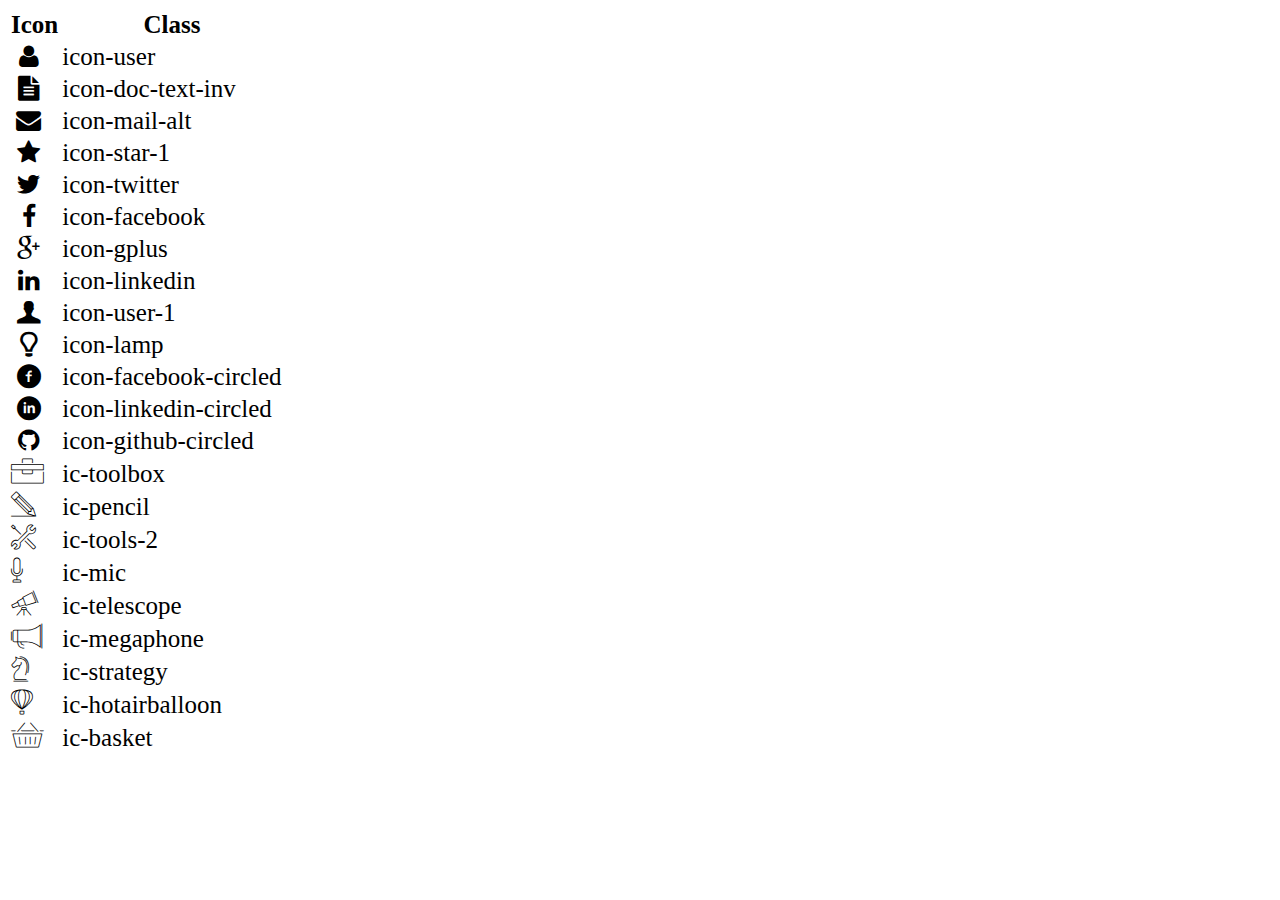
==== icon-list.html @ 91c6a465 "Add files via upload" ====
<!DOCTYPE html>
<html lang="en">
  <head>
    <meta charset="UTF-8" />
    <meta http-equiv="X-UA-Compatible" content="IE=edge" />
    <meta name="viewport" content="width=device-width, initial-scale=1.0" />
    <link rel="stylesheet" href="css/font.css" />
    <title>Icon List</title>
  </head>

  <body>
    <table style="font-size: 25px">
      <thead>
        <tr>
          <th>Icon</th>
          <th>Class</th>
        </tr>
      </thead>
      <tbody>
        <tr>
          <td><i class="icon-user"></i></td>
          <td>icon-user</td>
        </tr>
        <tr>
          <td><i class="icon-doc-text-inv"></i></td>
          <td>icon-doc-text-inv</td>
        </tr>
        <tr>
          <td><i class="icon-mail-alt"></i></td>
          <td>icon-mail-alt</td>
        </tr>
        <tr>
          <td><i class="icon-star-1"></i></td>
          <td>icon-star-1</td>
        </tr>
        <tr>
          <td><i class="icon-twitter"></i></td>
          <td>icon-twitter</td>
        </tr>
        <tr>
          <td><i class="icon-facebook"></i></td>
          <td>icon-facebook</td>
        </tr>
        <tr>
          <td><i class="icon-gplus"></i></td>
          <td>icon-gplus</td>
        </tr>
        <tr>
          <td><i class="icon-linkedin"></i></td>
          <td>icon-linkedin</td>
        </tr>
        <tr>
          <td><i class="icon-user-1"></i></td>
          <td>icon-user-1</td>
        </tr>
        <tr>
          <td><i class="icon-lamp"></i></td>
          <td>icon-lamp</td>
        </tr>
        <tr>
          <td><i class="icon-facebook-circled"></i></td>
          <td>icon-facebook-circled</td>
        </tr>
        <tr>
          <td><i class="icon-linkedin-circled"></i></td>
          <td>icon-linkedin-circled</td>
        </tr>
        <tr>
          <td><i class="icon-github-circled"></i></td>
          <td>icon-github-circled</td>
        </tr>
        <tr>
          <td><i class="ic-toolbox"></i></td>
          <td>ic-toolbox</td>
        </tr>
        <tr>
          <td><i class="ic-pencil"></i></td>
          <td>ic-pencil</td>
        </tr>
        <tr>
          <td><i class="ic-tools-2"></i></td>
          <td>ic-tools-2</td>
        </tr>

        <tr>
          <td><i class="ic-mic"></i></td>
          <td>ic-mic</td>
        </tr>
        <tr>
          <td><i class="ic-telescope"></i></td>
          <td>ic-telescope</td>
        </tr>
        <tr>
          <td><i class="ic-megaphone"></i></td>
          <td>ic-megaphone</td>
        </tr>
        <tr>
          <td><i class="ic-strategy"></i></td>
          <td>ic-strategy</td>
        </tr>
        <tr>
          <td><i class="ic-hotairballoon"></i></td>
          <td>ic-hotairballoon</td>
        </tr>
        <tr>
          <td><i class="ic-basket"></i></td>
          <td>ic-basket</td>
        </tr>
      </tbody>
    </table>
  </body>
</html>
---- css/font.css ----
@font-face {
	font-family: 'open_sanslight';
	src: url('../fonts/OpenSans-Light-webfont.eot');
	src: url('../fonts/OpenSans-Light-webfont.eot#iefix') format('embedded-opentype'),
		url('../fonts/OpenSans-Light-webfont.woff') format('woff'),
		url('../fonts/OpenSans-Light-webfont.ttf') format('truetype'),
		url('../fonts/OpenSans-Light-webfont.svg#open_sanslight') format('svg');
	font-weight: normal;
	font-style: normal;

}

@font-face {
	font-family: 'open_sansitalic';
	src: url('../fonts/OpenSans-Italic-webfont.eot');
	src: url('../fonts/OpenSans-Italic-webfont.eot#iefix') format('embedded-opentype'),
		url('../fonts/OpenSans-Italic-webfont.woff') format('woff'),
		url('../fonts/OpenSans-Italic-webfont.ttf') format('truetype'),
		url('../fonts/OpenSans-Italic-webfont.svg#open_sansitalic') format('svg');
	font-weight: normal;
	font-style: normal;

}

@font-face {
	font-family: 'open_sanssemibold';
	src: url('../fonts/OpenSans-Semibold-webfont.eot');
	src: url('../fonts/OpenSans-Semibold-webfont.eot#iefix') format('embedded-opentype'),
		url('../fonts/OpenSans-Semibold-webfont.woff') format('woff'),
		url('../fonts/OpenSans-Semibold-webfont.ttf') format('truetype'),
		url('../fonts/OpenSans-Semibold-webfont.svg#open_sanssemibold') format('svg');
	font-weight: normal;
	font-style: normal;

}


@font-face {
	font-family: 'open_sanslight_italic';
	src: url('../fonts/OpenSans-LightItalic-webfont.eot');
	src: url('../fonts/OpenSans-LightItalic-webfont.eot#iefix') format('embedded-opentype'),
		url('../fonts/OpenSans-LightItalic-webfont.woff') format('woff'),
		url('../fonts/OpenSans-LightItalic-webfont.ttf') format('truetype'),
		url('../fonts/OpenSans-LightItalic-webfont.svg#open_sanslight_italic') format('svg');
	font-weight: normal;
	font-style: normal;

}

@font-face {
	font-family: 'open_sansregular';
	src: url('../fonts/OpenSans-Regular-webfont.eot');
	src: url('../fonts/OpenSans-Regular-webfont.eot#iefix') format('embedded-opentype'),
		url('../fonts/OpenSans-Regular-webfont.woff') format('woff'),
		url('../fonts/OpenSans-Regular-webfont.ttf') format('truetype'),
		url('../fonts/OpenSans-Regular-webfont.svg#open_sansregular') format('svg');
	font-weight: normal;
	font-style: normal;

}


@font-face {
	font-family: 'fontello';
	src: url('../fonts/fontello.eot');
	src: url('../fonts/fontello.eot#iefix') format('embedded-opentype'),
		url('../fonts/fontello.woff') format('woff'),
		url('../fonts/fontello.ttf') format('truetype'),
		url('../fonts/fontello.svg#fontello') format('svg');
	font-weight: normal;
	font-style: normal;
}

[class^="icon-"]:before,
[class*=" icon-"]:before {
	font-family: "fontello";
	font-style: normal;
	font-weight: normal;
	speak: none;

	display: inline-block;
	text-decoration: inherit;
	width: 1em;
	margin-right: .2em;
	text-align: center;
	/* opacity: .8; */

	/* For safety - reset parent styles, that can break glyph codes*/
	font-variant: normal;
	text-transform: none;

	/* fix buttons height, for twitter bootstrap */
	line-height: 1em;

	/* Animation center compensation - margins should be symmetric */
	/* remove if not needed */
	margin-left: .2em;

	/* you can be more comfortable with increased icons size */
	/* font-size: 120%; */

	/* Font smoothing. That was taken from TWBS */
	-webkit-font-smoothing: antialiased;
	-moz-osx-font-smoothing: grayscale;

	/* Uncomment for 3D effect */
	/* text-shadow: 1px 1px 1px rgba(127, 127, 127, 0.3); */
}

.icon-emo-happy:before {
	content: '\e800';
}

/* '' */
.icon-emo-wink:before {
	content: '\e801';
}

/* '' */
.icon-emo-wink2:before {
	content: '\e802';
}

/* '' */
.icon-emo-unhappy:before {
	content: '\e803';
}

/* '' */
.icon-emo-sleep:before {
	content: '\e804';
}

/* '' */
.icon-emo-thumbsup:before {
	content: '\e805';
}

/* '' */
.icon-emo-devil:before {
	content: '\e806';
}

/* '' */
.icon-emo-surprised:before {
	content: '\e807';
}

/* '' */
.icon-emo-tongue:before {
	content: '\e808';
}

/* '' */
.icon-emo-coffee:before {
	content: '\e809';
}

/* '' */
.icon-emo-sunglasses:before {
	content: '\e80a';
}

/* '' */
.icon-emo-displeased:before {
	content: '\e80b';
}

/* '' */
.icon-emo-beer:before {
	content: '\e80c';
}

/* '' */
.icon-emo-grin:before {
	content: '\e80d';
}

/* '' */
.icon-emo-angry:before {
	content: '\e80e';
}

/* '' */
.icon-emo-saint:before {
	content: '\e80f';
}

/* '' */
.icon-emo-cry:before {
	content: '\e810';
}

/* '' */
.icon-emo-shoot:before {
	content: '\e811';
}

/* '' */
.icon-emo-squint:before {
	content: '\e812';
}

/* '' */
.icon-emo-laugh:before {
	content: '\e813';
}

/* '' */
.icon-spin1:before {
	content: '\e814';
}

/* '' */
.icon-spin2:before {
	content: '\e815';
}

/* '' */
.icon-spin3:before {
	content: '\e816';
}

/* '' */
.icon-spin4:before {
	content: '\e817';
}

/* '' */
.icon-spin5:before {
	content: '\e818';
}

/* '' */
.icon-spin6:before {
	content: '\e819';
}

/* '' */
.icon-firefox:before {
	content: '\e81a';
}

/* '' */
.icon-chrome:before {
	content: '\e81b';
}

/* '' */
.icon-opera:before {
	content: '\e81c';
}

/* '' */
.icon-ie:before {
	content: '\e81d';
}

/* '' */
.icon-crown:before {
	content: '\e81e';
}

/* '' */
.icon-crown-plus:before {
	content: '\e81f';
}

/* '' */
.icon-crown-minus:before {
	content: '\e820';
}

/* '' */
.icon-marquee:before {
	content: '\e821';
}

/* '' */
.icon-glass:before {
	content: '\e822';
}

/* '' */
.icon-music:before {
	content: '\e823';
}

/* '' */
.icon-search:before {
	content: '\e824';
}

/* '' */
.icon-mail:before {
	content: '\e825';
}

/* '' */
.icon-mail-alt:before {
	content: '\e826';
}

/* '' */
.icon-mail-squared:before {
	content: '\e827';
}

/* '' */
.icon-heart:before {
	content: '\e828';
}

/* '' */
.icon-heart-empty:before {
	content: '\e829';
}

/* '' */
.icon-star-1:before {
	content: '\e82a';
}

/* '' */
.icon-star-empty-1:before {
	content: '\e82b';
}

/* '' */
.icon-star-half:before {
	content: '\e82c';
}

/* '' */
.icon-star-half-alt:before {
	content: '\e82d';
}

/* '' */
.icon-user:before {
	content: '\e82e';
}

/* '' */
.icon-user-plus:before {
	content: '\e82f';
}

/* '' */
.icon-user-times:before {
	content: '\e830';
}

/* '' */
.icon-users:before {
	content: '\e831';
}

/* '' */
.icon-male:before {
	content: '\e832';
}

/* '' */
.icon-female:before {
	content: '\e833';
}

/* '' */
.icon-child:before {
	content: '\e834';
}

/* '' */
.icon-user-secret:before {
	content: '\e835';
}

/* '' */
.icon-video:before {
	content: '\e836';
}

/* '' */
.icon-videocam:before {
	content: '\e837';
}

/* '' */
.icon-picture:before {
	content: '\e838';
}

/* '' */
.icon-camera:before {
	content: '\e839';
}

/* '' */
.icon-camera-alt:before {
	content: '\e83a';
}

/* '' */
.icon-th-large:before {
	content: '\e83b';
}

/* '' */
.icon-th:before {
	content: '\e83c';
}

/* '' */
.icon-th-list:before {
	content: '\e83d';
}

/* '' */
.icon-ok:before {
	content: '\e83e';
}

/* '' */
.icon-ok-circled:before {
	content: '\e83f';
}

/* '' */
.icon-ok-circled2:before {
	content: '\e840';
}

/* '' */
.icon-ok-squared:before {
	content: '\e841';
}

/* '' */
.icon-cancel:before {
	content: '\e842';
}

/* '' */
.icon-cancel-circled:before {
	content: '\e843';
}

/* '' */
.icon-cancel-circled2:before {
	content: '\e844';
}

/* '' */
.icon-plus:before {
	content: '\e845';
}

/* '' */
.icon-plus-circled:before {
	content: '\e846';
}

/* '' */
.icon-plus-squared:before {
	content: '\e847';
}

/* '' */
.icon-plus-squared-alt:before {
	content: '\e848';
}

/* '' */
.icon-minus:before {
	content: '\e849';
}

/* '' */
.icon-minus-circled:before {
	content: '\e84a';
}

/* '' */
.icon-minus-squared:before {
	content: '\e84b';
}

/* '' */
.icon-minus-squared-alt:before {
	content: '\e84c';
}

/* '' */
.icon-help:before {
	content: '\e84d';
}

/* '' */
.icon-help-circled:before {
	content: '\e84e';
}

/* '' */
.icon-info-circled:before {
	content: '\e84f';
}

/* '' */
.icon-info:before {
	content: '\e850';
}

/* '' */
.icon-home:before {
	content: '\e851';
}

/* '' */
.icon-link:before {
	content: '\e852';
}

/* '' */
.icon-unlink:before {
	content: '\e853';
}

/* '' */
.icon-link-ext:before {
	content: '\e854';
}

/* '' */
.icon-link-ext-alt:before {
	content: '\e855';
}

/* '' */
.icon-attach:before {
	content: '\e856';
}

/* '' */
.icon-lock:before {
	content: '\e857';
}

/* '' */
.icon-lock-open:before {
	content: '\e858';
}

/* '' */
.icon-lock-open-alt:before {
	content: '\e859';
}

/* '' */
.icon-pin:before {
	content: '\e85a';
}

/* '' */
.icon-eye:before {
	content: '\e85b';
}

/* '' */
.icon-eye-off:before {
	content: '\e85c';
}

/* '' */
.icon-tag-1:before {
	content: '\e85d';
}

/* '' */
.icon-tags:before {
	content: '\e85e';
}

/* '' */
.icon-bookmark:before {
	content: '\e85f';
}

/* '' */
.icon-bookmark-empty:before {
	content: '\e860';
}

/* '' */
.icon-flag:before {
	content: '\e861';
}

/* '' */
.icon-flag-empty:before {
	content: '\e862';
}

/* '' */
.icon-flag-checkered:before {
	content: '\e863';
}

/* '' */
.icon-thumbs-up:before {
	content: '\e864';
}

/* '' */
.icon-thumbs-down:before {
	content: '\e865';
}

/* '' */
.icon-thumbs-up-alt:before {
	content: '\e866';
}

/* '' */
.icon-thumbs-down-alt:before {
	content: '\e867';
}

/* '' */
.icon-download:before {
	content: '\e868';
}

/* '' */
.icon-upload:before {
	content: '\e869';
}

/* '' */
.icon-download-cloud:before {
	content: '\e86a';
}

/* '' */
.icon-upload-cloud:before {
	content: '\e86b';
}

/* '' */
.icon-reply:before {
	content: '\e86c';
}

/* '' */
.icon-reply-all:before {
	content: '\e86d';
}

/* '' */
.icon-forward:before {
	content: '\e86e';
}

/* '' */
.icon-quote-left:before {
	content: '\e86f';
}

/* '' */
.icon-quote-right:before {
	content: '\e870';
}

/* '' */
.icon-code:before {
	content: '\e871';
}

/* '' */
.icon-export:before {
	content: '\e872';
}

/* '' */
.icon-export-alt:before {
	content: '\e873';
}

/* '' */
.icon-share:before {
	content: '\e874';
}

/* '' */
.icon-share-squared:before {
	content: '\e875';
}

/* '' */
.icon-pencil:before {
	content: '\e876';
}

/* '' */
.icon-pencil-squared:before {
	content: '\e877';
}

/* '' */
.icon-edit:before {
	content: '\e878';
}

/* '' */
.icon-print:before {
	content: '\e879';
}

/* '' */
.icon-retweet:before {
	content: '\e87a';
}

/* '' */
.icon-keyboard:before {
	content: '\e87b';
}

/* '' */
.icon-gamepad:before {
	content: '\e87c';
}

/* '' */
.icon-comment:before {
	content: '\e87d';
}

/* '' */
.icon-chat:before {
	content: '\e87e';
}

/* '' */
.icon-comment-empty:before {
	content: '\e87f';
}

/* '' */
.icon-chat-empty:before {
	content: '\e880';
}

/* '' */
.icon-bell:before {
	content: '\e881';
}

/* '' */
.icon-bell-alt:before {
	content: '\e882';
}

/* '' */
.icon-bell-off:before {
	content: '\e883';
}

/* '' */
.icon-bell-off-empty:before {
	content: '\e884';
}

/* '' */
.icon-attention-alt:before {
	content: '\e885';
}

/* '' */
.icon-attention:before {
	content: '\e886';
}

/* '' */
.icon-attention-circled:before {
	content: '\e887';
}

/* '' */
.icon-location:before {
	content: '\e888';
}

/* '' */
.icon-direction:before {
	content: '\e889';
}

/* '' */
.icon-compass:before {
	content: '\e88a';
}

/* '' */
.icon-trash:before {
	content: '\e88b';
}

/* '' */
.icon-trash-empty:before {
	content: '\e88c';
}

/* '' */
.icon-doc:before {
	content: '\e88d';
}

/* '' */
.icon-docs:before {
	content: '\e88e';
}

/* '' */
.icon-doc-text:before {
	content: '\e88f';
}

/* '' */
.icon-doc-inv:before {
	content: '\e890';
}

/* '' */
.icon-doc-text-inv:before {
	content: '\e891';
}

/* '' */
.icon-file-pdf:before {
	content: '\e892';
}

/* '' */
.icon-file-word:before {
	content: '\e893';
}

/* '' */
.icon-file-excel:before {
	content: '\e894';
}

/* '' */
.icon-file-powerpoint:before {
	content: '\e895';
}

/* '' */
.icon-file-image:before {
	content: '\e896';
}

/* '' */
.icon-file-archive:before {
	content: '\e897';
}

/* '' */
.icon-file-audio:before {
	content: '\e898';
}

/* '' */
.icon-file-video:before {
	content: '\e899';
}

/* '' */
.icon-file-code:before {
	content: '\e89a';
}

/* '' */
.icon-folder:before {
	content: '\e89b';
}

/* '' */
.icon-folder-open:before {
	content: '\e89c';
}

/* '' */
.icon-folder-empty:before {
	content: '\e89d';
}

/* '' */
.icon-folder-open-empty:before {
	content: '\e89e';
}

/* '' */
.icon-box:before {
	content: '\e89f';
}

/* '' */
.icon-rss:before {
	content: '\e8a0';
}

/* '' */
.icon-rss-squared:before {
	content: '\e8a1';
}

/* '' */
.icon-phone:before {
	content: '\e8a2';
}

/* '' */
.icon-phone-squared:before {
	content: '\e8a3';
}

/* '' */
.icon-fax:before {
	content: '\e8a4';
}

/* '' */
.icon-menu:before {
	content: '\e8a5';
}

/* '' */
.icon-cog:before {
	content: '\e8a6';
}

/* '' */
.icon-cog-alt:before {
	content: '\e8a7';
}

/* '' */
.icon-wrench:before {
	content: '\e8a8';
}

/* '' */
.icon-sliders:before {
	content: '\e8a9';
}

/* '' */
.icon-basket:before {
	content: '\e8aa';
}

/* '' */
.icon-cart-plus:before {
	content: '\e8ab';
}

/* '' */
.icon-cart-arrow-down:before {
	content: '\e8ac';
}

/* '' */
.icon-calendar:before {
	content: '\e8ad';
}

/* '' */
.icon-calendar-empty:before {
	content: '\e8ae';
}

/* '' */
.icon-login:before {
	content: '\e8af';
}

/* '' */
.icon-logout:before {
	content: '\e8b0';
}

/* '' */
.icon-mic:before {
	content: '\e8b1';
}

/* '' */
.icon-mute:before {
	content: '\e8b2';
}

/* '' */
.icon-volume-off:before {
	content: '\e8b3';
}

/* '' */
.icon-volume-down:before {
	content: '\e8b4';
}

/* '' */
.icon-volume-up:before {
	content: '\e8b5';
}

/* '' */
.icon-headphones:before {
	content: '\e8b6';
}

/* '' */
.icon-clock:before {
	content: '\e8b7';
}

/* '' */
.icon-lightbulb:before {
	content: '\e8b8';
}

/* '' */
.icon-block:before {
	content: '\e8b9';
}

/* '' */
.icon-resize-full:before {
	content: '\e8ba';
}

/* '' */
.icon-resize-full-alt:before {
	content: '\e8bb';
}

/* '' */
.icon-resize-small:before {
	content: '\e8bc';
}

/* '' */
.icon-resize-vertical:before {
	content: '\e8bd';
}

/* '' */
.icon-resize-horizontal:before {
	content: '\e8be';
}

/* '' */
.icon-move:before {
	content: '\e8bf';
}

/* '' */
.icon-zoom-in:before {
	content: '\e8c0';
}

/* '' */
.icon-zoom-out:before {
	content: '\e8c1';
}

/* '' */
.icon-down-circled2:before {
	content: '\e8c2';
}

/* '' */
.icon-up-circled2:before {
	content: '\e8c3';
}

/* '' */
.icon-left-circled2:before {
	content: '\e8c4';
}

/* '' */
.icon-right-circled2:before {
	content: '\e8c5';
}

/* '' */
.icon-down-dir:before {
	content: '\e8c6';
}

/* '' */
.icon-up-dir:before {
	content: '\e8c7';
}

/* '' */
.icon-left-dir:before {
	content: '\e8c8';
}

/* '' */
.icon-right-dir:before {
	content: '\e8c9';
}

/* '' */
.icon-down-open:before {
	content: '\e8ca';
}

/* '' */
.icon-left-open:before {
	content: '\e8cb';
}

/* '' */
.icon-right-open:before {
	content: '\e8cc';
}

/* '' */
.icon-up-open:before {
	content: '\e8cd';
}

/* '' */
.icon-angle-left:before {
	content: '\e8ce';
}

/* '' */
.icon-angle-right:before {
	content: '\e8cf';
}

/* '' */
.icon-angle-up:before {
	content: '\e8d0';
}

/* '' */
.icon-angle-down:before {
	content: '\e8d1';
}

/* '' */
.icon-angle-circled-left:before {
	content: '\e8d2';
}

/* '' */
.icon-angle-circled-right:before {
	content: '\e8d3';
}

/* '' */
.icon-angle-circled-up:before {
	content: '\e8d4';
}

/* '' */
.icon-angle-circled-down:before {
	content: '\e8d5';
}

/* '' */
.icon-angle-double-left:before {
	content: '\e8d6';
}

/* '' */
.icon-angle-double-right:before {
	content: '\e8d7';
}

/* '' */
.icon-angle-double-up:before {
	content: '\e8d8';
}

/* '' */
.icon-angle-double-down:before {
	content: '\e8d9';
}

/* '' */
.icon-down:before {
	content: '\e8da';
}

/* '' */
.icon-left:before {
	content: '\e8db';
}

/* '' */
.icon-right:before {
	content: '\e8dc';
}

/* '' */
.icon-up:before {
	content: '\e8dd';
}

/* '' */
.icon-down-big:before {
	content: '\e8de';
}

/* '' */
.icon-left-big:before {
	content: '\e8df';
}

/* '' */
.icon-right-big:before {
	content: '\e8e0';
}

/* '' */
.icon-up-big:before {
	content: '\e8e1';
}

/* '' */
.icon-right-hand:before {
	content: '\e8e2';
}

/* '' */
.icon-left-hand:before {
	content: '\e8e3';
}

/* '' */
.icon-up-hand:before {
	content: '\e8e4';
}

/* '' */
.icon-down-hand:before {
	content: '\e8e5';
}

/* '' */
.icon-left-circled:before {
	content: '\e8e6';
}

/* '' */
.icon-right-circled:before {
	content: '\e8e7';
}

/* '' */
.icon-up-circled:before {
	content: '\e8e8';
}

/* '' */
.icon-down-circled:before {
	content: '\e8e9';
}

/* '' */
.icon-cw:before {
	content: '\e8ea';
}

/* '' */
.icon-ccw:before {
	content: '\e8eb';
}

/* '' */
.icon-arrows-cw:before {
	content: '\e8ec';
}

/* '' */
.icon-level-up:before {
	content: '\e8ed';
}

/* '' */
.icon-level-down:before {
	content: '\e8ee';
}

/* '' */
.icon-shuffle:before {
	content: '\e8ef';
}

/* '' */
.icon-exchange:before {
	content: '\e8f0';
}

/* '' */
.icon-history:before {
	content: '\e8f1';
}

/* '' */
.icon-expand:before {
	content: '\e8f2';
}

/* '' */
.icon-collapse:before {
	content: '\e8f3';
}

/* '' */
.icon-expand-right:before {
	content: '\e8f4';
}

/* '' */
.icon-collapse-left:before {
	content: '\e8f5';
}

/* '' */
.icon-play:before {
	content: '\e8f6';
}

/* '' */
.icon-play-circled:before {
	content: '\e8f7';
}

/* '' */
.icon-play-circled2:before {
	content: '\e8f8';
}

/* '' */
.icon-stop:before {
	content: '\e8f9';
}

/* '' */
.icon-pause:before {
	content: '\e8fa';
}

/* '' */
.icon-to-end:before {
	content: '\e8fb';
}

/* '' */
.icon-to-end-alt:before {
	content: '\e8fc';
}

/* '' */
.icon-to-start:before {
	content: '\e8fd';
}

/* '' */
.icon-to-start-alt:before {
	content: '\e8fe';
}

/* '' */
.icon-fast-fw:before {
	content: '\e8ff';
}

/* '' */
.icon-fast-bw:before {
	content: '\e900';
}

/* '' */
.icon-eject:before {
	content: '\e901';
}

/* '' */
.icon-target:before {
	content: '\e902';
}

/* '' */
.icon-signal:before {
	content: '\e903';
}

/* '' */
.icon-wifi:before {
	content: '\e904';
}

/* '' */
.icon-award:before {
	content: '\e905';
}

/* '' */
.icon-desktop:before {
	content: '\e906';
}

/* '' */
.icon-laptop:before {
	content: '\e907';
}

/* '' */
.icon-tablet:before {
	content: '\e908';
}

/* '' */
.icon-mobile:before {
	content: '\e909';
}

/* '' */
.icon-inbox:before {
	content: '\e90a';
}

/* '' */
.icon-globe:before {
	content: '\e90b';
}

/* '' */
.icon-sun:before {
	content: '\e90c';
}

/* '' */
.icon-cloud:before {
	content: '\e90d';
}

/* '' */
.icon-flash:before {
	content: '\e90e';
}

/* '' */
.icon-moon:before {
	content: '\e90f';
}

/* '' */
.icon-umbrella-1:before {
	content: '\e910';
}

/* '' */
.icon-flight:before {
	content: '\e911';
}

/* '' */
.icon-fighter-jet:before {
	content: '\e912';
}

/* '' */
.icon-paper-plane:before {
	content: '\e913';
}

/* '' */
.icon-paper-plane-empty:before {
	content: '\e914';
}

/* '' */
.icon-space-shuttle:before {
	content: '\e915';
}

/* '' */
.icon-leaf:before {
	content: '\e916';
}

/* '' */
.icon-font:before {
	content: '\e917';
}

/* '' */
.icon-bold:before {
	content: '\e918';
}

/* '' */
.icon-medium:before {
	content: '\e919';
}

/* '' */
.icon-italic:before {
	content: '\e91a';
}

/* '' */
.icon-header:before {
	content: '\e91b';
}

/* '' */
.icon-paragraph:before {
	content: '\e91c';
}

/* '' */
.icon-text-height:before {
	content: '\e91d';
}

/* '' */
.icon-text-width:before {
	content: '\e91e';
}

/* '' */
.icon-align-left:before {
	content: '\e91f';
}

/* '' */
.icon-align-center:before {
	content: '\e920';
}

/* '' */
.icon-align-right:before {
	content: '\e921';
}

/* '' */
.icon-align-justify:before {
	content: '\e922';
}

/* '' */
.icon-list:before {
	content: '\e923';
}

/* '' */
.icon-indent-left:before {
	content: '\e924';
}

/* '' */
.icon-indent-right:before {
	content: '\e925';
}

/* '' */
.icon-list-bullet:before {
	content: '\e926';
}

/* '' */
.icon-list-numbered:before {
	content: '\e927';
}

/* '' */
.icon-strike:before {
	content: '\e928';
}

/* '' */
.icon-underline:before {
	content: '\e929';
}

/* '' */
.icon-superscript:before {
	content: '\e92a';
}

/* '' */
.icon-subscript:before {
	content: '\e92b';
}

/* '' */
.icon-table:before {
	content: '\e92c';
}

/* '' */
.icon-columns:before {
	content: '\e92d';
}

/* '' */
.icon-crop:before {
	content: '\e92e';
}

/* '' */
.icon-scissors:before {
	content: '\e92f';
}

/* '' */
.icon-paste:before {
	content: '\e930';
}

/* '' */
.icon-briefcase:before {
	content: '\e931';
}

/* '' */
.icon-suitcase:before {
	content: '\e932';
}

/* '' */
.icon-ellipsis:before {
	content: '\e933';
}

/* '' */
.icon-ellipsis-vert:before {
	content: '\e934';
}

/* '' */
.icon-off:before {
	content: '\e935';
}

/* '' */
.icon-road:before {
	content: '\e936';
}

/* '' */
.icon-list-alt:before {
	content: '\e937';
}

/* '' */
.icon-qrcode:before {
	content: '\e938';
}

/* '' */
.icon-barcode:before {
	content: '\e939';
}

/* '' */
.icon-book:before {
	content: '\e93a';
}

/* '' */
.icon-ajust:before {
	content: '\e93b';
}

/* '' */
.icon-tint:before {
	content: '\e93c';
}

/* '' */
.icon-toggle-off:before {
	content: '\e93d';
}

/* '' */
.icon-toggle-on:before {
	content: '\e93e';
}

/* '' */
.icon-check:before {
	content: '\e93f';
}

/* '' */
.icon-check-empty:before {
	content: '\e940';
}

/* '' */
.icon-circle:before {
	content: '\e941';
}

/* '' */
.icon-circle-empty:before {
	content: '\e942';
}

/* '' */
.icon-circle-thin:before {
	content: '\e943';
}

/* '' */
.icon-circle-notch:before {
	content: '\e944';
}

/* '' */
.icon-dot-circled:before {
	content: '\e945';
}

/* '' */
.icon-asterisk:before {
	content: '\e946';
}

/* '' */
.icon-gift:before {
	content: '\e947';
}

/* '' */
.icon-fire:before {
	content: '\e948';
}

/* '' */
.icon-magnet:before {
	content: '\e949';
}

/* '' */
.icon-chart-bar:before {
	content: '\e94a';
}

/* '' */
.icon-chart-area:before {
	content: '\e94b';
}

/* '' */
.icon-chart-pie:before {
	content: '\e94c';
}

/* '' */
.icon-chart-line:before {
	content: '\e94d';
}

/* '' */
.icon-ticket:before {
	content: '\e94e';
}

/* '' */
.icon-credit-card:before {
	content: '\e94f';
}

/* '' */
.icon-floppy:before {
	content: '\e950';
}

/* '' */
.icon-megaphone:before {
	content: '\e951';
}

/* '' */
.icon-hdd:before {
	content: '\e952';
}

/* '' */
.icon-key:before {
	content: '\e953';
}

/* '' */
.icon-fork:before {
	content: '\e954';
}

/* '' */
.icon-rocket:before {
	content: '\e955';
}

/* '' */
.icon-bug:before {
	content: '\e956';
}

/* '' */
.icon-certificate:before {
	content: '\e957';
}

/* '' */
.icon-tasks:before {
	content: '\e958';
}

/* '' */
.icon-filter:before {
	content: '\e959';
}

/* '' */
.icon-beaker:before {
	content: '\e95a';
}

/* '' */
.icon-magic:before {
	content: '\e95b';
}

/* '' */
.icon-cab:before {
	content: '\e95c';
}

/* '' */
.icon-taxi:before {
	content: '\e95d';
}

/* '' */
.icon-truck:before {
	content: '\e95e';
}

/* '' */
.icon-bus:before {
	content: '\e95f';
}

/* '' */
.icon-bicycle:before {
	content: '\e960';
}

/* '' */
.icon-motorcycle:before {
	content: '\e961';
}

/* '' */
.icon-train:before {
	content: '\e962';
}

/* '' */
.icon-subway:before {
	content: '\e963';
}

/* '' */
.icon-ship:before {
	content: '\e964';
}

/* '' */
.icon-money:before {
	content: '\e965';
}

/* '' */
.icon-euro:before {
	content: '\e966';
}

/* '' */
.icon-pound:before {
	content: '\e967';
}

/* '' */
.icon-dollar:before {
	content: '\e968';
}

/* '' */
.icon-rupee:before {
	content: '\e969';
}

/* '' */
.icon-yen:before {
	content: '\e96a';
}

/* '' */
.icon-rouble:before {
	content: '\e96b';
}

/* '' */
.icon-shekel:before {
	content: '\e96c';
}

/* '' */
.icon-try:before {
	content: '\e96d';
}

/* '' */
.icon-won:before {
	content: '\e96e';
}

/* '' */
.icon-bitcoin:before {
	content: '\e96f';
}

/* '' */
.icon-viacoin:before {
	content: '\e970';
}

/* '' */
.icon-sort:before {
	content: '\e971';
}

/* '' */
.icon-sort-down:before {
	content: '\e972';
}

/* '' */
.icon-sort-up:before {
	content: '\e973';
}

/* '' */
.icon-sort-alt-up:before {
	content: '\e974';
}

/* '' */
.icon-sort-alt-down:before {
	content: '\e975';
}

/* '' */
.icon-sort-name-up:before {
	content: '\e976';
}

/* '' */
.icon-sort-name-down:before {
	content: '\e977';
}

/* '' */
.icon-sort-number-up:before {
	content: '\e978';
}

/* '' */
.icon-sort-number-down:before {
	content: '\e979';
}

/* '' */
.icon-hammer:before {
	content: '\e97a';
}

/* '' */
.icon-gauge:before {
	content: '\e97b';
}

/* '' */
.icon-sitemap:before {
	content: '\e97c';
}

/* '' */
.icon-spinner:before {
	content: '\e97d';
}

/* '' */
.icon-coffee:before {
	content: '\e97e';
}

/* '' */
.icon-food:before {
	content: '\e97f';
}

/* '' */
.icon-beer:before {
	content: '\e980';
}

/* '' */
.icon-user-md:before {
	content: '\e981';
}

/* '' */
.icon-stethoscope:before {
	content: '\e982';
}

/* '' */
.icon-heartbeat:before {
	content: '\e983';
}

/* '' */
.icon-ambulance:before {
	content: '\e984';
}

/* '' */
.icon-medkit:before {
	content: '\e985';
}

/* '' */
.icon-h-sigh:before {
	content: '\e986';
}

/* '' */
.icon-bed:before {
	content: '\e987';
}

/* '' */
.icon-hospital:before {
	content: '\e988';
}

/* '' */
.icon-building:before {
	content: '\e989';
}

/* '' */
.icon-building-filled:before {
	content: '\e98a';
}

/* '' */
.icon-bank:before {
	content: '\e98b';
}

/* '' */
.icon-smile:before {
	content: '\e98c';
}

/* '' */
.icon-frown:before {
	content: '\e98d';
}

/* '' */
.icon-meh:before {
	content: '\e98e';
}

/* '' */
.icon-anchor:before {
	content: '\e98f';
}

/* '' */
.icon-terminal:before {
	content: '\e990';
}

/* '' */
.icon-eraser:before {
	content: '\e991';
}

/* '' */
.icon-puzzle:before {
	content: '\e992';
}

/* '' */
.icon-shield:before {
	content: '\e993';
}

/* '' */
.icon-extinguisher:before {
	content: '\e994';
}

/* '' */
.icon-bullseye:before {
	content: '\e995';
}

/* '' */
.icon-wheelchair:before {
	content: '\e996';
}

/* '' */
.icon-language:before {
	content: '\e997';
}

/* '' */
.icon-graduation-cap:before {
	content: '\e998';
}

/* '' */
.icon-paw:before {
	content: '\e999';
}

/* '' */
.icon-spoon:before {
	content: '\e99a';
}

/* '' */
.icon-cube:before {
	content: '\e99b';
}

/* '' */
.icon-cubes:before {
	content: '\e99c';
}

/* '' */
.icon-recycle:before {
	content: '\e99d';
}

/* '' */
.icon-tree:before {
	content: '\e99e';
}

/* '' */
.icon-database:before {
	content: '\e99f';
}

/* '' */
.icon-server:before {
	content: '\e9a0';
}

/* '' */
.icon-lifebuoy:before {
	content: '\e9a1';
}

/* '' */
.icon-rebel:before {
	content: '\e9a2';
}

/* '' */
.icon-empire:before {
	content: '\e9a3';
}

/* '' */
.icon-bomb:before {
	content: '\e9a4';
}

/* '' */
.icon-soccer-ball:before {
	content: '\e9a5';
}

/* '' */
.icon-tty:before {
	content: '\e9a6';
}

/* '' */
.icon-binoculars:before {
	content: '\e9a7';
}

/* '' */
.icon-plug:before {
	content: '\e9a8';
}

/* '' */
.icon-newspaper:before {
	content: '\e9a9';
}

/* '' */
.icon-calc:before {
	content: '\e9aa';
}

/* '' */
.icon-copyright:before {
	content: '\e9ab';
}

/* '' */
.icon-at:before {
	content: '\e9ac';
}

/* '' */
.icon-eyedropper:before {
	content: '\e9ad';
}

/* '' */
.icon-brush:before {
	content: '\e9ae';
}

/* '' */
.icon-birthday:before {
	content: '\e9af';
}

/* '' */
.icon-diamond:before {
	content: '\e9b0';
}

/* '' */
.icon-street-view:before {
	content: '\e9b1';
}

/* '' */
.icon-venus:before {
	content: '\e9b2';
}

/* '' */
.icon-mars:before {
	content: '\e9b3';
}

/* '' */
.icon-mercury:before {
	content: '\e9b4';
}

/* '' */
.icon-transgender:before {
	content: '\e9b5';
}

/* '' */
.icon-transgender-alt:before {
	content: '\e9b6';
}

/* '' */
.icon-venus-double:before {
	content: '\e9b7';
}

/* '' */
.icon-mars-double:before {
	content: '\e9b8';
}

/* '' */
.icon-venus-mars:before {
	content: '\e9b9';
}

/* '' */
.icon-mars-stroke:before {
	content: '\e9ba';
}

/* '' */
.icon-mars-stroke-v:before {
	content: '\e9bb';
}

/* '' */
.icon-mars-stroke-h:before {
	content: '\e9bc';
}

/* '' */
.icon-neuter:before {
	content: '\e9bd';
}

/* '' */
.icon-cc-visa:before {
	content: '\e9be';
}

/* '' */
.icon-cc-mastercard:before {
	content: '\e9bf';
}

/* '' */
.icon-cc-discover:before {
	content: '\e9c0';
}

/* '' */
.icon-cc-amex:before {
	content: '\e9c1';
}

/* '' */
.icon-cc-paypal:before {
	content: '\e9c2';
}

/* '' */
.icon-cc-stripe:before {
	content: '\e9c3';
}

/* '' */
.icon-adn:before {
	content: '\e9c4';
}

/* '' */
.icon-android:before {
	content: '\e9c5';
}

/* '' */
.icon-angellist:before {
	content: '\e9c6';
}

/* '' */
.icon-apple:before {
	content: '\e9c7';
}

/* '' */
.icon-behance:before {
	content: '\e9c8';
}

/* '' */
.icon-behance-squared:before {
	content: '\e9c9';
}

/* '' */
.icon-bitbucket:before {
	content: '\e9ca';
}

/* '' */
.icon-bitbucket-squared:before {
	content: '\e9cb';
}

/* '' */
.icon-buysellads:before {
	content: '\e9cc';
}

/* '' */
.icon-cc:before {
	content: '\e9cd';
}

/* '' */
.icon-codeopen:before {
	content: '\e9ce';
}

/* '' */
.icon-connectdevelop:before {
	content: '\e9cf';
}

/* '' */
.icon-css3:before {
	content: '\e9d0';
}

/* '' */
.icon-dashcube:before {
	content: '\e9d1';
}

/* '' */
.icon-delicious:before {
	content: '\e9d2';
}

/* '' */
.icon-deviantart:before {
	content: '\e9d3';
}

/* '' */
.icon-digg:before {
	content: '\e9d4';
}

/* '' */
.icon-dribbble:before {
	content: '\e9d5';
}

/* '' */
.icon-dropbox:before {
	content: '\e9d6';
}

/* '' */
.icon-drupal:before {
	content: '\e9d7';
}

/* '' */
.icon-facebook:before {
	content: '\e9d8';
}

/* '' */
.icon-facebook-squared:before {
	content: '\e9d9';
}

/* '' */
.icon-facebook-official:before {
	content: '\e9da';
}

/* '' */
.icon-flickr:before {
	content: '\e9db';
}

/* '' */
.icon-forumbee:before {
	content: '\e9dc';
}

/* '' */
.icon-foursquare:before {
	content: '\e9dd';
}

/* '' */
.icon-git-squared:before {
	content: '\e9de';
}

/* '' */
.icon-git:before {
	content: '\e9df';
}

/* '' */
.icon-github:before {
	content: '\e9e0';
}

/* '' */
.icon-github-squared:before {
	content: '\e9e1';
}

/* '' */
.icon-github-circled:before {
	content: '\e9e2';
}

/* '' */
.icon-gittip:before {
	content: '\e9e3';
}

/* '' */
.icon-google:before {
	content: '\e9e4';
}

/* '' */
.icon-gplus:before {
	content: '\e9e5';
}

/* '' */
.icon-gplus-squared:before {
	content: '\e9e6';
}

/* '' */
.icon-gwallet:before {
	content: '\e9e7';
}

/* '' */
.icon-hacker-news:before {
	content: '\e9e8';
}

/* '' */
.icon-html5:before {
	content: '\e9e9';
}

/* '' */
.icon-instagram:before {
	content: '\e9ea';
}

/* '' */
.icon-ioxhost:before {
	content: '\e9eb';
}

/* '' */
.icon-joomla:before {
	content: '\e9ec';
}

/* '' */
.icon-jsfiddle:before {
	content: '\e9ed';
}

/* '' */
.icon-lastfm:before {
	content: '\e9ee';
}

/* '' */
.icon-lastfm-squared:before {
	content: '\e9ef';
}

/* '' */
.icon-leanpub:before {
	content: '\e9f0';
}

/* '' */
.icon-linkedin-squared:before {
	content: '\e9f1';
}

/* '' */
.icon-linux:before {
	content: '\e9f2';
}

/* '' */
.icon-linkedin:before {
	content: '\e9f3';
}

/* '' */
.icon-maxcdn:before {
	content: '\e9f4';
}

/* '' */
.icon-meanpath:before {
	content: '\e9f5';
}

/* '' */
.icon-openid:before {
	content: '\e9f6';
}

/* '' */
.icon-pagelines:before {
	content: '\e9f7';
}

/* '' */
.icon-paypal:before {
	content: '\e9f8';
}

/* '' */
.icon-pied-piper-squared:before {
	content: '\e9f9';
}

/* '' */
.icon-pied-piper-alt:before {
	content: '\e9fa';
}

/* '' */
.icon-pinterest:before {
	content: '\e9fb';
}

/* '' */
.icon-pinterest-circled:before {
	content: '\e9fc';
}

/* '' */
.icon-pinterest-squared:before {
	content: '\e9fd';
}

/* '' */
.icon-qq:before {
	content: '\e9fe';
}

/* '' */
.icon-reddit:before {
	content: '\e9ff';
}

/* '' */
.icon-reddit-squared:before {
	content: '\ea00';
}

/* '' */
.icon-renren:before {
	content: '\ea01';
}

/* '' */
.icon-sellsy:before {
	content: '\ea02';
}

/* '' */
.icon-shirtsinbulk:before {
	content: '\ea03';
}

/* '' */
.icon-simplybuilt:before {
	content: '\ea04';
}

/* '' */
.icon-skyatlas:before {
	content: '\ea05';
}

/* '' */
.icon-skype:before {
	content: '\ea06';
}

/* '' */
.icon-slack:before {
	content: '\ea07';
}

/* '' */
.icon-slideshare:before {
	content: '\ea08';
}

/* '' */
.icon-soundcloud:before {
	content: '\ea09';
}

/* '' */
.icon-spotify:before {
	content: '\ea0a';
}

/* '' */
.icon-stackexchange:before {
	content: '\ea0b';
}

/* '' */
.icon-stackoverflow:before {
	content: '\ea0c';
}

/* '' */
.icon-steam:before {
	content: '\ea0d';
}

/* '' */
.icon-steam-squared:before {
	content: '\ea0e';
}

/* '' */
.icon-stumbleupon:before {
	content: '\ea0f';
}

/* '' */
.icon-stumbleupon-circled:before {
	content: '\ea10';
}

/* '' */
.icon-tencent-weibo:before {
	content: '\ea11';
}

/* '' */
.icon-trello:before {
	content: '\ea12';
}

/* '' */
.icon-tumblr:before {
	content: '\ea13';
}

/* '' */
.icon-tumblr-squared:before {
	content: '\ea14';
}

/* '' */
.icon-twitch:before {
	content: '\ea15';
}

/* '' */
.icon-note:before {
	content: '\ea16';
}

/* '' */
.icon-note-beamed:before {
	content: '\ea17';
}

/* '' */
.icon-music-1:before {
	content: '\ea18';
}

/* '' */
.icon-search-1:before {
	content: '\ea19';
}

/* '' */
.icon-flashlight:before {
	content: '\ea1a';
}

/* '' */
.icon-mail-1:before {
	content: '\ea1b';
}

/* '' */
.icon-heart-1:before {
	content: '\ea1c';
}

/* '' */
.icon-heart-empty-1:before {
	content: '\ea1d';
}

/* '' */
.icon-star:before {
	content: '\ea1e';
}

/* '' */
.icon-star-empty:before {
	content: '\ea1f';
}

/* '' */
.icon-user-1:before {
	content: '\ea20';
}

/* '' */
.icon-users-1:before {
	content: '\ea21';
}

/* '' */
.icon-user-add:before {
	content: '\ea22';
}

/* '' */
.icon-video-1:before {
	content: '\ea23';
}

/* '' */
.icon-picture-1:before {
	content: '\ea24';
}

/* '' */
.icon-camera-1:before {
	content: '\ea25';
}

/* '' */
.icon-layout:before {
	content: '\ea26';
}

/* '' */
.icon-menu-1:before {
	content: '\ea27';
}

/* '' */
.icon-check-1:before {
	content: '\ea28';
}

/* '' */
.icon-cancel-1:before {
	content: '\ea29';
}

/* '' */
.icon-cancel-circled-1:before {
	content: '\ea2a';
}

/* '' */
.icon-cancel-squared:before {
	content: '\ea2b';
}

/* '' */
.icon-plus-1:before {
	content: '\ea2c';
}

/* '' */
.icon-plus-circled-1:before {
	content: '\ea2d';
}

/* '' */
.icon-plus-squared-1:before {
	content: '\ea2e';
}

/* '' */
.icon-minus-1:before {
	content: '\ea2f';
}

/* '' */
.icon-minus-circled-1:before {
	content: '\ea30';
}

/* '' */
.icon-minus-squared-1:before {
	content: '\ea31';
}

/* '' */
.icon-help-1:before {
	content: '\ea32';
}

/* '' */
.icon-help-circled-1:before {
	content: '\ea33';
}

/* '' */
.icon-info-1:before {
	content: '\ea34';
}

/* '' */
.icon-info-circled-1:before {
	content: '\ea35';
}

/* '' */
.icon-back:before {
	content: '\ea36';
}

/* '' */
.icon-home-1:before {
	content: '\ea37';
}

/* '' */
.icon-link-1:before {
	content: '\ea38';
}

/* '' */
.icon-attach-1:before {
	content: '\ea39';
}

/* '' */
.icon-lock-1:before {
	content: '\ea3a';
}

/* '' */
.icon-lock-open-1:before {
	content: '\ea3b';
}

/* '' */
.icon-eye-1:before {
	content: '\ea3c';
}

/* '' */
.icon-tag:before {
	content: '\ea3d';
}

/* '' */
.icon-bookmark-1:before {
	content: '\ea3e';
}

/* '' */
.icon-bookmarks:before {
	content: '\ea3f';
}

/* '' */
.icon-flag-1:before {
	content: '\ea40';
}

/* '' */
.icon-thumbs-up-1:before {
	content: '\ea41';
}

/* '' */
.icon-thumbs-down-1:before {
	content: '\ea42';
}

/* '' */
.icon-download-1:before {
	content: '\ea43';
}

/* '' */
.icon-upload-1:before {
	content: '\ea44';
}

/* '' */
.icon-upload-cloud-1:before {
	content: '\ea45';
}

/* '' */
.icon-reply-1:before {
	content: '\ea46';
}

/* '' */
.icon-reply-all-1:before {
	content: '\ea47';
}

/* '' */
.icon-forward-1:before {
	content: '\ea48';
}

/* '' */
.icon-quote:before {
	content: '\ea49';
}

/* '' */
.icon-code-1:before {
	content: '\ea4a';
}

/* '' */
.icon-export-1:before {
	content: '\ea4b';
}

/* '' */
.icon-pencil-1:before {
	content: '\ea4c';
}

/* '' */
.icon-feather:before {
	content: '\ea4d';
}

/* '' */
.icon-print-1:before {
	content: '\ea4e';
}

/* '' */
.icon-retweet-1:before {
	content: '\ea4f';
}

/* '' */
.icon-keyboard-1:before {
	content: '\ea50';
}

/* '' */
.icon-comment-1:before {
	content: '\ea51';
}

/* '' */
.icon-chat-1:before {
	content: '\ea52';
}

/* '' */
.icon-bell-1:before {
	content: '\ea53';
}

/* '' */
.icon-attention-1:before {
	content: '\ea54';
}

/* '' */
.icon-alert:before {
	content: '\ea55';
}

/* '' */
.icon-vcard:before {
	content: '\ea56';
}

/* '' */
.icon-address:before {
	content: '\ea57';
}

/* '' */
.icon-location-1:before {
	content: '\ea58';
}

/* '' */
.icon-map:before {
	content: '\ea59';
}

/* '' */
.icon-direction-1:before {
	content: '\ea5a';
}

/* '' */
.icon-compass-1:before {
	content: '\ea5b';
}

/* '' */
.icon-cup:before {
	content: '\ea5c';
}

/* '' */
.icon-trash-1:before {
	content: '\ea5d';
}

/* '' */
.icon-doc-1:before {
	content: '\ea5e';
}

/* '' */
.icon-docs-1:before {
	content: '\ea5f';
}

/* '' */
.icon-doc-landscape:before {
	content: '\ea60';
}

/* '' */
.icon-doc-text-1:before {
	content: '\ea61';
}

/* '' */
.icon-doc-text-inv-1:before {
	content: '\ea62';
}

/* '' */
.icon-newspaper-1:before {
	content: '\ea63';
}

/* '' */
.icon-book-open:before {
	content: '\ea64';
}

/* '' */
.icon-book-1:before {
	content: '\ea65';
}

/* '' */
.icon-folder-1:before {
	content: '\ea66';
}

/* '' */
.icon-archive:before {
	content: '\ea67';
}

/* '' */
.icon-box-1:before {
	content: '\ea68';
}

/* '' */
.icon-rss-1:before {
	content: '\ea69';
}

/* '' */
.icon-phone-1:before {
	content: '\ea6a';
}

/* '' */
.icon-cog-1:before {
	content: '\ea6b';
}

/* '' */
.icon-tools:before {
	content: '\ea6c';
}

/* '' */
.icon-share-1:before {
	content: '\ea6d';
}

/* '' */
.icon-shareable:before {
	content: '\ea6e';
}

/* '' */
.icon-basket-1:before {
	content: '\ea6f';
}

/* '' */
.icon-bag:before {
	content: '\ea70';
}

/* '' */
.icon-calendar-1:before {
	content: '\ea71';
}

/* '' */
.icon-login-1:before {
	content: '\ea72';
}

/* '' */
.icon-logout-1:before {
	content: '\ea73';
}

/* '' */
.icon-mic-1:before {
	content: '\ea74';
}

/* '' */
.icon-mute-1:before {
	content: '\ea75';
}

/* '' */
.icon-sound:before {
	content: '\ea76';
}

/* '' */
.icon-volume:before {
	content: '\ea77';
}

/* '' */
.icon-clock-1:before {
	content: '\ea78';
}

/* '' */
.icon-hourglass:before {
	content: '\ea79';
}

/* '' */
.icon-lamp:before {
	content: '\ea7a';
}

/* '' */
.icon-light-down:before {
	content: '\ea7b';
}

/* '' */
.icon-light-up:before {
	content: '\ea7c';
}

/* '' */
.icon-adjust:before {
	content: '\ea7d';
}

/* '' */
.icon-block-1:before {
	content: '\ea7e';
}

/* '' */
.icon-resize-full-1:before {
	content: '\ea7f';
}

/* '' */
.icon-resize-small-1:before {
	content: '\ea80';
}

/* '' */
.icon-popup:before {
	content: '\ea81';
}

/* '' */
.icon-publish:before {
	content: '\ea82';
}

/* '' */
.icon-window:before {
	content: '\ea83';
}

/* '' */
.icon-arrow-combo:before {
	content: '\ea84';
}

/* '' */
.icon-down-circled-1:before {
	content: '\ea85';
}

/* '' */
.icon-left-circled-1:before {
	content: '\ea86';
}

/* '' */
.icon-right-circled-1:before {
	content: '\ea87';
}

/* '' */
.icon-up-circled-1:before {
	content: '\ea88';
}

/* '' */
.icon-down-open-1:before {
	content: '\ea89';
}

/* '' */
.icon-left-open-1:before {
	content: '\ea8a';
}

/* '' */
.icon-right-open-1:before {
	content: '\ea8b';
}

/* '' */
.icon-up-open-1:before {
	content: '\ea8c';
}

/* '' */
.icon-down-open-mini:before {
	content: '\ea8d';
}

/* '' */
.icon-left-open-mini:before {
	content: '\ea8e';
}

/* '' */
.icon-right-open-mini:before {
	content: '\ea8f';
}

/* '' */
.icon-up-open-mini:before {
	content: '\ea90';
}

/* '' */
.icon-down-open-big:before {
	content: '\ea91';
}

/* '' */
.icon-left-open-big:before {
	content: '\ea92';
}

/* '' */
.icon-right-open-big:before {
	content: '\ea93';
}

/* '' */
.icon-up-open-big:before {
	content: '\ea94';
}

/* '' */
.icon-down-1:before {
	content: '\ea95';
}

/* '' */
.icon-left-1:before {
	content: '\ea96';
}

/* '' */
.icon-right-1:before {
	content: '\ea97';
}

/* '' */
.icon-up-1:before {
	content: '\ea98';
}

/* '' */
.icon-down-dir-1:before {
	content: '\ea99';
}

/* '' */
.icon-left-dir-1:before {
	content: '\ea9a';
}

/* '' */
.icon-right-dir-1:before {
	content: '\ea9b';
}

/* '' */
.icon-up-dir-1:before {
	content: '\ea9c';
}

/* '' */
.icon-down-bold:before {
	content: '\ea9d';
}

/* '' */
.icon-left-bold:before {
	content: '\ea9e';
}

/* '' */
.icon-right-bold:before {
	content: '\ea9f';
}

/* '' */
.icon-up-bold:before {
	content: '\eaa0';
}

/* '' */
.icon-down-thin:before {
	content: '\eaa1';
}

/* '' */
.icon-left-thin:before {
	content: '\eaa2';
}

/* '' */
.icon-right-thin:before {
	content: '\eaa3';
}

/* '' */
.icon-up-thin:before {
	content: '\eaa4';
}

/* '' */
.icon-ccw-1:before {
	content: '\eaa5';
}

/* '' */
.icon-cw-1:before {
	content: '\eaa6';
}

/* '' */
.icon-arrows-ccw:before {
	content: '\eaa7';
}

/* '' */
.icon-level-down-1:before {
	content: '\eaa8';
}

/* '' */
.icon-level-up-1:before {
	content: '\eaa9';
}

/* '' */
.icon-shuffle-1:before {
	content: '\eaaa';
}

/* '' */
.icon-loop:before {
	content: '\eaab';
}

/* '' */
.icon-switch:before {
	content: '\eaac';
}

/* '' */
.icon-play-1:before {
	content: '\eaad';
}

/* '' */
.icon-stop-1:before {
	content: '\eaae';
}

/* '' */
.icon-pause-1:before {
	content: '\eaaf';
}

/* '' */
.icon-record:before {
	content: '\eab0';
}

/* '' */
.icon-to-end-1:before {
	content: '\eab1';
}

/* '' */
.icon-to-start-1:before {
	content: '\eab2';
}

/* '' */
.icon-fast-forward:before {
	content: '\eab3';
}

/* '' */
.icon-fast-backward:before {
	content: '\eab4';
}

/* '' */
.icon-progress-0:before {
	content: '\eab5';
}

/* '' */
.icon-progress-1:before {
	content: '\eab6';
}

/* '' */
.icon-progress-2:before {
	content: '\eab7';
}

/* '' */
.icon-progress-3:before {
	content: '\eab8';
}

/* '' */
.icon-target-1:before {
	content: '\eab9';
}

/* '' */
.icon-palette:before {
	content: '\eaba';
}

/* '' */
.icon-list-1:before {
	content: '\eabb';
}

/* '' */
.icon-list-add:before {
	content: '\eabc';
}

/* '' */
.icon-signal-1:before {
	content: '\eabd';
}

/* '' */
.icon-trophy:before {
	content: '\eabe';
}

/* '' */
.icon-battery:before {
	content: '\eabf';
}

/* '' */
.icon-back-in-time:before {
	content: '\eac0';
}

/* '' */
.icon-monitor:before {
	content: '\eac1';
}

/* '' */
.icon-mobile-1:before {
	content: '\eac2';
}

/* '' */
.icon-network:before {
	content: '\eac3';
}

/* '' */
.icon-cd:before {
	content: '\eac4';
}

/* '' */
.icon-inbox-1:before {
	content: '\eac5';
}

/* '' */
.icon-install:before {
	content: '\eac6';
}

/* '' */
.icon-globe-1:before {
	content: '\eac7';
}

/* '' */
.icon-cloud-1:before {
	content: '\eac8';
}

/* '' */
.icon-cloud-thunder:before {
	content: '\eac9';
}

/* '' */
.icon-flash-1:before {
	content: '\eaca';
}

/* '' */
.icon-moon-1:before {
	content: '\eacb';
}

/* '' */
.icon-flight-1:before {
	content: '\eacc';
}

/* '' */
.icon-paper-plane-1:before {
	content: '\eacd';
}

/* '' */
.icon-leaf-1:before {
	content: '\eace';
}

/* '' */
.icon-lifebuoy-1:before {
	content: '\eacf';
}

/* '' */
.icon-mouse:before {
	content: '\ead0';
}

/* '' */
.icon-briefcase-1:before {
	content: '\ead1';
}

/* '' */
.icon-suitcase-1:before {
	content: '\ead2';
}

/* '' */
.icon-dot:before {
	content: '\ead3';
}

/* '' */
.icon-dot-2:before {
	content: '\ead4';
}

/* '' */
.icon-dot-3:before {
	content: '\ead5';
}

/* '' */
.icon-brush-1:before {
	content: '\ead6';
}

/* '' */
.icon-magnet-1:before {
	content: '\ead7';
}

/* '' */
.icon-infinity:before {
	content: '\ead8';
}

/* '' */
.icon-erase:before {
	content: '\ead9';
}

/* '' */
.icon-chart-pie-1:before {
	content: '\eada';
}

/* '' */
.icon-chart-line-1:before {
	content: '\eadb';
}

/* '' */
.icon-chart-bar-1:before {
	content: '\eadc';
}

/* '' */
.icon-chart-area-1:before {
	content: '\eadd';
}

/* '' */
.icon-tape:before {
	content: '\eade';
}

/* '' */
.icon-graduation-cap-1:before {
	content: '\eadf';
}

/* '' */
.icon-language-1:before {
	content: '\eae0';
}

/* '' */
.icon-ticket-1:before {
	content: '\eae1';
}

/* '' */
.icon-water:before {
	content: '\eae2';
}

/* '' */
.icon-droplet:before {
	content: '\eae3';
}

/* '' */
.icon-air:before {
	content: '\eae4';
}

/* '' */
.icon-credit-card-1:before {
	content: '\eae5';
}

/* '' */
.icon-floppy-1:before {
	content: '\eae6';
}

/* '' */
.icon-clipboard:before {
	content: '\eae7';
}

/* '' */
.icon-megaphone-1:before {
	content: '\eae8';
}

/* '' */
.icon-database-1:before {
	content: '\eae9';
}

/* '' */
.icon-drive:before {
	content: '\eaea';
}

/* '' */
.icon-bucket:before {
	content: '\eaeb';
}

/* '' */
.icon-thermometer:before {
	content: '\eaec';
}

/* '' */
.icon-key-1:before {
	content: '\eaed';
}

/* '' */
.icon-flow-cascade:before {
	content: '\eaee';
}

/* '' */
.icon-flow-branch:before {
	content: '\eaef';
}

/* '' */
.icon-flow-tree:before {
	content: '\eaf0';
}

/* '' */
.icon-flow-line:before {
	content: '\eaf1';
}

/* '' */
.icon-flow-parallel:before {
	content: '\eaf2';
}

/* '' */
.icon-rocket-1:before {
	content: '\eaf3';
}

/* '' */
.icon-gauge-1:before {
	content: '\eaf4';
}

/* '' */
.icon-traffic-cone:before {
	content: '\eaf5';
}

/* '' */
.icon-cc-1:before {
	content: '\eaf6';
}

/* '' */
.icon-cc-by:before {
	content: '\eaf7';
}

/* '' */
.icon-cc-nc:before {
	content: '\eaf8';
}

/* '' */
.icon-cc-nc-eu:before {
	content: '\eaf9';
}

/* '' */
.icon-cc-nc-jp:before {
	content: '\eafa';
}

/* '' */
.icon-cc-sa:before {
	content: '\eafb';
}

/* '' */
.icon-cc-nd:before {
	content: '\eafc';
}

/* '' */
.icon-cc-pd:before {
	content: '\eafd';
}

/* '' */
.icon-cc-zero:before {
	content: '\eafe';
}

/* '' */
.icon-cc-share:before {
	content: '\eaff';
}

/* '' */
.icon-cc-remix:before {
	content: '\eb00';
}

/* '' */
.icon-github-1:before {
	content: '\eb01';
}

/* '' */
.icon-github-circled-1:before {
	content: '\eb02';
}

/* '' */
.icon-flickr-1:before {
	content: '\eb03';
}

/* '' */
.icon-flickr-circled:before {
	content: '\eb04';
}

/* '' */
.icon-vimeo:before {
	content: '\eb05';
}

/* '' */
.icon-vimeo-circled:before {
	content: '\eb06';
}

/* '' */
.icon-twitter:before {
	content: '\eb07';
}

/* '' */
.icon-twitter-circled:before {
	content: '\eb08';
}

/* '' */
.icon-facebook-1:before {
	content: '\eb09';
}

/* '' */
.icon-facebook-circled:before {
	content: '\eb0a';
}

/* '' */
.icon-facebook-squared-1:before {
	content: '\eb0b';
}

/* '' */
.icon-gplus-1:before {
	content: '\eb0c';
}

/* '' */
.icon-gplus-circled:before {
	content: '\eb0d';
}

/* '' */
.icon-pinterest-1:before {
	content: '\eb0e';
}

/* '' */
.icon-pinterest-circled-1:before {
	content: '\eb0f';
}

/* '' */
.icon-tumblr-1:before {
	content: '\eb10';
}

/* '' */
.icon-tumblr-circled:before {
	content: '\eb11';
}

/* '' */
.icon-linkedin-1:before {
	content: '\eb12';
}

/* '' */
.icon-linkedin-circled:before {
	content: '\eb13';
}

/* '' */
.icon-dribbble-1:before {
	content: '\eb14';
}

/* '' */
.icon-dribbble-circled:before {
	content: '\eb15';
}

/* '' */
.icon-stumbleupon-1:before {
	content: '\eb16';
}

/* '' */
.icon-stumbleupon-circled-1:before {
	content: '\eb17';
}

/* '' */
.icon-lastfm-1:before {
	content: '\eb18';
}

/* '' */
.icon-lastfm-circled:before {
	content: '\eb19';
}

/* '' */
.icon-rdio:before {
	content: '\eb1a';
}

/* '' */
.icon-rdio-circled:before {
	content: '\eb1b';
}

/* '' */
.icon-spotify-1:before {
	content: '\eb1c';
}

/* '' */
.icon-spotify-circled:before {
	content: '\eb1d';
}

/* '' */
.icon-qq-1:before {
	content: '\eb1e';
}

/* '' */
.icon-instagram-1:before {
	content: '\eb1f';
}

/* '' */
.icon-dropbox-1:before {
	content: '\eb20';
}

/* '' */
.icon-evernote:before {
	content: '\eb21';
}

/* '' */
.icon-flattr:before {
	content: '\eb22';
}

/* '' */
.icon-skype-1:before {
	content: '\eb23';
}

/* '' */
.icon-skype-circled:before {
	content: '\eb24';
}

/* '' */
.icon-renren-1:before {
	content: '\eb25';
}

/* '' */
.icon-sina-weibo:before {
	content: '\eb26';
}

/* '' */
.icon-paypal-1:before {
	content: '\eb27';
}

/* '' */
.icon-picasa:before {
	content: '\eb28';
}

/* '' */
.icon-soundcloud-1:before {
	content: '\eb29';
}

/* '' */
.icon-mixi:before {
	content: '\eb2a';
}

/* '' */
.icon-behance-1:before {
	content: '\eb2b';
}

/* '' */
.icon-google-circles:before {
	content: '\eb2c';
}

/* '' */
.icon-vkontakte:before {
	content: '\eb2d';
}

/* '' */
.icon-music-outline:before {
	content: '\eb2e';
}

/* '' */
.icon-music-2:before {
	content: '\eb2f';
}

/* '' */
.icon-search-outline:before {
	content: '\eb30';
}

/* '' */
.icon-search-2:before {
	content: '\eb31';
}

/* '' */
.icon-mail-2:before {
	content: '\eb32';
}

/* '' */
.icon-heart-2:before {
	content: '\eb33';
}

/* '' */
.icon-heart-filled:before {
	content: '\eb34';
}

/* '' */
.icon-star-2:before {
	content: '\eb35';
}

/* '' */
.icon-star-filled:before {
	content: '\eb36';
}

/* '' */
.icon-user-outline:before {
	content: '\eb37';
}

/* '' */
.icon-user-2:before {
	content: '\eb38';
}

/* '' */
.icon-users-outline:before {
	content: '\eb39';
}

/* '' */
.icon-users-2:before {
	content: '\eb3a';
}

/* '' */
.icon-user-add-outline:before {
	content: '\eb3b';
}

/* '' */
.icon-user-add-1:before {
	content: '\eb3c';
}

/* '' */
.icon-user-delete-outline:before {
	content: '\eb3d';
}

/* '' */
.icon-user-delete:before {
	content: '\eb3e';
}

/* '' */
.icon-video-2:before {
	content: '\eb3f';
}

/* '' */
.icon-videocam-outline:before {
	content: '\eb40';
}

/* '' */
.icon-videocam-1:before {
	content: '\eb41';
}

/* '' */
.icon-picture-outline:before {
	content: '\eb42';
}

/* '' */
.icon-picture-2:before {
	content: '\eb43';
}

/* '' */
.icon-camera-outline:before {
	content: '\eb44';
}

/* '' */
.icon-camera-2:before {
	content: '\eb45';
}

/* '' */
.icon-th-outline:before {
	content: '\eb46';
}

/* '' */
.icon-th-1:before {
	content: '\eb47';
}

/* '' */
.icon-th-large-outline:before {
	content: '\eb48';
}

/* '' */
.icon-th-large-1:before {
	content: '\eb49';
}

/* '' */
.icon-th-list-outline:before {
	content: '\eb4a';
}

/* '' */
.icon-th-list-1:before {
	content: '\eb4b';
}

/* '' */
.icon-ok-outline:before {
	content: '\eb4c';
}

/* '' */
.icon-ok-1:before {
	content: '\eb4d';
}

/* '' */
.icon-cancel-outline:before {
	content: '\eb4e';
}

/* '' */
.icon-cancel-2:before {
	content: '\eb4f';
}

/* '' */
.icon-cancel-alt:before {
	content: '\eb50';
}

/* '' */
.icon-cancel-alt-filled:before {
	content: '\eb51';
}

/* '' */
.icon-cancel-circled-outline:before {
	content: '\eb52';
}

/* '' */
.icon-cancel-circled-2:before {
	content: '\eb53';
}

/* '' */
.icon-plus-outline:before {
	content: '\eb54';
}

/* '' */
.icon-plus-2:before {
	content: '\eb55';
}

/* '' */
.icon-minus-outline:before {
	content: '\eb56';
}

/* '' */
.icon-minus-2:before {
	content: '\eb57';
}

/* '' */
.icon-divide-outline:before {
	content: '\eb58';
}

/* '' */
.icon-divide:before {
	content: '\eb59';
}

/* '' */
.icon-eq-outline:before {
	content: '\eb5a';
}

/* '' */
.icon-eq:before {
	content: '\eb5b';
}

/* '' */
.icon-info-outline:before {
	content: '\eb5c';
}

/* '' */
.icon-info-2:before {
	content: '\eb5d';
}

/* '' */
.icon-home-outline:before {
	content: '\eb5e';
}

/* '' */
.icon-home-2:before {
	content: '\eb5f';
}

/* '' */
.icon-link-outline:before {
	content: '\eb60';
}

/* '' */
.icon-link-2:before {
	content: '\eb61';
}

/* '' */
.icon-attach-outline:before {
	content: '\eb62';
}

/* '' */
.icon-attach-2:before {
	content: '\eb63';
}

/* '' */
.icon-lock-2:before {
	content: '\eb64';
}

/* '' */
.icon-lock-filled:before {
	content: '\eb65';
}

/* '' */
.icon-lock-open-2:before {
	content: '\eb66';
}

/* '' */
.icon-lock-open-filled:before {
	content: '\eb67';
}

/* '' */
.icon-pin-outline:before {
	content: '\eb68';
}

/* '' */
.icon-pin-1:before {
	content: '\eb69';
}

/* '' */
.icon-eye-outline:before {
	content: '\eb6a';
}

/* '' */
.icon-eye-2:before {
	content: '\eb6b';
}

/* '' */
.icon-tag-2:before {
	content: '\eb6c';
}

/* '' */
.icon-tags-1:before {
	content: '\eb6d';
}

/* '' */
.icon-bookmark-2:before {
	content: '\eb6e';
}

/* '' */
.icon-flag-2:before {
	content: '\eb6f';
}

/* '' */
.icon-flag-filled:before {
	content: '\eb70';
}

/* '' */
.icon-thumbs-up-2:before {
	content: '\eb71';
}

/* '' */
.icon-thumbs-down-2:before {
	content: '\eb72';
}

/* '' */
.icon-download-outline:before {
	content: '\eb73';
}

/* '' */
.icon-download-2:before {
	content: '\eb74';
}

/* '' */
.icon-upload-outline:before {
	content: '\eb75';
}

/* '' */
.icon-upload-2:before {
	content: '\eb76';
}

/* '' */
.icon-upload-cloud-outline:before {
	content: '\eb77';
}

/* '' */
.icon-upload-cloud-2:before {
	content: '\eb78';
}

/* '' */
.icon-reply-outline:before {
	content: '\eb79';
}

/* '' */
.icon-reply-2:before {
	content: '\eb7a';
}

/* '' */
.icon-forward-outline:before {
	content: '\eb7b';
}

/* '' */
.icon-forward-2:before {
	content: '\eb7c';
}

/* '' */
.icon-code-outline:before {
	content: '\eb7d';
}

/* '' */
.icon-code-2:before {
	content: '\eb7e';
}

/* '' */
.icon-export-outline:before {
	content: '\eb7f';
}

/* '' */
.icon-export-2:before {
	content: '\eb80';
}

/* '' */
.icon-pencil-2:before {
	content: '\eb81';
}

/* '' */
.icon-pen:before {
	content: '\eb82';
}

/* '' */
.icon-feather-1:before {
	content: '\eb83';
}

/* '' */
.icon-edit-1:before {
	content: '\eb84';
}

/* '' */
.icon-print-2:before {
	content: '\eb85';
}

/* '' */
.icon-comment-2:before {
	content: '\eb86';
}

/* '' */
.icon-chat-2:before {
	content: '\eb87';
}

/* '' */
.icon-chat-alt:before {
	content: '\eb88';
}

/* '' */
.icon-bell-2:before {
	content: '\eb89';
}

/* '' */
.icon-attention-2:before {
	content: '\eb8a';
}

/* '' */
.icon-attention-filled:before {
	content: '\eb8b';
}

/* '' */
.icon-warning-empty:before {
	content: '\eb8c';
}

/* '' */
.icon-warning:before {
	content: '\eb8d';
}

/* '' */
.icon-contacts:before {
	content: '\eb8e';
}

/* '' */
.icon-vcard-1:before {
	content: '\eb8f';
}

/* '' */
.icon-address-1:before {
	content: '\eb90';
}

/* '' */
.icon-location-outline:before {
	content: '\eb91';
}

/* '' */
.icon-location-2:before {
	content: '\eb92';
}

/* '' */
.icon-map-1:before {
	content: '\eb93';
}

/* '' */
.icon-direction-outline:before {
	content: '\eb94';
}

/* '' */
.icon-direction-2:before {
	content: '\eb95';
}

/* '' */
.icon-compass-2:before {
	content: '\eb96';
}

/* '' */
.icon-trash-2:before {
	content: '\eb97';
}

/* '' */
.icon-doc-2:before {
	content: '\eb98';
}

/* '' */
.icon-doc-text-2:before {
	content: '\eb99';
}

/* '' */
.icon-doc-add:before {
	content: '\eb9a';
}

/* '' */
.icon-doc-remove:before {
	content: '\eb9b';
}

/* '' */
.icon-news:before {
	content: '\eb9c';
}

/* '' */
.icon-folder-2:before {
	content: '\eb9d';
}

/* '' */
.icon-folder-add:before {
	content: '\eb9e';
}

/* '' */
.icon-folder-delete:before {
	content: '\eb9f';
}

/* '' */
.icon-archive-1:before {
	content: '\eba0';
}

/* '' */
.icon-box-2:before {
	content: '\eba1';
}

/* '' */
.icon-rss-outline:before {
	content: '\eba2';
}

/* '' */
.icon-rss-2:before {
	content: '\eba3';
}

/* '' */
.icon-phone-outline:before {
	content: '\eba4';
}

/* '' */
.icon-phone-2:before {
	content: '\eba5';
}

/* '' */
.icon-menu-outline:before {
	content: '\eba6';
}

/* '' */
.icon-menu-2:before {
	content: '\eba7';
}

/* '' */
.icon-cog-outline:before {
	content: '\eba8';
}

/* '' */
.icon-cog-2:before {
	content: '\eba9';
}

/* '' */
.icon-wrench-outline:before {
	content: '\ebaa';
}

/* '' */
.icon-wrench-1:before {
	content: '\ebab';
}

/* '' */
.icon-basket-2:before {
	content: '\ebac';
}

/* '' */
.icon-calendar-outlilne:before {
	content: '\ebad';
}

/* '' */
.icon-calendar-2:before {
	content: '\ebae';
}

/* '' */
.icon-mic-outline:before {
	content: '\ebaf';
}

/* '' */
.icon-mic-2:before {
	content: '\ebb0';
}

/* '' */
.icon-volume-off-1:before {
	content: '\ebb1';
}

/* '' */
.icon-volume-low:before {
	content: '\ebb2';
}

/* '' */
.icon-volume-middle:before {
	content: '\ebb3';
}

/* '' */
.icon-volume-high:before {
	content: '\ebb4';
}

/* '' */
.icon-headphones-1:before {
	content: '\ebb5';
}

/* '' */
.icon-clock-2:before {
	content: '\ebb6';
}

/* '' */
.icon-wristwatch:before {
	content: '\ebb7';
}

/* '' */
.icon-stopwatch:before {
	content: '\ebb8';
}

/* '' */
.icon-lightbulb-1:before {
	content: '\ebb9';
}

/* '' */
.icon-block-outline:before {
	content: '\ebba';
}

/* '' */
.icon-block-2:before {
	content: '\ebbb';
}

/* '' */
.icon-resize-full-outline:before {
	content: '\ebbc';
}

/* '' */
.icon-resize-full-2:before {
	content: '\ebbd';
}

/* '' */
.icon-resize-normal-outline:before {
	content: '\ebbe';
}

/* '' */
.icon-resize-normal:before {
	content: '\ebbf';
}

/* '' */
.icon-move-outline:before {
	content: '\ebc0';
}

/* '' */
.icon-move-1:before {
	content: '\ebc1';
}

/* '' */
.icon-popup-1:before {
	content: '\ebc2';
}

/* '' */
.icon-zoom-in-outline:before {
	content: '\ebc3';
}

/* '' */
.icon-zoom-in-1:before {
	content: '\ebc4';
}

/* '' */
.icon-zoom-out-outline:before {
	content: '\ebc5';
}

/* '' */
.icon-zoom-out-1:before {
	content: '\ebc6';
}

/* '' */
.icon-popup-2:before {
	content: '\ebc7';
}

/* '' */
.icon-left-open-outline:before {
	content: '\ebc8';
}

/* '' */
.icon-left-open-2:before {
	content: '\ebc9';
}

/* '' */
.icon-right-open-outline:before {
	content: '\ebca';
}

/* '' */
.icon-right-open-2:before {
	content: '\ebcb';
}

/* '' */
.icon-down-2:before {
	content: '\ebcc';
}

/* '' */
.icon-left-2:before {
	content: '\ebcd';
}

/* '' */
.icon-right-2:before {
	content: '\ebce';
}

/* '' */
.icon-up-2:before {
	content: '\ebcf';
}

/* '' */
.icon-down-outline:before {
	content: '\ebd0';
}

/* '' */
.icon-left-outline:before {
	content: '\ebd1';
}

/* '' */
.icon-right-outline:before {
	content: '\ebd2';
}

/* '' */
.icon-up-outline:before {
	content: '\ebd3';
}

/* '' */
.icon-down-small:before {
	content: '\ebd4';
}

/* '' */
.icon-left-small:before {
	content: '\ebd5';
}

/* '' */
.icon-right-small:before {
	content: '\ebd6';
}

/* '' */
.icon-up-small:before {
	content: '\ebd7';
}

/* '' */
.icon-cw-outline:before {
	content: '\ebd8';
}

/* '' */
.icon-cw-2:before {
	content: '\ebd9';
}

/* '' */
.icon-arrows-cw-outline:before {
	content: '\ebda';
}

/* '' */
.icon-arrows-cw-1:before {
	content: '\ebdb';
}

/* '' */
.icon-loop-outline:before {
	content: '\ebdc';
}

/* '' */
.icon-loop-1:before {
	content: '\ebdd';
}

/* '' */
.icon-loop-alt-outline:before {
	content: '\ebde';
}

/* '' */
.icon-loop-alt:before {
	content: '\ebdf';
}

/* '' */
.icon-shuffle-2:before {
	content: '\ebe0';
}

/* '' */
.icon-play-outline:before {
	content: '\ebe1';
}

/* '' */
.icon-play-2:before {
	content: '\ebe2';
}

/* '' */
.icon-stop-outline:before {
	content: '\ebe3';
}

/* '' */
.icon-stop-2:before {
	content: '\ebe4';
}

/* '' */
.icon-pause-outline:before {
	content: '\ebe5';
}

/* '' */
.icon-pause-2:before {
	content: '\ebe6';
}

/* '' */
.icon-fast-fw-outline:before {
	content: '\ebe7';
}

/* '' */
.icon-fast-fw-1:before {
	content: '\ebe8';
}

/* '' */
.icon-rewind-outline:before {
	content: '\ebe9';
}

/* '' */
.icon-rewind:before {
	content: '\ebea';
}

/* '' */
.icon-record-outline:before {
	content: '\ebeb';
}

/* '' */
.icon-record-1:before {
	content: '\ebec';
}

/* '' */
.icon-eject-outline:before {
	content: '\ebed';
}

/* '' */
.icon-eject-1:before {
	content: '\ebee';
}

/* '' */
.icon-eject-alt-outline:before {
	content: '\ebef';
}

/* '' */
.icon-eject-alt:before {
	content: '\ebf0';
}

/* '' */
.icon-bat1:before {
	content: '\ebf1';
}

/* '' */
.icon-bat2:before {
	content: '\ebf2';
}

/* '' */
.icon-bat3:before {
	content: '\ebf3';
}

/* '' */
.icon-bat4:before {
	content: '\ebf4';
}

/* '' */
.icon-bat-charge:before {
	content: '\ebf5';
}

/* '' */
.icon-plug-1:before {
	content: '\ebf6';
}

/* '' */
.icon-target-outline:before {
	content: '\ebf7';
}

/* '' */
.icon-target-2:before {
	content: '\ebf8';
}

/* '' */
.icon-wifi-outline:before {
	content: '\ebf9';
}

/* '' */
.icon-wifi-1:before {
	content: '\ebfa';
}

/* '' */
.icon-desktop-1:before {
	content: '\ebfb';
}

/* '' */
.icon-laptop-1:before {
	content: '\ebfc';
}

/* '' */
.icon-tablet-1:before {
	content: '\ebfd';
}

/* '' */
.icon-mobile-2:before {
	content: '\ebfe';
}

/* '' */
.icon-contrast:before {
	content: '\ebff';
}

/* '' */
.icon-globe-outline:before {
	content: '\ec00';
}

/* '' */
.icon-globe-2:before {
	content: '\ec01';
}

/* '' */
.icon-globe-alt-outline:before {
	content: '\ec02';
}

/* '' */
.icon-globe-alt:before {
	content: '\ec03';
}

/* '' */
.icon-sun-1:before {
	content: '\ec04';
}

/* '' */
.icon-sun-filled:before {
	content: '\ec05';
}

/* '' */
.icon-cloud-2:before {
	content: '\ec06';
}

/* '' */
.icon-flash-outline:before {
	content: '\ec07';
}

/* '' */
.icon-flash-2:before {
	content: '\ec08';
}

/* '' */
.icon-moon-2:before {
	content: '\ec09';
}

/* '' */
.icon-waves-outline:before {
	content: '\ec0a';
}

/* '' */
.icon-waves:before {
	content: '\ec0b';
}

/* '' */
.icon-rain:before {
	content: '\ec0c';
}

/* '' */
.icon-cloud-sun:before {
	content: '\ec0d';
}

/* '' */
.icon-drizzle:before {
	content: '\ec0e';
}

/* '' */
.icon-snow:before {
	content: '\ec0f';
}

/* '' */
.icon-cloud-flash:before {
	content: '\ec10';
}

/* '' */
.icon-cloud-wind:before {
	content: '\ec11';
}

/* '' */
.icon-wind:before {
	content: '\ec12';
}

/* '' */
.icon-plane-outline:before {
	content: '\ec13';
}

/* '' */
.icon-plane:before {
	content: '\ec14';
}

/* '' */
.icon-leaf-2:before {
	content: '\ec15';
}

/* '' */
.icon-lifebuoy-2:before {
	content: '\ec16';
}

/* '' */
.icon-briefcase-2:before {
	content: '\ec17';
}

/* '' */
.icon-brush-2:before {
	content: '\ec18';
}

/* '' */
.icon-pipette:before {
	content: '\ec19';
}

/* '' */
.icon-power-outline:before {
	content: '\ec1a';
}

/* '' */
.icon-power:before {
	content: '\ec1b';
}

/* '' */
.icon-check-outline:before {
	content: '\ec1c';
}

/* '' */
.icon-check-2:before {
	content: '\ec1d';
}

/* '' */
.icon-gift-1:before {
	content: '\ec1e';
}

/* '' */
.icon-temperatire:before {
	content: '\ec1f';
}

/* '' */
.icon-chart-outline:before {
	content: '\ec20';
}

/* '' */
.icon-chart:before {
	content: '\ec21';
}

/* '' */
.icon-chart-alt-outline:before {
	content: '\ec22';
}

/* '' */
.icon-chart-alt:before {
	content: '\ec23';
}

/* '' */
.icon-chart-bar-outline:before {
	content: '\ec24';
}

/* '' */
.icon-chart-bar-2:before {
	content: '\ec25';
}

/* '' */
.icon-chart-pie-outline:before {
	content: '\ec26';
}

/* '' */
.icon-chart-pie-2:before {
	content: '\ec27';
}

/* '' */
.icon-ticket-2:before {
	content: '\ec28';
}

/* '' */
.icon-credit-card-2:before {
	content: '\ec29';
}

/* '' */
.icon-clipboard-1:before {
	content: '\ec2a';
}

/* '' */
.icon-database-2:before {
	content: '\ec2b';
}

/* '' */
.icon-key-outline:before {
	content: '\ec2c';
}

/* '' */
.icon-key-2:before {
	content: '\ec2d';
}

/* '' */
.icon-flow-split:before {
	content: '\ec2e';
}

/* '' */
.icon-flow-merge:before {
	content: '\ec2f';
}

/* '' */
.icon-flow-parallel-1:before {
	content: '\ec30';
}

/* '' */
.icon-flow-cross:before {
	content: '\ec31';
}

/* '' */
.icon-certificate-outline:before {
	content: '\ec32';
}

/* '' */
.icon-certificate-1:before {
	content: '\ec33';
}

/* '' */
.icon-scissors-outline:before {
	content: '\ec34';
}

/* '' */
.icon-scissors-1:before {
	content: '\ec35';
}

/* '' */
.icon-flask:before {
	content: '\ec36';
}

/* '' */
.icon-wine:before {
	content: '\ec37';
}

/* '' */
.icon-coffee-1:before {
	content: '\ec38';
}

/* '' */
.icon-beer-1:before {
	content: '\ec39';
}

/* '' */
.icon-anchor-outline:before {
	content: '\ec3a';
}

/* '' */
.icon-anchor-1:before {
	content: '\ec3b';
}

/* '' */
.icon-puzzle-outline:before {
	content: '\ec3c';
}

/* '' */
.icon-puzzle-1:before {
	content: '\ec3d';
}

/* '' */
.icon-tree-1:before {
	content: '\ec3e';
}

/* '' */
.icon-calculator:before {
	content: '\ec3f';
}

/* '' */
.icon-infinity-outline:before {
	content: '\ec40';
}

/* '' */
.icon-infinity-1:before {
	content: '\ec41';
}

/* '' */
.icon-pi-outline:before {
	content: '\ec42';
}

/* '' */
.icon-pi:before {
	content: '\ec43';
}

/* '' */
.icon-at-1:before {
	content: '\ec44';
}

/* '' */
.icon-at-circled:before {
	content: '\ec45';
}

/* '' */
.icon-looped-square-outline:before {
	content: '\ec46';
}

/* '' */
.icon-looped-square-interest:before {
	content: '\ec47';
}

/* '' */
.icon-sort-alphabet-outline:before {
	content: '\ec48';
}

/* '' */
.icon-sort-alphabet:before {
	content: '\ec49';
}

/* '' */
.icon-sort-numeric-outline:before {
	content: '\ec4a';
}

/* '' */
.icon-sort-numeric:before {
	content: '\ec4b';
}

/* '' */
.icon-dribbble-circled-1:before {
	content: '\ec4c';
}

/* '' */
.icon-dribbble-2:before {
	content: '\ec4d';
}

/* '' */
.icon-facebook-circled-1:before {
	content: '\ec4e';
}

/* '' */
.icon-facebook-2:before {
	content: '\ec4f';
}

/* '' */
.icon-flickr-circled-1:before {
	content: '\ec50';
}

/* '' */
.icon-flickr-2:before {
	content: '\ec51';
}

/* '' */
.icon-github-circled-2:before {
	content: '\ec52';
}

/* '' */
.icon-github-2:before {
	content: '\ec53';
}

/* '' */
.icon-lastfm-circled-1:before {
	content: '\ec54';
}

/* '' */
.icon-lastfm-2:before {
	content: '\ec55';
}

/* '' */
.icon-linkedin-circled-1:before {
	content: '\ec56';
}

/* '' */
.icon-linkedin-2:before {
	content: '\ec57';
}

/* '' */
.icon-pinterest-circled-2:before {
	content: '\ec58';
}

/* '' */
.icon-pinterest-2:before {
	content: '\ec59';
}

/* '' */
.icon-skype-outline:before {
	content: '\ec5a';
}

/* '' */
.icon-skype-2:before {
	content: '\ec5b';
}

/* '' */
.icon-tumbler-circled:before {
	content: '\ec5c';
}

/* '' */
.icon-tumbler:before {
	content: '\ec5d';
}

/* '' */
.icon-twitter-circled-1:before {
	content: '\ec5e';
}

/* '' */
.icon-twitter-1:before {
	content: '\ec5f';
}

/* '' */
.icon-vimeo-circled-1:before {
	content: '\ec60';
}

/* '' */
.icon-vimeo-1:before {
	content: '\ec61';
}

/* '' */
.icon-search-3:before {
	content: '\ec62';
}

/* '' */
.icon-mail-3:before {
	content: '\ec63';
}

/* '' */
.icon-heart-3:before {
	content: '\ec64';
}

/* '' */
.icon-heart-empty-2:before {
	content: '\ec65';
}

/* '' */
.icon-star-3:before {
	content: '\ec66';
}

/* '' */
.icon-user-3:before {
	content: '\ec67';
}

/* '' */
.icon-video-3:before {
	content: '\ec68';
}

/* '' */
.icon-picture-3:before {
	content: '\ec69';
}

/* '' */
.icon-camera-3:before {
	content: '\ec6a';
}

/* '' */
.icon-ok-2:before {
	content: '\ec6b';
}

/* '' */
.icon-ok-circle:before {
	content: '\ec6c';
}

/* '' */
.icon-cancel-3:before {
	content: '\ec6d';
}

/* '' */
.icon-cancel-circle:before {
	content: '\ec6e';
}

/* '' */
.icon-plus-3:before {
	content: '\ec6f';
}

/* '' */
.icon-plus-circle:before {
	content: '\ec70';
}

/* '' */
.icon-minus-3:before {
	content: '\ec71';
}

/* '' */
.icon-minus-circle:before {
	content: '\ec72';
}

/* '' */
.icon-help-2:before {
	content: '\ec73';
}

/* '' */
.icon-info-3:before {
	content: '\ec74';
}

/* '' */
.icon-home-3:before {
	content: '\ec75';
}

/* '' */
.icon-link-3:before {
	content: '\ec76';
}

/* '' */
.icon-attach-3:before {
	content: '\ec77';
}

/* '' */
.icon-lock-3:before {
	content: '\ec78';
}

/* '' */
.icon-lock-empty:before {
	content: '\ec79';
}

/* '' */
.icon-lock-open-3:before {
	content: '\ec7a';
}

/* '' */
.icon-lock-open-empty:before {
	content: '\ec7b';
}

/* '' */
.icon-pin-2:before {
	content: '\ec7c';
}

/* '' */
.icon-eye-3:before {
	content: '\ec7d';
}

/* '' */
.icon-tag-3:before {
	content: '\ec7e';
}

/* '' */
.icon-tag-empty:before {
	content: '\ec7f';
}

/* '' */
.icon-download-3:before {
	content: '\ec80';
}

/* '' */
.icon-upload-3:before {
	content: '\ec81';
}

/* '' */
.icon-download-cloud-1:before {
	content: '\ec82';
}

/* '' */
.icon-upload-cloud-3:before {
	content: '\ec83';
}

/* '' */
.icon-quote-left-1:before {
	content: '\ec84';
}

/* '' */
.icon-quote-right-1:before {
	content: '\ec85';
}

/* '' */
.icon-quote-left-alt:before {
	content: '\ec86';
}

/* '' */
.icon-quote-right-alt:before {
	content: '\ec87';
}

/* '' */
.icon-pencil-3:before {
	content: '\ec88';
}

/* '' */
.icon-pencil-neg:before {
	content: '\ec89';
}

/* '' */
.icon-pencil-alt:before {
	content: '\ec8a';
}

/* '' */
.icon-undo:before {
	content: '\ec8b';
}

/* '' */
.icon-comment-3:before {
	content: '\ec8c';
}

/* '' */
.icon-comment-inv:before {
	content: '\ec8d';
}

/* '' */
.icon-comment-alt:before {
	content: '\ec8e';
}

/* '' */
.icon-comment-inv-alt:before {
	content: '\ec8f';
}

/* '' */
.icon-comment-alt2:before {
	content: '\ec90';
}

/* '' */
.icon-comment-inv-alt2:before {
	content: '\ec91';
}

/* '' */
.icon-chat-3:before {
	content: '\ec92';
}

/* '' */
.icon-chat-inv:before {
	content: '\ec93';
}

/* '' */
.icon-location-3:before {
	content: '\ec94';
}

/* '' */
.icon-location-inv:before {
	content: '\ec95';
}

/* '' */
.icon-location-alt:before {
	content: '\ec96';
}

/* '' */
.icon-compass-3:before {
	content: '\ec97';
}

/* '' */
.icon-trash-3:before {
	content: '\ec98';
}

/* '' */
.icon-trash-empty-1:before {
	content: '\ec99';
}

/* '' */
.icon-doc-3:before {
	content: '\ec9a';
}

/* '' */
.icon-doc-inv-1:before {
	content: '\ec9b';
}

/* '' */
.icon-doc-alt:before {
	content: '\ec9c';
}

/* '' */
.icon-doc-inv-alt:before {
	content: '\ec9d';
}

/* '' */
.icon-article:before {
	content: '\ec9e';
}

/* '' */
.icon-article-alt:before {
	content: '\ec9f';
}

/* '' */
.icon-book-open-1:before {
	content: '\eca0';
}

/* '' */
.icon-folder-3:before {
	content: '\eca1';
}

/* '' */
.icon-folder-empty-1:before {
	content: '\eca2';
}

/* '' */
.icon-box-3:before {
	content: '\eca3';
}

/* '' */
.icon-rss-3:before {
	content: '\eca4';
}

/* '' */
.icon-rss-alt:before {
	content: '\eca5';
}

/* '' */
.icon-cog-3:before {
	content: '\eca6';
}

/* '' */
.icon-wrench-2:before {
	content: '\eca7';
}

/* '' */
.icon-share-2:before {
	content: '\eca8';
}

/* '' */
.icon-calendar-3:before {
	content: '\eca9';
}

/* '' */
.icon-calendar-inv:before {
	content: '\ecaa';
}

/* '' */
.icon-calendar-alt:before {
	content: '\ecab';
}

/* '' */
.icon-mic-3:before {
	content: '\ecac';
}

/* '' */
.icon-volume-off-2:before {
	content: '\ecad';
}

/* '' */
.icon-volume-up-1:before {
	content: '\ecae';
}

/* '' */
.icon-headphones-2:before {
	content: '\ecaf';
}

/* '' */
.icon-clock-3:before {
	content: '\ecb0';
}

/* '' */
.icon-lamp-1:before {
	content: '\ecb1';
}

/* '' */
.icon-block-3:before {
	content: '\ecb2';
}

/* '' */
.icon-resize-full-3:before {
	content: '\ecb3';
}

/* '' */
.icon-resize-full-alt-1:before {
	content: '\ecb4';
}

/* '' */
.icon-resize-small-2:before {
	content: '\ecb5';
}

/* '' */
.icon-resize-small-alt:before {
	content: '\ecb6';
}

/* '' */
.icon-resize-vertical-1:before {
	content: '\ecb7';
}

/* '' */
.icon-resize-horizontal-1:before {
	content: '\ecb8';
}

/* '' */
.icon-move-2:before {
	content: '\ecb9';
}

/* '' */
.icon-popup-3:before {
	content: '\ecba';
}

/* '' */
.icon-down-3:before {
	content: '\ecbb';
}

/* '' */
.icon-left-3:before {
	content: '\ecbc';
}

/* '' */
.icon-right-3:before {
	content: '\ecbd';
}

/* '' */
.icon-up-3:before {
	content: '\ecbe';
}

/* '' */
.icon-down-circle:before {
	content: '\ecbf';
}

/* '' */
.icon-left-circle:before {
	content: '\ecc0';
}

/* '' */
.icon-right-circle:before {
	content: '\ecc1';
}

/* '' */
.icon-up-circle:before {
	content: '\ecc2';
}

/* '' */
.icon-cw-3:before {
	content: '\ecc3';
}

/* '' */
.icon-loop-2:before {
	content: '\ecc4';
}

/* '' */
.icon-loop-alt-1:before {
	content: '\ecc5';
}

/* '' */
.icon-exchange-1:before {
	content: '\ecc6';
}

/* '' */
.icon-split:before {
	content: '\ecc7';
}

/* '' */
.icon-arrow-curved:before {
	content: '\ecc8';
}

/* '' */
.icon-play-3:before {
	content: '\ecc9';
}

/* '' */
.icon-play-circle2:before {
	content: '\ecca';
}

/* '' */
.icon-stop-3:before {
	content: '\eccb';
}

/* '' */
.icon-pause-3:before {
	content: '\eccc';
}

/* '' */
.icon-to-start-2:before {
	content: '\eccd';
}

/* '' */
.icon-to-end-2:before {
	content: '\ecce';
}

/* '' */
.icon-eject-2:before {
	content: '\eccf';
}

/* '' */
.icon-target-3:before {
	content: '\ecd0';
}

/* '' */
.icon-signal-2:before {
	content: '\ecd1';
}

/* '' */
.icon-award-1:before {
	content: '\ecd2';
}

/* '' */
.icon-award-empty:before {
	content: '\ecd3';
}

/* '' */
.icon-list-2:before {
	content: '\ecd4';
}

/* '' */
.icon-list-nested:before {
	content: '\ecd5';
}

/* '' */
.icon-bat-empty:before {
	content: '\ecd6';
}

/* '' */
.icon-bat-half:before {
	content: '\ecd7';
}

/* '' */
.icon-bat-full:before {
	content: '\ecd8';
}

/* '' */
.icon-bat-charge-1:before {
	content: '\ecd9';
}

/* '' */
.icon-mobile-3:before {
	content: '\ecda';
}

/* '' */
.icon-cd-1:before {
	content: '\ecdb';
}

/* '' */
.icon-equalizer:before {
	content: '\ecdc';
}

/* '' */
.icon-cursor:before {
	content: '\ecdd';
}

/* '' */
.icon-aperture:before {
	content: '\ecde';
}

/* '' */
.icon-aperture-alt:before {
	content: '\ecdf';
}

/* '' */
.icon-steering-wheel:before {
	content: '\ece0';
}

/* '' */
.icon-book-2:before {
	content: '\ece1';
}

/* '' */
.icon-book-alt:before {
	content: '\ece2';
}

/* '' */
.icon-brush-3:before {
	content: '\ece3';
}

/* '' */
.icon-brush-alt:before {
	content: '\ece4';
}

/* '' */
.icon-eyedropper-1:before {
	content: '\ece5';
}

/* '' */
.icon-layers:before {
	content: '\ece6';
}

/* '' */
.icon-layers-alt:before {
	content: '\ece7';
}

/* '' */
.icon-sun-2:before {
	content: '\ece8';
}

/* '' */
.icon-sun-inv:before {
	content: '\ece9';
}

/* '' */
.icon-cloud-3:before {
	content: '\ecea';
}

/* '' */
.icon-rain-1:before {
	content: '\eceb';
}

/* '' */
.icon-flash-3:before {
	content: '\ecec';
}

/* '' */
.icon-moon-3:before {
	content: '\eced';
}

/* '' */
.icon-moon-inv:before {
	content: '\ecee';
}

/* '' */
.icon-umbrella:before {
	content: '\ecef';
}

/* '' */
.icon-chart-bar-3:before {
	content: '\ecf0';
}

/* '' */
.icon-chart-pie-3:before {
	content: '\ecf1';
}

/* '' */
.icon-chart-pie-alt:before {
	content: '\ecf2';
}

/* '' */
.icon-key-3:before {
	content: '\ecf3';
}

/* '' */
.icon-key-inv:before {
	content: '\ecf4';
}

/* '' */
.icon-hash:before {
	content: '\ecf5';
}

/* '' */
.icon-at-2:before {
	content: '\ecf6';
}

/* '' */
.icon-pilcrow:before {
	content: '\ecf7';
}

/* '' */
.icon-dial:before {
	content: '\ecf8';
}

/* '' */
.icon-search-4:before {
	content: '\ecf9';
}

/* '' */
.icon-mail-4:before {
	content: '\ecfa';
}

/* '' */
.icon-heart-4:before {
	content: '\ecfb';
}

/* '' */
.icon-star-4:before {
	content: '\ecfc';
}

/* '' */
.icon-user-4:before {
	content: '\ecfd';
}

/* '' */
.icon-user-woman:before {
	content: '\ecfe';
}

/* '' */
.icon-user-pair:before {
	content: '\ecff';
}

/* '' */
.icon-video-alt:before {
	content: '\ed00';
}

/* '' */
.icon-videocam-2:before {
	content: '\ed01';
}

/* '' */
.icon-videocam-alt:before {
	content: '\ed02';
}

/* '' */
.icon-camera-4:before {
	content: '\ed03';
}

/* '' */
.icon-th-2:before {
	content: '\ed04';
}

/* '' */
.icon-th-list-2:before {
	content: '\ed05';
}

/* '' */
.icon-ok-3:before {
	content: '\ed06';
}

/* '' */
.icon-cancel-4:before {
	content: '\ed07';
}

/* '' */
.icon-cancel-circle-1:before {
	content: '\ed08';
}

/* '' */
.icon-plus-4:before {
	content: '\ed09';
}

/* '' */
.icon-home-4:before {
	content: '\ed0a';
}

/* '' */
.icon-lock-4:before {
	content: '\ed0b';
}

/* '' */
.icon-lock-open-4:before {
	content: '\ed0c';
}

/* '' */
.icon-eye-4:before {
	content: '\ed0d';
}

/* '' */
.icon-tag-4:before {
	content: '\ed0e';
}

/* '' */
.icon-thumbs-up-3:before {
	content: '\ed0f';
}

/* '' */
.icon-thumbs-down-3:before {
	content: '\ed10';
}

/* '' */
.icon-download-4:before {
	content: '\ed11';
}

/* '' */
.icon-export-3:before {
	content: '\ed12';
}

/* '' */
.icon-pencil-4:before {
	content: '\ed13';
}

/* '' */
.icon-pencil-alt-1:before {
	content: '\ed14';
}

/* '' */
.icon-edit-2:before {
	content: '\ed15';
}

/* '' */
.icon-chat-4:before {
	content: '\ed16';
}

/* '' */
.icon-print-3:before {
	content: '\ed17';
}

/* '' */
.icon-bell-3:before {
	content: '\ed18';
}

/* '' */
.icon-attention-3:before {
	content: '\ed19';
}

/* '' */
.icon-info-4:before {
	content: '\ed1a';
}

/* '' */
.icon-question:before {
	content: '\ed1b';
}

/* '' */
.icon-location-4:before {
	content: '\ed1c';
}

/* '' */
.icon-trash-4:before {
	content: '\ed1d';
}

/* '' */
.icon-doc-4:before {
	content: '\ed1e';
}

/* '' */
.icon-article-1:before {
	content: '\ed1f';
}

/* '' */
.icon-article-alt-1:before {
	content: '\ed20';
}

/* '' */
.icon-rss-4:before {
	content: '\ed21';
}

/* '' */
.icon-wrench-3:before {
	content: '\ed22';
}

/* '' */
.icon-basket-3:before {
	content: '\ed23';
}

/* '' */
.icon-basket-alt:before {
	content: '\ed24';
}

/* '' */
.icon-calendar-4:before {
	content: '\ed25';
}

/* '' */
.icon-calendar-alt-1:before {
	content: '\ed26';
}

/* '' */
.icon-volume-off-3:before {
	content: '\ed27';
}

/* '' */
.icon-volume-down-1:before {
	content: '\ed28';
}

/* '' */
.icon-volume-up-2:before {
	content: '\ed29';
}

/* '' */
.icon-bullhorn:before {
	content: '\ed2a';
}

/* '' */
.icon-clock-4:before {
	content: '\ed2b';
}

/* '' */
.icon-clock-alt:before {
	content: '\ed2c';
}

/* '' */
.icon-stop-4:before {
	content: '\ed2d';
}

/* '' */
.icon-resize-full-4:before {
	content: '\ed2e';
}

/* '' */
.icon-resize-small-3:before {
	content: '\ed2f';
}

/* '' */
.icon-zoom-in-2:before {
	content: '\ed30';
}

/* '' */
.icon-zoom-out-2:before {
	content: '\ed31';
}

/* '' */
.icon-popup-4:before {
	content: '\ed32';
}

/* '' */
.icon-down-dir-2:before {
	content: '\ed33';
}

/* '' */
.icon-left-dir-2:before {
	content: '\ed34';
}

/* '' */
.icon-right-dir-2:before {
	content: '\ed35';
}

/* '' */
.icon-up-dir-2:before {
	content: '\ed36';
}

/* '' */
.icon-down-4:before {
	content: '\ed37';
}

/* '' */
.icon-up-4:before {
	content: '\ed38';
}

/* '' */
.icon-cw-4:before {
	content: '\ed39';
}

/* '' */
.icon-signal-3:before {
	content: '\ed3a';
}

/* '' */
.icon-award-2:before {
	content: '\ed3b';
}

/* '' */
.icon-mobile-4:before {
	content: '\ed3c';
}

/* '' */
.icon-mobile-alt:before {
	content: '\ed3d';
}

/* '' */
.icon-tablet-2:before {
	content: '\ed3e';
}

/* '' */
.icon-ipod:before {
	content: '\ed3f';
}

/* '' */
.icon-cd-2:before {
	content: '\ed40';
}

/* '' */
.icon-grid:before {
	content: '\ed41';
}

/* '' */
.icon-book-3:before {
	content: '\ed42';
}

/* '' */
.icon-easel:before {
	content: '\ed43';
}

/* '' */
.icon-globe-3:before {
	content: '\ed44';
}

/* '' */
.icon-chart-1:before {
	content: '\ed45';
}

/* '' */
.icon-chart-bar-4:before {
	content: '\ed46';
}

/* '' */
.icon-chart-pie-4:before {
	content: '\ed47';
}

/* '' */
.icon-dollar-1:before {
	content: '\ed48';
}

/* '' */
.icon-at-3:before {
	content: '\ed49';
}

/* '' */
.icon-colon:before {
	content: '\ed4a';
}

/* '' */
.icon-semicolon:before {
	content: '\ed4b';
}

/* '' */
.icon-squares:before {
	content: '\ed4c';
}

/* '' */
.icon-money-1:before {
	content: '\ed4d';
}

/* '' */
.icon-facebook-3:before {
	content: '\ed4e';
}

/* '' */
.icon-facebook-rect:before {
	content: '\ed4f';
}

/* '' */
.icon-twitter-2:before {
	content: '\ed50';
}

/* '' */
.icon-twitter-bird:before {
	content: '\ed51';
}

/* '' */
.icon-twitter-rect:before {
	content: '\ed52';
}

/* '' */
.icon-youtube:before {
	content: '\ed53';
}

/* '' */
.icon-windy-rain-inv:before {
	content: '\ed54';
}

/* '' */
.icon-snow-inv:before {
	content: '\ed55';
}

/* '' */
.icon-snow-heavy-inv:before {
	content: '\ed56';
}

/* '' */
.icon-hail-inv:before {
	content: '\ed57';
}

/* '' */
.icon-clouds-inv:before {
	content: '\ed58';
}

/* '' */
.icon-clouds-flash-inv:before {
	content: '\ed59';
}

/* '' */
.icon-temperature:before {
	content: '\ed5a';
}

/* '' */
.icon-compass-4:before {
	content: '\ed5b';
}

/* '' */
.icon-na:before {
	content: '\ed5c';
}

/* '' */
.icon-celcius:before {
	content: '\ed5d';
}

/* '' */
.icon-fahrenheit:before {
	content: '\ed5e';
}

/* '' */
.icon-clouds-flash-alt:before {
	content: '\ed5f';
}

/* '' */
.icon-sun-inv-1:before {
	content: '\ed60';
}

/* '' */
.icon-moon-inv-1:before {
	content: '\ed61';
}

/* '' */
.icon-cloud-sun-inv:before {
	content: '\ed62';
}

/* '' */
.icon-cloud-moon-inv:before {
	content: '\ed63';
}

/* '' */
.icon-cloud-inv:before {
	content: '\ed64';
}

/* '' */
.icon-cloud-flash-inv:before {
	content: '\ed65';
}

/* '' */
.icon-drizzle-inv:before {
	content: '\ed66';
}

/* '' */
.icon-rain-inv:before {
	content: '\ed67';
}

/* '' */
.icon-windy-inv:before {
	content: '\ed68';
}

/* '' */
.icon-sunrise:before {
	content: '\ed69';
}

/* '' */
.icon-sun-3:before {
	content: '\ed6a';
}

/* '' */
.icon-moon-4:before {
	content: '\ed6b';
}

/* '' */
.icon-eclipse:before {
	content: '\ed6c';
}

/* '' */
.icon-mist:before {
	content: '\ed6d';
}

/* '' */
.icon-wind-1:before {
	content: '\ed6e';
}

/* '' */
.icon-snowflake:before {
	content: '\ed6f';
}

/* '' */
.icon-cloud-sun-1:before {
	content: '\ed70';
}

/* '' */
.icon-cloud-moon:before {
	content: '\ed71';
}

/* '' */
.icon-fog-sun:before {
	content: '\ed72';
}

/* '' */
.icon-fog-moon:before {
	content: '\ed73';
}

/* '' */
.icon-fog-cloud:before {
	content: '\ed74';
}

/* '' */
.icon-fog:before {
	content: '\ed75';
}

/* '' */
.icon-cloud-4:before {
	content: '\ed76';
}

/* '' */
.icon-cloud-flash-1:before {
	content: '\ed77';
}

/* '' */
.icon-cloud-flash-alt:before {
	content: '\ed78';
}

/* '' */
.icon-drizzle-1:before {
	content: '\ed79';
}

/* '' */
.icon-rain-2:before {
	content: '\ed7a';
}

/* '' */
.icon-windy:before {
	content: '\ed7b';
}

/* '' */
.icon-windy-rain:before {
	content: '\ed7c';
}

/* '' */
.icon-snow-1:before {
	content: '\ed7d';
}

/* '' */
.icon-snow-alt:before {
	content: '\ed7e';
}

/* '' */
.icon-snow-heavy:before {
	content: '\ed7f';
}

/* '' */
.icon-hail:before {
	content: '\ed80';
}

/* '' */
.icon-clouds:before {
	content: '\ed81';
}

/* '' */
.icon-clouds-flash:before {
	content: '\ed82';
}

/* '' */
.icon-search-5:before {
	content: '\ed83';
}

/* '' */
.icon-mail-5:before {
	content: '\ed84';
}

/* '' */
.icon-heart-5:before {
	content: '\ed85';
}

/* '' */
.icon-heart-broken:before {
	content: '\ed86';
}

/* '' */
.icon-star-5:before {
	content: '\ed87';
}

/* '' */
.icon-star-empty-2:before {
	content: '\ed88';
}

/* '' */
.icon-star-half-1:before {
	content: '\ed89';
}

/* '' */
.icon-star-half_empty:before {
	content: '\ed8a';
}

/* '' */
.icon-user-5:before {
	content: '\ed8b';
}

/* '' */
.icon-user-male:before {
	content: '\ed8c';
}

/* '' */
.icon-user-female:before {
	content: '\ed8d';
}

/* '' */
.icon-users-3:before {
	content: '\ed8e';
}

/* '' */
.icon-movie:before {
	content: '\ed8f';
}

/* '' */
.icon-videocam-3:before {
	content: '\ed90';
}

/* '' */
.icon-isight:before {
	content: '\ed91';
}

/* '' */
.icon-camera-5:before {
	content: '\ed92';
}

/* '' */
.icon-menu-3:before {
	content: '\ed93';
}

/* '' */
.icon-th-thumb:before {
	content: '\ed94';
}

/* '' */
.icon-th-thumb-empty:before {
	content: '\ed95';
}

/* '' */
.icon-th-list-3:before {
	content: '\ed96';
}

/* '' */
.icon-ok-4:before {
	content: '\ed97';
}

/* '' */
.icon-ok-circled-1:before {
	content: '\ed98';
}

/* '' */
.icon-cancel-5:before {
	content: '\ed99';
}

/* '' */
.icon-cancel-circled-3:before {
	content: '\ed9a';
}

/* '' */
.icon-plus-5:before {
	content: '\ed9b';
}

/* '' */
.icon-help-circled-2:before {
	content: '\ed9c';
}

/* '' */
.icon-help-circled-alt:before {
	content: '\ed9d';
}

/* '' */
.icon-info-circled-2:before {
	content: '\ed9e';
}

/* '' */
.icon-info-circled-alt:before {
	content: '\ed9f';
}

/* '' */
.icon-home-5:before {
	content: '\eda0';
}

/* '' */
.icon-link-4:before {
	content: '\eda1';
}

/* '' */
.icon-attach-4:before {
	content: '\eda2';
}

/* '' */
.icon-lock-5:before {
	content: '\eda3';
}

/* '' */
.icon-lock-alt:before {
	content: '\eda4';
}

/* '' */
.icon-lock-open-5:before {
	content: '\eda5';
}

/* '' */
.icon-lock-open-alt-1:before {
	content: '\eda6';
}

/* '' */
.icon-eye-5:before {
	content: '\eda7';
}

/* '' */
.icon-download-5:before {
	content: '\eda8';
}

/* '' */
.icon-upload-4:before {
	content: '\eda9';
}

/* '' */
.icon-download-cloud-2:before {
	content: '\edaa';
}

/* '' */
.icon-upload-cloud-4:before {
	content: '\edab';
}

/* '' */
.icon-reply-3:before {
	content: '\edac';
}

/* '' */
.icon-pencil-5:before {
	content: '\edad';
}

/* '' */
.icon-export-4:before {
	content: '\edae';
}

/* '' */
.icon-print-4:before {
	content: '\edaf';
}

/* '' */
.icon-retweet-2:before {
	content: '\edb0';
}

/* '' */
.icon-comment-4:before {
	content: '\edb1';
}

/* '' */
.icon-chat-5:before {
	content: '\edb2';
}

/* '' */
.icon-bell-4:before {
	content: '\edb3';
}

/* '' */
.icon-attention-4:before {
	content: '\edb4';
}

/* '' */
.icon-attention-alt-1:before {
	content: '\edb5';
}

/* '' */
.icon-location-5:before {
	content: '\edb6';
}

/* '' */
.icon-trash-5:before {
	content: '\edb7';
}

/* '' */
.icon-doc-5:before {
	content: '\edb8';
}

/* '' */
.icon-newspaper-2:before {
	content: '\edb9';
}

/* '' */
.icon-folder-4:before {
	content: '\edba';
}

/* '' */
.icon-folder-open-1:before {
	content: '\edbb';
}

/* '' */
.icon-folder-empty-2:before {
	content: '\edbc';
}

/* '' */
.icon-folder-open-empty-1:before {
	content: '\edbd';
}

/* '' */
.icon-cog-4:before {
	content: '\edbe';
}

/* '' */
.icon-calendar-5:before {
	content: '\edbf';
}

/* '' */
.icon-login-2:before {
	content: '\edc0';
}

/* '' */
.icon-logout-2:before {
	content: '\edc1';
}

/* '' */
.icon-mic-4:before {
	content: '\edc2';
}

/* '' */
.icon-mic-off:before {
	content: '\edc3';
}

/* '' */
.icon-clock-5:before {
	content: '\edc4';
}

/* '' */
.icon-stopwatch-1:before {
	content: '\edc5';
}

/* '' */
.icon-hourglass-1:before {
	content: '\edc6';
}

/* '' */
.icon-zoom-in-3:before {
	content: '\edc7';
}

/* '' */
.icon-zoom-out-3:before {
	content: '\edc8';
}

/* '' */
.icon-down-open-2:before {
	content: '\edc9';
}

/* '' */
.icon-left-open-3:before {
	content: '\edca';
}

/* '' */
.icon-right-open-3:before {
	content: '\edcb';
}

/* '' */
.icon-up-open-2:before {
	content: '\edcc';
}

/* '' */
.icon-down-5:before {
	content: '\edcd';
}

/* '' */
.icon-left-4:before {
	content: '\edce';
}

/* '' */
.icon-right-4:before {
	content: '\edcf';
}

/* '' */
.icon-up-5:before {
	content: '\edd0';
}

/* '' */
.icon-down-bold-1:before {
	content: '\edd1';
}

/* '' */
.icon-left-bold-1:before {
	content: '\edd2';
}

/* '' */
.icon-right-bold-1:before {
	content: '\edd3';
}

/* '' */
.icon-up-bold-1:before {
	content: '\edd4';
}

/* '' */
.icon-down-fat:before {
	content: '\edd5';
}

/* '' */
.icon-left-fat:before {
	content: '\edd6';
}

/* '' */
.icon-right-fat:before {
	content: '\edd7';
}

/* '' */
.icon-up-fat:before {
	content: '\edd8';
}

/* '' */
.icon-ccw-2:before {
	content: '\edd9';
}

/* '' */
.icon-shuffle-3:before {
	content: '\edda';
}

/* '' */
.icon-play-4:before {
	content: '\eddb';
}

/* '' */
.icon-pause-4:before {
	content: '\eddc';
}

/* '' */
.icon-stop-5:before {
	content: '\eddd';
}

/* '' */
.icon-to-end-3:before {
	content: '\edde';
}

/* '' */
.icon-to-start-3:before {
	content: '\eddf';
}

/* '' */
.icon-fast-forward-1:before {
	content: '\ede0';
}

/* '' */
.icon-fast-backward-1:before {
	content: '\ede1';
}

/* '' */
.icon-trophy-1:before {
	content: '\ede2';
}

/* '' */
.icon-monitor-1:before {
	content: '\ede3';
}

/* '' */
.icon-tablet-3:before {
	content: '\ede4';
}

/* '' */
.icon-mobile-5:before {
	content: '\ede5';
}

/* '' */
.icon-data-science:before {
	content: '\ede6';
}

/* '' */
.icon-data-science-inv:before {
	content: '\ede7';
}

/* '' */
.icon-inbox-2:before {
	content: '\ede8';
}

/* '' */
.icon-globe-4:before {
	content: '\ede9';
}

/* '' */
.icon-globe-inv:before {
	content: '\edea';
}

/* '' */
.icon-flash-4:before {
	content: '\edeb';
}

/* '' */
.icon-cloud-5:before {
	content: '\edec';
}

/* '' */
.icon-coverflow:before {
	content: '\eded';
}

/* '' */
.icon-coverflow-empty:before {
	content: '\edee';
}

/* '' */
.icon-math:before {
	content: '\edef';
}

/* '' */
.icon-math-circled:before {
	content: '\edf0';
}

/* '' */
.icon-math-circled-empty:before {
	content: '\edf1';
}

/* '' */
.icon-paper-plane-2:before {
	content: '\edf2';
}

/* '' */
.icon-paper-plane-alt:before {
	content: '\edf3';
}

/* '' */
.icon-paper-plane-alt2:before {
	content: '\edf4';
}

/* '' */
.icon-fontsize:before {
	content: '\edf5';
}

/* '' */
.icon-color-adjust:before {
	content: '\edf6';
}

/* '' */
.icon-fire-1:before {
	content: '\edf7';
}

/* '' */
.icon-chart-bar-5:before {
	content: '\edf8';
}

/* '' */
.icon-hdd-1:before {
	content: '\edf9';
}

/* '' */
.icon-connected-object:before {
	content: '\edfa';
}

/* '' */
.icon-ruler:before {
	content: '\edfb';
}

/* '' */
.icon-vector:before {
	content: '\edfc';
}

/* '' */
.icon-vector-pencil:before {
	content: '\edfd';
}

/* '' */
.icon-at-4:before {
	content: '\edfe';
}

/* '' */
.icon-hash-1:before {
	content: '\edff';
}

/* '' */
.icon-female-1:before {
	content: '\ee00';
}

/* '' */
.icon-male-1:before {
	content: '\ee01';
}

/* '' */
.icon-spread:before {
	content: '\ee02';
}

/* '' */
.icon-king:before {
	content: '\ee03';
}

/* '' */
.icon-anchor-2:before {
	content: '\ee04';
}

/* '' */
.icon-joystick:before {
	content: '\ee05';
}

/* '' */
.icon-spinner1:before {
	content: '\ee06';
}

/* '' */
.icon-spinner2:before {
	content: '\ee07';
}

/* '' */
.icon-github-3:before {
	content: '\ee08';
}

/* '' */
.icon-github-circled-3:before {
	content: '\ee09';
}

/* '' */
.icon-github-circled-alt:before {
	content: '\ee0a';
}

/* '' */
.icon-github-circled-alt2:before {
	content: '\ee0b';
}

/* '' */
.icon-twitter-3:before {
	content: '\ee0c';
}

/* '' */
.icon-twitter-circled-2:before {
	content: '\ee0d';
}

/* '' */
.icon-facebook-4:before {
	content: '\ee0e';
}

/* '' */
.icon-facebook-circled-2:before {
	content: '\ee0f';
}

/* '' */
.icon-gplus-2:before {
	content: '\ee10';
}

/* '' */
.icon-gplus-circled-1:before {
	content: '\ee11';
}

/* '' */
.icon-linkedin-3:before {
	content: '\ee12';
}

/* '' */
.icon-linkedin-circled-2:before {
	content: '\ee13';
}

/* '' */
.icon-dribbble-3:before {
	content: '\ee14';
}

/* '' */
.icon-dribbble-circled-2:before {
	content: '\ee15';
}

/* '' */
.icon-instagram-2:before {
	content: '\ee16';
}

/* '' */
.icon-instagram-circled:before {
	content: '\ee17';
}

/* '' */
.icon-soundcloud-2:before {
	content: '\ee18';
}

/* '' */
.icon-soundcloud-circled:before {
	content: '\ee19';
}

/* '' */
.icon-mfg-logo:before {
	content: '\ee1a';
}

/* '' */
.icon-mfg-logo-circled:before {
	content: '\ee1b';
}

/* '' */
.icon-aboveground-rail:before {
	content: '\ee1c';
}

/* '' */
.icon-airfield:before {
	content: '\ee1d';
}

/* '' */
.icon-airport:before {
	content: '\ee1e';
}

/* '' */
.icon-art-gallery:before {
	content: '\ee1f';
}

/* '' */
.icon-bar:before {
	content: '\ee20';
}

/* '' */
.icon-baseball:before {
	content: '\ee21';
}

/* '' */
.icon-basketball:before {
	content: '\ee22';
}

/* '' */
.icon-beer-2:before {
	content: '\ee23';
}

/* '' */
.icon-belowground-rail:before {
	content: '\ee24';
}

/* '' */
.icon-bicycle-1:before {
	content: '\ee25';
}

/* '' */
.icon-bus-1:before {
	content: '\ee26';
}

/* '' */
.icon-cafe:before {
	content: '\ee27';
}

/* '' */
.icon-campsite:before {
	content: '\ee28';
}

/* '' */
.icon-cemetery:before {
	content: '\ee29';
}

/* '' */
.icon-cinema:before {
	content: '\ee2a';
}

/* '' */
.icon-college:before {
	content: '\ee2b';
}

/* '' */
.icon-commerical-building:before {
	content: '\ee2c';
}

/* '' */
.icon-credit-card-3:before {
	content: '\ee2d';
}

/* '' */
.icon-cricket:before {
	content: '\ee2e';
}

/* '' */
.icon-embassy:before {
	content: '\ee2f';
}

/* '' */
.icon-fast-food:before {
	content: '\ee30';
}

/* '' */
.icon-ferry:before {
	content: '\ee31';
}

/* '' */
.icon-fire-station:before {
	content: '\ee32';
}

/* '' */
.icon-football:before {
	content: '\ee33';
}

/* '' */
.icon-fuel:before {
	content: '\ee34';
}

/* '' */
.icon-garden:before {
	content: '\ee35';
}

/* '' */
.icon-giraffe:before {
	content: '\ee36';
}

/* '' */
.icon-golf:before {
	content: '\ee37';
}

/* '' */
.icon-grocery-store:before {
	content: '\ee38';
}

/* '' */
.icon-harbor:before {
	content: '\ee39';
}

/* '' */
.icon-heliport:before {
	content: '\ee3a';
}

/* '' */
.icon-hospital-1:before {
	content: '\ee3b';
}

/* '' */
.icon-industrial-building:before {
	content: '\ee3c';
}

/* '' */
.icon-library:before {
	content: '\ee3d';
}

/* '' */
.icon-lodging:before {
	content: '\ee3e';
}

/* '' */
.icon-london-underground:before {
	content: '\ee3f';
}

/* '' */
.icon-minefield:before {
	content: '\ee40';
}

/* '' */
.icon-monument:before {
	content: '\ee41';
}

/* '' */
.icon-museum:before {
	content: '\ee42';
}

/* '' */
.icon-pharmacy:before {
	content: '\ee43';
}

/* '' */
.icon-pitch:before {
	content: '\ee44';
}

/* '' */
.icon-police:before {
	content: '\ee45';
}

/* '' */
.icon-post:before {
	content: '\ee46';
}

/* '' */
.icon-prison:before {
	content: '\ee47';
}

/* '' */
.icon-rail:before {
	content: '\ee48';
}

/* '' */
.icon-religious-christian:before {
	content: '\ee49';
}

/* '' */
.icon-religious-islam:before {
	content: '\ee4a';
}

/* '' */
.icon-religious-jewish:before {
	content: '\ee4b';
}

/* '' */
.icon-restaurant:before {
	content: '\ee4c';
}

/* '' */
.icon-roadblock:before {
	content: '\ee4d';
}

/* '' */
.icon-school:before {
	content: '\ee4e';
}

/* '' */
.icon-shop:before {
	content: '\ee4f';
}

/* '' */
.icon-skiing:before {
	content: '\ee50';
}

/* '' */
.icon-soccer:before {
	content: '\ee51';
}

/* '' */
.icon-swimming:before {
	content: '\ee52';
}

/* '' */
.icon-tennis:before {
	content: '\ee53';
}

/* '' */
.icon-theatre:before {
	content: '\ee54';
}

/* '' */
.icon-toilet:before {
	content: '\ee55';
}

/* '' */
.icon-town-hall:before {
	content: '\ee56';
}

/* '' */
.icon-trash-6:before {
	content: '\ee57';
}

/* '' */
.icon-tree-2:before {
	content: '\ee58';
}

/* '' */
.icon-tree-3:before {
	content: '\ee59';
}

/* '' */
.icon-warehouse:before {
	content: '\ee5a';
}

/* '' */
.icon-duckduckgo:before {
	content: '\ee5b';
}

/* '' */
.icon-aim:before {
	content: '\ee5c';
}

/* '' */
.icon-delicious-1:before {
	content: '\ee5d';
}

/* '' */
.icon-paypal-2:before {
	content: '\ee5e';
}

/* '' */
.icon-flattr-1:before {
	content: '\ee5f';
}

/* '' */
.icon-android-1:before {
	content: '\ee60';
}

/* '' */
.icon-eventful:before {
	content: '\ee61';
}

/* '' */
.icon-smashmag:before {
	content: '\ee62';
}

/* '' */
.icon-gplus-3:before {
	content: '\ee63';
}

/* '' */
.icon-wikipedia:before {
	content: '\ee64';
}

/* '' */
.icon-lanyrd:before {
	content: '\ee65';
}

/* '' */
.icon-calendar-6:before {
	content: '\ee66';
}

/* '' */
.icon-stumbleupon-2:before {
	content: '\ee67';
}

/* '' */
.icon-fivehundredpx:before {
	content: '\ee68';
}

/* '' */
.icon-pinterest-3:before {
	content: '\ee69';
}

/* '' */
.icon-bitcoin-1:before {
	content: '\ee6a';
}

/* '' */
.icon-w3c:before {
	content: '\ee6b';
}

/* '' */
.icon-foursquare-1:before {
	content: '\ee6c';
}

/* '' */
.icon-html5-1:before {
	content: '\ee6d';
}

/* '' */
.icon-ie-1:before {
	content: '\ee6e';
}

/* '' */
.icon-call:before {
	content: '\ee6f';
}

/* '' */
.icon-grooveshark:before {
	content: '\ee70';
}

/* '' */
.icon-ninetyninedesigns:before {
	content: '\ee71';
}

/* '' */
.icon-forrst:before {
	content: '\ee72';
}

/* '' */
.icon-digg-1:before {
	content: '\ee73';
}

/* '' */
.icon-spotify-2:before {
	content: '\ee74';
}

/* '' */
.icon-reddit-1:before {
	content: '\ee75';
}

/* '' */
.icon-guest:before {
	content: '\ee76';
}

/* '' */
.icon-gowalla:before {
	content: '\ee77';
}

/* '' */
.icon-appstore:before {
	content: '\ee78';
}

/* '' */
.icon-blogger:before {
	content: '\ee79';
}

/* '' */
.icon-cc-2:before {
	content: '\ee7a';
}

/* '' */
.icon-dribbble-4:before {
	content: '\ee7b';
}

/* '' */
.icon-evernote-1:before {
	content: '\ee7c';
}

/* '' */
.icon-flickr-3:before {
	content: '\ee7d';
}

/* '' */
.icon-google-1:before {
	content: '\ee7e';
}

/* '' */
.icon-viadeo:before {
	content: '\ee7f';
}

/* '' */
.icon-instapaper:before {
	content: '\ee80';
}

/* '' */
.icon-weibo:before {
	content: '\ee81';
}

/* '' */
.icon-klout:before {
	content: '\ee82';
}

/* '' */
.icon-linkedin-4:before {
	content: '\ee83';
}

/* '' */
.icon-meetup:before {
	content: '\ee84';
}

/* '' */
.icon-vk:before {
	content: '\ee85';
}

/* '' */
.icon-plancast:before {
	content: '\ee86';
}

/* '' */
.icon-disqus:before {
	content: '\ee87';
}

/* '' */
.icon-rss-5:before {
	content: '\ee88';
}

/* '' */
.icon-skype-3:before {
	content: '\ee89';
}

/* '' */
.icon-twitter-4:before {
	content: '\ee8a';
}

/* '' */
.icon-youtube-1:before {
	content: '\ee8b';
}

/* '' */
.icon-vimeo-2:before {
	content: '\ee8c';
}

/* '' */
.icon-windows:before {
	content: '\ee8d';
}

/* '' */
.icon-xing:before {
	content: '\ee8e';
}

/* '' */
.icon-yahoo:before {
	content: '\ee8f';
}

/* '' */
.icon-chrome-1:before {
	content: '\ee90';
}

/* '' */
.icon-email:before {
	content: '\ee91';
}

/* '' */
.icon-macstore:before {
	content: '\ee92';
}

/* '' */
.icon-myspace:before {
	content: '\ee93';
}

/* '' */
.icon-podcast:before {
	content: '\ee94';
}

/* '' */
.icon-amazon:before {
	content: '\ee95';
}

/* '' */
.icon-steam-1:before {
	content: '\ee96';
}

/* '' */
.icon-cloudapp:before {
	content: '\ee97';
}

/* '' */
.icon-dropbox-2:before {
	content: '\ee98';
}

/* '' */
.icon-ebay:before {
	content: '\ee99';
}

/* '' */
.icon-facebook-5:before {
	content: '\ee9a';
}

/* '' */
.icon-github-4:before {
	content: '\ee9b';
}

/* '' */
.icon-github-circled-4:before {
	content: '\ee9c';
}

/* '' */
.icon-googleplay:before {
	content: '\ee9d';
}

/* '' */
.icon-itunes:before {
	content: '\ee9e';
}

/* '' */
.icon-plurk:before {
	content: '\ee9f';
}

/* '' */
.icon-songkick:before {
	content: '\eea0';
}

/* '' */
.icon-lastfm-3:before {
	content: '\eea1';
}

/* '' */
.icon-gmail:before {
	content: '\eea2';
}

/* '' */
.icon-pinboard:before {
	content: '\eea3';
}

/* '' */
.icon-openid-1:before {
	content: '\eea4';
}

/* '' */
.icon-quora:before {
	content: '\eea5';
}

/* '' */
.icon-soundcloud-3:before {
	content: '\eea6';
}

/* '' */
.icon-tumblr-2:before {
	content: '\eea7';
}

/* '' */
.icon-eventasaurus:before {
	content: '\eea8';
}

/* '' */
.icon-wordpress:before {
	content: '\eea9';
}

/* '' */
.icon-yelp:before {
	content: '\eeaa';
}

/* '' */
.icon-intensedebate:before {
	content: '\eeab';
}

/* '' */
.icon-eventbrite:before {
	content: '\eeac';
}

/* '' */
.icon-scribd:before {
	content: '\eead';
}

/* '' */
.icon-posterous:before {
	content: '\eeae';
}

/* '' */
.icon-stripe:before {
	content: '\eeaf';
}

/* '' */
.icon-opentable:before {
	content: '\eeb0';
}

/* '' */
.icon-cart:before {
	content: '\eeb1';
}

/* '' */
.icon-print-5:before {
	content: '\eeb2';
}

/* '' */
.icon-angellist-1:before {
	content: '\eeb3';
}

/* '' */
.icon-instagram-3:before {
	content: '\eeb4';
}

/* '' */
.icon-dwolla:before {
	content: '\eeb5';
}

/* '' */
.icon-appnet:before {
	content: '\eeb6';
}

/* '' */
.icon-statusnet:before {
	content: '\eeb7';
}

/* '' */
.icon-acrobat:before {
	content: '\eeb8';
}

/* '' */
.icon-drupal-1:before {
	content: '\eeb9';
}

/* '' */
.icon-buffer:before {
	content: '\eeba';
}

/* '' */
.icon-pocket:before {
	content: '\eebb';
}

/* '' */
.icon-bitbucket-1:before {
	content: '\eebc';
}

/* '' */
.icon-lego:before {
	content: '\eebd';
}

/* '' */
.icon-login-3:before {
	content: '\eebe';
}

/* '' */
.icon-stackoverflow-1:before {
	content: '\eebf';
}

/* '' */
.icon-hackernews:before {
	content: '\eec0';
}

/* '' */
.icon-lkdto:before {
	content: '\eec1';
}

/* '' */
.icon-glass-1:before {
	content: '\eec2';
}

/* '' */
.icon-music-3:before {
	content: '\eec3';
}

/* '' */
.icon-search-6:before {
	content: '\eec4';
}

/* '' */
.icon-search-circled:before {
	content: '\eec5';
}

/* '' */
.icon-mail-6:before {
	content: '\eec6';
}

/* '' */
.icon-mail-circled:before {
	content: '\eec7';
}

/* '' */
.icon-heart-6:before {
	content: '\eec8';
}

/* '' */
.icon-heart-circled:before {
	content: '\eec9';
}

/* '' */
.icon-heart-empty-3:before {
	content: '\eeca';
}

/* '' */
.icon-star-6:before {
	content: '\eecb';
}

/* '' */
.icon-star-circled:before {
	content: '\eecc';
}

/* '' */
.icon-star-empty-3:before {
	content: '\eecd';
}

/* '' */
.icon-user-6:before {
	content: '\eece';
}

/* '' */
.icon-group:before {
	content: '\eecf';
}

/* '' */
.icon-group-circled:before {
	content: '\eed0';
}

/* '' */
.icon-torso:before {
	content: '\eed1';
}

/* '' */
.icon-video-4:before {
	content: '\eed2';
}

/* '' */
.icon-video-circled:before {
	content: '\eed3';
}

/* '' */
.icon-video-alt-1:before {
	content: '\eed4';
}

/* '' */
.icon-videocam-4:before {
	content: '\eed5';
}

/* '' */
.icon-video-chat:before {
	content: '\eed6';
}

/* '' */
.icon-picture-4:before {
	content: '\eed7';
}

/* '' */
.icon-camera-6:before {
	content: '\eed8';
}

/* '' */
.icon-photo:before {
	content: '\eed9';
}

/* '' */
.icon-photo-circled:before {
	content: '\eeda';
}

/* '' */
.icon-th-large-2:before {
	content: '\eedb';
}

/* '' */
.icon-th-3:before {
	content: '\eedc';
}

/* '' */
.icon-th-list-4:before {
	content: '\eedd';
}

/* '' */
.icon-view-mode:before {
	content: '\eede';
}

/* '' */
.icon-ok-5:before {
	content: '\eedf';
}

/* '' */
.icon-ok-circled-2:before {
	content: '\eee0';
}

/* '' */
.icon-ok-circled2-1:before {
	content: '\eee1';
}

/* '' */
.icon-cancel-6:before {
	content: '\eee2';
}

/* '' */
.icon-cancel-circled-4:before {
	content: '\eee3';
}

/* '' */
.icon-cancel-circled2-1:before {
	content: '\eee4';
}

/* '' */
.icon-plus-6:before {
	content: '\eee5';
}

/* '' */
.icon-plus-circled-2:before {
	content: '\eee6';
}

/* '' */
.icon-minus-4:before {
	content: '\eee7';
}

/* '' */
.icon-minus-circled-2:before {
	content: '\eee8';
}

/* '' */
.icon-help-3:before {
	content: '\eee9';
}

/* '' */
.icon-help-circled-3:before {
	content: '\eeea';
}

/* '' */
.icon-info-circled-3:before {
	content: '\eeeb';
}

/* '' */
.icon-home-6:before {
	content: '\eeec';
}

/* '' */
.icon-home-circled:before {
	content: '\eeed';
}

/* '' */
.icon-website:before {
	content: '\eeee';
}

/* '' */
.icon-website-circled:before {
	content: '\eeef';
}

/* '' */
.icon-attach-5:before {
	content: '\eef0';
}

/* '' */
.icon-attach-circled:before {
	content: '\eef1';
}

/* '' */
.icon-lock-6:before {
	content: '\eef2';
}

/* '' */
.icon-lock-circled:before {
	content: '\eef3';
}

/* '' */
.icon-lock-open-6:before {
	content: '\eef4';
}

/* '' */
.icon-lock-open-alt-2:before {
	content: '\eef5';
}

/* '' */
.icon-eye-6:before {
	content: '\eef6';
}

/* '' */
.icon-eye-off-1:before {
	content: '\eef7';
}

/* '' */
.icon-tag-5:before {
	content: '\eef8';
}

/* '' */
.icon-tags-2:before {
	content: '\eef9';
}

/* '' */
.icon-bookmark-3:before {
	content: '\eefa';
}

/* '' */
.icon-bookmark-empty-1:before {
	content: '\eefb';
}

/* '' */
.icon-flag-3:before {
	content: '\eefc';
}

/* '' */
.icon-flag-circled:before {
	content: '\eefd';
}

/* '' */
.icon-thumbs-up-4:before {
	content: '\eefe';
}

/* '' */
.icon-thumbs-down-4:before {
	content: '\eeff';
}

/* '' */
.icon-download-6:before {
	content: '\ef00';
}

/* '' */
.icon-download-alt:before {
	content: '\ef01';
}

/* '' */
.icon-upload-5:before {
	content: '\ef02';
}

/* '' */
.icon-share-3:before {
	content: '\ef03';
}

/* '' */
.icon-quote-1:before {
	content: '\ef04';
}

/* '' */
.icon-quote-circled:before {
	content: '\ef05';
}

/* '' */
.icon-export-5:before {
	content: '\ef06';
}

/* '' */
.icon-pencil-6:before {
	content: '\ef07';
}

/* '' */
.icon-pencil-circled:before {
	content: '\ef08';
}

/* '' */
.icon-edit-3:before {
	content: '\ef09';
}

/* '' */
.icon-edit-circled:before {
	content: '\ef0a';
}

/* '' */
.icon-edit-alt:before {
	content: '\ef0b';
}

/* '' */
.icon-print-6:before {
	content: '\ef0c';
}

/* '' */
.icon-retweet-3:before {
	content: '\ef0d';
}

/* '' */
.icon-comment-5:before {
	content: '\ef0e';
}

/* '' */
.icon-comment-alt-1:before {
	content: '\ef0f';
}

/* '' */
.icon-bell-5:before {
	content: '\ef10';
}

/* '' */
.icon-warning-1:before {
	content: '\ef11';
}

/* '' */
.icon-exclamation:before {
	content: '\ef12';
}

/* '' */
.icon-error:before {
	content: '\ef13';
}

/* '' */
.icon-error-alt:before {
	content: '\ef14';
}

/* '' */
.icon-location-6:before {
	content: '\ef15';
}

/* '' */
.icon-location-circled:before {
	content: '\ef16';
}

/* '' */
.icon-compass-5:before {
	content: '\ef17';
}

/* '' */
.icon-compass-circled:before {
	content: '\ef18';
}

/* '' */
.icon-trash-7:before {
	content: '\ef19';
}

/* '' */
.icon-trash-circled:before {
	content: '\ef1a';
}

/* '' */
.icon-doc-6:before {
	content: '\ef1b';
}

/* '' */
.icon-doc-circled:before {
	content: '\ef1c';
}

/* '' */
.icon-doc-new:before {
	content: '\ef1d';
}

/* '' */
.icon-doc-new-circled:before {
	content: '\ef1e';
}

/* '' */
.icon-folder-5:before {
	content: '\ef1f';
}

/* '' */
.icon-folder-circled:before {
	content: '\ef20';
}

/* '' */
.icon-folder-close:before {
	content: '\ef21';
}

/* '' */
.icon-folder-open-2:before {
	content: '\ef22';
}

/* '' */
.icon-rss-6:before {
	content: '\ef23';
}

/* '' */
.icon-phone-3:before {
	content: '\ef24';
}

/* '' */
.icon-phone-circled:before {
	content: '\ef25';
}

/* '' */
.icon-cog-5:before {
	content: '\ef26';
}

/* '' */
.icon-cog-circled:before {
	content: '\ef27';
}

/* '' */
.icon-cogs:before {
	content: '\ef28';
}

/* '' */
.icon-wrench-4:before {
	content: '\ef29';
}

/* '' */
.icon-wrench-circled:before {
	content: '\ef2a';
}

/* '' */
.icon-basket-4:before {
	content: '\ef2b';
}

/* '' */
.icon-basket-circled:before {
	content: '\ef2c';
}

/* '' */
.icon-calendar-7:before {
	content: '\ef2d';
}

/* '' */
.icon-calendar-circled:before {
	content: '\ef2e';
}

/* '' */
.icon-mic-5:before {
	content: '\ef2f';
}

/* '' */
.icon-mic-circled:before {
	content: '\ef30';
}

/* '' */
.icon-volume-off-4:before {
	content: '\ef31';
}

/* '' */
.icon-volume-down-2:before {
	content: '\ef32';
}

/* '' */
.icon-volume-1:before {
	content: '\ef33';
}

/* '' */
.icon-volume-up-3:before {
	content: '\ef34';
}

/* '' */
.icon-headphones-3:before {
	content: '\ef35';
}

/* '' */
.icon-clock-6:before {
	content: '\ef36';
}

/* '' */
.icon-clock-circled:before {
	content: '\ef37';
}

/* '' */
.icon-lightbulb-2:before {
	content: '\ef38';
}

/* '' */
.icon-lightbulb-alt:before {
	content: '\ef39';
}

/* '' */
.icon-block-4:before {
	content: '\ef3a';
}

/* '' */
.icon-resize-full-5:before {
	content: '\ef3b';
}

/* '' */
.icon-resize-full-alt-2:before {
	content: '\ef3c';
}

/* '' */
.icon-resize-small-4:before {
	content: '\ef3d';
}

/* '' */
.icon-resize-vertical-2:before {
	content: '\ef3e';
}

/* '' */
.icon-resize-horizontal-2:before {
	content: '\ef3f';
}

/* '' */
.icon-move-3:before {
	content: '\ef40';
}

/* '' */
.icon-zoom-in-4:before {
	content: '\ef41';
}

/* '' */
.icon-zoom-out-4:before {
	content: '\ef42';
}

/* '' */
.icon-down-open-3:before {
	content: '\ef43';
}

/* '' */
.icon-left-open-4:before {
	content: '\ef44';
}

/* '' */
.icon-right-open-4:before {
	content: '\ef45';
}

/* '' */
.icon-up-open-3:before {
	content: '\ef46';
}

/* '' */
.icon-down-6:before {
	content: '\ef47';
}

/* '' */
.icon-left-5:before {
	content: '\ef48';
}

/* '' */
.icon-right-5:before {
	content: '\ef49';
}

/* '' */
.icon-up-6:before {
	content: '\ef4a';
}

/* '' */
.icon-down-circled-2:before {
	content: '\ef4b';
}

/* '' */
.icon-left-circled-2:before {
	content: '\ef4c';
}

/* '' */
.icon-right-circled-2:before {
	content: '\ef4d';
}

/* '' */
.icon-up-circled-2:before {
	content: '\ef4e';
}

/* '' */
.icon-down-hand-1:before {
	content: '\ef4f';
}

/* '' */
.icon-left-hand-1:before {
	content: '\ef50';
}

/* '' */
.icon-right-hand-1:before {
	content: '\ef51';
}

/* '' */
.icon-up-hand-1:before {
	content: '\ef52';
}

/* '' */
.icon-cw-5:before {
	content: '\ef53';
}

/* '' */
.icon-cw-circled:before {
	content: '\ef54';
}

/* '' */
.icon-arrows-cw-2:before {
	content: '\ef55';
}

/* '' */
.icon-shuffle-4:before {
	content: '\ef56';
}

/* '' */
.icon-play-5:before {
	content: '\ef57';
}

/* '' */
.icon-play-circled-1:before {
	content: '\ef58';
}

/* '' */
.icon-play-circled2-1:before {
	content: '\ef59';
}

/* '' */
.icon-stop-6:before {
	content: '\ef5a';
}

/* '' */
.icon-stop-circled:before {
	content: '\ef5b';
}

/* '' */
.icon-pause-5:before {
	content: '\ef5c';
}

/* '' */
.icon-pause-circled:before {
	content: '\ef5d';
}

/* '' */
.icon-record-2:before {
	content: '\ef5e';
}

/* '' */
.icon-eject-3:before {
	content: '\ef5f';
}

/* '' */
.icon-backward:before {
	content: '\ef60';
}

/* '' */
.icon-backward-circled:before {
	content: '\ef61';
}

/* '' */
.icon-fast-backward-2:before {
	content: '\ef62';
}

/* '' */
.icon-fast-forward-2:before {
	content: '\ef63';
}

/* '' */
.icon-forward-3:before {
	content: '\ef64';
}

/* '' */
.icon-forward-circled:before {
	content: '\ef65';
}

/* '' */
.icon-step-backward:before {
	content: '\ef66';
}

/* '' */
.icon-step-forward:before {
	content: '\ef67';
}

/* '' */
.icon-target-4:before {
	content: '\ef68';
}

/* '' */
.icon-signal-4:before {
	content: '\ef69';
}

/* '' */
.icon-desktop-2:before {
	content: '\ef6a';
}

/* '' */
.icon-desktop-circled:before {
	content: '\ef6b';
}

/* '' */
.icon-laptop-2:before {
	content: '\ef6c';
}

/* '' */
.icon-laptop-circled:before {
	content: '\ef6d';
}

/* '' */
.icon-network-1:before {
	content: '\ef6e';
}

/* '' */
.icon-inbox-3:before {
	content: '\ef6f';
}

/* '' */
.icon-inbox-circled:before {
	content: '\ef70';
}

/* '' */
.icon-inbox-alt:before {
	content: '\ef71';
}

/* '' */
.icon-globe-5:before {
	content: '\ef72';
}

/* '' */
.icon-globe-alt-1:before {
	content: '\ef73';
}

/* '' */
.icon-cloud-6:before {
	content: '\ef74';
}

/* '' */
.icon-cloud-circled:before {
	content: '\ef75';
}

/* '' */
.icon-flight-2:before {
	content: '\ef76';
}

/* '' */
.icon-leaf-3:before {
	content: '\ef77';
}

/* '' */
.icon-font-1:before {
	content: '\ef78';
}

/* '' */
.icon-fontsize-1:before {
	content: '\ef79';
}

/* '' */
.icon-bold-1:before {
	content: '\ef7a';
}

/* '' */
.icon-italic-1:before {
	content: '\ef7b';
}

/* '' */
.icon-text-height-1:before {
	content: '\ef7c';
}

/* '' */
.icon-text-width-1:before {
	content: '\ef7d';
}

/* '' */
.icon-align-left-1:before {
	content: '\ef7e';
}

/* '' */
.icon-align-center-1:before {
	content: '\ef7f';
}

/* '' */
.icon-align-right-1:before {
	content: '\ef80';
}

/* '' */
.icon-align-justify-1:before {
	content: '\ef81';
}

/* '' */
.icon-list-3:before {
	content: '\ef82';
}

/* '' */
.icon-indent-left-1:before {
	content: '\ef83';
}

/* '' */
.icon-indent-right-1:before {
	content: '\ef84';
}

/* '' */
.icon-briefcase-3:before {
	content: '\ef85';
}

/* '' */
.icon-off-1:before {
	content: '\ef86';
}

/* '' */
.icon-road-1:before {
	content: '\ef87';
}

/* '' */
.icon-qrcode-1:before {
	content: '\ef88';
}

/* '' */
.icon-barcode-1:before {
	content: '\ef89';
}

/* '' */
.icon-braille:before {
	content: '\ef8a';
}

/* '' */
.icon-book-4:before {
	content: '\ef8b';
}

/* '' */
.icon-adjust-1:before {
	content: '\ef8c';
}

/* '' */
.icon-tint-1:before {
	content: '\ef8d';
}

/* '' */
.icon-check-3:before {
	content: '\ef8e';
}

/* '' */
.icon-check-empty-1:before {
	content: '\ef8f';
}

/* '' */
.icon-asterisk-1:before {
	content: '\ef90';
}

/* '' */
.icon-gift-2:before {
	content: '\ef91';
}

/* '' */
.icon-fire-2:before {
	content: '\ef92';
}

/* '' */
.icon-magnet-2:before {
	content: '\ef93';
}

/* '' */
.icon-chart-2:before {
	content: '\ef94';
}

/* '' */
.icon-chart-circled:before {
	content: '\ef95';
}

/* '' */
.icon-credit-card-4:before {
	content: '\ef96';
}

/* '' */
.icon-megaphone-2:before {
	content: '\ef97';
}

/* '' */
.icon-clipboard-2:before {
	content: '\ef98';
}

/* '' */
.icon-hdd-2:before {
	content: '\ef99';
}

/* '' */
.icon-key-4:before {
	content: '\ef9a';
}

/* '' */
.icon-certificate-2:before {
	content: '\ef9b';
}

/* '' */
.icon-tasks-1:before {
	content: '\ef9c';
}

/* '' */
.icon-filter-1:before {
	content: '\ef9d';
}

/* '' */
.icon-gauge-2:before {
	content: '\ef9e';
}

/* '' */
.icon-smiley:before {
	content: '\ef9f';
}

/* '' */
.icon-smiley-circled:before {
	content: '\efa0';
}

/* '' */
.icon-address-book:before {
	content: '\efa1';
}

/* '' */
.icon-address-book-alt:before {
	content: '\efa2';
}

/* '' */
.icon-asl:before {
	content: '\efa3';
}

/* '' */
.icon-glasses:before {
	content: '\efa4';
}

/* '' */
.icon-hearing-impaired:before {
	content: '\efa5';
}

/* '' */
.icon-iphone-home:before {
	content: '\efa6';
}

/* '' */
.icon-person:before {
	content: '\efa7';
}

/* '' */
.icon-adult:before {
	content: '\efa8';
}

/* '' */
.icon-child-1:before {
	content: '\efa9';
}

/* '' */
.icon-blind:before {
	content: '\efaa';
}

/* '' */
.icon-guidedog:before {
	content: '\efab';
}

/* '' */
.icon-accessibility:before {
	content: '\efac';
}

/* '' */
.icon-universal-access:before {
	content: '\efad';
}

/* '' */
.icon-male-2:before {
	content: '\efae';
}

/* '' */
.icon-female-2:before {
	content: '\efaf';
}

/* '' */
.icon-behance-2:before {
	content: '\efb0';
}

/* '' */
.icon-blogger-1:before {
	content: '\efb1';
}

/* '' */
.icon-cc-3:before {
	content: '\efb2';
}

/* '' */
.icon-css:before {
	content: '\efb3';
}

/* '' */
.icon-delicious-2:before {
	content: '\efb4';
}

/* '' */
.icon-deviantart-1:before {
	content: '\efb5';
}

/* '' */
.icon-digg-2:before {
	content: '\efb6';
}

/* '' */
.icon-dribbble-5:before {
	content: '\efb7';
}

/* '' */
.icon-facebook-6:before {
	content: '\efb8';
}

/* '' */
.icon-flickr-4:before {
	content: '\efb9';
}

/* '' */
.icon-foursquare-2:before {
	content: '\efba';
}

/* '' */
.icon-friendfeed:before {
	content: '\efbb';
}

/* '' */
.icon-friendfeed-rect:before {
	content: '\efbc';
}

/* '' */
.icon-github-5:before {
	content: '\efbd';
}

/* '' */
.icon-github-text:before {
	content: '\efbe';
}

/* '' */
.icon-googleplus:before {
	content: '\efbf';
}

/* '' */
.icon-instagram-4:before {
	content: '\efc0';
}

/* '' */
.icon-linkedin-5:before {
	content: '\efc1';
}

/* '' */
.icon-path:before {
	content: '\efc2';
}

/* '' */
.icon-picasa-1:before {
	content: '\efc3';
}

/* '' */
.icon-pinterest-4:before {
	content: '\efc4';
}

/* '' */
.icon-reddit-2:before {
	content: '\efc5';
}

/* '' */
.icon-skype-4:before {
	content: '\efc6';
}

/* '' */
.icon-slideshare-1:before {
	content: '\efc7';
}

/* '' */
.icon-stackoverflow-2:before {
	content: '\efc8';
}

/* '' */
.icon-stumbleupon-3:before {
	content: '\efc9';
}

/* '' */
.icon-twitter-5:before {
	content: '\efca';
}

/* '' */
.icon-tumblr-3:before {
	content: '\efcb';
}

/* '' */
.icon-vimeo-3:before {
	content: '\efcc';
}

/* '' */
.icon-vkontakte-1:before {
	content: '\efcd';
}

/* '' */
.icon-w3c-1:before {
	content: '\efce';
}

/* '' */
.icon-wordpress-1:before {
	content: '\efcf';
}

/* '' */
.icon-youtube-2:before {
	content: '\efd0';
}

/* '' */
.icon-music-4:before {
	content: '\efd1';
}

/* '' */
.icon-search-7:before {
	content: '\efd2';
}

/* '' */
.icon-mail-7:before {
	content: '\efd3';
}

/* '' */
.icon-heart-7:before {
	content: '\efd4';
}

/* '' */
.icon-star-7:before {
	content: '\efd5';
}

/* '' */
.icon-user-7:before {
	content: '\efd6';
}

/* '' */
.icon-videocam-5:before {
	content: '\efd7';
}

/* '' */
.icon-camera-7:before {
	content: '\efd8';
}

/* '' */
.icon-photo-1:before {
	content: '\efd9';
}

/* '' */
.icon-attach-6:before {
	content: '\efda';
}

/* '' */
.icon-lock-7:before {
	content: '\efdb';
}

/* '' */
.icon-eye-7:before {
	content: '\efdc';
}

/* '' */
.icon-tag-6:before {
	content: '\efdd';
}

/* '' */
.icon-thumbs-up-5:before {
	content: '\efde';
}

/* '' */
.icon-pencil-7:before {
	content: '\efdf';
}

/* '' */
.icon-comment-6:before {
	content: '\efe0';
}

/* '' */
.icon-location-7:before {
	content: '\efe1';
}

/* '' */
.icon-cup-1:before {
	content: '\efe2';
}

/* '' */
.icon-trash-8:before {
	content: '\efe3';
}

/* '' */
.icon-doc-7:before {
	content: '\efe4';
}

/* '' */
.icon-note-1:before {
	content: '\efe5';
}

/* '' */
.icon-cog-6:before {
	content: '\efe6';
}

/* '' */
.icon-params:before {
	content: '\efe7';
}

/* '' */
.icon-calendar-8:before {
	content: '\efe8';
}

/* '' */
.icon-sound-1:before {
	content: '\efe9';
}

/* '' */
.icon-clock-7:before {
	content: '\efea';
}

/* '' */
.icon-lightbulb-3:before {
	content: '\efeb';
}

/* '' */
.icon-tv:before {
	content: '\efec';
}

/* '' */
.icon-desktop-3:before {
	content: '\efed';
}

/* '' */
.icon-mobile-6:before {
	content: '\efee';
}

/* '' */
.icon-cd-3:before {
	content: '\efef';
}

/* '' */
.icon-inbox-4:before {
	content: '\eff0';
}

/* '' */
.icon-globe-6:before {
	content: '\eff1';
}

/* '' */
.icon-cloud-7:before {
	content: '\eff2';
}

/* '' */
.icon-paper-plane-3:before {
	content: '\eff3';
}

/* '' */
.icon-fire-3:before {
	content: '\eff4';
}

/* '' */
.icon-graduation-cap-2:before {
	content: '\eff5';
}

/* '' */
.icon-megaphone-3:before {
	content: '\eff6';
}

/* '' */
.icon-database-3:before {
	content: '\eff7';
}

/* '' */
.icon-key-5:before {
	content: '\eff8';
}

/* '' */
.icon-beaker-1:before {
	content: '\eff9';
}

/* '' */
.icon-truck-1:before {
	content: '\effa';
}

/* '' */
.icon-money-2:before {
	content: '\effb';
}

/* '' */
.icon-food-1:before {
	content: '\effc';
}

/* '' */
.icon-shop-1:before {
	content: '\effd';
}

/* '' */
.icon-diamond-1:before {
	content: '\effe';
}

/* '' */
.icon-t-shirt:before {
	content: '\efff';
}

/* '' */
.icon-wallet:before {
	content: '\f000';
}

/* '' */
.icon-search-8:before {
	content: '\f001';
}

/* '' */
.icon-mail-8:before {
	content: '\f002';
}

/* '' */
.icon-heart-8:before {
	content: '\f003';
}

/* '' */
.icon-heart-empty-4:before {
	content: '\f004';
}

/* '' */
.icon-star-8:before {
	content: '\f005';
}

/* '' */
.icon-user-8:before {
	content: '\f006';
}

/* '' */
.icon-video-5:before {
	content: '\f007';
}

/* '' */
.icon-picture-5:before {
	content: '\f008';
}

/* '' */
.icon-th-large-3:before {
	content: '\f009';
}

/* '' */
.icon-th-4:before {
	content: '\f00a';
}

/* '' */
.icon-th-list-5:before {
	content: '\f00b';
}

/* '' */
.icon-ok-6:before {
	content: '\f00c';
}

/* '' */
.icon-ok-circle-1:before {
	content: '\f00d';
}

/* '' */
.icon-cancel-7:before {
	content: '\f00e';
}

/* '' */
.icon-cancel-circle-2:before {
	content: '\f00f';
}

/* '' */
.icon-plus-circle-1:before {
	content: '\f010';
}

/* '' */
.icon-minus-circle-1:before {
	content: '\f011';
}

/* '' */
.icon-link-5:before {
	content: '\f012';
}

/* '' */
.icon-attach-7:before {
	content: '\f013';
}

/* '' */
.icon-lock-8:before {
	content: '\f014';
}

/* '' */
.icon-lock-open-7:before {
	content: '\f015';
}

/* '' */
.icon-tag-7:before {
	content: '\f016';
}

/* '' */
.icon-reply-4:before {
	content: '\f017';
}

/* '' */
.icon-reply-all-2:before {
	content: '\f018';
}

/* '' */
.icon-forward-4:before {
	content: '\f019';
}

/* '' */
.icon-code-3:before {
	content: '\f01a';
}

/* '' */
.icon-retweet-4:before {
	content: '\f01b';
}

/* '' */
.icon-comment-7:before {
	content: '\f01c';
}

/* '' */
.icon-comment-alt-2:before {
	content: '\f01d';
}

/* '' */
.icon-chat-6:before {
	content: '\f01e';
}

/* '' */
.icon-attention-5:before {
	content: '\f01f';
}

/* '' */
.icon-location-8:before {
	content: '\f020';
}

/* '' */
.icon-doc-8:before {
	content: '\f021';
}

/* '' */
.icon-docs-landscape:before {
	content: '\f022';
}

/* '' */
.icon-folder-6:before {
	content: '\f023';
}

/* '' */
.icon-archive-2:before {
	content: '\f024';
}

/* '' */
.icon-rss-7:before {
	content: '\f025';
}

/* '' */
.icon-rss-alt-1:before {
	content: '\f026';
}

/* '' */
.icon-cog-7:before {
	content: '\f027';
}

/* '' */
.icon-logout-3:before {
	content: '\f028';
}

/* '' */
.icon-clock-8:before {
	content: '\f029';
}

/* '' */
.icon-block-5:before {
	content: '\f02a';
}

/* '' */
.icon-resize-full-6:before {
	content: '\f02b';
}

/* '' */
.icon-resize-full-circle:before {
	content: '\f02c';
}

/* '' */
.icon-popup-5:before {
	content: '\f02d';
}

/* '' */
.icon-left-open-5:before {
	content: '\f02e';
}

/* '' */
.icon-right-open-5:before {
	content: '\f02f';
}

/* '' */
.icon-down-circle-1:before {
	content: '\f030';
}

/* '' */
.icon-left-circle-1:before {
	content: '\f031';
}

/* '' */
.icon-right-circle-1:before {
	content: '\f032';
}

/* '' */
.icon-up-circle-1:before {
	content: '\f033';
}

/* '' */
.icon-down-dir-3:before {
	content: '\f034';
}

/* '' */
.icon-right-dir-3:before {
	content: '\f035';
}

/* '' */
.icon-down-micro:before {
	content: '\f036';
}

/* '' */
.icon-up-micro:before {
	content: '\f037';
}

/* '' */
.icon-cw-circle:before {
	content: '\f038';
}

/* '' */
.icon-arrows-cw-3:before {
	content: '\f039';
}

/* '' */
.icon-updown-circle:before {
	content: '\f03a';
}

/* '' */
.icon-target-5:before {
	content: '\f03b';
}

/* '' */
.icon-signal-5:before {
	content: '\f03c';
}

/* '' */
.icon-progress-4:before {
	content: '\f03d';
}

/* '' */
.icon-progress-5:before {
	content: '\f03e';
}

/* '' */
.icon-progress-6:before {
	content: '\f03f';
}

/* '' */
.icon-progress-7:before {
	content: '\f040';
}

/* '' */
.icon-progress-8:before {
	content: '\f041';
}

/* '' */
.icon-progress-9:before {
	content: '\f042';
}

/* '' */
.icon-progress-10:before {
	content: '\f043';
}

/* '' */
.icon-progress-11:before {
	content: '\f044';
}

/* '' */
.icon-font-2:before {
	content: '\f045';
}

/* '' */
.icon-list-4:before {
	content: '\f046';
}

/* '' */
.icon-list-numbered-1:before {
	content: '\f047';
}

/* '' */
.icon-indent-left-2:before {
	content: '\f048';
}

/* '' */
.icon-indent-right-2:before {
	content: '\f049';
}

/* '' */
.icon-cloud-8:before {
	content: '\f04a';
}

/* '' */
.icon-terminal-1:before {
	content: '\f04b';
}

/* '' */
.icon-facebook-rect-1:before {
	content: '\f04c';
}

/* '' */
.icon-twitter-bird-1:before {
	content: '\f04d';
}

/* '' */
.icon-vimeo-rect:before {
	content: '\f04e';
}

/* '' */
.icon-tumblr-rect:before {
	content: '\f04f';
}

/* '' */
.icon-googleplus-rect:before {
	content: '\f050';
}

/* '' */
.icon-linkedin-rect:before {
	content: '\f051';
}

/* '' */
.icon-skype-5:before {
	content: '\f052';
}

/* '' */
.icon-vkontakte-rect:before {
	content: '\f053';
}

/* '' */
.icon-youtube-3:before {
	content: '\f054';
}

/* '' */
.icon-odnoklassniki-rect:before {
	content: '\f055';
}

/* '' */
.icon-facebook-7:before {
	content: '\f056';
}

/* '' */
.icon-facebook-rect-2:before {
	content: '\f057';
}

/* '' */
.icon-twitter-6:before {
	content: '\f058';
}

/* '' */
.icon-twitter-bird-2:before {
	content: '\f059';
}

/* '' */
.icon-vimeo-4:before {
	content: '\f05a';
}

/* '' */
.icon-vimeo-rect-1:before {
	content: '\f05b';
}

/* '' */
.icon-tumblr-4:before {
	content: '\f05c';
}

/* '' */
.icon-tumblr-rect-1:before {
	content: '\f05d';
}

/* '' */
.icon-googleplus-rect-1:before {
	content: '\f05e';
}

/* '' */
.icon-github-text-1:before {
	content: '\f05f';
}

/* '' */
.icon-github-6:before {
	content: '\f060';
}

/* '' */
.icon-skype-6:before {
	content: '\f061';
}

/* '' */
.icon-icq:before {
	content: '\f062';
}

/* '' */
.icon-yandex:before {
	content: '\f063';
}

/* '' */
.icon-yandex-rect:before {
	content: '\f064';
}

/* '' */
.icon-vkontakte-rect-1:before {
	content: '\f065';
}

/* '' */
.icon-odnoklassniki:before {
	content: '\f066';
}

/* '' */
.icon-odnoklassniki-rect-1:before {
	content: '\f067';
}

/* '' */
.icon-friendfeed-1:before {
	content: '\f068';
}

/* '' */
.icon-friendfeed-rect-1:before {
	content: '\f069';
}

/* '' */
.icon-blogger-2:before {
	content: '\f06a';
}

/* '' */
.icon-blogger-rect:before {
	content: '\f06b';
}

/* '' */
.icon-deviantart-2:before {
	content: '\f06c';
}

/* '' */
.icon-jabber:before {
	content: '\f06d';
}

/* '' */
.icon-lastfm-4:before {
	content: '\f06e';
}

/* '' */
.icon-lastfm-rect:before {
	content: '\f06f';
}

/* '' */
.icon-linkedin-6:before {
	content: '\f070';
}

/* '' */
.icon-linkedin-rect-1:before {
	content: '\f071';
}

/* '' */
.icon-picasa-2:before {
	content: '\f072';
}

/* '' */
.icon-wordpress-2:before {
	content: '\f073';
}

/* '' */
.icon-instagram-5:before {
	content: '\f074';
}

/* '' */
.icon-instagram-filled:before {
	content: '\f075';
}

/* '' */
.icon-diigo:before {
	content: '\f076';
}

/* '' */
.icon-box-4:before {
	content: '\f077';
}

/* '' */
.icon-box-rect:before {
	content: '\f078';
}

/* '' */
.icon-tudou:before {
	content: '\f079';
}

/* '' */
.icon-youku:before {
	content: '\f07a';
}

/* '' */
.icon-win8:before {
	content: '\f07b';
}

/* '' */
.icon-amex:before {
	content: '\f07c';
}

/* '' */
.icon-discover:before {
	content: '\f07d';
}

/* '' */
.icon-visa:before {
	content: '\f07e';
}

/* '' */
.icon-mastercard:before {
	content: '\f07f';
}

/* '' */
.icon-houzz:before {
	content: '\f080';
}

/* '' */
.icon-bandcamp:before {
	content: '\f081';
}

/* '' */
.icon-codepen:before {
	content: '\f082';
}

/* '' */


/*ETLINE*/

@font-face {
	font-family: 'et-line';
	src: url('../fonts/et-line.eot');
	src: url('../fonts/et-line.eot#iefix') format('embedded-opentype'),
		url('../fonts/et-line.woff') format('woff'),
		url('../fonts/et-line.ttf') format('truetype'),
		url('../fonts/et-line.svg#et-line') format('svg');
	font-weight: normal;
	font-style: normal;
}

/* Use the following CSS code if you want to use data attributes for inserting your icons */
[data-icon]:before {
	font-family: 'et-line';
	content: attr(data-icon);
	speak: none;
	font-weight: normal;
	font-variant: normal;
	text-transform: none;
	line-height: 1;
	-webkit-font-smoothing: antialiased;
	-moz-osx-font-smoothing: grayscale;
	display: inline-block;
}

/* Use the following CSS code if you want to have a class per icon */
/*
Instead of a list of all class selectors,
you can use the generic selector below, but it's slower:
[class*="icon-"] {
*/
.ic-mobile,
.ic-laptop,
.ic-desktop,
.ic-tablet,
.ic-phone,
.ic-document,
.ic-documents,
.ic-search,
.ic-clipboard,
.ic-newspaper,
.ic-notebook,
.ic-book-open,
.ic-browser,
.ic-calendar,
.ic-presentation,
.ic-picture,
.ic-pictures,
.ic-video,
.ic-camera,
.ic-printer,
.ic-toolbox,
.ic-briefcase,
.ic-wallet,
.ic-gift,
.ic-bargraph,
.ic-grid,
.ic-expand,
.ic-focus,
.ic-edit,
.ic-adjustments,
.ic-ribbon,
.ic-hourglass,
.ic-lock,
.ic-megaphone,
.ic-shield,
.ic-trophy,
.ic-flag,
.ic-map,
.ic-puzzle,
.ic-basket,
.ic-envelope,
.ic-streetsign,
.ic-telescope,
.ic-gears,
.ic-key,
.ic-paperclip,
.ic-attachment,
.ic-pricetags,
.ic-lightbulb,
.ic-layers,
.ic-pencil,
.ic-tools,
.ic-tools-2,
.ic-scissors,
.ic-paintbrush,
.ic-magnifying-glass,
.ic-circle-compass,
.ic-linegraph,
.ic-mic,
.ic-strategy,
.ic-beaker,
.ic-caution,
.ic-recycle,
.ic-anchor,
.ic-profile-male,
.ic-profile-female,
.ic-bike,
.ic-wine,
.ic-hotairballoon,
.ic-globe,
.ic-genius,
.ic-map-pin,
.ic-dial,
.ic-chat,
.ic-heart,
.ic-cloud,
.ic-upload,
.ic-download,
.ic-target,
.ic-hazardous,
.ic-piechart,
.ic-speedometer,
.ic-global,
.ic-compass,
.ic-lifesaver,
.ic-clock,
.ic-aperture,
.ic-quote,
.ic-scope,
.ic-alarmclock,
.ic-refresh,
.ic-happy,
.ic-sad,
.ic-facebook,
.ic-twitter,
.ic-googleplus,
.ic-rss,
.ic-tumblr,
.ic-linkedin,
.ic-dribbble {
	font-family: 'et-line';
	speak: none;
	font-style: normal;
	font-weight: normal;
	font-variant: normal;
	text-transform: none;
	line-height: 1;
	-webkit-font-smoothing: antialiased;
	-moz-osx-font-smoothing: grayscale;
	display: inline-block;
}

.ic-mobile:before {
	content: "\e000";
}

.ic-laptop:before {
	content: "\e001";
}

.ic-desktop:before {
	content: "\e002";
}

.ic-tablet:before {
	content: "\e003";
}

.ic-phone:before {
	content: "\e004";
}

.ic-document:before {
	content: "\e005";
}

.ic-documents:before {
	content: "\e006";
}

.ic-search:before {
	content: "\e007";
}

.ic-clipboard:before {
	content: "\e008";
}

.ic-newspaper:before {
	content: "\e009";
}

.ic-notebook:before {
	content: "\e00a";
}

.ic-book-open:before {
	content: "\e00b";
}

.ic-browser:before {
	content: "\e00c";
}

.ic-calendar:before {
	content: "\e00d";
}

.ic-presentation:before {
	content: "\e00e";
}

.ic-picture:before {
	content: "\e00f";
}

.ic-pictures:before {
	content: "\e010";
}

.ic-video:before {
	content: "\e011";
}

.ic-camera:before {
	content: "\e012";
}

.ic-printer:before {
	content: "\e013";
}

.ic-toolbox:before {
	content: "\e014";
}

.ic-briefcase:before {
	content: "\e015";
}

.ic-wallet:before {
	content: "\e016";
}

.ic-gift:before {
	content: "\e017";
}

.ic-bargraph:before {
	content: "\e018";
}

.ic-grid:before {
	content: "\e019";
}

.icon-expand:before {
	content: "\e01a";
}

.ic-focus:before {
	content: "\e01b";
}

.ic-edit:before {
	content: "\e01c";
}

.ic-adjustments:before {
	content: "\e01d";
}

.ic-ribbon:before {
	content: "\e01e";
}

.ic-hourglass:before {
	content: "\e01f";
}

.ic-lock:before {
	content: "\e020";
}

.ic-megaphone:before {
	content: "\e021";
}

.ic-shield:before {
	content: "\e022";
}

.ic-trophy:before {
	content: "\e023";
}

.ic-flag:before {
	content: "\e024";
}

.ic-map:before {
	content: "\e025";
}

.ic-puzzle:before {
	content: "\e026";
}

.ic-basket:before {
	content: "\e027";
}

.ic-envelope:before {
	content: "\e028";
}

.ic-streetsign:before {
	content: "\e029";
}

.ic-telescope:before {
	content: "\e02a";
}

.ic-gears:before {
	content: "\e02b";
}

.ic-key:before {
	content: "\e02c";
}

.ic-paperclip:before {
	content: "\e02d";
}

.ic-attachment:before {
	content: "\e02e";
}

.ic-pricetags:before {
	content: "\e02f";
}

.ic-lightbulb:before {
	content: "\e030";
}

.ic-layers:before {
	content: "\e031";
}

.ic-pencil:before {
	content: "\e032";
}

.ic-tools:before {
	content: "\e033";
}

.ic-tools-2:before {
	content: "\e034";
}

.ic-scissors:before {
	content: "\e035";
}

.ic-paintbrush:before {
	content: "\e036";
}

.ic-magnifying-glass:before {
	content: "\e037";
}

.ic-circle-compass:before {
	content: "\e038";
}

.ic-linegraph:before {
	content: "\e039";
}

.ic-mic:before {
	content: "\e03a";
}

.ic-strategy:before {
	content: "\e03b";
}

.ic-beaker:before {
	content: "\e03c";
}

.ic-caution:before {
	content: "\e03d";
}

.ic-recycle:before {
	content: "\e03e";
}

.ic-anchor:before {
	content: "\e03f";
}

.ic.profile-male:before {
	content: "\e040";
}

.ic-profile-female:before {
	content: "\e041";
}

.ic-bike:before {
	content: "\e042";
}

.ic-wine:before {
	content: "\e043";
}

.ic-hotairballoon:before {
	content: "\e044";
}

.ic-globe:before {
	content: "\e045";
}

.ic-genius:before {
	content: "\e046";
}

.ic-map-pin:before {
	content: "\e047";
}

.ic-dial:before {
	content: "\e048";
}

.ic-chat:before {
	content: "\e049";
}

.ic-heart:before {
	content: "\e04a";
}

.ic-cloud:before {
	content: "\e04b";
}

.ic-upload:before {
	content: "\e04c";
}

.ic-download:before {
	content: "\e04d";
}

.ic-target:before {
	content: "\e04e";
}

.ic-hazardous:before {
	content: "\e04f";
}

.ic-piechart:before {
	content: "\e050";
}

.ic-speedometer:before {
	content: "\e051";
}

.ic-global:before {
	content: "\e052";
}

.ic-compass:before {
	content: "\e053";
}

.ic-lifesaver:before {
	content: "\e054";
}

.ic-clock:before {
	content: "\e055";
}

.ic-aperture:before {
	content: "\e056";
}

.ic-scope:before {
	content: "\e058";
}

.ic-alarmclock:before {
	content: "\e059";
}

.ic-refresh:before {
	content: "\e05a";
}

.ic-presentation:before {
	content: "\e00e";
}
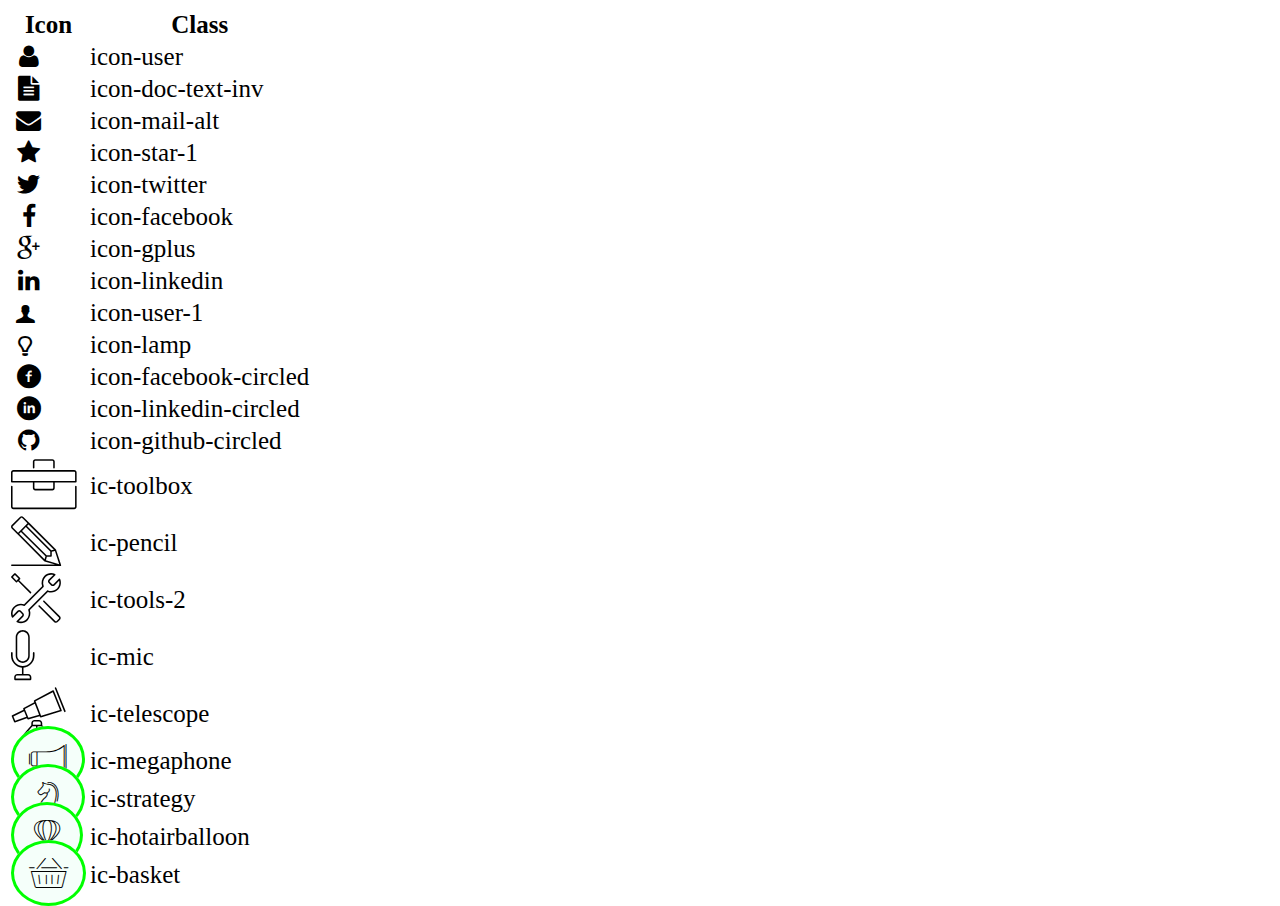
==== commit 74048ef4: "Add files via upload" ====
--- a/icon-list.html
+++ b/icon-list.html
@@ -1,112 +1,114 @@
 <!DOCTYPE html>
 <html lang="en">
-  <head>
-    <meta charset="UTF-8" />
-    <meta http-equiv="X-UA-Compatible" content="IE=edge" />
-    <meta name="viewport" content="width=device-width, initial-scale=1.0" />
-    <link rel="stylesheet" href="css/font.css" />
+
+<head>
+    <meta charset="UTF-8">
+    <meta http-equiv="X-UA-Compatible" content="IE=edge">
+    <meta name="viewport" content="width=device-width, initial-scale=1.0">
+    <link rel="stylesheet" href="css/font.css">
     <title>Icon List</title>
-  </head>
+</head>
 
-  <body>
-    <table style="font-size: 25px">
-      <thead>
-        <tr>
-          <th>Icon</th>
-          <th>Class</th>
-        </tr>
-      </thead>
-      <tbody>
-        <tr>
-          <td><i class="icon-user"></i></td>
-          <td>icon-user</td>
-        </tr>
-        <tr>
-          <td><i class="icon-doc-text-inv"></i></td>
-          <td>icon-doc-text-inv</td>
-        </tr>
-        <tr>
-          <td><i class="icon-mail-alt"></i></td>
-          <td>icon-mail-alt</td>
-        </tr>
-        <tr>
-          <td><i class="icon-star-1"></i></td>
-          <td>icon-star-1</td>
-        </tr>
-        <tr>
-          <td><i class="icon-twitter"></i></td>
-          <td>icon-twitter</td>
-        </tr>
-        <tr>
-          <td><i class="icon-facebook"></i></td>
-          <td>icon-facebook</td>
-        </tr>
-        <tr>
-          <td><i class="icon-gplus"></i></td>
-          <td>icon-gplus</td>
-        </tr>
-        <tr>
-          <td><i class="icon-linkedin"></i></td>
-          <td>icon-linkedin</td>
-        </tr>
-        <tr>
-          <td><i class="icon-user-1"></i></td>
-          <td>icon-user-1</td>
-        </tr>
-        <tr>
-          <td><i class="icon-lamp"></i></td>
-          <td>icon-lamp</td>
-        </tr>
-        <tr>
-          <td><i class="icon-facebook-circled"></i></td>
-          <td>icon-facebook-circled</td>
-        </tr>
-        <tr>
-          <td><i class="icon-linkedin-circled"></i></td>
-          <td>icon-linkedin-circled</td>
-        </tr>
-        <tr>
-          <td><i class="icon-github-circled"></i></td>
-          <td>icon-github-circled</td>
-        </tr>
-        <tr>
-          <td><i class="ic-toolbox"></i></td>
-          <td>ic-toolbox</td>
-        </tr>
-        <tr>
-          <td><i class="ic-pencil"></i></td>
-          <td>ic-pencil</td>
-        </tr>
-        <tr>
-          <td><i class="ic-tools-2"></i></td>
-          <td>ic-tools-2</td>
-        </tr>
+<body>
+    <table style="font-size: 25px;">
+        <thead>
+            <tr>
+                <th>Icon</th>
+                <th>Class</th>
+            </tr>
+        </thead>
+        <tbody>
+            <tr>
+                <td><i class="icon-user"></i></td>
+                <td>icon-user</td>
+            </tr>
+            <tr>
+                <td><i class="icon-doc-text-inv"></i></td>
+                <td>icon-doc-text-inv</td>
+            </tr>
+            <tr>
+                <td><i class="icon-mail-alt"></i></td>
+                <td>icon-mail-alt</td>
+            </tr>
+            <tr>
+                <td><i class="icon-star-1"></i></td>
+                <td>icon-star-1</td>
+            </tr>
+            <tr>
+                <td><i class="icon-twitter"></i></td>
+                <td>icon-twitter</td>
+            </tr>
+            <tr>
+                <td><i class="icon-facebook"></i></td>
+                <td>icon-facebook</td>
+            </tr>
+            <tr>
+                <td><i class="icon-gplus"></i></td>
+                <td>icon-gplus</td>
+            </tr>
+            <tr>
+                <td><i class="icon-linkedin"></i></td>
+                <td>icon-linkedin</td>
+            </tr>
+            <tr>
+                <td><i class="icon-user-1"></i></td>
+                <td>icon-user-1</td>
+            </tr>
+            <tr>
+                <td><i class="icon-lamp"></i></td>
+                <td>icon-lamp</td>
+            </tr>
+            <tr>
+                <td><i class="icon-facebook-circled"></i></td>
+                <td>icon-facebook-circled</td>
+            </tr>
+            <tr>
+                <td><i class="icon-linkedin-circled"></i></td>
+                <td>icon-linkedin-circled</td>
+            </tr>
+            <tr>
+                <td><i class="icon-github-circled"></i></td>
+                <td>icon-github-circled</td>
+            </tr>
+            <tr>
+                <td><i class="ic-toolbox"></i></td>
+                <td>ic-toolbox</td>
+            </tr>
+            <tr>
+                <td><i class="ic-pencil"></i></td>
+                <td>ic-pencil</td>
+            </tr>
+            <tr>
+                <td><i class="ic-tools-2"></i></td>
+                <td>ic-tools-2</td>
+            </tr>
 
-        <tr>
-          <td><i class="ic-mic"></i></td>
-          <td>ic-mic</td>
-        </tr>
-        <tr>
-          <td><i class="ic-telescope"></i></td>
-          <td>ic-telescope</td>
-        </tr>
-        <tr>
-          <td><i class="ic-megaphone"></i></td>
-          <td>ic-megaphone</td>
-        </tr>
-        <tr>
-          <td><i class="ic-strategy"></i></td>
-          <td>ic-strategy</td>
-        </tr>
-        <tr>
-          <td><i class="ic-hotairballoon"></i></td>
-          <td>ic-hotairballoon</td>
-        </tr>
-        <tr>
-          <td><i class="ic-basket"></i></td>
-          <td>ic-basket</td>
-        </tr>
-      </tbody>
+            <tr>
+                <td><i class="ic-mic"></i></td>
+                <td>ic-mic</td>
+            </tr>
+            <tr>
+                <td><i class="ic-telescope"></i></td>
+                <td>ic-telescope</td>
+            </tr>
+            <tr>
+                <td><i class="ic-megaphone"></i></td>
+                <td>ic-megaphone</td>
+            </tr>
+            <tr>
+                <td><i class="ic-strategy"></i></td>
+                <td>ic-strategy</td>
+            </tr>
+            <tr>
+                <td><i class="ic-hotairballoon"></i></td>
+                <td>ic-hotairballoon</td>
+            </tr>
+            <tr>
+                <td><i class="ic-basket"></i></td>
+                <td>ic-basket</td>
+            </tr>
+        </tbody>
     </table>
-  </body>
-</html>
+</body>
+
+</html>--- a/css/font.css
+++ b/css/font.css
@@ -1,11034 +1,11037 @@
 @font-face {
-	font-family: 'open_sanslight';
-	src: url('../fonts/OpenSans-Light-webfont.eot');
-	src: url('../fonts/OpenSans-Light-webfont.eot#iefix') format('embedded-opentype'),
-		url('../fonts/OpenSans-Light-webfont.woff') format('woff'),
-		url('../fonts/OpenSans-Light-webfont.ttf') format('truetype'),
-		url('../fonts/OpenSans-Light-webfont.svg#open_sanslight') format('svg');
-	font-weight: normal;
-	font-style: normal;
-
+  font-family: "open_sanslight";
+  src: url("../fonts/OpenSans-Light-webfont.eot");
+  src: url("../fonts/OpenSans-Light-webfont.eot#iefix")
+      format("embedded-opentype"),
+    url("../fonts/OpenSans-Light-webfont.woff") format("woff"),
+    url("../fonts/OpenSans-Light-webfont.ttf") format("truetype"),
+    url("../fonts/OpenSans-Light-webfont.svg#open_sanslight") format("svg");
+  font-weight: normal;
+  font-style: normal;
 }
 
 @font-face {
-	font-family: 'open_sansitalic';
-	src: url('../fonts/OpenSans-Italic-webfont.eot');
-	src: url('../fonts/OpenSans-Italic-webfont.eot#iefix') format('embedded-opentype'),
-		url('../fonts/OpenSans-Italic-webfont.woff') format('woff'),
-		url('../fonts/OpenSans-Italic-webfont.ttf') format('truetype'),
-		url('../fonts/OpenSans-Italic-webfont.svg#open_sansitalic') format('svg');
-	font-weight: normal;
-	font-style: normal;
-
+  font-family: "open_sansitalic";
+  src: url("../fonts/OpenSans-Italic-webfont.eot");
+  src: url("../fonts/OpenSans-Italic-webfont.eot#iefix")
+      format("embedded-opentype"),
+    url("../fonts/OpenSans-Italic-webfont.woff") format("woff"),
+    url("../fonts/OpenSans-Italic-webfont.ttf") format("truetype"),
+    url("../fonts/OpenSans-Italic-webfont.svg#open_sansitalic") format("svg");
+  font-weight: normal;
+  font-style: normal;
 }
 
 @font-face {
-	font-family: 'open_sanssemibold';
-	src: url('../fonts/OpenSans-Semibold-webfont.eot');
-	src: url('../fonts/OpenSans-Semibold-webfont.eot#iefix') format('embedded-opentype'),
-		url('../fonts/OpenSans-Semibold-webfont.woff') format('woff'),
-		url('../fonts/OpenSans-Semibold-webfont.ttf') format('truetype'),
-		url('../fonts/OpenSans-Semibold-webfont.svg#open_sanssemibold') format('svg');
-	font-weight: normal;
-	font-style: normal;
-
-}
-
+  font-family: "open_sanssemibold";
+  src: url("../fonts/OpenSans-Semibold-webfont.eot");
+  src: url("../fonts/OpenSans-Semibold-webfont.eot#iefix")
+      format("embedded-opentype"),
+    url("../fonts/OpenSans-Semibold-webfont.woff") format("woff"),
+    url("../fonts/OpenSans-Semibold-webfont.ttf") format("truetype"),
+    url("../fonts/OpenSans-Semibold-webfont.svg#open_sanssemibold")
+      format("svg");
+  font-weight: normal;
+  font-style: normal;
+}
 
 @font-face {
-	font-family: 'open_sanslight_italic';
-	src: url('../fonts/OpenSans-LightItalic-webfont.eot');
-	src: url('../fonts/OpenSans-LightItalic-webfont.eot#iefix') format('embedded-opentype'),
-		url('../fonts/OpenSans-LightItalic-webfont.woff') format('woff'),
-		url('../fonts/OpenSans-LightItalic-webfont.ttf') format('truetype'),
-		url('../fonts/OpenSans-LightItalic-webfont.svg#open_sanslight_italic') format('svg');
-	font-weight: normal;
-	font-style: normal;
-
+  font-family: "open_sanslight_italic";
+  src: url("../fonts/OpenSans-LightItalic-webfont.eot");
+  src: url("../fonts/OpenSans-LightItalic-webfont.eot#iefix")
+      format("embedded-opentype"),
+    url("../fonts/OpenSans-LightItalic-webfont.woff") format("woff"),
+    url("../fonts/OpenSans-LightItalic-webfont.ttf") format("truetype"),
+    url("../fonts/OpenSans-LightItalic-webfont.svg#open_sanslight_italic")
+      format("svg");
+  font-weight: normal;
+  font-style: normal;
 }
 
 @font-face {
-	font-family: 'open_sansregular';
-	src: url('../fonts/OpenSans-Regular-webfont.eot');
-	src: url('../fonts/OpenSans-Regular-webfont.eot#iefix') format('embedded-opentype'),
-		url('../fonts/OpenSans-Regular-webfont.woff') format('woff'),
-		url('../fonts/OpenSans-Regular-webfont.ttf') format('truetype'),
-		url('../fonts/OpenSans-Regular-webfont.svg#open_sansregular') format('svg');
-	font-weight: normal;
-	font-style: normal;
-
-}
-
+  font-family: "open_sansregular";
+  src: url("../fonts/OpenSans-Regular-webfont.eot");
+  src: url("../fonts/OpenSans-Regular-webfont.eot#iefix")
+      format("embedded-opentype"),
+    url("../fonts/OpenSans-Regular-webfont.woff") format("woff"),
+    url("../fonts/OpenSans-Regular-webfont.ttf") format("truetype"),
+    url("../fonts/OpenSans-Regular-webfont.svg#open_sansregular") format("svg");
+  font-weight: normal;
+  font-style: normal;
+}
 
 @font-face {
-	font-family: 'fontello';
-	src: url('../fonts/fontello.eot');
-	src: url('../fonts/fontello.eot#iefix') format('embedded-opentype'),
-		url('../fonts/fontello.woff') format('woff'),
-		url('../fonts/fontello.ttf') format('truetype'),
-		url('../fonts/fontello.svg#fontello') format('svg');
-	font-weight: normal;
-	font-style: normal;
+  font-family: "fontello";
+  src: url("../fonts/fontello.eot");
+  src: url("../fonts/fontello.eot#iefix") format("embedded-opentype"),
+    url("../fonts/fontello.woff") format("woff"),
+    url("../fonts/fontello.ttf") format("truetype"),
+    url("../fonts/fontello.svg#fontello") format("svg");
+  font-weight: normal;
+  font-style: normal;
 }
 
 [class^="icon-"]:before,
 [class*=" icon-"]:before {
-	font-family: "fontello";
-	font-style: normal;
-	font-weight: normal;
-	speak: none;
-
-	display: inline-block;
-	text-decoration: inherit;
-	width: 1em;
-	margin-right: .2em;
-	text-align: center;
-	/* opacity: .8; */
-
-	/* For safety - reset parent styles, that can break glyph codes*/
-	font-variant: normal;
-	text-transform: none;
-
-	/* fix buttons height, for twitter bootstrap */
-	line-height: 1em;
-
-	/* Animation center compensation - margins should be symmetric */
-	/* remove if not needed */
-	margin-left: .2em;
-
-	/* you can be more comfortable with increased icons size */
-	/* font-size: 120%; */
-
-	/* Font smoothing. That was taken from TWBS */
-	-webkit-font-smoothing: antialiased;
-	-moz-osx-font-smoothing: grayscale;
-
-	/* Uncomment for 3D effect */
-	/* text-shadow: 1px 1px 1px rgba(127, 127, 127, 0.3); */
+  font-family: "fontello";
+  font-style: normal;
+  font-weight: normal;
+  speak: none;
+
+  display: inline-block;
+  text-decoration: inherit;
+  width: 1em;
+  margin-right: 0.2em;
+  text-align: center;
+  /* opacity: .8; */
+
+  /* For safety - reset parent styles, that can break glyph codes*/
+  font-variant: normal;
+  text-transform: none;
+
+  /* fix buttons height, for twitter bootstrap */
+  line-height: 1em;
+
+  /* Animation center compensation - margins should be symmetric */
+  /* remove if not needed */
+  margin-left: 0.2em;
+
+  /* you can be more comfortable with increased icons size */
+  /* font-size: 120%; */
+
+  /* Font smoothing. That was taken from TWBS */
+  -webkit-font-smoothing: antialiased;
+  -moz-osx-font-smoothing: grayscale;
+
+  /* Uncomment for 3D effect */
+  /* text-shadow: 1px 1px 1px rgba(127, 127, 127, 0.3); */
 }
 
 .icon-emo-happy:before {
-	content: '\e800';
+  content: "\e800";
 }
 
 /* '' */
 .icon-emo-wink:before {
-	content: '\e801';
+  content: "\e801";
 }
 
 /* '' */
 .icon-emo-wink2:before {
-	content: '\e802';
+  content: "\e802";
 }
 
 /* '' */
 .icon-emo-unhappy:before {
-	content: '\e803';
+  content: "\e803";
 }
 
 /* '' */
 .icon-emo-sleep:before {
-	content: '\e804';
+  content: "\e804";
 }
 
 /* '' */
 .icon-emo-thumbsup:before {
-	content: '\e805';
+  content: "\e805";
 }
 
 /* '' */
 .icon-emo-devil:before {
-	content: '\e806';
+  content: "\e806";
 }
 
 /* '' */
 .icon-emo-surprised:before {
-	content: '\e807';
+  content: "\e807";
 }
 
 /* '' */
 .icon-emo-tongue:before {
-	content: '\e808';
+  content: "\e808";
 }
 
 /* '' */
 .icon-emo-coffee:before {
-	content: '\e809';
+  content: "\e809";
 }
 
 /* '' */
 .icon-emo-sunglasses:before {
-	content: '\e80a';
+  content: "\e80a";
 }
 
 /* '' */
 .icon-emo-displeased:before {
-	content: '\e80b';
+  content: "\e80b";
 }
 
 /* '' */
 .icon-emo-beer:before {
-	content: '\e80c';
+  content: "\e80c";
 }
 
 /* '' */
 .icon-emo-grin:before {
-	content: '\e80d';
+  content: "\e80d";
 }
 
 /* '' */
 .icon-emo-angry:before {
-	content: '\e80e';
+  content: "\e80e";
 }
 
 /* '' */
 .icon-emo-saint:before {
-	content: '\e80f';
+  content: "\e80f";
 }
 
 /* '' */
 .icon-emo-cry:before {
-	content: '\e810';
+  content: "\e810";
 }
 
 /* '' */
 .icon-emo-shoot:before {
-	content: '\e811';
+  content: "\e811";
 }
 
 /* '' */
 .icon-emo-squint:before {
-	content: '\e812';
+  content: "\e812";
 }
 
 /* '' */
 .icon-emo-laugh:before {
-	content: '\e813';
+  content: "\e813";
 }
 
 /* '' */
 .icon-spin1:before {
-	content: '\e814';
+  content: "\e814";
 }
 
 /* '' */
 .icon-spin2:before {
-	content: '\e815';
+  content: "\e815";
 }
 
 /* '' */
 .icon-spin3:before {
-	content: '\e816';
+  content: "\e816";
 }
 
 /* '' */
 .icon-spin4:before {
-	content: '\e817';
+  content: "\e817";
 }
 
 /* '' */
 .icon-spin5:before {
-	content: '\e818';
+  content: "\e818";
 }
 
 /* '' */
 .icon-spin6:before {
-	content: '\e819';
+  content: "\e819";
 }
 
 /* '' */
 .icon-firefox:before {
-	content: '\e81a';
+  content: "\e81a";
 }
 
 /* '' */
 .icon-chrome:before {
-	content: '\e81b';
+  content: "\e81b";
 }
 
 /* '' */
 .icon-opera:before {
-	content: '\e81c';
+  content: "\e81c";
 }
 
 /* '' */
 .icon-ie:before {
-	content: '\e81d';
+  content: "\e81d";
 }
 
 /* '' */
 .icon-crown:before {
-	content: '\e81e';
+  content: "\e81e";
 }
 
 /* '' */
 .icon-crown-plus:before {
-	content: '\e81f';
+  content: "\e81f";
 }
 
 /* '' */
 .icon-crown-minus:before {
-	content: '\e820';
+  content: "\e820";
 }
 
 /* '' */
 .icon-marquee:before {
-	content: '\e821';
+  content: "\e821";
 }
 
 /* '' */
 .icon-glass:before {
-	content: '\e822';
+  content: "\e822";
 }
 
 /* '' */
 .icon-music:before {
-	content: '\e823';
+  content: "\e823";
 }
 
 /* '' */
 .icon-search:before {
-	content: '\e824';
+  content: "\e824";
 }
 
 /* '' */
 .icon-mail:before {
-	content: '\e825';
+  content: "\e825";
 }
 
 /* '' */
 .icon-mail-alt:before {
-	content: '\e826';
+  content: "\e826";
 }
 
 /* '' */
 .icon-mail-squared:before {
-	content: '\e827';
+  content: "\e827";
 }
 
 /* '' */
 .icon-heart:before {
-	content: '\e828';
+  content: "\e828";
 }
 
 /* '' */
 .icon-heart-empty:before {
-	content: '\e829';
+  content: "\e829";
 }
 
 /* '' */
 .icon-star-1:before {
-	content: '\e82a';
+  content: "\e82a";
 }
 
 /* '' */
 .icon-star-empty-1:before {
-	content: '\e82b';
+  content: "\e82b";
 }
 
 /* '' */
 .icon-star-half:before {
-	content: '\e82c';
+  content: "\e82c";
 }
 
 /* '' */
 .icon-star-half-alt:before {
-	content: '\e82d';
+  content: "\e82d";
 }
 
 /* '' */
 .icon-user:before {
-	content: '\e82e';
+  content: "\e82e";
 }
 
 /* '' */
 .icon-user-plus:before {
-	content: '\e82f';
+  content: "\e82f";
 }
 
 /* '' */
 .icon-user-times:before {
-	content: '\e830';
+  content: "\e830";
 }
 
 /* '' */
 .icon-users:before {
-	content: '\e831';
+  content: "\e831";
 }
 
 /* '' */
 .icon-male:before {
-	content: '\e832';
+  content: "\e832";
 }
 
 /* '' */
 .icon-female:before {
-	content: '\e833';
+  content: "\e833";
 }
 
 /* '' */
 .icon-child:before {
-	content: '\e834';
+  content: "\e834";
 }
 
 /* '' */
 .icon-user-secret:before {
-	content: '\e835';
+  content: "\e835";
 }
 
 /* '' */
 .icon-video:before {
-	content: '\e836';
+  content: "\e836";
 }
 
 /* '' */
 .icon-videocam:before {
-	content: '\e837';
+  content: "\e837";
 }
 
 /* '' */
 .icon-picture:before {
-	content: '\e838';
+  content: "\e838";
 }
 
 /* '' */
 .icon-camera:before {
-	content: '\e839';
+  content: "\e839";
 }
 
 /* '' */
 .icon-camera-alt:before {
-	content: '\e83a';
+  content: "\e83a";
 }
 
 /* '' */
 .icon-th-large:before {
-	content: '\e83b';
+  content: "\e83b";
 }
 
 /* '' */
 .icon-th:before {
-	content: '\e83c';
+  content: "\e83c";
 }
 
 /* '' */
 .icon-th-list:before {
-	content: '\e83d';
+  content: "\e83d";
 }
 
 /* '' */
 .icon-ok:before {
-	content: '\e83e';
+  content: "\e83e";
 }
 
 /* '' */
 .icon-ok-circled:before {
-	content: '\e83f';
+  content: "\e83f";
 }
 
 /* '' */
 .icon-ok-circled2:before {
-	content: '\e840';
+  content: "\e840";
 }
 
 /* '' */
 .icon-ok-squared:before {
-	content: '\e841';
+  content: "\e841";
 }
 
 /* '' */
 .icon-cancel:before {
-	content: '\e842';
+  content: "\e842";
 }
 
 /* '' */
 .icon-cancel-circled:before {
-	content: '\e843';
+  content: "\e843";
 }
 
 /* '' */
 .icon-cancel-circled2:before {
-	content: '\e844';
+  content: "\e844";
 }
 
 /* '' */
 .icon-plus:before {
-	content: '\e845';
+  content: "\e845";
 }
 
 /* '' */
 .icon-plus-circled:before {
-	content: '\e846';
+  content: "\e846";
 }
 
 /* '' */
 .icon-plus-squared:before {
-	content: '\e847';
+  content: "\e847";
 }
 
 /* '' */
 .icon-plus-squared-alt:before {
-	content: '\e848';
+  content: "\e848";
 }
 
 /* '' */
 .icon-minus:before {
-	content: '\e849';
+  content: "\e849";
 }
 
 /* '' */
 .icon-minus-circled:before {
-	content: '\e84a';
+  content: "\e84a";
 }
 
 /* '' */
 .icon-minus-squared:before {
-	content: '\e84b';
+  content: "\e84b";
 }
 
 /* '' */
 .icon-minus-squared-alt:before {
-	content: '\e84c';
+  content: "\e84c";
 }
 
 /* '' */
 .icon-help:before {
-	content: '\e84d';
+  content: "\e84d";
 }
 
 /* '' */
 .icon-help-circled:before {
-	content: '\e84e';
+  content: "\e84e";
 }
 
 /* '' */
 .icon-info-circled:before {
-	content: '\e84f';
+  content: "\e84f";
 }
 
 /* '' */
 .icon-info:before {
-	content: '\e850';
+  content: "\e850";
 }
 
 /* '' */
 .icon-home:before {
-	content: '\e851';
+  content: "\e851";
 }
 
 /* '' */
 .icon-link:before {
-	content: '\e852';
+  content: "\e852";
 }
 
 /* '' */
 .icon-unlink:before {
-	content: '\e853';
+  content: "\e853";
 }
 
 /* '' */
 .icon-link-ext:before {
-	content: '\e854';
+  content: "\e854";
 }
 
 /* '' */
 .icon-link-ext-alt:before {
-	content: '\e855';
+  content: "\e855";
 }
 
 /* '' */
 .icon-attach:before {
-	content: '\e856';
+  content: "\e856";
 }
 
 /* '' */
 .icon-lock:before {
-	content: '\e857';
+  content: "\e857";
 }
 
 /* '' */
 .icon-lock-open:before {
-	content: '\e858';
+  content: "\e858";
 }
 
 /* '' */
 .icon-lock-open-alt:before {
-	content: '\e859';
+  content: "\e859";
 }
 
 /* '' */
 .icon-pin:before {
-	content: '\e85a';
+  content: "\e85a";
 }
 
 /* '' */
 .icon-eye:before {
-	content: '\e85b';
+  content: "\e85b";
 }
 
 /* '' */
 .icon-eye-off:before {
-	content: '\e85c';
+  content: "\e85c";
 }
 
 /* '' */
 .icon-tag-1:before {
-	content: '\e85d';
+  content: "\e85d";
 }
 
 /* '' */
 .icon-tags:before {
-	content: '\e85e';
+  content: "\e85e";
 }
 
 /* '' */
 .icon-bookmark:before {
-	content: '\e85f';
+  content: "\e85f";
 }
 
 /* '' */
 .icon-bookmark-empty:before {
-	content: '\e860';
+  content: "\e860";
 }
 
 /* '' */
 .icon-flag:before {
-	content: '\e861';
+  content: "\e861";
 }
 
 /* '' */
 .icon-flag-empty:before {
-	content: '\e862';
+  content: "\e862";
 }
 
 /* '' */
 .icon-flag-checkered:before {
-	content: '\e863';
+  content: "\e863";
 }
 
 /* '' */
 .icon-thumbs-up:before {
-	content: '\e864';
+  content: "\e864";
 }
 
 /* '' */
 .icon-thumbs-down:before {
-	content: '\e865';
+  content: "\e865";
 }
 
 /* '' */
 .icon-thumbs-up-alt:before {
-	content: '\e866';
+  content: "\e866";
 }
 
 /* '' */
 .icon-thumbs-down-alt:before {
-	content: '\e867';
+  content: "\e867";
 }
 
 /* '' */
 .icon-download:before {
-	content: '\e868';
+  content: "\e868";
 }
 
 /* '' */
 .icon-upload:before {
-	content: '\e869';
+  content: "\e869";
 }
 
 /* '' */
 .icon-download-cloud:before {
-	content: '\e86a';
+  content: "\e86a";
 }
 
 /* '' */
 .icon-upload-cloud:before {
-	content: '\e86b';
+  content: "\e86b";
 }
 
 /* '' */
 .icon-reply:before {
-	content: '\e86c';
+  content: "\e86c";
 }
 
 /* '' */
 .icon-reply-all:before {
-	content: '\e86d';
+  content: "\e86d";
 }
 
 /* '' */
 .icon-forward:before {
-	content: '\e86e';
+  content: "\e86e";
 }
 
 /* '' */
 .icon-quote-left:before {
-	content: '\e86f';
+  content: "\e86f";
 }
 
 /* '' */
 .icon-quote-right:before {
-	content: '\e870';
+  content: "\e870";
 }
 
 /* '' */
 .icon-code:before {
-	content: '\e871';
+  content: "\e871";
 }
 
 /* '' */
 .icon-export:before {
-	content: '\e872';
+  content: "\e872";
 }
 
 /* '' */
 .icon-export-alt:before {
-	content: '\e873';
+  content: "\e873";
 }
 
 /* '' */
 .icon-share:before {
-	content: '\e874';
+  content: "\e874";
 }
 
 /* '' */
 .icon-share-squared:before {
-	content: '\e875';
+  content: "\e875";
 }
 
 /* '' */
 .icon-pencil:before {
-	content: '\e876';
+  content: "\e876";
 }
 
 /* '' */
 .icon-pencil-squared:before {
-	content: '\e877';
+  content: "\e877";
 }
 
 /* '' */
 .icon-edit:before {
-	content: '\e878';
+  content: "\e878";
 }
 
 /* '' */
 .icon-print:before {
-	content: '\e879';
+  content: "\e879";
 }
 
 /* '' */
 .icon-retweet:before {
-	content: '\e87a';
+  content: "\e87a";
 }
 
 /* '' */
 .icon-keyboard:before {
-	content: '\e87b';
+  content: "\e87b";
 }
 
 /* '' */
 .icon-gamepad:before {
-	content: '\e87c';
+  content: "\e87c";
 }
 
 /* '' */
 .icon-comment:before {
-	content: '\e87d';
+  content: "\e87d";
 }
 
 /* '' */
 .icon-chat:before {
-	content: '\e87e';
+  content: "\e87e";
 }
 
 /* '' */
 .icon-comment-empty:before {
-	content: '\e87f';
+  content: "\e87f";
 }
 
 /* '' */
 .icon-chat-empty:before {
-	content: '\e880';
+  content: "\e880";
 }
 
 /* '' */
 .icon-bell:before {
-	content: '\e881';
+  content: "\e881";
 }
 
 /* '' */
 .icon-bell-alt:before {
-	content: '\e882';
+  content: "\e882";
 }
 
 /* '' */
 .icon-bell-off:before {
-	content: '\e883';
+  content: "\e883";
 }
 
 /* '' */
 .icon-bell-off-empty:before {
-	content: '\e884';
+  content: "\e884";
 }
 
 /* '' */
 .icon-attention-alt:before {
-	content: '\e885';
+  content: "\e885";
 }
 
 /* '' */
 .icon-attention:before {
-	content: '\e886';
+  content: "\e886";
 }
 
 /* '' */
 .icon-attention-circled:before {
-	content: '\e887';
+  content: "\e887";
 }
 
 /* '' */
 .icon-location:before {
-	content: '\e888';
+  content: "\e888";
 }
 
 /* '' */
 .icon-direction:before {
-	content: '\e889';
+  content: "\e889";
 }
 
 /* '' */
 .icon-compass:before {
-	content: '\e88a';
+  content: "\e88a";
 }
 
 /* '' */
 .icon-trash:before {
-	content: '\e88b';
+  content: "\e88b";
 }
 
 /* '' */
 .icon-trash-empty:before {
-	content: '\e88c';
+  content: "\e88c";
 }
 
 /* '' */
 .icon-doc:before {
-	content: '\e88d';
+  content: "\e88d";
 }
 
 /* '' */
 .icon-docs:before {
-	content: '\e88e';
+  content: "\e88e";
 }
 
 /* '' */
 .icon-doc-text:before {
-	content: '\e88f';
+  content: "\e88f";
 }
 
 /* '' */
 .icon-doc-inv:before {
-	content: '\e890';
+  content: "\e890";
 }
 
 /* '' */
 .icon-doc-text-inv:before {
-	content: '\e891';
+  content: "\e891";
 }
 
 /* '' */
 .icon-file-pdf:before {
-	content: '\e892';
+  content: "\e892";
 }
 
 /* '' */
 .icon-file-word:before {
-	content: '\e893';
+  content: "\e893";
 }
 
 /* '' */
 .icon-file-excel:before {
-	content: '\e894';
+  content: "\e894";
 }
 
 /* '' */
 .icon-file-powerpoint:before {
-	content: '\e895';
+  content: "\e895";
 }
 
 /* '' */
 .icon-file-image:before {
-	content: '\e896';
+  content: "\e896";
 }
 
 /* '' */
 .icon-file-archive:before {
-	content: '\e897';
+  content: "\e897";
 }
 
 /* '' */
 .icon-file-audio:before {
-	content: '\e898';
+  content: "\e898";
 }
 
 /* '' */
 .icon-file-video:before {
-	content: '\e899';
+  content: "\e899";
 }
 
 /* '' */
 .icon-file-code:before {
-	content: '\e89a';
+  content: "\e89a";
 }
 
 /* '' */
 .icon-folder:before {
-	content: '\e89b';
+  content: "\e89b";
 }
 
 /* '' */
 .icon-folder-open:before {
-	content: '\e89c';
+  content: "\e89c";
 }
 
 /* '' */
 .icon-folder-empty:before {
-	content: '\e89d';
+  content: "\e89d";
 }
 
 /* '' */
 .icon-folder-open-empty:before {
-	content: '\e89e';
+  content: "\e89e";
 }
 
 /* '' */
 .icon-box:before {
-	content: '\e89f';
+  content: "\e89f";
 }
 
 /* '' */
 .icon-rss:before {
-	content: '\e8a0';
+  content: "\e8a0";
 }
 
 /* '' */
 .icon-rss-squared:before {
-	content: '\e8a1';
+  content: "\e8a1";
 }
 
 /* '' */
 .icon-phone:before {
-	content: '\e8a2';
+  content: "\e8a2";
 }
 
 /* '' */
 .icon-phone-squared:before {
-	content: '\e8a3';
+  content: "\e8a3";
 }
 
 /* '' */
 .icon-fax:before {
-	content: '\e8a4';
+  content: "\e8a4";
 }
 
 /* '' */
 .icon-menu:before {
-	content: '\e8a5';
+  content: "\e8a5";
 }
 
 /* '' */
 .icon-cog:before {
-	content: '\e8a6';
+  content: "\e8a6";
 }
 
 /* '' */
 .icon-cog-alt:before {
-	content: '\e8a7';
+  content: "\e8a7";
 }
 
 /* '' */
 .icon-wrench:before {
-	content: '\e8a8';
+  content: "\e8a8";
 }
 
 /* '' */
 .icon-sliders:before {
-	content: '\e8a9';
+  content: "\e8a9";
 }
 
 /* '' */
 .icon-basket:before {
-	content: '\e8aa';
+  content: "\e8aa";
 }
 
 /* '' */
 .icon-cart-plus:before {
-	content: '\e8ab';
+  content: "\e8ab";
 }
 
 /* '' */
 .icon-cart-arrow-down:before {
-	content: '\e8ac';
+  content: "\e8ac";
 }
 
 /* '' */
 .icon-calendar:before {
-	content: '\e8ad';
+  content: "\e8ad";
 }
 
 /* '' */
 .icon-calendar-empty:before {
-	content: '\e8ae';
+  content: "\e8ae";
 }
 
 /* '' */
 .icon-login:before {
-	content: '\e8af';
+  content: "\e8af";
 }
 
 /* '' */
 .icon-logout:before {
-	content: '\e8b0';
+  content: "\e8b0";
 }
 
 /* '' */
 .icon-mic:before {
-	content: '\e8b1';
+  content: "\e8b1";
 }
 
 /* '' */
 .icon-mute:before {
-	content: '\e8b2';
+  content: "\e8b2";
 }
 
 /* '' */
 .icon-volume-off:before {
-	content: '\e8b3';
+  content: "\e8b3";
 }
 
 /* '' */
 .icon-volume-down:before {
-	content: '\e8b4';
+  content: "\e8b4";
 }
 
 /* '' */
 .icon-volume-up:before {
-	content: '\e8b5';
+  content: "\e8b5";
 }
 
 /* '' */
 .icon-headphones:before {
-	content: '\e8b6';
+  content: "\e8b6";
 }
 
 /* '' */
 .icon-clock:before {
-	content: '\e8b7';
+  content: "\e8b7";
 }
 
 /* '' */
 .icon-lightbulb:before {
-	content: '\e8b8';
+  content: "\e8b8";
 }
 
 /* '' */
 .icon-block:before {
-	content: '\e8b9';
+  content: "\e8b9";
 }
 
 /* '' */
 .icon-resize-full:before {
-	content: '\e8ba';
+  content: "\e8ba";
 }
 
 /* '' */
 .icon-resize-full-alt:before {
-	content: '\e8bb';
+  content: "\e8bb";
 }
 
 /* '' */
 .icon-resize-small:before {
-	content: '\e8bc';
+  content: "\e8bc";
 }
 
 /* '' */
 .icon-resize-vertical:before {
-	content: '\e8bd';
+  content: "\e8bd";
 }
 
 /* '' */
 .icon-resize-horizontal:before {
-	content: '\e8be';
+  content: "\e8be";
 }
 
 /* '' */
 .icon-move:before {
-	content: '\e8bf';
+  content: "\e8bf";
 }
 
 /* '' */
 .icon-zoom-in:before {
-	content: '\e8c0';
+  content: "\e8c0";
 }
 
 /* '' */
 .icon-zoom-out:before {
-	content: '\e8c1';
+  content: "\e8c1";
 }
 
 /* '' */
 .icon-down-circled2:before {
-	content: '\e8c2';
+  content: "\e8c2";
 }
 
 /* '' */
 .icon-up-circled2:before {
-	content: '\e8c3';
+  content: "\e8c3";
 }
 
 /* '' */
 .icon-left-circled2:before {
-	content: '\e8c4';
+  content: "\e8c4";
 }
 
 /* '' */
 .icon-right-circled2:before {
-	content: '\e8c5';
+  content: "\e8c5";
 }
 
 /* '' */
 .icon-down-dir:before {
-	content: '\e8c6';
+  content: "\e8c6";
 }
 
 /* '' */
 .icon-up-dir:before {
-	content: '\e8c7';
+  content: "\e8c7";
 }
 
 /* '' */
 .icon-left-dir:before {
-	content: '\e8c8';
+  content: "\e8c8";
 }
 
 /* '' */
 .icon-right-dir:before {
-	content: '\e8c9';
+  content: "\e8c9";
 }
 
 /* '' */
 .icon-down-open:before {
-	content: '\e8ca';
+  content: "\e8ca";
 }
 
 /* '' */
 .icon-left-open:before {
-	content: '\e8cb';
+  content: "\e8cb";
 }
 
 /* '' */
 .icon-right-open:before {
-	content: '\e8cc';
+  content: "\e8cc";
 }
 
 /* '' */
 .icon-up-open:before {
-	content: '\e8cd';
+  content: "\e8cd";
 }
 
 /* '' */
 .icon-angle-left:before {
-	content: '\e8ce';
+  content: "\e8ce";
 }
 
 /* '' */
 .icon-angle-right:before {
-	content: '\e8cf';
+  content: "\e8cf";
 }
 
 /* '' */
 .icon-angle-up:before {
-	content: '\e8d0';
+  content: "\e8d0";
 }
 
 /* '' */
 .icon-angle-down:before {
-	content: '\e8d1';
+  content: "\e8d1";
 }
 
 /* '' */
 .icon-angle-circled-left:before {
-	content: '\e8d2';
+  content: "\e8d2";
 }
 
 /* '' */
 .icon-angle-circled-right:before {
-	content: '\e8d3';
+  content: "\e8d3";
 }
 
 /* '' */
 .icon-angle-circled-up:before {
-	content: '\e8d4';
+  content: "\e8d4";
 }
 
 /* '' */
 .icon-angle-circled-down:before {
-	content: '\e8d5';
+  content: "\e8d5";
 }
 
 /* '' */
 .icon-angle-double-left:before {
-	content: '\e8d6';
+  content: "\e8d6";
 }
 
 /* '' */
 .icon-angle-double-right:before {
-	content: '\e8d7';
+  content: "\e8d7";
 }
 
 /* '' */
 .icon-angle-double-up:before {
-	content: '\e8d8';
+  content: "\e8d8";
 }
 
 /* '' */
 .icon-angle-double-down:before {
-	content: '\e8d9';
+  content: "\e8d9";
 }
 
 /* '' */
 .icon-down:before {
-	content: '\e8da';
+  content: "\e8da";
 }
 
 /* '' */
 .icon-left:before {
-	content: '\e8db';
+  content: "\e8db";
 }
 
 /* '' */
 .icon-right:before {
-	content: '\e8dc';
+  content: "\e8dc";
 }
 
 /* '' */
 .icon-up:before {
-	content: '\e8dd';
+  content: "\e8dd";
 }
 
 /* '' */
 .icon-down-big:before {
-	content: '\e8de';
+  content: "\e8de";
 }
 
 /* '' */
 .icon-left-big:before {
-	content: '\e8df';
+  content: "\e8df";
 }
 
 /* '' */
 .icon-right-big:before {
-	content: '\e8e0';
+  content: "\e8e0";
 }
 
 /* '' */
 .icon-up-big:before {
-	content: '\e8e1';
+  content: "\e8e1";
 }
 
 /* '' */
 .icon-right-hand:before {
-	content: '\e8e2';
+  content: "\e8e2";
 }
 
 /* '' */
 .icon-left-hand:before {
-	content: '\e8e3';
+  content: "\e8e3";
 }
 
 /* '' */
 .icon-up-hand:before {
-	content: '\e8e4';
+  content: "\e8e4";
 }
 
 /* '' */
 .icon-down-hand:before {
-	content: '\e8e5';
+  content: "\e8e5";
 }
 
 /* '' */
 .icon-left-circled:before {
-	content: '\e8e6';
+  content: "\e8e6";
 }
 
 /* '' */
 .icon-right-circled:before {
-	content: '\e8e7';
+  content: "\e8e7";
 }
 
 /* '' */
 .icon-up-circled:before {
-	content: '\e8e8';
+  content: "\e8e8";
 }
 
 /* '' */
 .icon-down-circled:before {
-	content: '\e8e9';
+  content: "\e8e9";
 }
 
 /* '' */
 .icon-cw:before {
-	content: '\e8ea';
+  content: "\e8ea";
 }
 
 /* '' */
 .icon-ccw:before {
-	content: '\e8eb';
+  content: "\e8eb";
 }
 
 /* '' */
 .icon-arrows-cw:before {
-	content: '\e8ec';
+  content: "\e8ec";
 }
 
 /* '' */
 .icon-level-up:before {
-	content: '\e8ed';
+  content: "\e8ed";
 }
 
 /* '' */
 .icon-level-down:before {
-	content: '\e8ee';
+  content: "\e8ee";
 }
 
 /* '' */
 .icon-shuffle:before {
-	content: '\e8ef';
+  content: "\e8ef";
 }
 
 /* '' */
 .icon-exchange:before {
-	content: '\e8f0';
+  content: "\e8f0";
 }
 
 /* '' */
 .icon-history:before {
-	content: '\e8f1';
+  content: "\e8f1";
 }
 
 /* '' */
 .icon-expand:before {
-	content: '\e8f2';
+  content: "\e8f2";
 }
 
 /* '' */
 .icon-collapse:before {
-	content: '\e8f3';
+  content: "\e8f3";
 }
 
 /* '' */
 .icon-expand-right:before {
-	content: '\e8f4';
+  content: "\e8f4";
 }
 
 /* '' */
 .icon-collapse-left:before {
-	content: '\e8f5';
+  content: "\e8f5";
 }
 
 /* '' */
 .icon-play:before {
-	content: '\e8f6';
+  content: "\e8f6";
 }
 
 /* '' */
 .icon-play-circled:before {
-	content: '\e8f7';
+  content: "\e8f7";
 }
 
 /* '' */
 .icon-play-circled2:before {
-	content: '\e8f8';
+  content: "\e8f8";
 }
 
 /* '' */
 .icon-stop:before {
-	content: '\e8f9';
+  content: "\e8f9";
 }
 
 /* '' */
 .icon-pause:before {
-	content: '\e8fa';
+  content: "\e8fa";
 }
 
 /* '' */
 .icon-to-end:before {
-	content: '\e8fb';
+  content: "\e8fb";
 }
 
 /* '' */
 .icon-to-end-alt:before {
-	content: '\e8fc';
+  content: "\e8fc";
 }
 
 /* '' */
 .icon-to-start:before {
-	content: '\e8fd';
+  content: "\e8fd";
 }
 
 /* '' */
 .icon-to-start-alt:before {
-	content: '\e8fe';
+  content: "\e8fe";
 }
 
 /* '' */
 .icon-fast-fw:before {
-	content: '\e8ff';
+  content: "\e8ff";
 }
 
 /* '' */
 .icon-fast-bw:before {
-	content: '\e900';
+  content: "\e900";
 }
 
 /* '' */
 .icon-eject:before {
-	content: '\e901';
+  content: "\e901";
 }
 
 /* '' */
 .icon-target:before {
-	content: '\e902';
+  content: "\e902";
 }
 
 /* '' */
 .icon-signal:before {
-	content: '\e903';
+  content: "\e903";
 }
 
 /* '' */
 .icon-wifi:before {
-	content: '\e904';
+  content: "\e904";
 }
 
 /* '' */
 .icon-award:before {
-	content: '\e905';
+  content: "\e905";
 }
 
 /* '' */
 .icon-desktop:before {
-	content: '\e906';
+  content: "\e906";
 }
 
 /* '' */
 .icon-laptop:before {
-	content: '\e907';
+  content: "\e907";
 }
 
 /* '' */
 .icon-tablet:before {
-	content: '\e908';
+  content: "\e908";
 }
 
 /* '' */
 .icon-mobile:before {
-	content: '\e909';
+  content: "\e909";
 }
 
 /* '' */
 .icon-inbox:before {
-	content: '\e90a';
+  content: "\e90a";
 }
 
 /* '' */
 .icon-globe:before {
-	content: '\e90b';
+  content: "\e90b";
 }
 
 /* '' */
 .icon-sun:before {
-	content: '\e90c';
+  content: "\e90c";
 }
 
 /* '' */
 .icon-cloud:before {
-	content: '\e90d';
+  content: "\e90d";
 }
 
 /* '' */
 .icon-flash:before {
-	content: '\e90e';
+  content: "\e90e";
 }
 
 /* '' */
 .icon-moon:before {
-	content: '\e90f';
+  content: "\e90f";
 }
 
 /* '' */
 .icon-umbrella-1:before {
-	content: '\e910';
+  content: "\e910";
 }
 
 /* '' */
 .icon-flight:before {
-	content: '\e911';
+  content: "\e911";
 }
 
 /* '' */
 .icon-fighter-jet:before {
-	content: '\e912';
+  content: "\e912";
 }
 
 /* '' */
 .icon-paper-plane:before {
-	content: '\e913';
+  content: "\e913";
 }
 
 /* '' */
 .icon-paper-plane-empty:before {
-	content: '\e914';
+  content: "\e914";
 }
 
 /* '' */
 .icon-space-shuttle:before {
-	content: '\e915';
+  content: "\e915";
 }
 
 /* '' */
 .icon-leaf:before {
-	content: '\e916';
+  content: "\e916";
 }
 
 /* '' */
 .icon-font:before {
-	content: '\e917';
+  content: "\e917";
 }
 
 /* '' */
 .icon-bold:before {
-	content: '\e918';
+  content: "\e918";
 }
 
 /* '' */
 .icon-medium:before {
-	content: '\e919';
+  content: "\e919";
 }
 
 /* '' */
 .icon-italic:before {
-	content: '\e91a';
+  content: "\e91a";
 }
 
 /* '' */
 .icon-header:before {
-	content: '\e91b';
+  content: "\e91b";
 }
 
 /* '' */
 .icon-paragraph:before {
-	content: '\e91c';
+  content: "\e91c";
 }
 
 /* '' */
 .icon-text-height:before {
-	content: '\e91d';
+  content: "\e91d";
 }
 
 /* '' */
 .icon-text-width:before {
-	content: '\e91e';
+  content: "\e91e";
 }
 
 /* '' */
 .icon-align-left:before {
-	content: '\e91f';
+  content: "\e91f";
 }
 
 /* '' */
 .icon-align-center:before {
-	content: '\e920';
+  content: "\e920";
 }
 
 /* '' */
 .icon-align-right:before {
-	content: '\e921';
+  content: "\e921";
 }
 
 /* '' */
 .icon-align-justify:before {
-	content: '\e922';
+  content: "\e922";
 }
 
 /* '' */
 .icon-list:before {
-	content: '\e923';
+  content: "\e923";
 }
 
 /* '' */
 .icon-indent-left:before {
-	content: '\e924';
+  content: "\e924";
 }
 
 /* '' */
 .icon-indent-right:before {
-	content: '\e925';
+  content: "\e925";
 }
 
 /* '' */
 .icon-list-bullet:before {
-	content: '\e926';
+  content: "\e926";
 }
 
 /* '' */
 .icon-list-numbered:before {
-	content: '\e927';
+  content: "\e927";
 }
 
 /* '' */
 .icon-strike:before {
-	content: '\e928';
+  content: "\e928";
 }
 
 /* '' */
 .icon-underline:before {
-	content: '\e929';
+  content: "\e929";
 }
 
 /* '' */
 .icon-superscript:before {
-	content: '\e92a';
+  content: "\e92a";
 }
 
 /* '' */
 .icon-subscript:before {
-	content: '\e92b';
+  content: "\e92b";
 }
 
 /* '' */
 .icon-table:before {
-	content: '\e92c';
+  content: "\e92c";
 }
 
 /* '' */
 .icon-columns:before {
-	content: '\e92d';
+  content: "\e92d";
 }
 
 /* '' */
 .icon-crop:before {
-	content: '\e92e';
+  content: "\e92e";
 }
 
 /* '' */
 .icon-scissors:before {
-	content: '\e92f';
+  content: "\e92f";
 }
 
 /* '' */
 .icon-paste:before {
-	content: '\e930';
+  content: "\e930";
 }
 
 /* '' */
 .icon-briefcase:before {
-	content: '\e931';
+  content: "\e931";
 }
 
 /* '' */
 .icon-suitcase:before {
-	content: '\e932';
+  content: "\e932";
 }
 
 /* '' */
 .icon-ellipsis:before {
-	content: '\e933';
+  content: "\e933";
 }
 
 /* '' */
 .icon-ellipsis-vert:before {
-	content: '\e934';
+  content: "\e934";
 }
 
 /* '' */
 .icon-off:before {
-	content: '\e935';
+  content: "\e935";
 }
 
 /* '' */
 .icon-road:before {
-	content: '\e936';
+  content: "\e936";
 }
 
 /* '' */
 .icon-list-alt:before {
-	content: '\e937';
+  content: "\e937";
 }
 
 /* '' */
 .icon-qrcode:before {
-	content: '\e938';
+  content: "\e938";
 }
 
 /* '' */
 .icon-barcode:before {
-	content: '\e939';
+  content: "\e939";
 }
 
 /* '' */
 .icon-book:before {
-	content: '\e93a';
+  content: "\e93a";
 }
 
 /* '' */
 .icon-ajust:before {
-	content: '\e93b';
+  content: "\e93b";
 }
 
 /* '' */
 .icon-tint:before {
-	content: '\e93c';
+  content: "\e93c";
 }
 
 /* '' */
 .icon-toggle-off:before {
-	content: '\e93d';
+  content: "\e93d";
 }
 
 /* '' */
 .icon-toggle-on:before {
-	content: '\e93e';
+  content: "\e93e";
 }
 
 /* '' */
 .icon-check:before {
-	content: '\e93f';
+  content: "\e93f";
 }
 
 /* '' */
 .icon-check-empty:before {
-	content: '\e940';
+  content: "\e940";
 }
 
 /* '' */
 .icon-circle:before {
-	content: '\e941';
+  content: "\e941";
 }
 
 /* '' */
 .icon-circle-empty:before {
-	content: '\e942';
+  content: "\e942";
 }
 
 /* '' */
 .icon-circle-thin:before {
-	content: '\e943';
+  content: "\e943";
 }
 
 /* '' */
 .icon-circle-notch:before {
-	content: '\e944';
+  content: "\e944";
 }
 
 /* '' */
 .icon-dot-circled:before {
-	content: '\e945';
+  content: "\e945";
 }
 
 /* '' */
 .icon-asterisk:before {
-	content: '\e946';
+  content: "\e946";
 }
 
 /* '' */
 .icon-gift:before {
-	content: '\e947';
+  content: "\e947";
 }
 
 /* '' */
 .icon-fire:before {
-	content: '\e948';
+  content: "\e948";
 }
 
 /* '' */
 .icon-magnet:before {
-	content: '\e949';
+  content: "\e949";
 }
 
 /* '' */
 .icon-chart-bar:before {
-	content: '\e94a';
+  content: "\e94a";
 }
 
 /* '' */
 .icon-chart-area:before {
-	content: '\e94b';
+  content: "\e94b";
 }
 
 /* '' */
 .icon-chart-pie:before {
-	content: '\e94c';
+  content: "\e94c";
 }
 
 /* '' */
 .icon-chart-line:before {
-	content: '\e94d';
+  content: "\e94d";
 }
 
 /* '' */
 .icon-ticket:before {
-	content: '\e94e';
+  content: "\e94e";
 }
 
 /* '' */
 .icon-credit-card:before {
-	content: '\e94f';
+  content: "\e94f";
 }
 
 /* '' */
 .icon-floppy:before {
-	content: '\e950';
+  content: "\e950";
 }
 
 /* '' */
 .icon-megaphone:before {
-	content: '\e951';
+  content: "\e951";
 }
 
 /* '' */
 .icon-hdd:before {
-	content: '\e952';
+  content: "\e952";
 }
 
 /* '' */
 .icon-key:before {
-	content: '\e953';
+  content: "\e953";
 }
 
 /* '' */
 .icon-fork:before {
-	content: '\e954';
+  content: "\e954";
 }
 
 /* '' */
 .icon-rocket:before {
-	content: '\e955';
+  content: "\e955";
 }
 
 /* '' */
 .icon-bug:before {
-	content: '\e956';
+  content: "\e956";
 }
 
 /* '' */
 .icon-certificate:before {
-	content: '\e957';
+  content: "\e957";
 }
 
 /* '' */
 .icon-tasks:before {
-	content: '\e958';
+  content: "\e958";
 }
 
 /* '' */
 .icon-filter:before {
-	content: '\e959';
+  content: "\e959";
 }
 
 /* '' */
 .icon-beaker:before {
-	content: '\e95a';
+  content: "\e95a";
 }
 
 /* '' */
 .icon-magic:before {
-	content: '\e95b';
+  content: "\e95b";
 }
 
 /* '' */
 .icon-cab:before {
-	content: '\e95c';
+  content: "\e95c";
 }
 
 /* '' */
 .icon-taxi:before {
-	content: '\e95d';
+  content: "\e95d";
 }
 
 /* '' */
 .icon-truck:before {
-	content: '\e95e';
+  content: "\e95e";
 }
 
 /* '' */
 .icon-bus:before {
-	content: '\e95f';
+  content: "\e95f";
 }
 
 /* '' */
 .icon-bicycle:before {
-	content: '\e960';
+  content: "\e960";
 }
 
 /* '' */
 .icon-motorcycle:before {
-	content: '\e961';
+  content: "\e961";
 }
 
 /* '' */
 .icon-train:before {
-	content: '\e962';
+  content: "\e962";
 }
 
 /* '' */
 .icon-subway:before {
-	content: '\e963';
+  content: "\e963";
 }
 
 /* '' */
 .icon-ship:before {
-	content: '\e964';
+  content: "\e964";
 }
 
 /* '' */
 .icon-money:before {
-	content: '\e965';
+  content: "\e965";
 }
 
 /* '' */
 .icon-euro:before {
-	content: '\e966';
+  content: "\e966";
 }
 
 /* '' */
 .icon-pound:before {
-	content: '\e967';
+  content: "\e967";
 }
 
 /* '' */
 .icon-dollar:before {
-	content: '\e968';
+  content: "\e968";
 }
 
 /* '' */
 .icon-rupee:before {
-	content: '\e969';
+  content: "\e969";
 }
 
 /* '' */
 .icon-yen:before {
-	content: '\e96a';
+  content: "\e96a";
 }
 
 /* '' */
 .icon-rouble:before {
-	content: '\e96b';
+  content: "\e96b";
 }
 
 /* '' */
 .icon-shekel:before {
-	content: '\e96c';
+  content: "\e96c";
 }
 
 /* '' */
 .icon-try:before {
-	content: '\e96d';
+  content: "\e96d";
 }
 
 /* '' */
 .icon-won:before {
-	content: '\e96e';
+  content: "\e96e";
 }
 
 /* '' */
 .icon-bitcoin:before {
-	content: '\e96f';
+  content: "\e96f";
 }
 
 /* '' */
 .icon-viacoin:before {
-	content: '\e970';
+  content: "\e970";
 }
 
 /* '' */
 .icon-sort:before {
-	content: '\e971';
+  content: "\e971";
 }
 
 /* '' */
 .icon-sort-down:before {
-	content: '\e972';
+  content: "\e972";
 }
 
 /* '' */
 .icon-sort-up:before {
-	content: '\e973';
+  content: "\e973";
 }
 
 /* '' */
 .icon-sort-alt-up:before {
-	content: '\e974';
+  content: "\e974";
 }
 
 /* '' */
 .icon-sort-alt-down:before {
-	content: '\e975';
+  content: "\e975";
 }
 
 /* '' */
 .icon-sort-name-up:before {
-	content: '\e976';
+  content: "\e976";
 }
 
 /* '' */
 .icon-sort-name-down:before {
-	content: '\e977';
+  content: "\e977";
 }
 
 /* '' */
 .icon-sort-number-up:before {
-	content: '\e978';
+  content: "\e978";
 }
 
 /* '' */
 .icon-sort-number-down:before {
-	content: '\e979';
+  content: "\e979";
 }
 
 /* '' */
 .icon-hammer:before {
-	content: '\e97a';
+  content: "\e97a";
 }
 
 /* '' */
 .icon-gauge:before {
-	content: '\e97b';
+  content: "\e97b";
 }
 
 /* '' */
 .icon-sitemap:before {
-	content: '\e97c';
+  content: "\e97c";
 }
 
 /* '' */
 .icon-spinner:before {
-	content: '\e97d';
+  content: "\e97d";
 }
 
 /* '' */
 .icon-coffee:before {
-	content: '\e97e';
+  content: "\e97e";
 }
 
 /* '' */
 .icon-food:before {
-	content: '\e97f';
+  content: "\e97f";
 }
 
 /* '' */
 .icon-beer:before {
-	content: '\e980';
+  content: "\e980";
 }
 
 /* '' */
 .icon-user-md:before {
-	content: '\e981';
+  content: "\e981";
 }
 
 /* '' */
 .icon-stethoscope:before {
-	content: '\e982';
+  content: "\e982";
 }
 
 /* '' */
 .icon-heartbeat:before {
-	content: '\e983';
+  content: "\e983";
 }
 
 /* '' */
 .icon-ambulance:before {
-	content: '\e984';
+  content: "\e984";
 }
 
 /* '' */
 .icon-medkit:before {
-	content: '\e985';
+  content: "\e985";
 }
 
 /* '' */
 .icon-h-sigh:before {
-	content: '\e986';
+  content: "\e986";
 }
 
 /* '' */
 .icon-bed:before {
-	content: '\e987';
+  content: "\e987";
 }
 
 /* '' */
 .icon-hospital:before {
-	content: '\e988';
+  content: "\e988";
 }
 
 /* '' */
 .icon-building:before {
-	content: '\e989';
+  content: "\e989";
 }
 
 /* '' */
 .icon-building-filled:before {
-	content: '\e98a';
+  content: "\e98a";
 }
 
 /* '' */
 .icon-bank:before {
-	content: '\e98b';
+  content: "\e98b";
 }
 
 /* '' */
 .icon-smile:before {
-	content: '\e98c';
+  content: "\e98c";
 }
 
 /* '' */
 .icon-frown:before {
-	content: '\e98d';
+  content: "\e98d";
 }
 
 /* '' */
 .icon-meh:before {
-	content: '\e98e';
+  content: "\e98e";
 }
 
 /* '' */
 .icon-anchor:before {
-	content: '\e98f';
+  content: "\e98f";
 }
 
 /* '' */
 .icon-terminal:before {
-	content: '\e990';
+  content: "\e990";
 }
 
 /* '' */
 .icon-eraser:before {
-	content: '\e991';
+  content: "\e991";
 }
 
 /* '' */
 .icon-puzzle:before {
-	content: '\e992';
+  content: "\e992";
 }
 
 /* '' */
 .icon-shield:before {
-	content: '\e993';
+  content: "\e993";
 }
 
 /* '' */
 .icon-extinguisher:before {
-	content: '\e994';
+  content: "\e994";
 }
 
 /* '' */
 .icon-bullseye:before {
-	content: '\e995';
+  content: "\e995";
 }
 
 /* '' */
 .icon-wheelchair:before {
-	content: '\e996';
+  content: "\e996";
 }
 
 /* '' */
 .icon-language:before {
-	content: '\e997';
+  content: "\e997";
 }
 
 /* '' */
 .icon-graduation-cap:before {
-	content: '\e998';
+  content: "\e998";
 }
 
 /* '' */
 .icon-paw:before {
-	content: '\e999';
+  content: "\e999";
 }
 
 /* '' */
 .icon-spoon:before {
-	content: '\e99a';
+  content: "\e99a";
 }
 
 /* '' */
 .icon-cube:before {
-	content: '\e99b';
+  content: "\e99b";
 }
 
 /* '' */
 .icon-cubes:before {
-	content: '\e99c';
+  content: "\e99c";
 }
 
 /* '' */
 .icon-recycle:before {
-	content: '\e99d';
+  content: "\e99d";
 }
 
 /* '' */
 .icon-tree:before {
-	content: '\e99e';
+  content: "\e99e";
 }
 
 /* '' */
 .icon-database:before {
-	content: '\e99f';
+  content: "\e99f";
 }
 
 /* '' */
 .icon-server:before {
-	content: '\e9a0';
+  content: "\e9a0";
 }
 
 /* '' */
 .icon-lifebuoy:before {
-	content: '\e9a1';
+  content: "\e9a1";
 }
 
 /* '' */
 .icon-rebel:before {
-	content: '\e9a2';
+  content: "\e9a2";
 }
 
 /* '' */
 .icon-empire:before {
-	content: '\e9a3';
+  content: "\e9a3";
 }
 
 /* '' */
 .icon-bomb:before {
-	content: '\e9a4';
+  content: "\e9a4";
 }
 
 /* '' */
 .icon-soccer-ball:before {
-	content: '\e9a5';
+  content: "\e9a5";
 }
 
 /* '' */
 .icon-tty:before {
-	content: '\e9a6';
+  content: "\e9a6";
 }
 
 /* '' */
 .icon-binoculars:before {
-	content: '\e9a7';
+  content: "\e9a7";
 }
 
 /* '' */
 .icon-plug:before {
-	content: '\e9a8';
+  content: "\e9a8";
 }
 
 /* '' */
 .icon-newspaper:before {
-	content: '\e9a9';
+  content: "\e9a9";
 }
 
 /* '' */
 .icon-calc:before {
-	content: '\e9aa';
+  content: "\e9aa";
 }
 
 /* '' */
 .icon-copyright:before {
-	content: '\e9ab';
+  content: "\e9ab";
 }
 
 /* '' */
 .icon-at:before {
-	content: '\e9ac';
+  content: "\e9ac";
 }
 
 /* '' */
 .icon-eyedropper:before {
-	content: '\e9ad';
+  content: "\e9ad";
 }
 
 /* '' */
 .icon-brush:before {
-	content: '\e9ae';
+  content: "\e9ae";
 }
 
 /* '' */
 .icon-birthday:before {
-	content: '\e9af';
+  content: "\e9af";
 }
 
 /* '' */
 .icon-diamond:before {
-	content: '\e9b0';
+  content: "\e9b0";
 }
 
 /* '' */
 .icon-street-view:before {
-	content: '\e9b1';
+  content: "\e9b1";
 }
 
 /* '' */
 .icon-venus:before {
-	content: '\e9b2';
+  content: "\e9b2";
 }
 
 /* '' */
 .icon-mars:before {
-	content: '\e9b3';
+  content: "\e9b3";
 }
 
 /* '' */
 .icon-mercury:before {
-	content: '\e9b4';
+  content: "\e9b4";
 }
 
 /* '' */
 .icon-transgender:before {
-	content: '\e9b5';
+  content: "\e9b5";
 }
 
 /* '' */
 .icon-transgender-alt:before {
-	content: '\e9b6';
+  content: "\e9b6";
 }
 
 /* '' */
 .icon-venus-double:before {
-	content: '\e9b7';
+  content: "\e9b7";
 }
 
 /* '' */
 .icon-mars-double:before {
-	content: '\e9b8';
+  content: "\e9b8";
 }
 
 /* '' */
 .icon-venus-mars:before {
-	content: '\e9b9';
+  content: "\e9b9";
 }
 
 /* '' */
 .icon-mars-stroke:before {
-	content: '\e9ba';
+  content: "\e9ba";
 }
 
 /* '' */
 .icon-mars-stroke-v:before {
-	content: '\e9bb';
+  content: "\e9bb";
 }
 
 /* '' */
 .icon-mars-stroke-h:before {
-	content: '\e9bc';
+  content: "\e9bc";
 }
 
 /* '' */
 .icon-neuter:before {
-	content: '\e9bd';
+  content: "\e9bd";
 }
 
 /* '' */
 .icon-cc-visa:before {
-	content: '\e9be';
+  content: "\e9be";
 }
 
 /* '' */
 .icon-cc-mastercard:before {
-	content: '\e9bf';
+  content: "\e9bf";
 }
 
 /* '' */
 .icon-cc-discover:before {
-	content: '\e9c0';
+  content: "\e9c0";
 }
 
 /* '' */
 .icon-cc-amex:before {
-	content: '\e9c1';
+  content: "\e9c1";
 }
 
 /* '' */
 .icon-cc-paypal:before {
-	content: '\e9c2';
+  content: "\e9c2";
 }
 
 /* '' */
 .icon-cc-stripe:before {
-	content: '\e9c3';
+  content: "\e9c3";
 }
 
 /* '' */
 .icon-adn:before {
-	content: '\e9c4';
+  content: "\e9c4";
 }
 
 /* '' */
 .icon-android:before {
-	content: '\e9c5';
+  content: "\e9c5";
 }
 
 /* '' */
 .icon-angellist:before {
-	content: '\e9c6';
+  content: "\e9c6";
 }
 
 /* '' */
 .icon-apple:before {
-	content: '\e9c7';
+  content: "\e9c7";
 }
 
 /* '' */
 .icon-behance:before {
-	content: '\e9c8';
+  content: "\e9c8";
 }
 
 /* '' */
 .icon-behance-squared:before {
-	content: '\e9c9';
+  content: "\e9c9";
 }
 
 /* '' */
 .icon-bitbucket:before {
-	content: '\e9ca';
+  content: "\e9ca";
 }
 
 /* '' */
 .icon-bitbucket-squared:before {
-	content: '\e9cb';
+  content: "\e9cb";
 }
 
 /* '' */
 .icon-buysellads:before {
-	content: '\e9cc';
+  content: "\e9cc";
 }
 
 /* '' */
 .icon-cc:before {
-	content: '\e9cd';
+  content: "\e9cd";
 }
 
 /* '' */
 .icon-codeopen:before {
-	content: '\e9ce';
+  content: "\e9ce";
 }
 
 /* '' */
 .icon-connectdevelop:before {
-	content: '\e9cf';
+  content: "\e9cf";
 }
 
 /* '' */
 .icon-css3:before {
-	content: '\e9d0';
+  content: "\e9d0";
 }
 
 /* '' */
 .icon-dashcube:before {
-	content: '\e9d1';
+  content: "\e9d1";
 }
 
 /* '' */
 .icon-delicious:before {
-	content: '\e9d2';
+  content: "\e9d2";
 }
 
 /* '' */
 .icon-deviantart:before {
-	content: '\e9d3';
+  content: "\e9d3";
 }
 
 /* '' */
 .icon-digg:before {
-	content: '\e9d4';
+  content: "\e9d4";
 }
 
 /* '' */
 .icon-dribbble:before {
-	content: '\e9d5';
+  content: "\e9d5";
 }
 
 /* '' */
 .icon-dropbox:before {
-	content: '\e9d6';
+  content: "\e9d6";
 }
 
 /* '' */
 .icon-drupal:before {
-	content: '\e9d7';
+  content: "\e9d7";
 }
 
 /* '' */
 .icon-facebook:before {
-	content: '\e9d8';
+  content: "\e9d8";
 }
 
 /* '' */
 .icon-facebook-squared:before {
-	content: '\e9d9';
+  content: "\e9d9";
 }
 
 /* '' */
 .icon-facebook-official:before {
-	content: '\e9da';
+  content: "\e9da";
 }
 
 /* '' */
 .icon-flickr:before {
-	content: '\e9db';
+  content: "\e9db";
 }
 
 /* '' */
 .icon-forumbee:before {
-	content: '\e9dc';
+  content: "\e9dc";
 }
 
 /* '' */
 .icon-foursquare:before {
-	content: '\e9dd';
+  content: "\e9dd";
 }
 
 /* '' */
 .icon-git-squared:before {
-	content: '\e9de';
+  content: "\e9de";
 }
 
 /* '' */
 .icon-git:before {
-	content: '\e9df';
+  content: "\e9df";
 }
 
 /* '' */
 .icon-github:before {
-	content: '\e9e0';
+  content: "\e9e0";
 }
 
 /* '' */
 .icon-github-squared:before {
-	content: '\e9e1';
+  content: "\e9e1";
 }
 
 /* '' */
 .icon-github-circled:before {
-	content: '\e9e2';
+  content: "\e9e2";
 }
 
 /* '' */
 .icon-gittip:before {
-	content: '\e9e3';
+  content: "\e9e3";
 }
 
 /* '' */
 .icon-google:before {
-	content: '\e9e4';
+  content: "\e9e4";
 }
 
 /* '' */
 .icon-gplus:before {
-	content: '\e9e5';
+  content: "\e9e5";
 }
 
 /* '' */
 .icon-gplus-squared:before {
-	content: '\e9e6';
+  content: "\e9e6";
 }
 
 /* '' */
 .icon-gwallet:before {
-	content: '\e9e7';
+  content: "\e9e7";
 }
 
 /* '' */
 .icon-hacker-news:before {
-	content: '\e9e8';
+  content: "\e9e8";
 }
 
 /* '' */
 .icon-html5:before {
-	content: '\e9e9';
+  content: "\e9e9";
 }
 
 /* '' */
 .icon-instagram:before {
-	content: '\e9ea';
+  content: "\e9ea";
 }
 
 /* '' */
 .icon-ioxhost:before {
-	content: '\e9eb';
+  content: "\e9eb";
 }
 
 /* '' */
 .icon-joomla:before {
-	content: '\e9ec';
+  content: "\e9ec";
 }
 
 /* '' */
 .icon-jsfiddle:before {
-	content: '\e9ed';
+  content: "\e9ed";
 }
 
 /* '' */
 .icon-lastfm:before {
-	content: '\e9ee';
+  content: "\e9ee";
 }
 
 /* '' */
 .icon-lastfm-squared:before {
-	content: '\e9ef';
+  content: "\e9ef";
 }
 
 /* '' */
 .icon-leanpub:before {
-	content: '\e9f0';
+  content: "\e9f0";
 }
 
 /* '' */
 .icon-linkedin-squared:before {
-	content: '\e9f1';
+  content: "\e9f1";
 }
 
 /* '' */
 .icon-linux:before {
-	content: '\e9f2';
+  content: "\e9f2";
 }
 
 /* '' */
 .icon-linkedin:before {
-	content: '\e9f3';
+  content: "\e9f3";
 }
 
 /* '' */
 .icon-maxcdn:before {
-	content: '\e9f4';
+  content: "\e9f4";
 }
 
 /* '' */
 .icon-meanpath:before {
-	content: '\e9f5';
+  content: "\e9f5";
 }
 
 /* '' */
 .icon-openid:before {
-	content: '\e9f6';
+  content: "\e9f6";
 }
 
 /* '' */
 .icon-pagelines:before {
-	content: '\e9f7';
+  content: "\e9f7";
 }
 
 /* '' */
 .icon-paypal:before {
-	content: '\e9f8';
+  content: "\e9f8";
 }
 
 /* '' */
 .icon-pied-piper-squared:before {
-	content: '\e9f9';
+  content: "\e9f9";
 }
 
 /* '' */
 .icon-pied-piper-alt:before {
-	content: '\e9fa';
+  content: "\e9fa";
 }
 
 /* '' */
 .icon-pinterest:before {
-	content: '\e9fb';
+  content: "\e9fb";
 }
 
 /* '' */
 .icon-pinterest-circled:before {
-	content: '\e9fc';
+  content: "\e9fc";
 }
 
 /* '' */
 .icon-pinterest-squared:before {
-	content: '\e9fd';
+  content: "\e9fd";
 }
 
 /* '' */
 .icon-qq:before {
-	content: '\e9fe';
+  content: "\e9fe";
 }
 
 /* '' */
 .icon-reddit:before {
-	content: '\e9ff';
+  content: "\e9ff";
 }
 
 /* '' */
 .icon-reddit-squared:before {
-	content: '\ea00';
+  content: "\ea00";
 }
 
 /* '' */
 .icon-renren:before {
-	content: '\ea01';
+  content: "\ea01";
 }
 
 /* '' */
 .icon-sellsy:before {
-	content: '\ea02';
+  content: "\ea02";
 }
 
 /* '' */
 .icon-shirtsinbulk:before {
-	content: '\ea03';
+  content: "\ea03";
 }
 
 /* '' */
 .icon-simplybuilt:before {
-	content: '\ea04';
+  content: "\ea04";
 }
 
 /* '' */
 .icon-skyatlas:before {
-	content: '\ea05';
+  content: "\ea05";
 }
 
 /* '' */
 .icon-skype:before {
-	content: '\ea06';
+  content: "\ea06";
 }
 
 /* '' */
 .icon-slack:before {
-	content: '\ea07';
+  content: "\ea07";
 }
 
 /* '' */
 .icon-slideshare:before {
-	content: '\ea08';
+  content: "\ea08";
 }
 
 /* '' */
 .icon-soundcloud:before {
-	content: '\ea09';
+  content: "\ea09";
 }
 
 /* '' */
 .icon-spotify:before {
-	content: '\ea0a';
+  content: "\ea0a";
 }
 
 /* '' */
 .icon-stackexchange:before {
-	content: '\ea0b';
+  content: "\ea0b";
 }
 
 /* '' */
 .icon-stackoverflow:before {
-	content: '\ea0c';
+  content: "\ea0c";
 }
 
 /* '' */
 .icon-steam:before {
-	content: '\ea0d';
+  content: "\ea0d";
 }
 
 /* '' */
 .icon-steam-squared:before {
-	content: '\ea0e';
+  content: "\ea0e";
 }
 
 /* '' */
 .icon-stumbleupon:before {
-	content: '\ea0f';
+  content: "\ea0f";
 }
 
 /* '' */
 .icon-stumbleupon-circled:before {
-	content: '\ea10';
+  content: "\ea10";
 }
 
 /* '' */
 .icon-tencent-weibo:before {
-	content: '\ea11';
+  content: "\ea11";
 }
 
 /* '' */
 .icon-trello:before {
-	content: '\ea12';
+  content: "\ea12";
 }
 
 /* '' */
 .icon-tumblr:before {
-	content: '\ea13';
+  content: "\ea13";
 }
 
 /* '' */
 .icon-tumblr-squared:before {
-	content: '\ea14';
+  content: "\ea14";
 }
 
 /* '' */
 .icon-twitch:before {
-	content: '\ea15';
+  content: "\ea15";
 }
 
 /* '' */
 .icon-note:before {
-	content: '\ea16';
+  content: "\ea16";
 }
 
 /* '' */
 .icon-note-beamed:before {
-	content: '\ea17';
+  content: "\ea17";
 }
 
 /* '' */
 .icon-music-1:before {
-	content: '\ea18';
+  content: "\ea18";
 }
 
 /* '' */
 .icon-search-1:before {
-	content: '\ea19';
+  content: "\ea19";
 }
 
 /* '' */
 .icon-flashlight:before {
-	content: '\ea1a';
+  content: "\ea1a";
 }
 
 /* '' */
 .icon-mail-1:before {
-	content: '\ea1b';
+  content: "\ea1b";
 }
 
 /* '' */
 .icon-heart-1:before {
-	content: '\ea1c';
+  content: "\ea1c";
 }
 
 /* '' */
 .icon-heart-empty-1:before {
-	content: '\ea1d';
+  content: "\ea1d";
 }
 
 /* '' */
 .icon-star:before {
-	content: '\ea1e';
+  content: "\ea1e";
 }
 
 /* '' */
 .icon-star-empty:before {
-	content: '\ea1f';
+  content: "\ea1f";
 }
 
 /* '' */
 .icon-user-1:before {
-	content: '\ea20';
+  content: "\ea20";
+  font-size: 20px;
+  margin-right: 15px;
 }
 
 /* '' */
 .icon-users-1:before {
-	content: '\ea21';
+  content: "\ea21";
 }
 
 /* '' */
 .icon-user-add:before {
-	content: '\ea22';
+  content: "\ea22";
 }
 
 /* '' */
 .icon-video-1:before {
-	content: '\ea23';
+  content: "\ea23";
 }
 
 /* '' */
 .icon-picture-1:before {
-	content: '\ea24';
+  content: "\ea24";
 }
 
 /* '' */
 .icon-camera-1:before {
-	content: '\ea25';
+  content: "\ea25";
 }
 
 /* '' */
 .icon-layout:before {
-	content: '\ea26';
+  content: "\ea26";
 }
 
 /* '' */
 .icon-menu-1:before {
-	content: '\ea27';
+  content: "\ea27";
 }
 
 /* '' */
 .icon-check-1:before {
-	content: '\ea28';
+  content: "\ea28";
 }
 
 /* '' */
 .icon-cancel-1:before {
-	content: '\ea29';
+  content: "\ea29";
 }
 
 /* '' */
 .icon-cancel-circled-1:before {
-	content: '\ea2a';
+  content: "\ea2a";
 }
 
 /* '' */
 .icon-cancel-squared:before {
-	content: '\ea2b';
+  content: "\ea2b";
 }
 
 /* '' */
 .icon-plus-1:before {
-	content: '\ea2c';
+  content: "\ea2c";
 }
 
 /* '' */
 .icon-plus-circled-1:before {
-	content: '\ea2d';
+  content: "\ea2d";
 }
 
 /* '' */
 .icon-plus-squared-1:before {
-	content: '\ea2e';
+  content: "\ea2e";
 }
 
 /* '' */
 .icon-minus-1:before {
-	content: '\ea2f';
+  content: "\ea2f";
 }
 
 /* '' */
 .icon-minus-circled-1:before {
-	content: '\ea30';
+  content: "\ea30";
 }
 
 /* '' */
 .icon-minus-squared-1:before {
-	content: '\ea31';
+  content: "\ea31";
 }
 
 /* '' */
 .icon-help-1:before {
-	content: '\ea32';
+  content: "\ea32";
 }
 
 /* '' */
 .icon-help-circled-1:before {
-	content: '\ea33';
+  content: "\ea33";
 }
 
 /* '' */
 .icon-info-1:before {
-	content: '\ea34';
+  content: "\ea34";
 }
 
 /* '' */
 .icon-info-circled-1:before {
-	content: '\ea35';
+  content: "\ea35";
 }
 
 /* '' */
 .icon-back:before {
-	content: '\ea36';
+  content: "\ea36";
 }
 
 /* '' */
 .icon-home-1:before {
-	content: '\ea37';
+  content: "\ea37";
 }
 
 /* '' */
 .icon-link-1:before {
-	content: '\ea38';
+  content: "\ea38";
 }
 
 /* '' */
 .icon-attach-1:before {
-	content: '\ea39';
+  content: "\ea39";
 }
 
 /* '' */
 .icon-lock-1:before {
-	content: '\ea3a';
+  content: "\ea3a";
 }
 
 /* '' */
 .icon-lock-open-1:before {
-	content: '\ea3b';
+  content: "\ea3b";
 }
 
 /* '' */
 .icon-eye-1:before {
-	content: '\ea3c';
+  content: "\ea3c";
 }
 
 /* '' */
 .icon-tag:before {
-	content: '\ea3d';
+  content: "\ea3d";
 }
 
 /* '' */
 .icon-bookmark-1:before {
-	content: '\ea3e';
+  content: "\ea3e";
 }
 
 /* '' */
 .icon-bookmarks:before {
-	content: '\ea3f';
+  content: "\ea3f";
 }
 
 /* '' */
 .icon-flag-1:before {
-	content: '\ea40';
+  content: "\ea40";
 }
 
 /* '' */
 .icon-thumbs-up-1:before {
-	content: '\ea41';
+  content: "\ea41";
 }
 
 /* '' */
 .icon-thumbs-down-1:before {
-	content: '\ea42';
+  content: "\ea42";
 }
 
 /* '' */
 .icon-download-1:before {
-	content: '\ea43';
+  content: "\ea43";
 }
 
 /* '' */
 .icon-upload-1:before {
-	content: '\ea44';
+  content: "\ea44";
 }
 
 /* '' */
 .icon-upload-cloud-1:before {
-	content: '\ea45';
+  content: "\ea45";
 }
 
 /* '' */
 .icon-reply-1:before {
-	content: '\ea46';
+  content: "\ea46";
 }
 
 /* '' */
 .icon-reply-all-1:before {
-	content: '\ea47';
+  content: "\ea47";
 }
 
 /* '' */
 .icon-forward-1:before {
-	content: '\ea48';
+  content: "\ea48";
 }
 
 /* '' */
 .icon-quote:before {
-	content: '\ea49';
+  content: "\ea49";
 }
 
 /* '' */
 .icon-code-1:before {
-	content: '\ea4a';
+  content: "\ea4a";
 }
 
 /* '' */
 .icon-export-1:before {
-	content: '\ea4b';
+  content: "\ea4b";
 }
 
 /* '' */
 .icon-pencil-1:before {
-	content: '\ea4c';
+  content: "\ea4c";
 }
 
 /* '' */
 .icon-feather:before {
-	content: '\ea4d';
+  content: "\ea4d";
 }
 
 /* '' */
 .icon-print-1:before {
-	content: '\ea4e';
+  content: "\ea4e";
 }
 
 /* '' */
 .icon-retweet-1:before {
-	content: '\ea4f';
+  content: "\ea4f";
 }
 
 /* '' */
 .icon-keyboard-1:before {
-	content: '\ea50';
+  content: "\ea50";
 }
 
 /* '' */
 .icon-comment-1:before {
-	content: '\ea51';
+  content: "\ea51";
 }
 
 /* '' */
 .icon-chat-1:before {
-	content: '\ea52';
+  content: "\ea52";
 }
 
 /* '' */
 .icon-bell-1:before {
-	content: '\ea53';
+  content: "\ea53";
 }
 
 /* '' */
 .icon-attention-1:before {
-	content: '\ea54';
+  content: "\ea54";
 }
 
 /* '' */
 .icon-alert:before {
-	content: '\ea55';
+  content: "\ea55";
 }
 
 /* '' */
 .icon-vcard:before {
-	content: '\ea56';
+  content: "\ea56";
 }
 
 /* '' */
 .icon-address:before {
-	content: '\ea57';
+  content: "\ea57";
 }
 
 /* '' */
 .icon-location-1:before {
-	content: '\ea58';
+  content: "\ea58";
 }
 
 /* '' */
 .icon-map:before {
-	content: '\ea59';
+  content: "\ea59";
 }
 
 /* '' */
 .icon-direction-1:before {
-	content: '\ea5a';
+  content: "\ea5a";
 }
 
 /* '' */
 .icon-compass-1:before {
-	content: '\ea5b';
+  content: "\ea5b";
 }
 
 /* '' */
 .icon-cup:before {
-	content: '\ea5c';
+  content: "\ea5c";
 }
 
 /* '' */
 .icon-trash-1:before {
-	content: '\ea5d';
+  content: "\ea5d";
 }
 
 /* '' */
 .icon-doc-1:before {
-	content: '\ea5e';
+  content: "\ea5e";
 }
 
 /* '' */
 .icon-docs-1:before {
-	content: '\ea5f';
+  content: "\ea5f";
 }
 
 /* '' */
 .icon-doc-landscape:before {
-	content: '\ea60';
+  content: "\ea60";
 }
 
 /* '' */
 .icon-doc-text-1:before {
-	content: '\ea61';
+  content: "\ea61";
 }
 
 /* '' */
 .icon-doc-text-inv-1:before {
-	content: '\ea62';
+  content: "\ea62";
 }
 
 /* '' */
 .icon-newspaper-1:before {
-	content: '\ea63';
+  content: "\ea63";
 }
 
 /* '' */
 .icon-book-open:before {
-	content: '\ea64';
+  content: "\ea64";
 }
 
 /* '' */
 .icon-book-1:before {
-	content: '\ea65';
+  content: "\ea65";
 }
 
 /* '' */
 .icon-folder-1:before {
-	content: '\ea66';
+  content: "\ea66";
 }
 
 /* '' */
 .icon-archive:before {
-	content: '\ea67';
+  content: "\ea67";
 }
 
 /* '' */
 .icon-box-1:before {
-	content: '\ea68';
+  content: "\ea68";
 }
 
 /* '' */
 .icon-rss-1:before {
-	content: '\ea69';
+  content: "\ea69";
 }
 
 /* '' */
 .icon-phone-1:before {
-	content: '\ea6a';
+  content: "\ea6a";
 }
 
 /* '' */
 .icon-cog-1:before {
-	content: '\ea6b';
+  content: "\ea6b";
 }
 
 /* '' */
 .icon-tools:before {
-	content: '\ea6c';
+  content: "\ea6c";
 }
 
 /* '' */
 .icon-share-1:before {
-	content: '\ea6d';
+  content: "\ea6d";
 }
 
 /* '' */
 .icon-shareable:before {
-	content: '\ea6e';
+  content: "\ea6e";
 }
 
 /* '' */
 .icon-basket-1:before {
-	content: '\ea6f';
+  content: "\ea6f";
 }
 
 /* '' */
 .icon-bag:before {
-	content: '\ea70';
+  content: "\ea70";
 }
 
 /* '' */
 .icon-calendar-1:before {
-	content: '\ea71';
+  content: "\ea71";
 }
 
 /* '' */
 .icon-login-1:before {
-	content: '\ea72';
+  content: "\ea72";
 }
 
 /* '' */
 .icon-logout-1:before {
-	content: '\ea73';
+  content: "\ea73";
 }
 
 /* '' */
 .icon-mic-1:before {
-	content: '\ea74';
+  content: "\ea74";
 }
 
 /* '' */
 .icon-mute-1:before {
-	content: '\ea75';
+  content: "\ea75";
 }
 
 /* '' */
 .icon-sound:before {
-	content: '\ea76';
+  content: "\ea76";
 }
 
 /* '' */
 .icon-volume:before {
-	content: '\ea77';
+  content: "\ea77";
 }
 
 /* '' */
 .icon-clock-1:before {
-	content: '\ea78';
+  content: "\ea78";
 }
 
 /* '' */
 .icon-hourglass:before {
-	content: '\ea79';
+  content: "\ea79";
 }
 
 /* '' */
 .icon-lamp:before {
-	content: '\ea7a';
+  content: "\ea7a";
+  font-size: 20px;
+  margin-right: 15px;
 }
 
 /* '' */
 .icon-light-down:before {
-	content: '\ea7b';
+  content: "\ea7b";
 }
 
 /* '' */
 .icon-light-up:before {
-	content: '\ea7c';
+  content: "\ea7c";
 }
 
 /* '' */
 .icon-adjust:before {
-	content: '\ea7d';
+  content: "\ea7d";
 }
 
 /* '' */
 .icon-block-1:before {
-	content: '\ea7e';
+  content: "\ea7e";
 }
 
 /* '' */
 .icon-resize-full-1:before {
-	content: '\ea7f';
+  content: "\ea7f";
 }
 
 /* '' */
 .icon-resize-small-1:before {
-	content: '\ea80';
+  content: "\ea80";
 }
 
 /* '' */
 .icon-popup:before {
-	content: '\ea81';
+  content: "\ea81";
 }
 
 /* '' */
 .icon-publish:before {
-	content: '\ea82';
+  content: "\ea82";
 }
 
 /* '' */
 .icon-window:before {
-	content: '\ea83';
+  content: "\ea83";
 }
 
 /* '' */
 .icon-arrow-combo:before {
-	content: '\ea84';
+  content: "\ea84";
 }
 
 /* '' */
 .icon-down-circled-1:before {
-	content: '\ea85';
+  content: "\ea85";
 }
 
 /* '' */
 .icon-left-circled-1:before {
-	content: '\ea86';
+  content: "\ea86";
 }
 
 /* '' */
 .icon-right-circled-1:before {
-	content: '\ea87';
+  content: "\ea87";
 }
 
 /* '' */
 .icon-up-circled-1:before {
-	content: '\ea88';
+  content: "\ea88";
 }
 
 /* '' */
 .icon-down-open-1:before {
-	content: '\ea89';
+  content: "\ea89";
 }
 
 /* '' */
 .icon-left-open-1:before {
-	content: '\ea8a';
+  content: "\ea8a";
 }
 
 /* '' */
 .icon-right-open-1:before {
-	content: '\ea8b';
+  content: "\ea8b";
 }
 
 /* '' */
 .icon-up-open-1:before {
-	content: '\ea8c';
+  content: "\ea8c";
 }
 
 /* '' */
 .icon-down-open-mini:before {
-	content: '\ea8d';
+  content: "\ea8d";
 }
 
 /* '' */
 .icon-left-open-mini:before {
-	content: '\ea8e';
+  content: "\ea8e";
 }
 
 /* '' */
 .icon-right-open-mini:before {
-	content: '\ea8f';
+  content: "\ea8f";
 }
 
 /* '' */
 .icon-up-open-mini:before {
-	content: '\ea90';
+  content: "\ea90";
 }
 
 /* '' */
 .icon-down-open-big:before {
-	content: '\ea91';
+  content: "\ea91";
 }
 
 /* '' */
 .icon-left-open-big:before {
-	content: '\ea92';
+  content: "\ea92";
 }
 
 /* '' */
 .icon-right-open-big:before {
-	content: '\ea93';
+  content: "\ea93";
 }
 
 /* '' */
 .icon-up-open-big:before {
-	content: '\ea94';
+  content: "\ea94";
 }
 
 /* '' */
 .icon-down-1:before {
-	content: '\ea95';
+  content: "\ea95";
 }
 
 /* '' */
 .icon-left-1:before {
-	content: '\ea96';
+  content: "\ea96";
 }
 
 /* '' */
 .icon-right-1:before {
-	content: '\ea97';
+  content: "\ea97";
 }
 
 /* '' */
 .icon-up-1:before {
-	content: '\ea98';
+  content: "\ea98";
 }
 
 /* '' */
 .icon-down-dir-1:before {
-	content: '\ea99';
+  content: "\ea99";
 }
 
 /* '' */
 .icon-left-dir-1:before {
-	content: '\ea9a';
+  content: "\ea9a";
 }
 
 /* '' */
 .icon-right-dir-1:before {
-	content: '\ea9b';
+  content: "\ea9b";
 }
 
 /* '' */
 .icon-up-dir-1:before {
-	content: '\ea9c';
+  content: "\ea9c";
 }
 
 /* '' */
 .icon-down-bold:before {
-	content: '\ea9d';
+  content: "\ea9d";
 }
 
 /* '' */
 .icon-left-bold:before {
-	content: '\ea9e';
+  content: "\ea9e";
 }
 
 /* '' */
 .icon-right-bold:before {
-	content: '\ea9f';
+  content: "\ea9f";
 }
 
 /* '' */
 .icon-up-bold:before {
-	content: '\eaa0';
+  content: "\eaa0";
 }
 
 /* '' */
 .icon-down-thin:before {
-	content: '\eaa1';
+  content: "\eaa1";
 }
 
 /* '' */
 .icon-left-thin:before {
-	content: '\eaa2';
+  content: "\eaa2";
 }
 
 /* '' */
 .icon-right-thin:before {
-	content: '\eaa3';
+  content: "\eaa3";
 }
 
 /* '' */
 .icon-up-thin:before {
-	content: '\eaa4';
+  content: "\eaa4";
 }
 
 /* '' */
 .icon-ccw-1:before {
-	content: '\eaa5';
+  content: "\eaa5";
 }
 
 /* '' */
 .icon-cw-1:before {
-	content: '\eaa6';
+  content: "\eaa6";
 }
 
 /* '' */
 .icon-arrows-ccw:before {
-	content: '\eaa7';
+  content: "\eaa7";
 }
 
 /* '' */
 .icon-level-down-1:before {
-	content: '\eaa8';
+  content: "\eaa8";
 }
 
 /* '' */
 .icon-level-up-1:before {
-	content: '\eaa9';
+  content: "\eaa9";
 }
 
 /* '' */
 .icon-shuffle-1:before {
-	content: '\eaaa';
+  content: "\eaaa";
 }
 
 /* '' */
 .icon-loop:before {
-	content: '\eaab';
+  content: "\eaab";
 }
 
 /* '' */
 .icon-switch:before {
-	content: '\eaac';
+  content: "\eaac";
 }
 
 /* '' */
 .icon-play-1:before {
-	content: '\eaad';
+  content: "\eaad";
 }
 
 /* '' */
 .icon-stop-1:before {
-	content: '\eaae';
+  content: "\eaae";
 }
 
 /* '' */
 .icon-pause-1:before {
-	content: '\eaaf';
+  content: "\eaaf";
 }
 
 /* '' */
 .icon-record:before {
-	content: '\eab0';
+  content: "\eab0";
 }
 
 /* '' */
 .icon-to-end-1:before {
-	content: '\eab1';
+  content: "\eab1";
 }
 
 /* '' */
 .icon-to-start-1:before {
-	content: '\eab2';
+  content: "\eab2";
 }
 
 /* '' */
 .icon-fast-forward:before {
-	content: '\eab3';
+  content: "\eab3";
 }
 
 /* '' */
 .icon-fast-backward:before {
-	content: '\eab4';
+  content: "\eab4";
 }
 
 /* '' */
 .icon-progress-0:before {
-	content: '\eab5';
+  content: "\eab5";
 }
 
 /* '' */
 .icon-progress-1:before {
-	content: '\eab6';
+  content: "\eab6";
 }
 
 /* '' */
 .icon-progress-2:before {
-	content: '\eab7';
+  content: "\eab7";
 }
 
 /* '' */
 .icon-progress-3:before {
-	content: '\eab8';
+  content: "\eab8";
 }
 
 /* '' */
 .icon-target-1:before {
-	content: '\eab9';
+  content: "\eab9";
 }
 
 /* '' */
 .icon-palette:before {
-	content: '\eaba';
+  content: "\eaba";
 }
 
 /* '' */
 .icon-list-1:before {
-	content: '\eabb';
+  content: "\eabb";
 }
 
 /* '' */
 .icon-list-add:before {
-	content: '\eabc';
+  content: "\eabc";
 }
 
 /* '' */
 .icon-signal-1:before {
-	content: '\eabd';
+  content: "\eabd";
 }
 
 /* '' */
 .icon-trophy:before {
-	content: '\eabe';
+  content: "\eabe";
 }
 
 /* '' */
 .icon-battery:before {
-	content: '\eabf';
+  content: "\eabf";
 }
 
 /* '' */
 .icon-back-in-time:before {
-	content: '\eac0';
+  content: "\eac0";
 }
 
 /* '' */
 .icon-monitor:before {
-	content: '\eac1';
+  content: "\eac1";
 }
 
 /* '' */
 .icon-mobile-1:before {
-	content: '\eac2';
+  content: "\eac2";
 }
 
 /* '' */
 .icon-network:before {
-	content: '\eac3';
+  content: "\eac3";
 }
 
 /* '' */
 .icon-cd:before {
-	content: '\eac4';
+  content: "\eac4";
 }
 
 /* '' */
 .icon-inbox-1:before {
-	content: '\eac5';
+  content: "\eac5";
 }
 
 /* '' */
 .icon-install:before {
-	content: '\eac6';
+  content: "\eac6";
 }
 
 /* '' */
 .icon-globe-1:before {
-	content: '\eac7';
+  content: "\eac7";
 }
 
 /* '' */
 .icon-cloud-1:before {
-	content: '\eac8';
+  content: "\eac8";
 }
 
 /* '' */
 .icon-cloud-thunder:before {
-	content: '\eac9';
+  content: "\eac9";
 }
 
 /* '' */
 .icon-flash-1:before {
-	content: '\eaca';
+  content: "\eaca";
 }
 
 /* '' */
 .icon-moon-1:before {
-	content: '\eacb';
+  content: "\eacb";
 }
 
 /* '' */
 .icon-flight-1:before {
-	content: '\eacc';
+  content: "\eacc";
 }
 
 /* '' */
 .icon-paper-plane-1:before {
-	content: '\eacd';
+  content: "\eacd";
 }
 
 /* '' */
 .icon-leaf-1:before {
-	content: '\eace';
+  content: "\eace";
 }
 
 /* '' */
 .icon-lifebuoy-1:before {
-	content: '\eacf';
+  content: "\eacf";
 }
 
 /* '' */
 .icon-mouse:before {
-	content: '\ead0';
+  content: "\ead0";
 }
 
 /* '' */
 .icon-briefcase-1:before {
-	content: '\ead1';
+  content: "\ead1";
 }
 
 /* '' */
 .icon-suitcase-1:before {
-	content: '\ead2';
+  content: "\ead2";
 }
 
 /* '' */
 .icon-dot:before {
-	content: '\ead3';
+  content: "\ead3";
 }
 
 /* '' */
 .icon-dot-2:before {
-	content: '\ead4';
+  content: "\ead4";
 }
 
 /* '' */
 .icon-dot-3:before {
-	content: '\ead5';
+  content: "\ead5";
 }
 
 /* '' */
 .icon-brush-1:before {
-	content: '\ead6';
+  content: "\ead6";
 }
 
 /* '' */
 .icon-magnet-1:before {
-	content: '\ead7';
+  content: "\ead7";
 }
 
 /* '' */
 .icon-infinity:before {
-	content: '\ead8';
+  content: "\ead8";
 }
 
 /* '' */
 .icon-erase:before {
-	content: '\ead9';
+  content: "\ead9";
 }
 
 /* '' */
 .icon-chart-pie-1:before {
-	content: '\eada';
+  content: "\eada";
 }
 
 /* '' */
 .icon-chart-line-1:before {
-	content: '\eadb';
+  content: "\eadb";
 }
 
 /* '' */
 .icon-chart-bar-1:before {
-	content: '\eadc';
+  content: "\eadc";
 }
 
 /* '' */
 .icon-chart-area-1:before {
-	content: '\eadd';
+  content: "\eadd";
 }
 
 /* '' */
 .icon-tape:before {
-	content: '\eade';
+  content: "\eade";
 }
 
 /* '' */
 .icon-graduation-cap-1:before {
-	content: '\eadf';
+  content: "\eadf";
 }
 
 /* '' */
 .icon-language-1:before {
-	content: '\eae0';
+  content: "\eae0";
 }
 
 /* '' */
 .icon-ticket-1:before {
-	content: '\eae1';
+  content: "\eae1";
 }
 
 /* '' */
 .icon-water:before {
-	content: '\eae2';
+  content: "\eae2";
 }
 
 /* '' */
 .icon-droplet:before {
-	content: '\eae3';
+  content: "\eae3";
 }
 
 /* '' */
 .icon-air:before {
-	content: '\eae4';
+  content: "\eae4";
 }
 
 /* '' */
 .icon-credit-card-1:before {
-	content: '\eae5';
+  content: "\eae5";
 }
 
 /* '' */
 .icon-floppy-1:before {
-	content: '\eae6';
+  content: "\eae6";
 }
 
 /* '' */
 .icon-clipboard:before {
-	content: '\eae7';
+  content: "\eae7";
 }
 
 /* '' */
 .icon-megaphone-1:before {
-	content: '\eae8';
+  content: "\eae8";
 }
 
 /* '' */
 .icon-database-1:before {
-	content: '\eae9';
+  content: "\eae9";
 }
 
 /* '' */
 .icon-drive:before {
-	content: '\eaea';
+  content: "\eaea";
 }
 
 /* '' */
 .icon-bucket:before {
-	content: '\eaeb';
+  content: "\eaeb";
 }
 
 /* '' */
 .icon-thermometer:before {
-	content: '\eaec';
+  content: "\eaec";
 }
 
 /* '' */
 .icon-key-1:before {
-	content: '\eaed';
+  content: "\eaed";
 }
 
 /* '' */
 .icon-flow-cascade:before {
-	content: '\eaee';
+  content: "\eaee";
 }
 
 /* '' */
 .icon-flow-branch:before {
-	content: '\eaef';
+  content: "\eaef";
 }
 
 /* '' */
 .icon-flow-tree:before {
-	content: '\eaf0';
+  content: "\eaf0";
 }
 
 /* '' */
 .icon-flow-line:before {
-	content: '\eaf1';
+  content: "\eaf1";
 }
 
 /* '' */
 .icon-flow-parallel:before {
-	content: '\eaf2';
+  content: "\eaf2";
 }
 
 /* '' */
 .icon-rocket-1:before {
-	content: '\eaf3';
+  content: "\eaf3";
 }
 
 /* '' */
 .icon-gauge-1:before {
-	content: '\eaf4';
+  content: "\eaf4";
 }
 
 /* '' */
 .icon-traffic-cone:before {
-	content: '\eaf5';
+  content: "\eaf5";
 }
 
 /* '' */
 .icon-cc-1:before {
-	content: '\eaf6';
+  content: "\eaf6";
 }
 
 /* '' */
 .icon-cc-by:before {
-	content: '\eaf7';
+  content: "\eaf7";
 }
 
 /* '' */
 .icon-cc-nc:before {
-	content: '\eaf8';
+  content: "\eaf8";
 }
 
 /* '' */
 .icon-cc-nc-eu:before {
-	content: '\eaf9';
+  content: "\eaf9";
 }
 
 /* '' */
 .icon-cc-nc-jp:before {
-	content: '\eafa';
+  content: "\eafa";
 }
 
 /* '' */
 .icon-cc-sa:before {
-	content: '\eafb';
+  content: "\eafb";
 }
 
 /* '' */
 .icon-cc-nd:before {
-	content: '\eafc';
+  content: "\eafc";
 }
 
 /* '' */
 .icon-cc-pd:before {
-	content: '\eafd';
+  content: "\eafd";
 }
 
 /* '' */
 .icon-cc-zero:before {
-	content: '\eafe';
+  content: "\eafe";
 }
 
 /* '' */
 .icon-cc-share:before {
-	content: '\eaff';
+  content: "\eaff";
 }
 
 /* '' */
 .icon-cc-remix:before {
-	content: '\eb00';
+  content: "\eb00";
 }
 
 /* '' */
 .icon-github-1:before {
-	content: '\eb01';
+  content: "\eb01";
 }
 
 /* '' */
 .icon-github-circled-1:before {
-	content: '\eb02';
+  content: "\eb02";
 }
 
 /* '' */
 .icon-flickr-1:before {
-	content: '\eb03';
+  content: "\eb03";
 }
 
 /* '' */
 .icon-flickr-circled:before {
-	content: '\eb04';
+  content: "\eb04";
 }
 
 /* '' */
 .icon-vimeo:before {
-	content: '\eb05';
+  content: "\eb05";
 }
 
 /* '' */
 .icon-vimeo-circled:before {
-	content: '\eb06';
+  content: "\eb06";
 }
 
 /* '' */
 .icon-twitter:before {
-	content: '\eb07';
+  content: "\eb07";
 }
 
 /* '' */
 .icon-twitter-circled:before {
-	content: '\eb08';
+  content: "\eb08";
 }
 
 /* '' */
 .icon-facebook-1:before {
-	content: '\eb09';
+  content: "\eb09";
 }
 
 /* '' */
 .icon-facebook-circled:before {
-	content: '\eb0a';
+  content: "\eb0a";
 }
 
 /* '' */
 .icon-facebook-squared-1:before {
-	content: '\eb0b';
+  content: "\eb0b";
 }
 
 /* '' */
 .icon-gplus-1:before {
-	content: '\eb0c';
+  content: "\eb0c";
 }
 
 /* '' */
 .icon-gplus-circled:before {
-	content: '\eb0d';
+  content: "\eb0d";
 }
 
 /* '' */
 .icon-pinterest-1:before {
-	content: '\eb0e';
+  content: "\eb0e";
 }
 
 /* '' */
 .icon-pinterest-circled-1:before {
-	content: '\eb0f';
+  content: "\eb0f";
 }
 
 /* '' */
 .icon-tumblr-1:before {
-	content: '\eb10';
+  content: "\eb10";
 }
 
 /* '' */
 .icon-tumblr-circled:before {
-	content: '\eb11';
+  content: "\eb11";
 }
 
 /* '' */
 .icon-linkedin-1:before {
-	content: '\eb12';
+  content: "\eb12";
 }
 
 /* '' */
 .icon-linkedin-circled:before {
-	content: '\eb13';
+  content: "\eb13";
 }
 
 /* '' */
 .icon-dribbble-1:before {
-	content: '\eb14';
+  content: "\eb14";
 }
 
 /* '' */
 .icon-dribbble-circled:before {
-	content: '\eb15';
+  content: "\eb15";
 }
 
 /* '' */
 .icon-stumbleupon-1:before {
-	content: '\eb16';
+  content: "\eb16";
 }
 
 /* '' */
 .icon-stumbleupon-circled-1:before {
-	content: '\eb17';
+  content: "\eb17";
 }
 
 /* '' */
 .icon-lastfm-1:before {
-	content: '\eb18';
+  content: "\eb18";
 }
 
 /* '' */
 .icon-lastfm-circled:before {
-	content: '\eb19';
+  content: "\eb19";
 }
 
 /* '' */
 .icon-rdio:before {
-	content: '\eb1a';
+  content: "\eb1a";
 }
 
 /* '' */
 .icon-rdio-circled:before {
-	content: '\eb1b';
+  content: "\eb1b";
 }
 
 /* '' */
 .icon-spotify-1:before {
-	content: '\eb1c';
+  content: "\eb1c";
 }
 
 /* '' */
 .icon-spotify-circled:before {
-	content: '\eb1d';
+  content: "\eb1d";
 }
 
 /* '' */
 .icon-qq-1:before {
-	content: '\eb1e';
+  content: "\eb1e";
 }
 
 /* '' */
 .icon-instagram-1:before {
-	content: '\eb1f';
+  content: "\eb1f";
 }
 
 /* '' */
 .icon-dropbox-1:before {
-	content: '\eb20';
+  content: "\eb20";
 }
 
 /* '' */
 .icon-evernote:before {
-	content: '\eb21';
+  content: "\eb21";
 }
 
 /* '' */
 .icon-flattr:before {
-	content: '\eb22';
+  content: "\eb22";
 }
 
 /* '' */
 .icon-skype-1:before {
-	content: '\eb23';
+  content: "\eb23";
 }
 
 /* '' */
 .icon-skype-circled:before {
-	content: '\eb24';
+  content: "\eb24";
 }
 
 /* '' */
 .icon-renren-1:before {
-	content: '\eb25';
+  content: "\eb25";
 }
 
 /* '' */
 .icon-sina-weibo:before {
-	content: '\eb26';
+  content: "\eb26";
 }
 
 /* '' */
 .icon-paypal-1:before {
-	content: '\eb27';
+  content: "\eb27";
 }
 
 /* '' */
 .icon-picasa:before {
-	content: '\eb28';
+  content: "\eb28";
 }
 
 /* '' */
 .icon-soundcloud-1:before {
-	content: '\eb29';
+  content: "\eb29";
 }
 
 /* '' */
 .icon-mixi:before {
-	content: '\eb2a';
+  content: "\eb2a";
 }
 
 /* '' */
 .icon-behance-1:before {
-	content: '\eb2b';
+  content: "\eb2b";
 }
 
 /* '' */
 .icon-google-circles:before {
-	content: '\eb2c';
+  content: "\eb2c";
 }
 
 /* '' */
 .icon-vkontakte:before {
-	content: '\eb2d';
+  content: "\eb2d";
 }
 
 /* '' */
 .icon-music-outline:before {
-	content: '\eb2e';
+  content: "\eb2e";
 }
 
 /* '' */
 .icon-music-2:before {
-	content: '\eb2f';
+  content: "\eb2f";
 }
 
 /* '' */
 .icon-search-outline:before {
-	content: '\eb30';
+  content: "\eb30";
 }
 
 /* '' */
 .icon-search-2:before {
-	content: '\eb31';
+  content: "\eb31";
 }
 
 /* '' */
 .icon-mail-2:before {
-	content: '\eb32';
+  content: "\eb32";
 }
 
 /* '' */
 .icon-heart-2:before {
-	content: '\eb33';
+  content: "\eb33";
 }
 
 /* '' */
 .icon-heart-filled:before {
-	content: '\eb34';
+  content: "\eb34";
 }
 
 /* '' */
 .icon-star-2:before {
-	content: '\eb35';
+  content: "\eb35";
 }
 
 /* '' */
 .icon-star-filled:before {
-	content: '\eb36';
+  content: "\eb36";
 }
 
 /* '' */
 .icon-user-outline:before {
-	content: '\eb37';
+  content: "\eb37";
 }
 
 /* '' */
 .icon-user-2:before {
-	content: '\eb38';
+  content: "\eb38";
 }
 
 /* '' */
 .icon-users-outline:before {
-	content: '\eb39';
+  content: "\eb39";
 }
 
 /* '' */
 .icon-users-2:before {
-	content: '\eb3a';
+  content: "\eb3a";
 }
 
 /* '' */
 .icon-user-add-outline:before {
-	content: '\eb3b';
+  content: "\eb3b";
 }
 
 /* '' */
 .icon-user-add-1:before {
-	content: '\eb3c';
+  content: "\eb3c";
 }
 
 /* '' */
 .icon-user-delete-outline:before {
-	content: '\eb3d';
+  content: "\eb3d";
 }
 
 /* '' */
 .icon-user-delete:before {
-	content: '\eb3e';
+  content: "\eb3e";
 }
 
 /* '' */
 .icon-video-2:before {
-	content: '\eb3f';
+  content: "\eb3f";
 }
 
 /* '' */
 .icon-videocam-outline:before {
-	content: '\eb40';
+  content: "\eb40";
 }
 
 /* '' */
 .icon-videocam-1:before {
-	content: '\eb41';
+  content: "\eb41";
 }
 
 /* '' */
 .icon-picture-outline:before {
-	content: '\eb42';
+  content: "\eb42";
 }
 
 /* '' */
 .icon-picture-2:before {
-	content: '\eb43';
+  content: "\eb43";
 }
 
 /* '' */
 .icon-camera-outline:before {
-	content: '\eb44';
+  content: "\eb44";
 }
 
 /* '' */
 .icon-camera-2:before {
-	content: '\eb45';
+  content: "\eb45";
 }
 
 /* '' */
 .icon-th-outline:before {
-	content: '\eb46';
+  content: "\eb46";
 }
 
 /* '' */
 .icon-th-1:before {
-	content: '\eb47';
+  content: "\eb47";
 }
 
 /* '' */
 .icon-th-large-outline:before {
-	content: '\eb48';
+  content: "\eb48";
 }
 
 /* '' */
 .icon-th-large-1:before {
-	content: '\eb49';
+  content: "\eb49";
 }
 
 /* '' */
 .icon-th-list-outline:before {
-	content: '\eb4a';
+  content: "\eb4a";
 }
 
 /* '' */
 .icon-th-list-1:before {
-	content: '\eb4b';
+  content: "\eb4b";
 }
 
 /* '' */
 .icon-ok-outline:before {
-	content: '\eb4c';
+  content: "\eb4c";
 }
 
 /* '' */
 .icon-ok-1:before {
-	content: '\eb4d';
+  content: "\eb4d";
 }
 
 /* '' */
 .icon-cancel-outline:before {
-	content: '\eb4e';
+  content: "\eb4e";
 }
 
 /* '' */
 .icon-cancel-2:before {
-	content: '\eb4f';
+  content: "\eb4f";
 }
 
 /* '' */
 .icon-cancel-alt:before {
-	content: '\eb50';
+  content: "\eb50";
 }
 
 /* '' */
 .icon-cancel-alt-filled:before {
-	content: '\eb51';
+  content: "\eb51";
 }
 
 /* '' */
 .icon-cancel-circled-outline:before {
-	content: '\eb52';
+  content: "\eb52";
 }
 
 /* '' */
 .icon-cancel-circled-2:before {
-	content: '\eb53';
+  content: "\eb53";
 }
 
 /* '' */
 .icon-plus-outline:before {
-	content: '\eb54';
+  content: "\eb54";
 }
 
 /* '' */
 .icon-plus-2:before {
-	content: '\eb55';
+  content: "\eb55";
 }
 
 /* '' */
 .icon-minus-outline:before {
-	content: '\eb56';
+  content: "\eb56";
 }
 
 /* '' */
 .icon-minus-2:before {
-	content: '\eb57';
+  content: "\eb57";
 }
 
 /* '' */
 .icon-divide-outline:before {
-	content: '\eb58';
+  content: "\eb58";
 }
 
 /* '' */
 .icon-divide:before {
-	content: '\eb59';
+  content: "\eb59";
 }
 
 /* '' */
 .icon-eq-outline:before {
-	content: '\eb5a';
+  content: "\eb5a";
 }
 
 /* '' */
 .icon-eq:before {
-	content: '\eb5b';
+  content: "\eb5b";
 }
 
 /* '' */
 .icon-info-outline:before {
-	content: '\eb5c';
+  content: "\eb5c";
 }
 
 /* '' */
 .icon-info-2:before {
-	content: '\eb5d';
+  content: "\eb5d";
 }
 
 /* '' */
 .icon-home-outline:before {
-	content: '\eb5e';
+  content: "\eb5e";
 }
 
 /* '' */
 .icon-home-2:before {
-	content: '\eb5f';
+  content: "\eb5f";
 }
 
 /* '' */
 .icon-link-outline:before {
-	content: '\eb60';
+  content: "\eb60";
 }
 
 /* '' */
 .icon-link-2:before {
-	content: '\eb61';
+  content: "\eb61";
 }
 
 /* '' */
 .icon-attach-outline:before {
-	content: '\eb62';
+  content: "\eb62";
 }
 
 /* '' */
 .icon-attach-2:before {
-	content: '\eb63';
+  content: "\eb63";
 }
 
 /* '' */
 .icon-lock-2:before {
-	content: '\eb64';
+  content: "\eb64";
 }
 
 /* '' */
 .icon-lock-filled:before {
-	content: '\eb65';
+  content: "\eb65";
 }
 
 /* '' */
 .icon-lock-open-2:before {
-	content: '\eb66';
+  content: "\eb66";
 }
 
 /* '' */
 .icon-lock-open-filled:before {
-	content: '\eb67';
+  content: "\eb67";
 }
 
 /* '' */
 .icon-pin-outline:before {
-	content: '\eb68';
+  content: "\eb68";
 }
 
 /* '' */
 .icon-pin-1:before {
-	content: '\eb69';
+  content: "\eb69";
 }
 
 /* '' */
 .icon-eye-outline:before {
-	content: '\eb6a';
+  content: "\eb6a";
 }
 
 /* '' */
 .icon-eye-2:before {
-	content: '\eb6b';
+  content: "\eb6b";
 }
 
 /* '' */
 .icon-tag-2:before {
-	content: '\eb6c';
+  content: "\eb6c";
 }
 
 /* '' */
 .icon-tags-1:before {
-	content: '\eb6d';
+  content: "\eb6d";
 }
 
 /* '' */
 .icon-bookmark-2:before {
-	content: '\eb6e';
+  content: "\eb6e";
 }
 
 /* '' */
 .icon-flag-2:before {
-	content: '\eb6f';
+  content: "\eb6f";
 }
 
 /* '' */
 .icon-flag-filled:before {
-	content: '\eb70';
+  content: "\eb70";
 }
 
 /* '' */
 .icon-thumbs-up-2:before {
-	content: '\eb71';
+  content: "\eb71";
 }
 
 /* '' */
 .icon-thumbs-down-2:before {
-	content: '\eb72';
+  content: "\eb72";
 }
 
 /* '' */
 .icon-download-outline:before {
-	content: '\eb73';
+  content: "\eb73";
 }
 
 /* '' */
 .icon-download-2:before {
-	content: '\eb74';
+  content: "\eb74";
 }
 
 /* '' */
 .icon-upload-outline:before {
-	content: '\eb75';
+  content: "\eb75";
 }
 
 /* '' */
 .icon-upload-2:before {
-	content: '\eb76';
+  content: "\eb76";
 }
 
 /* '' */
 .icon-upload-cloud-outline:before {
-	content: '\eb77';
+  content: "\eb77";
 }
 
 /* '' */
 .icon-upload-cloud-2:before {
-	content: '\eb78';
+  content: "\eb78";
 }
 
 /* '' */
 .icon-reply-outline:before {
-	content: '\eb79';
+  content: "\eb79";
 }
 
 /* '' */
 .icon-reply-2:before {
-	content: '\eb7a';
+  content: "\eb7a";
 }
 
 /* '' */
 .icon-forward-outline:before {
-	content: '\eb7b';
+  content: "\eb7b";
 }
 
 /* '' */
 .icon-forward-2:before {
-	content: '\eb7c';
+  content: "\eb7c";
 }
 
 /* '' */
 .icon-code-outline:before {
-	content: '\eb7d';
+  content: "\eb7d";
 }
 
 /* '' */
 .icon-code-2:before {
-	content: '\eb7e';
+  content: "\eb7e";
 }
 
 /* '' */
 .icon-export-outline:before {
-	content: '\eb7f';
+  content: "\eb7f";
 }
 
 /* '' */
 .icon-export-2:before {
-	content: '\eb80';
+  content: "\eb80";
 }
 
 /* '' */
 .icon-pencil-2:before {
-	content: '\eb81';
+  content: "\eb81";
 }
 
 /* '' */
 .icon-pen:before {
-	content: '\eb82';
+  content: "\eb82";
 }
 
 /* '' */
 .icon-feather-1:before {
-	content: '\eb83';
+  content: "\eb83";
 }
 
 /* '' */
 .icon-edit-1:before {
-	content: '\eb84';
+  content: "\eb84";
 }
 
 /* '' */
 .icon-print-2:before {
-	content: '\eb85';
+  content: "\eb85";
 }
 
 /* '' */
 .icon-comment-2:before {
-	content: '\eb86';
+  content: "\eb86";
 }
 
 /* '' */
 .icon-chat-2:before {
-	content: '\eb87';
+  content: "\eb87";
 }
 
 /* '' */
 .icon-chat-alt:before {
-	content: '\eb88';
+  content: "\eb88";
 }
 
 /* '' */
 .icon-bell-2:before {
-	content: '\eb89';
+  content: "\eb89";
 }
 
 /* '' */
 .icon-attention-2:before {
-	content: '\eb8a';
+  content: "\eb8a";
 }
 
 /* '' */
 .icon-attention-filled:before {
-	content: '\eb8b';
+  content: "\eb8b";
 }
 
 /* '' */
 .icon-warning-empty:before {
-	content: '\eb8c';
+  content: "\eb8c";
 }
 
 /* '' */
 .icon-warning:before {
-	content: '\eb8d';
+  content: "\eb8d";
 }
 
 /* '' */
 .icon-contacts:before {
-	content: '\eb8e';
+  content: "\eb8e";
 }
 
 /* '' */
 .icon-vcard-1:before {
-	content: '\eb8f';
+  content: "\eb8f";
 }
 
 /* '' */
 .icon-address-1:before {
-	content: '\eb90';
+  content: "\eb90";
 }
 
 /* '' */
 .icon-location-outline:before {
-	content: '\eb91';
+  content: "\eb91";
 }
 
 /* '' */
 .icon-location-2:before {
-	content: '\eb92';
+  content: "\eb92";
 }
 
 /* '' */
 .icon-map-1:before {
-	content: '\eb93';
+  content: "\eb93";
 }
 
 /* '' */
 .icon-direction-outline:before {
-	content: '\eb94';
+  content: "\eb94";
 }
 
 /* '' */
 .icon-direction-2:before {
-	content: '\eb95';
+  content: "\eb95";
 }
 
 /* '' */
 .icon-compass-2:before {
-	content: '\eb96';
+  content: "\eb96";
 }
 
 /* '' */
 .icon-trash-2:before {
-	content: '\eb97';
+  content: "\eb97";
 }
 
 /* '' */
 .icon-doc-2:before {
-	content: '\eb98';
+  content: "\eb98";
 }
 
 /* '' */
 .icon-doc-text-2:before {
-	content: '\eb99';
+  content: "\eb99";
 }
 
 /* '' */
 .icon-doc-add:before {
-	content: '\eb9a';
+  content: "\eb9a";
 }
 
 /* '' */
 .icon-doc-remove:before {
-	content: '\eb9b';
+  content: "\eb9b";
 }
 
 /* '' */
 .icon-news:before {
-	content: '\eb9c';
+  content: "\eb9c";
 }
 
 /* '' */
 .icon-folder-2:before {
-	content: '\eb9d';
+  content: "\eb9d";
 }
 
 /* '' */
 .icon-folder-add:before {
-	content: '\eb9e';
+  content: "\eb9e";
 }
 
 /* '' */
 .icon-folder-delete:before {
-	content: '\eb9f';
+  content: "\eb9f";
 }
 
 /* '' */
 .icon-archive-1:before {
-	content: '\eba0';
+  content: "\eba0";
 }
 
 /* '' */
 .icon-box-2:before {
-	content: '\eba1';
+  content: "\eba1";
 }
 
 /* '' */
 .icon-rss-outline:before {
-	content: '\eba2';
+  content: "\eba2";
 }
 
 /* '' */
 .icon-rss-2:before {
-	content: '\eba3';
+  content: "\eba3";
 }
 
 /* '' */
 .icon-phone-outline:before {
-	content: '\eba4';
+  content: "\eba4";
 }
 
 /* '' */
 .icon-phone-2:before {
-	content: '\eba5';
+  content: "\eba5";
 }
 
 /* '' */
 .icon-menu-outline:before {
-	content: '\eba6';
+  content: "\eba6";
 }
 
 /* '' */
 .icon-menu-2:before {
-	content: '\eba7';
+  content: "\eba7";
 }
 
 /* '' */
 .icon-cog-outline:before {
-	content: '\eba8';
+  content: "\eba8";
 }
 
 /* '' */
 .icon-cog-2:before {
-	content: '\eba9';
+  content: "\eba9";
 }
 
 /* '' */
 .icon-wrench-outline:before {
-	content: '\ebaa';
+  content: "\ebaa";
 }
 
 /* '' */
 .icon-wrench-1:before {
-	content: '\ebab';
+  content: "\ebab";
 }
 
 /* '' */
 .icon-basket-2:before {
-	content: '\ebac';
+  content: "\ebac";
 }
 
 /* '' */
 .icon-calendar-outlilne:before {
-	content: '\ebad';
+  content: "\ebad";
 }
 
 /* '' */
 .icon-calendar-2:before {
-	content: '\ebae';
+  content: "\ebae";
 }
 
 /* '' */
 .icon-mic-outline:before {
-	content: '\ebaf';
+  content: "\ebaf";
 }
 
 /* '' */
 .icon-mic-2:before {
-	content: '\ebb0';
+  content: "\ebb0";
 }
 
 /* '' */
 .icon-volume-off-1:before {
-	content: '\ebb1';
+  content: "\ebb1";
 }
 
 /* '' */
 .icon-volume-low:before {
-	content: '\ebb2';
+  content: "\ebb2";
 }
 
 /* '' */
 .icon-volume-middle:before {
-	content: '\ebb3';
+  content: "\ebb3";
 }
 
 /* '' */
 .icon-volume-high:before {
-	content: '\ebb4';
+  content: "\ebb4";
 }
 
 /* '' */
 .icon-headphones-1:before {
-	content: '\ebb5';
+  content: "\ebb5";
 }
 
 /* '' */
 .icon-clock-2:before {
-	content: '\ebb6';
+  content: "\ebb6";
 }
 
 /* '' */
 .icon-wristwatch:before {
-	content: '\ebb7';
+  content: "\ebb7";
 }
 
 /* '' */
 .icon-stopwatch:before {
-	content: '\ebb8';
+  content: "\ebb8";
 }
 
 /* '' */
 .icon-lightbulb-1:before {
-	content: '\ebb9';
+  content: "\ebb9";
 }
 
 /* '' */
 .icon-block-outline:before {
-	content: '\ebba';
+  content: "\ebba";
 }
 
 /* '' */
 .icon-block-2:before {
-	content: '\ebbb';
+  content: "\ebbb";
 }
 
 /* '' */
 .icon-resize-full-outline:before {
-	content: '\ebbc';
+  content: "\ebbc";
 }
 
 /* '' */
 .icon-resize-full-2:before {
-	content: '\ebbd';
+  content: "\ebbd";
 }
 
 /* '' */
 .icon-resize-normal-outline:before {
-	content: '\ebbe';
+  content: "\ebbe";
 }
 
 /* '' */
 .icon-resize-normal:before {
-	content: '\ebbf';
+  content: "\ebbf";
 }
 
 /* '' */
 .icon-move-outline:before {
-	content: '\ebc0';
+  content: "\ebc0";
 }
 
 /* '' */
 .icon-move-1:before {
-	content: '\ebc1';
+  content: "\ebc1";
 }
 
 /* '' */
 .icon-popup-1:before {
-	content: '\ebc2';
+  content: "\ebc2";
 }
 
 /* '' */
 .icon-zoom-in-outline:before {
-	content: '\ebc3';
+  content: "\ebc3";
 }
 
 /* '' */
 .icon-zoom-in-1:before {
-	content: '\ebc4';
+  content: "\ebc4";
 }
 
 /* '' */
 .icon-zoom-out-outline:before {
-	content: '\ebc5';
+  content: "\ebc5";
 }
 
 /* '' */
 .icon-zoom-out-1:before {
-	content: '\ebc6';
+  content: "\ebc6";
 }
 
 /* '' */
 .icon-popup-2:before {
-	content: '\ebc7';
+  content: "\ebc7";
 }
 
 /* '' */
 .icon-left-open-outline:before {
-	content: '\ebc8';
+  content: "\ebc8";
 }
 
 /* '' */
 .icon-left-open-2:before {
-	content: '\ebc9';
+  content: "\ebc9";
 }
 
 /* '' */
 .icon-right-open-outline:before {
-	content: '\ebca';
+  content: "\ebca";
 }
 
 /* '' */
 .icon-right-open-2:before {
-	content: '\ebcb';
+  content: "\ebcb";
 }
 
 /* '' */
 .icon-down-2:before {
-	content: '\ebcc';
+  content: "\ebcc";
 }
 
 /* '' */
 .icon-left-2:before {
-	content: '\ebcd';
+  content: "\ebcd";
 }
 
 /* '' */
 .icon-right-2:before {
-	content: '\ebce';
+  content: "\ebce";
 }
 
 /* '' */
 .icon-up-2:before {
-	content: '\ebcf';
+  content: "\ebcf";
 }
 
 /* '' */
 .icon-down-outline:before {
-	content: '\ebd0';
+  content: "\ebd0";
 }
 
 /* '' */
 .icon-left-outline:before {
-	content: '\ebd1';
+  content: "\ebd1";
 }
 
 /* '' */
 .icon-right-outline:before {
-	content: '\ebd2';
+  content: "\ebd2";
 }
 
 /* '' */
 .icon-up-outline:before {
-	content: '\ebd3';
+  content: "\ebd3";
 }
 
 /* '' */
 .icon-down-small:before {
-	content: '\ebd4';
+  content: "\ebd4";
 }
 
 /* '' */
 .icon-left-small:before {
-	content: '\ebd5';
+  content: "\ebd5";
 }
 
 /* '' */
 .icon-right-small:before {
-	content: '\ebd6';
+  content: "\ebd6";
 }
 
 /* '' */
 .icon-up-small:before {
-	content: '\ebd7';
+  content: "\ebd7";
 }
 
 /* '' */
 .icon-cw-outline:before {
-	content: '\ebd8';
+  content: "\ebd8";
 }
 
 /* '' */
 .icon-cw-2:before {
-	content: '\ebd9';
+  content: "\ebd9";
 }
 
 /* '' */
 .icon-arrows-cw-outline:before {
-	content: '\ebda';
+  content: "\ebda";
 }
 
 /* '' */
 .icon-arrows-cw-1:before {
-	content: '\ebdb';
+  content: "\ebdb";
 }
 
 /* '' */
 .icon-loop-outline:before {
-	content: '\ebdc';
+  content: "\ebdc";
 }
 
 /* '' */
 .icon-loop-1:before {
-	content: '\ebdd';
+  content: "\ebdd";
 }
 
 /* '' */
 .icon-loop-alt-outline:before {
-	content: '\ebde';
+  content: "\ebde";
 }
 
 /* '' */
 .icon-loop-alt:before {
-	content: '\ebdf';
+  content: "\ebdf";
 }
 
 /* '' */
 .icon-shuffle-2:before {
-	content: '\ebe0';
+  content: "\ebe0";
 }
 
 /* '' */
 .icon-play-outline:before {
-	content: '\ebe1';
+  content: "\ebe1";
 }
 
 /* '' */
 .icon-play-2:before {
-	content: '\ebe2';
+  content: "\ebe2";
 }
 
 /* '' */
 .icon-stop-outline:before {
-	content: '\ebe3';
+  content: "\ebe3";
 }
 
 /* '' */
 .icon-stop-2:before {
-	content: '\ebe4';
+  content: "\ebe4";
 }
 
 /* '' */
 .icon-pause-outline:before {
-	content: '\ebe5';
+  content: "\ebe5";
 }
 
 /* '' */
 .icon-pause-2:before {
-	content: '\ebe6';
+  content: "\ebe6";
 }
 
 /* '' */
 .icon-fast-fw-outline:before {
-	content: '\ebe7';
+  content: "\ebe7";
 }
 
 /* '' */
 .icon-fast-fw-1:before {
-	content: '\ebe8';
+  content: "\ebe8";
 }
 
 /* '' */
 .icon-rewind-outline:before {
-	content: '\ebe9';
+  content: "\ebe9";
 }
 
 /* '' */
 .icon-rewind:before {
-	content: '\ebea';
+  content: "\ebea";
 }
 
 /* '' */
 .icon-record-outline:before {
-	content: '\ebeb';
+  content: "\ebeb";
 }
 
 /* '' */
 .icon-record-1:before {
-	content: '\ebec';
+  content: "\ebec";
 }
 
 /* '' */
 .icon-eject-outline:before {
-	content: '\ebed';
+  content: "\ebed";
 }
 
 /* '' */
 .icon-eject-1:before {
-	content: '\ebee';
+  content: "\ebee";
 }
 
 /* '' */
 .icon-eject-alt-outline:before {
-	content: '\ebef';
+  content: "\ebef";
 }
 
 /* '' */
 .icon-eject-alt:before {
-	content: '\ebf0';
+  content: "\ebf0";
 }
 
 /* '' */
 .icon-bat1:before {
-	content: '\ebf1';
+  content: "\ebf1";
 }
 
 /* '' */
 .icon-bat2:before {
-	content: '\ebf2';
+  content: "\ebf2";
 }
 
 /* '' */
 .icon-bat3:before {
-	content: '\ebf3';
+  content: "\ebf3";
 }
 
 /* '' */
 .icon-bat4:before {
-	content: '\ebf4';
+  content: "\ebf4";
 }
 
 /* '' */
 .icon-bat-charge:before {
-	content: '\ebf5';
+  content: "\ebf5";
 }
 
 /* '' */
 .icon-plug-1:before {
-	content: '\ebf6';
+  content: "\ebf6";
 }
 
 /* '' */
 .icon-target-outline:before {
-	content: '\ebf7';
+  content: "\ebf7";
 }
 
 /* '' */
 .icon-target-2:before {
-	content: '\ebf8';
+  content: "\ebf8";
 }
 
 /* '' */
 .icon-wifi-outline:before {
-	content: '\ebf9';
+  content: "\ebf9";
 }
 
 /* '' */
 .icon-wifi-1:before {
-	content: '\ebfa';
+  content: "\ebfa";
 }
 
 /* '' */
 .icon-desktop-1:before {
-	content: '\ebfb';
+  content: "\ebfb";
 }
 
 /* '' */
 .icon-laptop-1:before {
-	content: '\ebfc';
+  content: "\ebfc";
 }
 
 /* '' */
 .icon-tablet-1:before {
-	content: '\ebfd';
+  content: "\ebfd";
 }
 
 /* '' */
 .icon-mobile-2:before {
-	content: '\ebfe';
+  content: "\ebfe";
 }
 
 /* '' */
 .icon-contrast:before {
-	content: '\ebff';
+  content: "\ebff";
 }
 
 /* '' */
 .icon-globe-outline:before {
-	content: '\ec00';
+  content: "\ec00";
 }
 
 /* '' */
 .icon-globe-2:before {
-	content: '\ec01';
+  content: "\ec01";
 }
 
 /* '' */
 .icon-globe-alt-outline:before {
-	content: '\ec02';
+  content: "\ec02";
 }
 
 /* '' */
 .icon-globe-alt:before {
-	content: '\ec03';
+  content: "\ec03";
 }
 
 /* '' */
 .icon-sun-1:before {
-	content: '\ec04';
+  content: "\ec04";
 }
 
 /* '' */
 .icon-sun-filled:before {
-	content: '\ec05';
+  content: "\ec05";
 }
 
 /* '' */
 .icon-cloud-2:before {
-	content: '\ec06';
+  content: "\ec06";
 }
 
 /* '' */
 .icon-flash-outline:before {
-	content: '\ec07';
+  content: "\ec07";
 }
 
 /* '' */
 .icon-flash-2:before {
-	content: '\ec08';
+  content: "\ec08";
 }
 
 /* '' */
 .icon-moon-2:before {
-	content: '\ec09';
+  content: "\ec09";
 }
 
 /* '' */
 .icon-waves-outline:before {
-	content: '\ec0a';
+  content: "\ec0a";
 }
 
 /* '' */
 .icon-waves:before {
-	content: '\ec0b';
+  content: "\ec0b";
 }
 
 /* '' */
 .icon-rain:before {
-	content: '\ec0c';
+  content: "\ec0c";
 }
 
 /* '' */
 .icon-cloud-sun:before {
-	content: '\ec0d';
+  content: "\ec0d";
 }
 
 /* '' */
 .icon-drizzle:before {
-	content: '\ec0e';
+  content: "\ec0e";
 }
 
 /* '' */
 .icon-snow:before {
-	content: '\ec0f';
+  content: "\ec0f";
 }
 
 /* '' */
 .icon-cloud-flash:before {
-	content: '\ec10';
+  content: "\ec10";
 }
 
 /* '' */
 .icon-cloud-wind:before {
-	content: '\ec11';
+  content: "\ec11";
 }
 
 /* '' */
 .icon-wind:before {
-	content: '\ec12';
+  content: "\ec12";
 }
 
 /* '' */
 .icon-plane-outline:before {
-	content: '\ec13';
+  content: "\ec13";
 }
 
 /* '' */
 .icon-plane:before {
-	content: '\ec14';
+  content: "\ec14";
 }
 
 /* '' */
 .icon-leaf-2:before {
-	content: '\ec15';
+  content: "\ec15";
 }
 
 /* '' */
 .icon-lifebuoy-2:before {
-	content: '\ec16';
+  content: "\ec16";
 }
 
 /* '' */
 .icon-briefcase-2:before {
-	content: '\ec17';
+  content: "\ec17";
 }
 
 /* '' */
 .icon-brush-2:before {
-	content: '\ec18';
+  content: "\ec18";
 }
 
 /* '' */
 .icon-pipette:before {
-	content: '\ec19';
+  content: "\ec19";
 }
 
 /* '' */
 .icon-power-outline:before {
-	content: '\ec1a';
+  content: "\ec1a";
 }
 
 /* '' */
 .icon-power:before {
-	content: '\ec1b';
+  content: "\ec1b";
 }
 
 /* '' */
 .icon-check-outline:before {
-	content: '\ec1c';
+  content: "\ec1c";
 }
 
 /* '' */
 .icon-check-2:before {
-	content: '\ec1d';
+  content: "\ec1d";
 }
 
 /* '' */
 .icon-gift-1:before {
-	content: '\ec1e';
+  content: "\ec1e";
 }
 
 /* '' */
 .icon-temperatire:before {
-	content: '\ec1f';
+  content: "\ec1f";
 }
 
 /* '' */
 .icon-chart-outline:before {
-	content: '\ec20';
+  content: "\ec20";
 }
 
 /* '' */
 .icon-chart:before {
-	content: '\ec21';
+  content: "\ec21";
 }
 
 /* '' */
 .icon-chart-alt-outline:before {
-	content: '\ec22';
+  content: "\ec22";
 }
 
 /* '' */
 .icon-chart-alt:before {
-	content: '\ec23';
+  content: "\ec23";
 }
 
 /* '' */
 .icon-chart-bar-outline:before {
-	content: '\ec24';
+  content: "\ec24";
 }
 
 /* '' */
 .icon-chart-bar-2:before {
-	content: '\ec25';
+  content: "\ec25";
 }
 
 /* '' */
 .icon-chart-pie-outline:before {
-	content: '\ec26';
+  content: "\ec26";
 }
 
 /* '' */
 .icon-chart-pie-2:before {
-	content: '\ec27';
+  content: "\ec27";
 }
 
 /* '' */
 .icon-ticket-2:before {
-	content: '\ec28';
+  content: "\ec28";
 }
 
 /* '' */
 .icon-credit-card-2:before {
-	content: '\ec29';
+  content: "\ec29";
 }
 
 /* '' */
 .icon-clipboard-1:before {
-	content: '\ec2a';
+  content: "\ec2a";
 }
 
 /* '' */
 .icon-database-2:before {
-	content: '\ec2b';
+  content: "\ec2b";
 }
 
 /* '' */
 .icon-key-outline:before {
-	content: '\ec2c';
+  content: "\ec2c";
 }
 
 /* '' */
 .icon-key-2:before {
-	content: '\ec2d';
+  content: "\ec2d";
 }
 
 /* '' */
 .icon-flow-split:before {
-	content: '\ec2e';
+  content: "\ec2e";
 }
 
 /* '' */
 .icon-flow-merge:before {
-	content: '\ec2f';
+  content: "\ec2f";
 }
 
 /* '' */
 .icon-flow-parallel-1:before {
-	content: '\ec30';
+  content: "\ec30";
 }
 
 /* '' */
 .icon-flow-cross:before {
-	content: '\ec31';
+  content: "\ec31";
 }
 
 /* '' */
 .icon-certificate-outline:before {
-	content: '\ec32';
+  content: "\ec32";
 }
 
 /* '' */
 .icon-certificate-1:before {
-	content: '\ec33';
+  content: "\ec33";
 }
 
 /* '' */
 .icon-scissors-outline:before {
-	content: '\ec34';
+  content: "\ec34";
 }
 
 /* '' */
 .icon-scissors-1:before {
-	content: '\ec35';
+  content: "\ec35";
 }
 
 /* '' */
 .icon-flask:before {
-	content: '\ec36';
+  content: "\ec36";
 }
 
 /* '' */
 .icon-wine:before {
-	content: '\ec37';
+  content: "\ec37";
 }
 
 /* '' */
 .icon-coffee-1:before {
-	content: '\ec38';
+  content: "\ec38";
 }
 
 /* '' */
 .icon-beer-1:before {
-	content: '\ec39';
+  content: "\ec39";
 }
 
 /* '' */
 .icon-anchor-outline:before {
-	content: '\ec3a';
+  content: "\ec3a";
 }
 
 /* '' */
 .icon-anchor-1:before {
-	content: '\ec3b';
+  content: "\ec3b";
 }
 
 /* '' */
 .icon-puzzle-outline:before {
-	content: '\ec3c';
+  content: "\ec3c";
 }
 
 /* '' */
 .icon-puzzle-1:before {
-	content: '\ec3d';
+  content: "\ec3d";
 }
 
 /* '' */
 .icon-tree-1:before {
-	content: '\ec3e';
+  content: "\ec3e";
 }
 
 /* '' */
 .icon-calculator:before {
-	content: '\ec3f';
+  content: "\ec3f";
 }
 
 /* '' */
 .icon-infinity-outline:before {
-	content: '\ec40';
+  content: "\ec40";
 }
 
 /* '' */
 .icon-infinity-1:before {
-	content: '\ec41';
+  content: "\ec41";
 }
 
 /* '' */
 .icon-pi-outline:before {
-	content: '\ec42';
+  content: "\ec42";
 }
 
 /* '' */
 .icon-pi:before {
-	content: '\ec43';
+  content: "\ec43";
 }
 
 /* '' */
 .icon-at-1:before {
-	content: '\ec44';
+  content: "\ec44";
 }
 
 /* '' */
 .icon-at-circled:before {
-	content: '\ec45';
+  content: "\ec45";
 }
 
 /* '' */
 .icon-looped-square-outline:before {
-	content: '\ec46';
+  content: "\ec46";
 }
 
 /* '' */
 .icon-looped-square-interest:before {
-	content: '\ec47';
+  content: "\ec47";
 }
 
 /* '' */
 .icon-sort-alphabet-outline:before {
-	content: '\ec48';
+  content: "\ec48";
 }
 
 /* '' */
 .icon-sort-alphabet:before {
-	content: '\ec49';
+  content: "\ec49";
 }
 
 /* '' */
 .icon-sort-numeric-outline:before {
-	content: '\ec4a';
+  content: "\ec4a";
 }
 
 /* '' */
 .icon-sort-numeric:before {
-	content: '\ec4b';
+  content: "\ec4b";
 }
 
 /* '' */
 .icon-dribbble-circled-1:before {
-	content: '\ec4c';
+  content: "\ec4c";
 }
 
 /* '' */
 .icon-dribbble-2:before {
-	content: '\ec4d';
+  content: "\ec4d";
 }
 
 /* '' */
 .icon-facebook-circled-1:before {
-	content: '\ec4e';
+  content: "\ec4e";
 }
 
 /* '' */
 .icon-facebook-2:before {
-	content: '\ec4f';
+  content: "\ec4f";
 }
 
 /* '' */
 .icon-flickr-circled-1:before {
-	content: '\ec50';
+  content: "\ec50";
 }
 
 /* '' */
 .icon-flickr-2:before {
-	content: '\ec51';
+  content: "\ec51";
 }
 
 /* '' */
 .icon-github-circled-2:before {
-	content: '\ec52';
+  content: "\ec52";
 }
 
 /* '' */
 .icon-github-2:before {
-	content: '\ec53';
+  content: "\ec53";
 }
 
 /* '' */
 .icon-lastfm-circled-1:before {
-	content: '\ec54';
+  content: "\ec54";
 }
 
 /* '' */
 .icon-lastfm-2:before {
-	content: '\ec55';
+  content: "\ec55";
 }
 
 /* '' */
 .icon-linkedin-circled-1:before {
-	content: '\ec56';
+  content: "\ec56";
 }
 
 /* '' */
 .icon-linkedin-2:before {
-	content: '\ec57';
+  content: "\ec57";
 }
 
 /* '' */
 .icon-pinterest-circled-2:before {
-	content: '\ec58';
+  content: "\ec58";
 }
 
 /* '' */
 .icon-pinterest-2:before {
-	content: '\ec59';
+  content: "\ec59";
 }
 
 /* '' */
 .icon-skype-outline:before {
-	content: '\ec5a';
+  content: "\ec5a";
 }
 
 /* '' */
 .icon-skype-2:before {
-	content: '\ec5b';
+  content: "\ec5b";
 }
 
 /* '' */
 .icon-tumbler-circled:before {
-	content: '\ec5c';
+  content: "\ec5c";
 }
 
 /* '' */
 .icon-tumbler:before {
-	content: '\ec5d';
+  content: "\ec5d";
 }
 
 /* '' */
 .icon-twitter-circled-1:before {
-	content: '\ec5e';
+  content: "\ec5e";
 }
 
 /* '' */
 .icon-twitter-1:before {
-	content: '\ec5f';
+  content: "\ec5f";
 }
 
 /* '' */
 .icon-vimeo-circled-1:before {
-	content: '\ec60';
+  content: "\ec60";
 }
 
 /* '' */
 .icon-vimeo-1:before {
-	content: '\ec61';
+  content: "\ec61";
 }
 
 /* '' */
 .icon-search-3:before {
-	content: '\ec62';
+  content: "\ec62";
 }
 
 /* '' */
 .icon-mail-3:before {
-	content: '\ec63';
+  content: "\ec63";
 }
 
 /* '' */
 .icon-heart-3:before {
-	content: '\ec64';
+  content: "\ec64";
 }
 
 /* '' */
 .icon-heart-empty-2:before {
-	content: '\ec65';
+  content: "\ec65";
 }
 
 /* '' */
 .icon-star-3:before {
-	content: '\ec66';
+  content: "\ec66";
 }
 
 /* '' */
 .icon-user-3:before {
-	content: '\ec67';
+  content: "\ec67";
 }
 
 /* '' */
 .icon-video-3:before {
-	content: '\ec68';
+  content: "\ec68";
 }
 
 /* '' */
 .icon-picture-3:before {
-	content: '\ec69';
+  content: "\ec69";
 }
 
 /* '' */
 .icon-camera-3:before {
-	content: '\ec6a';
+  content: "\ec6a";
 }
 
 /* '' */
 .icon-ok-2:before {
-	content: '\ec6b';
+  content: "\ec6b";
 }
 
 /* '' */
 .icon-ok-circle:before {
-	content: '\ec6c';
+  content: "\ec6c";
 }
 
 /* '' */
 .icon-cancel-3:before {
-	content: '\ec6d';
+  content: "\ec6d";
 }
 
 /* '' */
 .icon-cancel-circle:before {
-	content: '\ec6e';
+  content: "\ec6e";
 }
 
 /* '' */
 .icon-plus-3:before {
-	content: '\ec6f';
+  content: "\ec6f";
 }
 
 /* '' */
 .icon-plus-circle:before {
-	content: '\ec70';
+  content: "\ec70";
 }
 
 /* '' */
 .icon-minus-3:before {
-	content: '\ec71';
+  content: "\ec71";
 }
 
 /* '' */
 .icon-minus-circle:before {
-	content: '\ec72';
+  content: "\ec72";
 }
 
 /* '' */
 .icon-help-2:before {
-	content: '\ec73';
+  content: "\ec73";
 }
 
 /* '' */
 .icon-info-3:before {
-	content: '\ec74';
+  content: "\ec74";
 }
 
 /* '' */
 .icon-home-3:before {
-	content: '\ec75';
+  content: "\ec75";
 }
 
 /* '' */
 .icon-link-3:before {
-	content: '\ec76';
+  content: "\ec76";
 }
 
 /* '' */
 .icon-attach-3:before {
-	content: '\ec77';
+  content: "\ec77";
 }
 
 /* '' */
 .icon-lock-3:before {
-	content: '\ec78';
+  content: "\ec78";
 }
 
 /* '' */
 .icon-lock-empty:before {
-	content: '\ec79';
+  content: "\ec79";
 }
 
 /* '' */
 .icon-lock-open-3:before {
-	content: '\ec7a';
+  content: "\ec7a";
 }
 
 /* '' */
 .icon-lock-open-empty:before {
-	content: '\ec7b';
+  content: "\ec7b";
 }
 
 /* '' */
 .icon-pin-2:before {
-	content: '\ec7c';
+  content: "\ec7c";
 }
 
 /* '' */
 .icon-eye-3:before {
-	content: '\ec7d';
+  content: "\ec7d";
 }
 
 /* '' */
 .icon-tag-3:before {
-	content: '\ec7e';
+  content: "\ec7e";
 }
 
 /* '' */
 .icon-tag-empty:before {
-	content: '\ec7f';
+  content: "\ec7f";
 }
 
 /* '' */
 .icon-download-3:before {
-	content: '\ec80';
+  content: "\ec80";
 }
 
 /* '' */
 .icon-upload-3:before {
-	content: '\ec81';
+  content: "\ec81";
 }
 
 /* '' */
 .icon-download-cloud-1:before {
-	content: '\ec82';
+  content: "\ec82";
 }
 
 /* '' */
 .icon-upload-cloud-3:before {
-	content: '\ec83';
+  content: "\ec83";
 }
 
 /* '' */
 .icon-quote-left-1:before {
-	content: '\ec84';
+  content: "\ec84";
 }
 
 /* '' */
 .icon-quote-right-1:before {
-	content: '\ec85';
+  content: "\ec85";
 }
 
 /* '' */
 .icon-quote-left-alt:before {
-	content: '\ec86';
+  content: "\ec86";
 }
 
 /* '' */
 .icon-quote-right-alt:before {
-	content: '\ec87';
+  content: "\ec87";
 }
 
 /* '' */
 .icon-pencil-3:before {
-	content: '\ec88';
+  content: "\ec88";
 }
 
 /* '' */
 .icon-pencil-neg:before {
-	content: '\ec89';
+  content: "\ec89";
 }
 
 /* '' */
 .icon-pencil-alt:before {
-	content: '\ec8a';
+  content: "\ec8a";
 }
 
 /* '' */
 .icon-undo:before {
-	content: '\ec8b';
+  content: "\ec8b";
 }
 
 /* '' */
 .icon-comment-3:before {
-	content: '\ec8c';
+  content: "\ec8c";
 }
 
 /* '' */
 .icon-comment-inv:before {
-	content: '\ec8d';
+  content: "\ec8d";
 }
 
 /* '' */
 .icon-comment-alt:before {
-	content: '\ec8e';
+  content: "\ec8e";
 }
 
 /* '' */
 .icon-comment-inv-alt:before {
-	content: '\ec8f';
+  content: "\ec8f";
 }
 
 /* '' */
 .icon-comment-alt2:before {
-	content: '\ec90';
+  content: "\ec90";
 }
 
 /* '' */
 .icon-comment-inv-alt2:before {
-	content: '\ec91';
+  content: "\ec91";
 }
 
 /* '' */
 .icon-chat-3:before {
-	content: '\ec92';
+  content: "\ec92";
 }
 
 /* '' */
 .icon-chat-inv:before {
-	content: '\ec93';
+  content: "\ec93";
 }
 
 /* '' */
 .icon-location-3:before {
-	content: '\ec94';
+  content: "\ec94";
 }
 
 /* '' */
 .icon-location-inv:before {
-	content: '\ec95';
+  content: "\ec95";
 }
 
 /* '' */
 .icon-location-alt:before {
-	content: '\ec96';
+  content: "\ec96";
 }
 
 /* '' */
 .icon-compass-3:before {
-	content: '\ec97';
+  content: "\ec97";
 }
 
 /* '' */
 .icon-trash-3:before {
-	content: '\ec98';
+  content: "\ec98";
 }
 
 /* '' */
 .icon-trash-empty-1:before {
-	content: '\ec99';
+  content: "\ec99";
 }
 
 /* '' */
 .icon-doc-3:before {
-	content: '\ec9a';
+  content: "\ec9a";
 }
 
 /* '' */
 .icon-doc-inv-1:before {
-	content: '\ec9b';
+  content: "\ec9b";
 }
 
 /* '' */
 .icon-doc-alt:before {
-	content: '\ec9c';
+  content: "\ec9c";
 }
 
 /* '' */
 .icon-doc-inv-alt:before {
-	content: '\ec9d';
+  content: "\ec9d";
 }
 
 /* '' */
 .icon-article:before {
-	content: '\ec9e';
+  content: "\ec9e";
 }
 
 /* '' */
 .icon-article-alt:before {
-	content: '\ec9f';
+  content: "\ec9f";
 }
 
 /* '' */
 .icon-book-open-1:before {
-	content: '\eca0';
+  content: "\eca0";
 }
 
 /* '' */
 .icon-folder-3:before {
-	content: '\eca1';
+  content: "\eca1";
 }
 
 /* '' */
 .icon-folder-empty-1:before {
-	content: '\eca2';
+  content: "\eca2";
 }
 
 /* '' */
 .icon-box-3:before {
-	content: '\eca3';
+  content: "\eca3";
 }
 
 /* '' */
 .icon-rss-3:before {
-	content: '\eca4';
+  content: "\eca4";
 }
 
 /* '' */
 .icon-rss-alt:before {
-	content: '\eca5';
+  content: "\eca5";
 }
 
 /* '' */
 .icon-cog-3:before {
-	content: '\eca6';
+  content: "\eca6";
 }
 
 /* '' */
 .icon-wrench-2:before {
-	content: '\eca7';
+  content: "\eca7";
 }
 
 /* '' */
 .icon-share-2:before {
-	content: '\eca8';
+  content: "\eca8";
 }
 
 /* '' */
 .icon-calendar-3:before {
-	content: '\eca9';
+  content: "\eca9";
 }
 
 /* '' */
 .icon-calendar-inv:before {
-	content: '\ecaa';
+  content: "\ecaa";
 }
 
 /* '' */
 .icon-calendar-alt:before {
-	content: '\ecab';
+  content: "\ecab";
 }
 
 /* '' */
 .icon-mic-3:before {
-	content: '\ecac';
+  content: "\ecac";
 }
 
 /* '' */
 .icon-volume-off-2:before {
-	content: '\ecad';
+  content: "\ecad";
 }
 
 /* '' */
 .icon-volume-up-1:before {
-	content: '\ecae';
+  content: "\ecae";
 }
 
 /* '' */
 .icon-headphones-2:before {
-	content: '\ecaf';
+  content: "\ecaf";
 }
 
 /* '' */
 .icon-clock-3:before {
-	content: '\ecb0';
+  content: "\ecb0";
 }
 
 /* '' */
 .icon-lamp-1:before {
-	content: '\ecb1';
+  content: "\ecb1";
 }
 
 /* '' */
 .icon-block-3:before {
-	content: '\ecb2';
+  content: "\ecb2";
 }
 
 /* '' */
 .icon-resize-full-3:before {
-	content: '\ecb3';
+  content: "\ecb3";
 }
 
 /* '' */
 .icon-resize-full-alt-1:before {
-	content: '\ecb4';
+  content: "\ecb4";
 }
 
 /* '' */
 .icon-resize-small-2:before {
-	content: '\ecb5';
+  content: "\ecb5";
 }
 
 /* '' */
 .icon-resize-small-alt:before {
-	content: '\ecb6';
+  content: "\ecb6";
 }
 
 /* '' */
 .icon-resize-vertical-1:before {
-	content: '\ecb7';
+  content: "\ecb7";
 }
 
 /* '' */
 .icon-resize-horizontal-1:before {
-	content: '\ecb8';
+  content: "\ecb8";
 }
 
 /* '' */
 .icon-move-2:before {
-	content: '\ecb9';
+  content: "\ecb9";
 }
 
 /* '' */
 .icon-popup-3:before {
-	content: '\ecba';
+  content: "\ecba";
 }
 
 /* '' */
 .icon-down-3:before {
-	content: '\ecbb';
+  content: "\ecbb";
 }
 
 /* '' */
 .icon-left-3:before {
-	content: '\ecbc';
+  content: "\ecbc";
 }
 
 /* '' */
 .icon-right-3:before {
-	content: '\ecbd';
+  content: "\ecbd";
 }
 
 /* '' */
 .icon-up-3:before {
-	content: '\ecbe';
+  content: "\ecbe";
 }
 
 /* '' */
 .icon-down-circle:before {
-	content: '\ecbf';
+  content: "\ecbf";
 }
 
 /* '' */
 .icon-left-circle:before {
-	content: '\ecc0';
+  content: "\ecc0";
 }
 
 /* '' */
 .icon-right-circle:before {
-	content: '\ecc1';
+  content: "\ecc1";
 }
 
 /* '' */
 .icon-up-circle:before {
-	content: '\ecc2';
+  content: "\ecc2";
 }
 
 /* '' */
 .icon-cw-3:before {
-	content: '\ecc3';
+  content: "\ecc3";
 }
 
 /* '' */
 .icon-loop-2:before {
-	content: '\ecc4';
+  content: "\ecc4";
 }
 
 /* '' */
 .icon-loop-alt-1:before {
-	content: '\ecc5';
+  content: "\ecc5";
 }
 
 /* '' */
 .icon-exchange-1:before {
-	content: '\ecc6';
+  content: "\ecc6";
 }
 
 /* '' */
 .icon-split:before {
-	content: '\ecc7';
+  content: "\ecc7";
 }
 
 /* '' */
 .icon-arrow-curved:before {
-	content: '\ecc8';
+  content: "\ecc8";
 }
 
 /* '' */
 .icon-play-3:before {
-	content: '\ecc9';
+  content: "\ecc9";
 }
 
 /* '' */
 .icon-play-circle2:before {
-	content: '\ecca';
+  content: "\ecca";
 }
 
 /* '' */
 .icon-stop-3:before {
-	content: '\eccb';
+  content: "\eccb";
 }
 
 /* '' */
 .icon-pause-3:before {
-	content: '\eccc';
+  content: "\eccc";
 }
 
 /* '' */
 .icon-to-start-2:before {
-	content: '\eccd';
+  content: "\eccd";
 }
 
 /* '' */
 .icon-to-end-2:before {
-	content: '\ecce';
+  content: "\ecce";
 }
 
 /* '' */
 .icon-eject-2:before {
-	content: '\eccf';
+  content: "\eccf";
 }
 
 /* '' */
 .icon-target-3:before {
-	content: '\ecd0';
+  content: "\ecd0";
 }
 
 /* '' */
 .icon-signal-2:before {
-	content: '\ecd1';
+  content: "\ecd1";
 }
 
 /* '' */
 .icon-award-1:before {
-	content: '\ecd2';
+  content: "\ecd2";
 }
 
 /* '' */
 .icon-award-empty:before {
-	content: '\ecd3';
+  content: "\ecd3";
 }
 
 /* '' */
 .icon-list-2:before {
-	content: '\ecd4';
+  content: "\ecd4";
 }
 
 /* '' */
 .icon-list-nested:before {
-	content: '\ecd5';
+  content: "\ecd5";
 }
 
 /* '' */
 .icon-bat-empty:before {
-	content: '\ecd6';
+  content: "\ecd6";
 }
 
 /* '' */
 .icon-bat-half:before {
-	content: '\ecd7';
+  content: "\ecd7";
 }
 
 /* '' */
 .icon-bat-full:before {
-	content: '\ecd8';
+  content: "\ecd8";
 }
 
 /* '' */
 .icon-bat-charge-1:before {
-	content: '\ecd9';
+  content: "\ecd9";
 }
 
 /* '' */
 .icon-mobile-3:before {
-	content: '\ecda';
+  content: "\ecda";
 }
 
 /* '' */
 .icon-cd-1:before {
-	content: '\ecdb';
+  content: "\ecdb";
 }
 
 /* '' */
 .icon-equalizer:before {
-	content: '\ecdc';
+  content: "\ecdc";
 }
 
 /* '' */
 .icon-cursor:before {
-	content: '\ecdd';
+  content: "\ecdd";
 }
 
 /* '' */
 .icon-aperture:before {
-	content: '\ecde';
+  content: "\ecde";
 }
 
 /* '' */
 .icon-aperture-alt:before {
-	content: '\ecdf';
+  content: "\ecdf";
 }
 
 /* '' */
 .icon-steering-wheel:before {
-	content: '\ece0';
+  content: "\ece0";
 }
 
 /* '' */
 .icon-book-2:before {
-	content: '\ece1';
+  content: "\ece1";
 }
 
 /* '' */
 .icon-book-alt:before {
-	content: '\ece2';
+  content: "\ece2";
 }
 
 /* '' */
 .icon-brush-3:before {
-	content: '\ece3';
+  content: "\ece3";
 }
 
 /* '' */
 .icon-brush-alt:before {
-	content: '\ece4';
+  content: "\ece4";
 }
 
 /* '' */
 .icon-eyedropper-1:before {
-	content: '\ece5';
+  content: "\ece5";
 }
 
 /* '' */
 .icon-layers:before {
-	content: '\ece6';
+  content: "\ece6";
 }
 
 /* '' */
 .icon-layers-alt:before {
-	content: '\ece7';
+  content: "\ece7";
 }
 
 /* '' */
 .icon-sun-2:before {
-	content: '\ece8';
+  content: "\ece8";
 }
 
 /* '' */
 .icon-sun-inv:before {
-	content: '\ece9';
+  content: "\ece9";
 }
 
 /* '' */
 .icon-cloud-3:before {
-	content: '\ecea';
+  content: "\ecea";
 }
 
 /* '' */
 .icon-rain-1:before {
-	content: '\eceb';
+  content: "\eceb";
 }
 
 /* '' */
 .icon-flash-3:before {
-	content: '\ecec';
+  content: "\ecec";
 }
 
 /* '' */
 .icon-moon-3:before {
-	content: '\eced';
+  content: "\eced";
 }
 
 /* '' */
 .icon-moon-inv:before {
-	content: '\ecee';
+  content: "\ecee";
 }
 
 /* '' */
 .icon-umbrella:before {
-	content: '\ecef';
+  content: "\ecef";
 }
 
 /* '' */
 .icon-chart-bar-3:before {
-	content: '\ecf0';
+  content: "\ecf0";
 }
 
 /* '' */
 .icon-chart-pie-3:before {
-	content: '\ecf1';
+  content: "\ecf1";
 }
 
 /* '' */
 .icon-chart-pie-alt:before {
-	content: '\ecf2';
+  content: "\ecf2";
 }
 
 /* '' */
 .icon-key-3:before {
-	content: '\ecf3';
+  content: "\ecf3";
 }
 
 /* '' */
 .icon-key-inv:before {
-	content: '\ecf4';
+  content: "\ecf4";
 }
 
 /* '' */
 .icon-hash:before {
-	content: '\ecf5';
+  content: "\ecf5";
 }
 
 /* '' */
 .icon-at-2:before {
-	content: '\ecf6';
+  content: "\ecf6";
 }
 
 /* '' */
 .icon-pilcrow:before {
-	content: '\ecf7';
+  content: "\ecf7";
 }
 
 /* '' */
 .icon-dial:before {
-	content: '\ecf8';
+  content: "\ecf8";
 }
 
 /* '' */
 .icon-search-4:before {
-	content: '\ecf9';
+  content: "\ecf9";
 }
 
 /* '' */
 .icon-mail-4:before {
-	content: '\ecfa';
+  content: "\ecfa";
 }
 
 /* '' */
 .icon-heart-4:before {
-	content: '\ecfb';
+  content: "\ecfb";
 }
 
 /* '' */
 .icon-star-4:before {
-	content: '\ecfc';
+  content: "\ecfc";
 }
 
 /* '' */
 .icon-user-4:before {
-	content: '\ecfd';
+  content: "\ecfd";
 }
 
 /* '' */
 .icon-user-woman:before {
-	content: '\ecfe';
+  content: "\ecfe";
 }
 
 /* '' */
 .icon-user-pair:before {
-	content: '\ecff';
+  content: "\ecff";
 }
 
 /* '' */
 .icon-video-alt:before {
-	content: '\ed00';
+  content: "\ed00";
 }
 
 /* '' */
 .icon-videocam-2:before {
-	content: '\ed01';
+  content: "\ed01";
 }
 
 /* '' */
 .icon-videocam-alt:before {
-	content: '\ed02';
+  content: "\ed02";
 }
 
 /* '' */
 .icon-camera-4:before {
-	content: '\ed03';
+  content: "\ed03";
 }
 
 /* '' */
 .icon-th-2:before {
-	content: '\ed04';
+  content: "\ed04";
 }
 
 /* '' */
 .icon-th-list-2:before {
-	content: '\ed05';
+  content: "\ed05";
 }
 
 /* '' */
 .icon-ok-3:before {
-	content: '\ed06';
+  content: "\ed06";
 }
 
 /* '' */
 .icon-cancel-4:before {
-	content: '\ed07';
+  content: "\ed07";
 }
 
 /* '' */
 .icon-cancel-circle-1:before {
-	content: '\ed08';
+  content: "\ed08";
 }
 
 /* '' */
 .icon-plus-4:before {
-	content: '\ed09';
+  content: "\ed09";
 }
 
 /* '' */
 .icon-home-4:before {
-	content: '\ed0a';
+  content: "\ed0a";
 }
 
 /* '' */
 .icon-lock-4:before {
-	content: '\ed0b';
+  content: "\ed0b";
 }
 
 /* '' */
 .icon-lock-open-4:before {
-	content: '\ed0c';
+  content: "\ed0c";
 }
 
 /* '' */
 .icon-eye-4:before {
-	content: '\ed0d';
+  content: "\ed0d";
 }
 
 /* '' */
 .icon-tag-4:before {
-	content: '\ed0e';
+  content: "\ed0e";
 }
 
 /* '' */
 .icon-thumbs-up-3:before {
-	content: '\ed0f';
+  content: "\ed0f";
 }
 
 /* '' */
 .icon-thumbs-down-3:before {
-	content: '\ed10';
+  content: "\ed10";
 }
 
 /* '' */
 .icon-download-4:before {
-	content: '\ed11';
+  content: "\ed11";
 }
 
 /* '' */
 .icon-export-3:before {
-	content: '\ed12';
+  content: "\ed12";
 }
 
 /* '' */
 .icon-pencil-4:before {
-	content: '\ed13';
+  content: "\ed13";
 }
 
 /* '' */
 .icon-pencil-alt-1:before {
-	content: '\ed14';
+  content: "\ed14";
 }
 
 /* '' */
 .icon-edit-2:before {
-	content: '\ed15';
+  content: "\ed15";
 }
 
 /* '' */
 .icon-chat-4:before {
-	content: '\ed16';
+  content: "\ed16";
 }
 
 /* '' */
 .icon-print-3:before {
-	content: '\ed17';
+  content: "\ed17";
 }
 
 /* '' */
 .icon-bell-3:before {
-	content: '\ed18';
+  content: "\ed18";
 }
 
 /* '' */
 .icon-attention-3:before {
-	content: '\ed19';
+  content: "\ed19";
 }
 
 /* '' */
 .icon-info-4:before {
-	content: '\ed1a';
+  content: "\ed1a";
 }
 
 /* '' */
 .icon-question:before {
-	content: '\ed1b';
+  content: "\ed1b";
 }
 
 /* '' */
 .icon-location-4:before {
-	content: '\ed1c';
+  content: "\ed1c";
 }
 
 /* '' */
 .icon-trash-4:before {
-	content: '\ed1d';
+  content: "\ed1d";
 }
 
 /* '' */
 .icon-doc-4:before {
-	content: '\ed1e';
+  content: "\ed1e";
 }
 
 /* '' */
 .icon-article-1:before {
-	content: '\ed1f';
+  content: "\ed1f";
 }
 
 /* '' */
 .icon-article-alt-1:before {
-	content: '\ed20';
+  content: "\ed20";
 }
 
 /* '' */
 .icon-rss-4:before {
-	content: '\ed21';
+  content: "\ed21";
 }
 
 /* '' */
 .icon-wrench-3:before {
-	content: '\ed22';
+  content: "\ed22";
 }
 
 /* '' */
 .icon-basket-3:before {
-	content: '\ed23';
+  content: "\ed23";
 }
 
 /* '' */
 .icon-basket-alt:before {
-	content: '\ed24';
+  content: "\ed24";
 }
 
 /* '' */
 .icon-calendar-4:before {
-	content: '\ed25';
+  content: "\ed25";
 }
 
 /* '' */
 .icon-calendar-alt-1:before {
-	content: '\ed26';
+  content: "\ed26";
 }
 
 /* '' */
 .icon-volume-off-3:before {
-	content: '\ed27';
+  content: "\ed27";
 }
 
 /* '' */
 .icon-volume-down-1:before {
-	content: '\ed28';
+  content: "\ed28";
 }
 
 /* '' */
 .icon-volume-up-2:before {
-	content: '\ed29';
+  content: "\ed29";
 }
 
 /* '' */
 .icon-bullhorn:before {
-	content: '\ed2a';
+  content: "\ed2a";
 }
 
 /* '' */
 .icon-clock-4:before {
-	content: '\ed2b';
+  content: "\ed2b";
 }
 
 /* '' */
 .icon-clock-alt:before {
-	content: '\ed2c';
+  content: "\ed2c";
 }
 
 /* '' */
 .icon-stop-4:before {
-	content: '\ed2d';
+  content: "\ed2d";
 }
 
 /* '' */
 .icon-resize-full-4:before {
-	content: '\ed2e';
+  content: "\ed2e";
 }
 
 /* '' */
 .icon-resize-small-3:before {
-	content: '\ed2f';
+  content: "\ed2f";
 }
 
 /* '' */
 .icon-zoom-in-2:before {
-	content: '\ed30';
+  content: "\ed30";
 }
 
 /* '' */
 .icon-zoom-out-2:before {
-	content: '\ed31';
+  content: "\ed31";
 }
 
 /* '' */
 .icon-popup-4:before {
-	content: '\ed32';
+  content: "\ed32";
 }
 
 /* '' */
 .icon-down-dir-2:before {
-	content: '\ed33';
+  content: "\ed33";
 }
 
 /* '' */
 .icon-left-dir-2:before {
-	content: '\ed34';
+  content: "\ed34";
 }
 
 /* '' */
 .icon-right-dir-2:before {
-	content: '\ed35';
+  content: "\ed35";
 }
 
 /* '' */
 .icon-up-dir-2:before {
-	content: '\ed36';
+  content: "\ed36";
 }
 
 /* '' */
 .icon-down-4:before {
-	content: '\ed37';
+  content: "\ed37";
 }
 
 /* '' */
 .icon-up-4:before {
-	content: '\ed38';
+  content: "\ed38";
 }
 
 /* '' */
 .icon-cw-4:before {
-	content: '\ed39';
+  content: "\ed39";
 }
 
 /* '' */
 .icon-signal-3:before {
-	content: '\ed3a';
+  content: "\ed3a";
 }
 
 /* '' */
 .icon-award-2:before {
-	content: '\ed3b';
+  content: "\ed3b";
 }
 
 /* '' */
 .icon-mobile-4:before {
-	content: '\ed3c';
+  content: "\ed3c";
 }
 
 /* '' */
 .icon-mobile-alt:before {
-	content: '\ed3d';
+  content: "\ed3d";
 }
 
 /* '' */
 .icon-tablet-2:before {
-	content: '\ed3e';
+  content: "\ed3e";
 }
 
 /* '' */
 .icon-ipod:before {
-	content: '\ed3f';
+  content: "\ed3f";
 }
 
 /* '' */
 .icon-cd-2:before {
-	content: '\ed40';
+  content: "\ed40";
 }
 
 /* '' */
 .icon-grid:before {
-	content: '\ed41';
+  content: "\ed41";
 }
 
 /* '' */
 .icon-book-3:before {
-	content: '\ed42';
+  content: "\ed42";
 }
 
 /* '' */
 .icon-easel:before {
-	content: '\ed43';
+  content: "\ed43";
 }
 
 /* '' */
 .icon-globe-3:before {
-	content: '\ed44';
+  content: "\ed44";
 }
 
 /* '' */
 .icon-chart-1:before {
-	content: '\ed45';
+  content: "\ed45";
 }
 
 /* '' */
 .icon-chart-bar-4:before {
-	content: '\ed46';
+  content: "\ed46";
 }
 
 /* '' */
 .icon-chart-pie-4:before {
-	content: '\ed47';
+  content: "\ed47";
 }
 
 /* '' */
 .icon-dollar-1:before {
-	content: '\ed48';
+  content: "\ed48";
 }
 
 /* '' */
 .icon-at-3:before {
-	content: '\ed49';
+  content: "\ed49";
 }
 
 /* '' */
 .icon-colon:before {
-	content: '\ed4a';
+  content: "\ed4a";
 }
 
 /* '' */
 .icon-semicolon:before {
-	content: '\ed4b';
+  content: "\ed4b";
 }
 
 /* '' */
 .icon-squares:before {
-	content: '\ed4c';
+  content: "\ed4c";
 }
 
 /* '' */
 .icon-money-1:before {
-	content: '\ed4d';
+  content: "\ed4d";
 }
 
 /* '' */
 .icon-facebook-3:before {
-	content: '\ed4e';
+  content: "\ed4e";
 }
 
 /* '' */
 .icon-facebook-rect:before {
-	content: '\ed4f';
+  content: "\ed4f";
 }
 
 /* '' */
 .icon-twitter-2:before {
-	content: '\ed50';
+  content: "\ed50";
 }
 
 /* '' */
 .icon-twitter-bird:before {
-	content: '\ed51';
+  content: "\ed51";
 }
 
 /* '' */
 .icon-twitter-rect:before {
-	content: '\ed52';
+  content: "\ed52";
 }
 
 /* '' */
 .icon-youtube:before {
-	content: '\ed53';
+  content: "\ed53";
 }
 
 /* '' */
 .icon-windy-rain-inv:before {
-	content: '\ed54';
+  content: "\ed54";
 }
 
 /* '' */
 .icon-snow-inv:before {
-	content: '\ed55';
+  content: "\ed55";
 }
 
 /* '' */
 .icon-snow-heavy-inv:before {
-	content: '\ed56';
+  content: "\ed56";
 }
 
 /* '' */
 .icon-hail-inv:before {
-	content: '\ed57';
+  content: "\ed57";
 }
 
 /* '' */
 .icon-clouds-inv:before {
-	content: '\ed58';
+  content: "\ed58";
 }
 
 /* '' */
 .icon-clouds-flash-inv:before {
-	content: '\ed59';
+  content: "\ed59";
 }
 
 /* '' */
 .icon-temperature:before {
-	content: '\ed5a';
+  content: "\ed5a";
 }
 
 /* '' */
 .icon-compass-4:before {
-	content: '\ed5b';
+  content: "\ed5b";
 }
 
 /* '' */
 .icon-na:before {
-	content: '\ed5c';
+  content: "\ed5c";
 }
 
 /* '' */
 .icon-celcius:before {
-	content: '\ed5d';
+  content: "\ed5d";
 }
 
 /* '' */
 .icon-fahrenheit:before {
-	content: '\ed5e';
+  content: "\ed5e";
 }
 
 /* '' */
 .icon-clouds-flash-alt:before {
-	content: '\ed5f';
+  content: "\ed5f";
 }
 
 /* '' */
 .icon-sun-inv-1:before {
-	content: '\ed60';
+  content: "\ed60";
 }
 
 /* '' */
 .icon-moon-inv-1:before {
-	content: '\ed61';
+  content: "\ed61";
 }
 
 /* '' */
 .icon-cloud-sun-inv:before {
-	content: '\ed62';
+  content: "\ed62";
 }
 
 /* '' */
 .icon-cloud-moon-inv:before {
-	content: '\ed63';
+  content: "\ed63";
 }
 
 /* '' */
 .icon-cloud-inv:before {
-	content: '\ed64';
+  content: "\ed64";
 }
 
 /* '' */
 .icon-cloud-flash-inv:before {
-	content: '\ed65';
+  content: "\ed65";
 }
 
 /* '' */
 .icon-drizzle-inv:before {
-	content: '\ed66';
+  content: "\ed66";
 }
 
 /* '' */
 .icon-rain-inv:before {
-	content: '\ed67';
+  content: "\ed67";
 }
 
 /* '' */
 .icon-windy-inv:before {
-	content: '\ed68';
+  content: "\ed68";
 }
 
 /* '' */
 .icon-sunrise:before {
-	content: '\ed69';
+  content: "\ed69";
 }
 
 /* '' */
 .icon-sun-3:before {
-	content: '\ed6a';
+  content: "\ed6a";
 }
 
 /* '' */
 .icon-moon-4:before {
-	content: '\ed6b';
+  content: "\ed6b";
 }
 
 /* '' */
 .icon-eclipse:before {
-	content: '\ed6c';
+  content: "\ed6c";
 }
 
 /* '' */
 .icon-mist:before {
-	content: '\ed6d';
+  content: "\ed6d";
 }
 
 /* '' */
 .icon-wind-1:before {
-	content: '\ed6e';
+  content: "\ed6e";
 }
 
 /* '' */
 .icon-snowflake:before {
-	content: '\ed6f';
+  content: "\ed6f";
 }
 
 /* '' */
 .icon-cloud-sun-1:before {
-	content: '\ed70';
+  content: "\ed70";
 }
 
 /* '' */
 .icon-cloud-moon:before {
-	content: '\ed71';
+  content: "\ed71";
 }
 
 /* '' */
 .icon-fog-sun:before {
-	content: '\ed72';
+  content: "\ed72";
 }
 
 /* '' */
 .icon-fog-moon:before {
-	content: '\ed73';
+  content: "\ed73";
 }
 
 /* '' */
 .icon-fog-cloud:before {
-	content: '\ed74';
+  content: "\ed74";
 }
 
 /* '' */
 .icon-fog:before {
-	content: '\ed75';
+  content: "\ed75";
 }
 
 /* '' */
 .icon-cloud-4:before {
-	content: '\ed76';
+  content: "\ed76";
 }
 
 /* '' */
 .icon-cloud-flash-1:before {
-	content: '\ed77';
+  content: "\ed77";
 }
 
 /* '' */
 .icon-cloud-flash-alt:before {
-	content: '\ed78';
+  content: "\ed78";
 }
 
 /* '' */
 .icon-drizzle-1:before {
-	content: '\ed79';
+  content: "\ed79";
 }
 
 /* '' */
 .icon-rain-2:before {
-	content: '\ed7a';
+  content: "\ed7a";
 }
 
 /* '' */
 .icon-windy:before {
-	content: '\ed7b';
+  content: "\ed7b";
 }
 
 /* '' */
 .icon-windy-rain:before {
-	content: '\ed7c';
+  content: "\ed7c";
 }
 
 /* '' */
 .icon-snow-1:before {
-	content: '\ed7d';
+  content: "\ed7d";
 }
 
 /* '' */
 .icon-snow-alt:before {
-	content: '\ed7e';
+  content: "\ed7e";
 }
 
 /* '' */
 .icon-snow-heavy:before {
-	content: '\ed7f';
+  content: "\ed7f";
 }
 
 /* '' */
 .icon-hail:before {
-	content: '\ed80';
+  content: "\ed80";
 }
 
 /* '' */
 .icon-clouds:before {
-	content: '\ed81';
+  content: "\ed81";
 }
 
 /* '' */
 .icon-clouds-flash:before {
-	content: '\ed82';
+  content: "\ed82";
 }
 
 /* '' */
 .icon-search-5:before {
-	content: '\ed83';
+  content: "\ed83";
 }
 
 /* '' */
 .icon-mail-5:before {
-	content: '\ed84';
+  content: "\ed84";
 }
 
 /* '' */
 .icon-heart-5:before {
-	content: '\ed85';
+  content: "\ed85";
 }
 
 /* '' */
 .icon-heart-broken:before {
-	content: '\ed86';
+  content: "\ed86";
 }
 
 /* '' */
 .icon-star-5:before {
-	content: '\ed87';
+  content: "\ed87";
 }
 
 /* '' */
 .icon-star-empty-2:before {
-	content: '\ed88';
+  content: "\ed88";
 }
 
 /* '' */
 .icon-star-half-1:before {
-	content: '\ed89';
+  content: "\ed89";
 }
 
 /* '' */
 .icon-star-half_empty:before {
-	content: '\ed8a';
+  content: "\ed8a";
 }
 
 /* '' */
 .icon-user-5:before {
-	content: '\ed8b';
+  content: "\ed8b";
 }
 
 /* '' */
 .icon-user-male:before {
-	content: '\ed8c';
+  content: "\ed8c";
 }
 
 /* '' */
 .icon-user-female:before {
-	content: '\ed8d';
+  content: "\ed8d";
 }
 
 /* '' */
 .icon-users-3:before {
-	content: '\ed8e';
+  content: "\ed8e";
 }
 
 /* '' */
 .icon-movie:before {
-	content: '\ed8f';
+  content: "\ed8f";
 }
 
 /* '' */
 .icon-videocam-3:before {
-	content: '\ed90';
+  content: "\ed90";
 }
 
 /* '' */
 .icon-isight:before {
-	content: '\ed91';
+  content: "\ed91";
 }
 
 /* '' */
 .icon-camera-5:before {
-	content: '\ed92';
+  content: "\ed92";
 }
 
 /* '' */
 .icon-menu-3:before {
-	content: '\ed93';
+  content: "\ed93";
 }
 
 /* '' */
 .icon-th-thumb:before {
-	content: '\ed94';
+  content: "\ed94";
 }
 
 /* '' */
 .icon-th-thumb-empty:before {
-	content: '\ed95';
+  content: "\ed95";
 }
 
 /* '' */
 .icon-th-list-3:before {
-	content: '\ed96';
+  content: "\ed96";
 }
 
 /* '' */
 .icon-ok-4:before {
-	content: '\ed97';
+  content: "\ed97";
 }
 
 /* '' */
 .icon-ok-circled-1:before {
-	content: '\ed98';
+  content: "\ed98";
 }
 
 /* '' */
 .icon-cancel-5:before {
-	content: '\ed99';
+  content: "\ed99";
 }
 
 /* '' */
 .icon-cancel-circled-3:before {
-	content: '\ed9a';
+  content: "\ed9a";
 }
 
 /* '' */
 .icon-plus-5:before {
-	content: '\ed9b';
+  content: "\ed9b";
 }
 
 /* '' */
 .icon-help-circled-2:before {
-	content: '\ed9c';
+  content: "\ed9c";
 }
 
 /* '' */
 .icon-help-circled-alt:before {
-	content: '\ed9d';
+  content: "\ed9d";
 }
 
 /* '' */
 .icon-info-circled-2:before {
-	content: '\ed9e';
+  content: "\ed9e";
 }
 
 /* '' */
 .icon-info-circled-alt:before {
-	content: '\ed9f';
+  content: "\ed9f";
 }
 
 /* '' */
 .icon-home-5:before {
-	content: '\eda0';
+  content: "\eda0";
 }
 
 /* '' */
 .icon-link-4:before {
-	content: '\eda1';
+  content: "\eda1";
 }
 
 /* '' */
 .icon-attach-4:before {
-	content: '\eda2';
+  content: "\eda2";
 }
 
 /* '' */
 .icon-lock-5:before {
-	content: '\eda3';
+  content: "\eda3";
 }
 
 /* '' */
 .icon-lock-alt:before {
-	content: '\eda4';
+  content: "\eda4";
 }
 
 /* '' */
 .icon-lock-open-5:before {
-	content: '\eda5';
+  content: "\eda5";
 }
 
 /* '' */
 .icon-lock-open-alt-1:before {
-	content: '\eda6';
+  content: "\eda6";
 }
 
 /* '' */
 .icon-eye-5:before {
-	content: '\eda7';
+  content: "\eda7";
 }
 
 /* '' */
 .icon-download-5:before {
-	content: '\eda8';
+  content: "\eda8";
 }
 
 /* '' */
 .icon-upload-4:before {
-	content: '\eda9';
+  content: "\eda9";
 }
 
 /* '' */
 .icon-download-cloud-2:before {
-	content: '\edaa';
+  content: "\edaa";
 }
 
 /* '' */
 .icon-upload-cloud-4:before {
-	content: '\edab';
+  content: "\edab";
 }
 
 /* '' */
 .icon-reply-3:before {
-	content: '\edac';
+  content: "\edac";
 }
 
 /* '' */
 .icon-pencil-5:before {
-	content: '\edad';
+  content: "\edad";
 }
 
 /* '' */
 .icon-export-4:before {
-	content: '\edae';
+  content: "\edae";
 }
 
 /* '' */
 .icon-print-4:before {
-	content: '\edaf';
+  content: "\edaf";
 }
 
 /* '' */
 .icon-retweet-2:before {
-	content: '\edb0';
+  content: "\edb0";
 }
 
 /* '' */
 .icon-comment-4:before {
-	content: '\edb1';
+  content: "\edb1";
 }
 
 /* '' */
 .icon-chat-5:before {
-	content: '\edb2';
+  content: "\edb2";
 }
 
 /* '' */
 .icon-bell-4:before {
-	content: '\edb3';
+  content: "\edb3";
 }
 
 /* '' */
 .icon-attention-4:before {
-	content: '\edb4';
+  content: "\edb4";
 }
 
 /* '' */
 .icon-attention-alt-1:before {
-	content: '\edb5';
+  content: "\edb5";
 }
 
 /* '' */
 .icon-location-5:before {
-	content: '\edb6';
+  content: "\edb6";
 }
 
 /* '' */
 .icon-trash-5:before {
-	content: '\edb7';
+  content: "\edb7";
 }
 
 /* '' */
 .icon-doc-5:before {
-	content: '\edb8';
+  content: "\edb8";
 }
 
 /* '' */
 .icon-newspaper-2:before {
-	content: '\edb9';
+  content: "\edb9";
 }
 
 /* '' */
 .icon-folder-4:before {
-	content: '\edba';
+  content: "\edba";
 }
 
 /* '' */
 .icon-folder-open-1:before {
-	content: '\edbb';
+  content: "\edbb";
 }
 
 /* '' */
 .icon-folder-empty-2:before {
-	content: '\edbc';
+  content: "\edbc";
 }
 
 /* '' */
 .icon-folder-open-empty-1:before {
-	content: '\edbd';
+  content: "\edbd";
 }
 
 /* '' */
 .icon-cog-4:before {
-	content: '\edbe';
+  content: "\edbe";
 }
 
 /* '' */
 .icon-calendar-5:before {
-	content: '\edbf';
+  content: "\edbf";
 }
 
 /* '' */
 .icon-login-2:before {
-	content: '\edc0';
+  content: "\edc0";
 }
 
 /* '' */
 .icon-logout-2:before {
-	content: '\edc1';
+  content: "\edc1";
 }
 
 /* '' */
 .icon-mic-4:before {
-	content: '\edc2';
+  content: "\edc2";
 }
 
 /* '' */
 .icon-mic-off:before {
-	content: '\edc3';
+  content: "\edc3";
 }
 
 /* '' */
 .icon-clock-5:before {
-	content: '\edc4';
+  content: "\edc4";
 }
 
 /* '' */
 .icon-stopwatch-1:before {
-	content: '\edc5';
+  content: "\edc5";
 }
 
 /* '' */
 .icon-hourglass-1:before {
-	content: '\edc6';
+  content: "\edc6";
 }
 
 /* '' */
 .icon-zoom-in-3:before {
-	content: '\edc7';
+  content: "\edc7";
 }
 
 /* '' */
 .icon-zoom-out-3:before {
-	content: '\edc8';
+  content: "\edc8";
 }
 
 /* '' */
 .icon-down-open-2:before {
-	content: '\edc9';
+  content: "\edc9";
 }
 
 /* '' */
 .icon-left-open-3:before {
-	content: '\edca';
+  content: "\edca";
 }
 
 /* '' */
 .icon-right-open-3:before {
-	content: '\edcb';
+  content: "\edcb";
 }
 
 /* '' */
 .icon-up-open-2:before {
-	content: '\edcc';
+  content: "\edcc";
 }
 
 /* '' */
 .icon-down-5:before {
-	content: '\edcd';
+  content: "\edcd";
 }
 
 /* '' */
 .icon-left-4:before {
-	content: '\edce';
+  content: "\edce";
 }
 
 /* '' */
 .icon-right-4:before {
-	content: '\edcf';
+  content: "\edcf";
 }
 
 /* '' */
 .icon-up-5:before {
-	content: '\edd0';
+  content: "\edd0";
 }
 
 /* '' */
 .icon-down-bold-1:before {
-	content: '\edd1';
+  content: "\edd1";
 }
 
 /* '' */
 .icon-left-bold-1:before {
-	content: '\edd2';
+  content: "\edd2";
 }
 
 /* '' */
 .icon-right-bold-1:before {
-	content: '\edd3';
+  content: "\edd3";
 }
 
 /* '' */
 .icon-up-bold-1:before {
-	content: '\edd4';
+  content: "\edd4";
 }
 
 /* '' */
 .icon-down-fat:before {
-	content: '\edd5';
+  content: "\edd5";
 }
 
 /* '' */
 .icon-left-fat:before {
-	content: '\edd6';
+  content: "\edd6";
 }
 
 /* '' */
 .icon-right-fat:before {
-	content: '\edd7';
+  content: "\edd7";
 }
 
 /* '' */
 .icon-up-fat:before {
-	content: '\edd8';
+  content: "\edd8";
 }
 
 /* '' */
 .icon-ccw-2:before {
-	content: '\edd9';
+  content: "\edd9";
 }
 
 /* '' */
 .icon-shuffle-3:before {
-	content: '\edda';
+  content: "\edda";
 }
 
 /* '' */
 .icon-play-4:before {
-	content: '\eddb';
+  content: "\eddb";
 }
 
 /* '' */
 .icon-pause-4:before {
-	content: '\eddc';
+  content: "\eddc";
 }
 
 /* '' */
 .icon-stop-5:before {
-	content: '\eddd';
+  content: "\eddd";
 }
 
 /* '' */
 .icon-to-end-3:before {
-	content: '\edde';
+  content: "\edde";
 }
 
 /* '' */
 .icon-to-start-3:before {
-	content: '\eddf';
+  content: "\eddf";
 }
 
 /* '' */
 .icon-fast-forward-1:before {
-	content: '\ede0';
+  content: "\ede0";
 }
 
 /* '' */
 .icon-fast-backward-1:before {
-	content: '\ede1';
+  content: "\ede1";
 }
 
 /* '' */
 .icon-trophy-1:before {
-	content: '\ede2';
+  content: "\ede2";
 }
 
 /* '' */
 .icon-monitor-1:before {
-	content: '\ede3';
+  content: "\ede3";
 }
 
 /* '' */
 .icon-tablet-3:before {
-	content: '\ede4';
+  content: "\ede4";
 }
 
 /* '' */
 .icon-mobile-5:before {
-	content: '\ede5';
+  content: "\ede5";
 }
 
 /* '' */
 .icon-data-science:before {
-	content: '\ede6';
+  content: "\ede6";
 }
 
 /* '' */
 .icon-data-science-inv:before {
-	content: '\ede7';
+  content: "\ede7";
 }
 
 /* '' */
 .icon-inbox-2:before {
-	content: '\ede8';
+  content: "\ede8";
 }
 
 /* '' */
 .icon-globe-4:before {
-	content: '\ede9';
+  content: "\ede9";
 }
 
 /* '' */
 .icon-globe-inv:before {
-	content: '\edea';
+  content: "\edea";
 }
 
 /* '' */
 .icon-flash-4:before {
-	content: '\edeb';
+  content: "\edeb";
 }
 
 /* '' */
 .icon-cloud-5:before {
-	content: '\edec';
+  content: "\edec";
 }
 
 /* '' */
 .icon-coverflow:before {
-	content: '\eded';
+  content: "\eded";
 }
 
 /* '' */
 .icon-coverflow-empty:before {
-	content: '\edee';
+  content: "\edee";
 }
 
 /* '' */
 .icon-math:before {
-	content: '\edef';
+  content: "\edef";
 }
 
 /* '' */
 .icon-math-circled:before {
-	content: '\edf0';
+  content: "\edf0";
 }
 
 /* '' */
 .icon-math-circled-empty:before {
-	content: '\edf1';
+  content: "\edf1";
 }
 
 /* '' */
 .icon-paper-plane-2:before {
-	content: '\edf2';
+  content: "\edf2";
 }
 
 /* '' */
 .icon-paper-plane-alt:before {
-	content: '\edf3';
+  content: "\edf3";
 }
 
 /* '' */
 .icon-paper-plane-alt2:before {
-	content: '\edf4';
+  content: "\edf4";
 }
 
 /* '' */
 .icon-fontsize:before {
-	content: '\edf5';
+  content: "\edf5";
 }
 
 /* '' */
 .icon-color-adjust:before {
-	content: '\edf6';
+  content: "\edf6";
 }
 
 /* '' */
 .icon-fire-1:before {
-	content: '\edf7';
+  content: "\edf7";
 }
 
 /* '' */
 .icon-chart-bar-5:before {
-	content: '\edf8';
+  content: "\edf8";
 }
 
 /* '' */
 .icon-hdd-1:before {
-	content: '\edf9';
+  content: "\edf9";
 }
 
 /* '' */
 .icon-connected-object:before {
-	content: '\edfa';
+  content: "\edfa";
 }
 
 /* '' */
 .icon-ruler:before {
-	content: '\edfb';
+  content: "\edfb";
 }
 
 /* '' */
 .icon-vector:before {
-	content: '\edfc';
+  content: "\edfc";
 }
 
 /* '' */
 .icon-vector-pencil:before {
-	content: '\edfd';
+  content: "\edfd";
 }
 
 /* '' */
 .icon-at-4:before {
-	content: '\edfe';
+  content: "\edfe";
 }
 
 /* '' */
 .icon-hash-1:before {
-	content: '\edff';
+  content: "\edff";
 }
 
 /* '' */
 .icon-female-1:before {
-	content: '\ee00';
+  content: "\ee00";
 }
 
 /* '' */
 .icon-male-1:before {
-	content: '\ee01';
+  content: "\ee01";
 }
 
 /* '' */
 .icon-spread:before {
-	content: '\ee02';
+  content: "\ee02";
 }
 
 /* '' */
 .icon-king:before {
-	content: '\ee03';
+  content: "\ee03";
 }
 
 /* '' */
 .icon-anchor-2:before {
-	content: '\ee04';
+  content: "\ee04";
 }
 
 /* '' */
 .icon-joystick:before {
-	content: '\ee05';
+  content: "\ee05";
 }
 
 /* '' */
 .icon-spinner1:before {
-	content: '\ee06';
+  content: "\ee06";
 }
 
 /* '' */
 .icon-spinner2:before {
-	content: '\ee07';
+  content: "\ee07";
 }
 
 /* '' */
 .icon-github-3:before {
-	content: '\ee08';
+  content: "\ee08";
 }
 
 /* '' */
 .icon-github-circled-3:before {
-	content: '\ee09';
+  content: "\ee09";
 }
 
 /* '' */
 .icon-github-circled-alt:before {
-	content: '\ee0a';
+  content: "\ee0a";
 }
 
 /* '' */
 .icon-github-circled-alt2:before {
-	content: '\ee0b';
+  content: "\ee0b";
 }
 
 /* '' */
 .icon-twitter-3:before {
-	content: '\ee0c';
+  content: "\ee0c";
 }
 
 /* '' */
 .icon-twitter-circled-2:before {
-	content: '\ee0d';
+  content: "\ee0d";
 }
 
 /* '' */
 .icon-facebook-4:before {
-	content: '\ee0e';
+  content: "\ee0e";
 }
 
 /* '' */
 .icon-facebook-circled-2:before {
-	content: '\ee0f';
+  content: "\ee0f";
 }
 
 /* '' */
 .icon-gplus-2:before {
-	content: '\ee10';
+  content: "\ee10";
 }
 
 /* '' */
 .icon-gplus-circled-1:before {
-	content: '\ee11';
+  content: "\ee11";
 }
 
 /* '' */
 .icon-linkedin-3:before {
-	content: '\ee12';
+  content: "\ee12";
 }
 
 /* '' */
 .icon-linkedin-circled-2:before {
-	content: '\ee13';
+  content: "\ee13";
 }
 
 /* '' */
 .icon-dribbble-3:before {
-	content: '\ee14';
+  content: "\ee14";
 }
 
 /* '' */
 .icon-dribbble-circled-2:before {
-	content: '\ee15';
+  content: "\ee15";
 }
 
 /* '' */
 .icon-instagram-2:before {
-	content: '\ee16';
+  content: "\ee16";
 }
 
 /* '' */
 .icon-instagram-circled:before {
-	content: '\ee17';
+  content: "\ee17";
 }
 
 /* '' */
 .icon-soundcloud-2:before {
-	content: '\ee18';
+  content: "\ee18";
 }
 
 /* '' */
 .icon-soundcloud-circled:before {
-	content: '\ee19';
+  content: "\ee19";
 }
 
 /* '' */
 .icon-mfg-logo:before {
-	content: '\ee1a';
+  content: "\ee1a";
 }
 
 /* '' */
 .icon-mfg-logo-circled:before {
-	content: '\ee1b';
+  content: "\ee1b";
 }
 
 /* '' */
 .icon-aboveground-rail:before {
-	content: '\ee1c';
+  content: "\ee1c";
 }
 
 /* '' */
 .icon-airfield:before {
-	content: '\ee1d';
+  content: "\ee1d";
 }
 
 /* '' */
 .icon-airport:before {
-	content: '\ee1e';
+  content: "\ee1e";
 }
 
 /* '' */
 .icon-art-gallery:before {
-	content: '\ee1f';
+  content: "\ee1f";
 }
 
 /* '' */
 .icon-bar:before {
-	content: '\ee20';
+  content: "\ee20";
 }
 
 /* '' */
 .icon-baseball:before {
-	content: '\ee21';
+  content: "\ee21";
 }
 
 /* '' */
 .icon-basketball:before {
-	content: '\ee22';
+  content: "\ee22";
 }
 
 /* '' */
 .icon-beer-2:before {
-	content: '\ee23';
+  content: "\ee23";
 }
 
 /* '' */
 .icon-belowground-rail:before {
-	content: '\ee24';
+  content: "\ee24";
 }
 
 /* '' */
 .icon-bicycle-1:before {
-	content: '\ee25';
+  content: "\ee25";
 }
 
 /* '' */
 .icon-bus-1:before {
-	content: '\ee26';
+  content: "\ee26";
 }
 
 /* '' */
 .icon-cafe:before {
-	content: '\ee27';
+  content: "\ee27";
 }
 
 /* '' */
 .icon-campsite:before {
-	content: '\ee28';
+  content: "\ee28";
 }
 
 /* '' */
 .icon-cemetery:before {
-	content: '\ee29';
+  content: "\ee29";
 }
 
 /* '' */
 .icon-cinema:before {
-	content: '\ee2a';
+  content: "\ee2a";
 }
 
 /* '' */
 .icon-college:before {
-	content: '\ee2b';
+  content: "\ee2b";
 }
 
 /* '' */
 .icon-commerical-building:before {
-	content: '\ee2c';
+  content: "\ee2c";
 }
 
 /* '' */
 .icon-credit-card-3:before {
-	content: '\ee2d';
+  content: "\ee2d";
 }
 
 /* '' */
 .icon-cricket:before {
-	content: '\ee2e';
+  content: "\ee2e";
 }
 
 /* '' */
 .icon-embassy:before {
-	content: '\ee2f';
+  content: "\ee2f";
 }
 
 /* '' */
 .icon-fast-food:before {
-	content: '\ee30';
+  content: "\ee30";
 }
 
 /* '' */
 .icon-ferry:before {
-	content: '\ee31';
+  content: "\ee31";
 }
 
 /* '' */
 .icon-fire-station:before {
-	content: '\ee32';
+  content: "\ee32";
 }
 
 /* '' */
 .icon-football:before {
-	content: '\ee33';
+  content: "\ee33";
 }
 
 /* '' */
 .icon-fuel:before {
-	content: '\ee34';
+  content: "\ee34";
 }
 
 /* '' */
 .icon-garden:before {
-	content: '\ee35';
+  content: "\ee35";
 }
 
 /* '' */
 .icon-giraffe:before {
-	content: '\ee36';
+  content: "\ee36";
 }
 
 /* '' */
 .icon-golf:before {
-	content: '\ee37';
+  content: "\ee37";
 }
 
 /* '' */
 .icon-grocery-store:before {
-	content: '\ee38';
+  content: "\ee38";
 }
 
 /* '' */
 .icon-harbor:before {
-	content: '\ee39';
+  content: "\ee39";
 }
 
 /* '' */
 .icon-heliport:before {
-	content: '\ee3a';
+  content: "\ee3a";
 }
 
 /* '' */
 .icon-hospital-1:before {
-	content: '\ee3b';
+  content: "\ee3b";
 }
 
 /* '' */
 .icon-industrial-building:before {
-	content: '\ee3c';
+  content: "\ee3c";
 }
 
 /* '' */
 .icon-library:before {
-	content: '\ee3d';
+  content: "\ee3d";
 }
 
 /* '' */
 .icon-lodging:before {
-	content: '\ee3e';
+  content: "\ee3e";
 }
 
 /* '' */
 .icon-london-underground:before {
-	content: '\ee3f';
+  content: "\ee3f";
 }
 
 /* '' */
 .icon-minefield:before {
-	content: '\ee40';
+  content: "\ee40";
 }
 
 /* '' */
 .icon-monument:before {
-	content: '\ee41';
+  content: "\ee41";
 }
 
 /* '' */
 .icon-museum:before {
-	content: '\ee42';
+  content: "\ee42";
 }
 
 /* '' */
 .icon-pharmacy:before {
-	content: '\ee43';
+  content: "\ee43";
 }
 
 /* '' */
 .icon-pitch:before {
-	content: '\ee44';
+  content: "\ee44";
 }
 
 /* '' */
 .icon-police:before {
-	content: '\ee45';
+  content: "\ee45";
 }
 
 /* '' */
 .icon-post:before {
-	content: '\ee46';
+  content: "\ee46";
 }
 
 /* '' */
 .icon-prison:before {
-	content: '\ee47';
+  content: "\ee47";
 }
 
 /* '' */
 .icon-rail:before {
-	content: '\ee48';
+  content: "\ee48";
 }
 
 /* '' */
 .icon-religious-christian:before {
-	content: '\ee49';
+  content: "\ee49";
 }
 
 /* '' */
 .icon-religious-islam:before {
-	content: '\ee4a';
+  content: "\ee4a";
 }
 
 /* '' */
 .icon-religious-jewish:before {
-	content: '\ee4b';
+  content: "\ee4b";
 }
 
 /* '' */
 .icon-restaurant:before {
-	content: '\ee4c';
+  content: "\ee4c";
 }
 
 /* '' */
 .icon-roadblock:before {
-	content: '\ee4d';
+  content: "\ee4d";
 }
 
 /* '' */
 .icon-school:before {
-	content: '\ee4e';
+  content: "\ee4e";
 }
 
 /* '' */
 .icon-shop:before {
-	content: '\ee4f';
+  content: "\ee4f";
 }
 
 /* '' */
 .icon-skiing:before {
-	content: '\ee50';
+  content: "\ee50";
 }
 
 /* '' */
 .icon-soccer:before {
-	content: '\ee51';
+  content: "\ee51";
 }
 
 /* '' */
 .icon-swimming:before {
-	content: '\ee52';
+  content: "\ee52";
 }
 
 /* '' */
 .icon-tennis:before {
-	content: '\ee53';
+  content: "\ee53";
 }
 
 /* '' */
 .icon-theatre:before {
-	content: '\ee54';
+  content: "\ee54";
 }
 
 /* '' */
 .icon-toilet:before {
-	content: '\ee55';
+  content: "\ee55";
 }
 
 /* '' */
 .icon-town-hall:before {
-	content: '\ee56';
+  content: "\ee56";
 }
 
 /* '' */
 .icon-trash-6:before {
-	content: '\ee57';
+  content: "\ee57";
 }
 
 /* '' */
 .icon-tree-2:before {
-	content: '\ee58';
+  content: "\ee58";
 }
 
 /* '' */
 .icon-tree-3:before {
-	content: '\ee59';
+  content: "\ee59";
 }
 
 /* '' */
 .icon-warehouse:before {
-	content: '\ee5a';
+  content: "\ee5a";
 }
 
 /* '' */
 .icon-duckduckgo:before {
-	content: '\ee5b';
+  content: "\ee5b";
 }
 
 /* '' */
 .icon-aim:before {
-	content: '\ee5c';
+  content: "\ee5c";
 }
 
 /* '' */
 .icon-delicious-1:before {
-	content: '\ee5d';
+  content: "\ee5d";
 }
 
 /* '' */
 .icon-paypal-2:before {
-	content: '\ee5e';
+  content: "\ee5e";
 }
 
 /* '' */
 .icon-flattr-1:before {
-	content: '\ee5f';
+  content: "\ee5f";
 }
 
 /* '' */
 .icon-android-1:before {
-	content: '\ee60';
+  content: "\ee60";
 }
 
 /* '' */
 .icon-eventful:before {
-	content: '\ee61';
+  content: "\ee61";
 }
 
 /* '' */
 .icon-smashmag:before {
-	content: '\ee62';
+  content: "\ee62";
 }
 
 /* '' */
 .icon-gplus-3:before {
-	content: '\ee63';
+  content: "\ee63";
 }
 
 /* '' */
 .icon-wikipedia:before {
-	content: '\ee64';
+  content: "\ee64";
 }
 
 /* '' */
 .icon-lanyrd:before {
-	content: '\ee65';
+  content: "\ee65";
 }
 
 /* '' */
 .icon-calendar-6:before {
-	content: '\ee66';
+  content: "\ee66";
 }
 
 /* '' */
 .icon-stumbleupon-2:before {
-	content: '\ee67';
+  content: "\ee67";
 }
 
 /* '' */
 .icon-fivehundredpx:before {
-	content: '\ee68';
+  content: "\ee68";
 }
 
 /* '' */
 .icon-pinterest-3:before {
-	content: '\ee69';
+  content: "\ee69";
 }
 
 /* '' */
 .icon-bitcoin-1:before {
-	content: '\ee6a';
+  content: "\ee6a";
 }
 
 /* '' */
 .icon-w3c:before {
-	content: '\ee6b';
+  content: "\ee6b";
 }
 
 /* '' */
 .icon-foursquare-1:before {
-	content: '\ee6c';
+  content: "\ee6c";
 }
 
 /* '' */
 .icon-html5-1:before {
-	content: '\ee6d';
+  content: "\ee6d";
 }
 
 /* '' */
 .icon-ie-1:before {
-	content: '\ee6e';
+  content: "\ee6e";
 }
 
 /* '' */
 .icon-call:before {
-	content: '\ee6f';
+  content: "\ee6f";
 }
 
 /* '' */
 .icon-grooveshark:before {
-	content: '\ee70';
+  content: "\ee70";
 }
 
 /* '' */
 .icon-ninetyninedesigns:before {
-	content: '\ee71';
+  content: "\ee71";
 }
 
 /* '' */
 .icon-forrst:before {
-	content: '\ee72';
+  content: "\ee72";
 }
 
 /* '' */
 .icon-digg-1:before {
-	content: '\ee73';
+  content: "\ee73";
 }
 
 /* '' */
 .icon-spotify-2:before {
-	content: '\ee74';
+  content: "\ee74";
 }
 
 /* '' */
 .icon-reddit-1:before {
-	content: '\ee75';
+  content: "\ee75";
 }
 
 /* '' */
 .icon-guest:before {
-	content: '\ee76';
+  content: "\ee76";
 }
 
 /* '' */
 .icon-gowalla:before {
-	content: '\ee77';
+  content: "\ee77";
 }
 
 /* '' */
 .icon-appstore:before {
-	content: '\ee78';
+  content: "\ee78";
 }
 
 /* '' */
 .icon-blogger:before {
-	content: '\ee79';
+  content: "\ee79";
 }
 
 /* '' */
 .icon-cc-2:before {
-	content: '\ee7a';
+  content: "\ee7a";
 }
 
 /* '' */
 .icon-dribbble-4:before {
-	content: '\ee7b';
+  content: "\ee7b";
 }
 
 /* '' */
 .icon-evernote-1:before {
-	content: '\ee7c';
+  content: "\ee7c";
 }
 
 /* '' */
 .icon-flickr-3:before {
-	content: '\ee7d';
+  content: "\ee7d";
 }
 
 /* '' */
 .icon-google-1:before {
-	content: '\ee7e';
+  content: "\ee7e";
 }
 
 /* '' */
 .icon-viadeo:before {
-	content: '\ee7f';
+  content: "\ee7f";
 }
 
 /* '' */
 .icon-instapaper:before {
-	content: '\ee80';
+  content: "\ee80";
 }
 
 /* '' */
 .icon-weibo:before {
-	content: '\ee81';
+  content: "\ee81";
 }
 
 /* '' */
 .icon-klout:before {
-	content: '\ee82';
+  content: "\ee82";
 }
 
 /* '' */
 .icon-linkedin-4:before {
-	content: '\ee83';
+  content: "\ee83";
 }
 
 /* '' */
 .icon-meetup:before {
-	content: '\ee84';
+  content: "\ee84";
 }
 
 /* '' */
 .icon-vk:before {
-	content: '\ee85';
+  content: "\ee85";
 }
 
 /* '' */
 .icon-plancast:before {
-	content: '\ee86';
+  content: "\ee86";
 }
 
 /* '' */
 .icon-disqus:before {
-	content: '\ee87';
+  content: "\ee87";
 }
 
 /* '' */
 .icon-rss-5:before {
-	content: '\ee88';
+  content: "\ee88";
 }
 
 /* '' */
 .icon-skype-3:before {
-	content: '\ee89';
+  content: "\ee89";
 }
 
 /* '' */
 .icon-twitter-4:before {
-	content: '\ee8a';
+  content: "\ee8a";
 }
 
 /* '' */
 .icon-youtube-1:before {
-	content: '\ee8b';
+  content: "\ee8b";
 }
 
 /* '' */
 .icon-vimeo-2:before {
-	content: '\ee8c';
+  content: "\ee8c";
 }
 
 /* '' */
 .icon-windows:before {
-	content: '\ee8d';
+  content: "\ee8d";
 }
 
 /* '' */
 .icon-xing:before {
-	content: '\ee8e';
+  content: "\ee8e";
 }
 
 /* '' */
 .icon-yahoo:before {
-	content: '\ee8f';
+  content: "\ee8f";
 }
 
 /* '' */
 .icon-chrome-1:before {
-	content: '\ee90';
+  content: "\ee90";
 }
 
 /* '' */
 .icon-email:before {
-	content: '\ee91';
+  content: "\ee91";
 }
 
 /* '' */
 .icon-macstore:before {
-	content: '\ee92';
+  content: "\ee92";
 }
 
 /* '' */
 .icon-myspace:before {
-	content: '\ee93';
+  content: "\ee93";
 }
 
 /* '' */
 .icon-podcast:before {
-	content: '\ee94';
+  content: "\ee94";
 }
 
 /* '' */
 .icon-amazon:before {
-	content: '\ee95';
+  content: "\ee95";
 }
 
 /* '' */
 .icon-steam-1:before {
-	content: '\ee96';
+  content: "\ee96";
 }
 
 /* '' */
 .icon-cloudapp:before {
-	content: '\ee97';
+  content: "\ee97";
 }
 
 /* '' */
 .icon-dropbox-2:before {
-	content: '\ee98';
+  content: "\ee98";
 }
 
 /* '' */
 .icon-ebay:before {
-	content: '\ee99';
+  content: "\ee99";
 }
 
 /* '' */
 .icon-facebook-5:before {
-	content: '\ee9a';
+  content: "\ee9a";
 }
 
 /* '' */
 .icon-github-4:before {
-	content: '\ee9b';
+  content: "\ee9b";
 }
 
 /* '' */
 .icon-github-circled-4:before {
-	content: '\ee9c';
+  content: "\ee9c";
 }
 
 /* '' */
 .icon-googleplay:before {
-	content: '\ee9d';
+  content: "\ee9d";
 }
 
 /* '' */
 .icon-itunes:before {
-	content: '\ee9e';
+  content: "\ee9e";
 }
 
 /* '' */
 .icon-plurk:before {
-	content: '\ee9f';
+  content: "\ee9f";
 }
 
 /* '' */
 .icon-songkick:before {
-	content: '\eea0';
+  content: "\eea0";
 }
 
 /* '' */
 .icon-lastfm-3:before {
-	content: '\eea1';
+  content: "\eea1";
 }
 
 /* '' */
 .icon-gmail:before {
-	content: '\eea2';
+  content: "\eea2";
 }
 
 /* '' */
 .icon-pinboard:before {
-	content: '\eea3';
+  content: "\eea3";
 }
 
 /* '' */
 .icon-openid-1:before {
-	content: '\eea4';
+  content: "\eea4";
 }
 
 /* '' */
 .icon-quora:before {
-	content: '\eea5';
+  content: "\eea5";
 }
 
 /* '' */
 .icon-soundcloud-3:before {
-	content: '\eea6';
+  content: "\eea6";
 }
 
 /* '' */
 .icon-tumblr-2:before {
-	content: '\eea7';
+  content: "\eea7";
 }
 
 /* '' */
 .icon-eventasaurus:before {
-	content: '\eea8';
+  content: "\eea8";
 }
 
 /* '' */
 .icon-wordpress:before {
-	content: '\eea9';
+  content: "\eea9";
 }
 
 /* '' */
 .icon-yelp:before {
-	content: '\eeaa';
+  content: "\eeaa";
 }
 
 /* '' */
 .icon-intensedebate:before {
-	content: '\eeab';
+  content: "\eeab";
 }
 
 /* '' */
 .icon-eventbrite:before {
-	content: '\eeac';
+  content: "\eeac";
 }
 
 /* '' */
 .icon-scribd:before {
-	content: '\eead';
+  content: "\eead";
 }
 
 /* '' */
 .icon-posterous:before {
-	content: '\eeae';
+  content: "\eeae";
 }
 
 /* '' */
 .icon-stripe:before {
-	content: '\eeaf';
+  content: "\eeaf";
 }
 
 /* '' */
 .icon-opentable:before {
-	content: '\eeb0';
+  content: "\eeb0";
 }
 
 /* '' */
 .icon-cart:before {
-	content: '\eeb1';
+  content: "\eeb1";
 }
 
 /* '' */
 .icon-print-5:before {
-	content: '\eeb2';
+  content: "\eeb2";
 }
 
 /* '' */
 .icon-angellist-1:before {
-	content: '\eeb3';
+  content: "\eeb3";
 }
 
 /* '' */
 .icon-instagram-3:before {
-	content: '\eeb4';
+  content: "\eeb4";
 }
 
 /* '' */
 .icon-dwolla:before {
-	content: '\eeb5';
+  content: "\eeb5";
 }
 
 /* '' */
 .icon-appnet:before {
-	content: '\eeb6';
+  content: "\eeb6";
 }
 
 /* '' */
 .icon-statusnet:before {
-	content: '\eeb7';
+  content: "\eeb7";
 }
 
 /* '' */
 .icon-acrobat:before {
-	content: '\eeb8';
+  content: "\eeb8";
 }
 
 /* '' */
 .icon-drupal-1:before {
-	content: '\eeb9';
+  content: "\eeb9";
 }
 
 /* '' */
 .icon-buffer:before {
-	content: '\eeba';
+  content: "\eeba";
 }
 
 /* '' */
 .icon-pocket:before {
-	content: '\eebb';
+  content: "\eebb";
 }
 
 /* '' */
 .icon-bitbucket-1:before {
-	content: '\eebc';
+  content: "\eebc";
 }
 
 /* '' */
 .icon-lego:before {
-	content: '\eebd';
+  content: "\eebd";
 }
 
 /* '' */
 .icon-login-3:before {
-	content: '\eebe';
+  content: "\eebe";
 }
 
 /* '' */
 .icon-stackoverflow-1:before {
-	content: '\eebf';
+  content: "\eebf";
 }
 
 /* '' */
 .icon-hackernews:before {
-	content: '\eec0';
+  content: "\eec0";
 }
 
 /* '' */
 .icon-lkdto:before {
-	content: '\eec1';
+  content: "\eec1";
 }
 
 /* '' */
 .icon-glass-1:before {
-	content: '\eec2';
+  content: "\eec2";
 }
 
 /* '' */
 .icon-music-3:before {
-	content: '\eec3';
+  content: "\eec3";
 }
 
 /* '' */
 .icon-search-6:before {
-	content: '\eec4';
+  content: "\eec4";
 }
 
 /* '' */
 .icon-search-circled:before {
-	content: '\eec5';
+  content: "\eec5";
 }
 
 /* '' */
 .icon-mail-6:before {
-	content: '\eec6';
+  content: "\eec6";
 }
 
 /* '' */
 .icon-mail-circled:before {
-	content: '\eec7';
+  content: "\eec7";
 }
 
 /* '' */
 .icon-heart-6:before {
-	content: '\eec8';
+  content: "\eec8";
 }
 
 /* '' */
 .icon-heart-circled:before {
-	content: '\eec9';
+  content: "\eec9";
 }
 
 /* '' */
 .icon-heart-empty-3:before {
-	content: '\eeca';
+  content: "\eeca";
 }
 
 /* '' */
 .icon-star-6:before {
-	content: '\eecb';
+  content: "\eecb";
 }
 
 /* '' */
 .icon-star-circled:before {
-	content: '\eecc';
+  content: "\eecc";
 }
 
 /* '' */
 .icon-star-empty-3:before {
-	content: '\eecd';
+  content: "\eecd";
 }
 
 /* '' */
 .icon-user-6:before {
-	content: '\eece';
+  content: "\eece";
 }
 
 /* '' */
 .icon-group:before {
-	content: '\eecf';
+  content: "\eecf";
 }
 
 /* '' */
 .icon-group-circled:before {
-	content: '\eed0';
+  content: "\eed0";
 }
 
 /* '' */
 .icon-torso:before {
-	content: '\eed1';
+  content: "\eed1";
 }
 
 /* '' */
 .icon-video-4:before {
-	content: '\eed2';
+  content: "\eed2";
 }
 
 /* '' */
 .icon-video-circled:before {
-	content: '\eed3';
+  content: "\eed3";
 }
 
 /* '' */
 .icon-video-alt-1:before {
-	content: '\eed4';
+  content: "\eed4";
 }
 
 /* '' */
 .icon-videocam-4:before {
-	content: '\eed5';
+  content: "\eed5";
 }
 
 /* '' */
 .icon-video-chat:before {
-	content: '\eed6';
+  content: "\eed6";
 }
 
 /* '' */
 .icon-picture-4:before {
-	content: '\eed7';
+  content: "\eed7";
 }
 
 /* '' */
 .icon-camera-6:before {
-	content: '\eed8';
+  content: "\eed8";
 }
 
 /* '' */
 .icon-photo:before {
-	content: '\eed9';
+  content: "\eed9";
 }
 
 /* '' */
 .icon-photo-circled:before {
-	content: '\eeda';
+  content: "\eeda";
 }
 
 /* '' */
 .icon-th-large-2:before {
-	content: '\eedb';
+  content: "\eedb";
 }
 
 /* '' */
 .icon-th-3:before {
-	content: '\eedc';
+  content: "\eedc";
 }
 
 /* '' */
 .icon-th-list-4:before {
-	content: '\eedd';
+  content: "\eedd";
 }
 
 /* '' */
 .icon-view-mode:before {
-	content: '\eede';
+  content: "\eede";
 }
 
 /* '' */
 .icon-ok-5:before {
-	content: '\eedf';
+  content: "\eedf";
 }
 
 /* '' */
 .icon-ok-circled-2:before {
-	content: '\eee0';
+  content: "\eee0";
 }
 
 /* '' */
 .icon-ok-circled2-1:before {
-	content: '\eee1';
+  content: "\eee1";
 }
 
 /* '' */
 .icon-cancel-6:before {
-	content: '\eee2';
+  content: "\eee2";
 }
 
 /* '' */
 .icon-cancel-circled-4:before {
-	content: '\eee3';
+  content: "\eee3";
 }
 
 /* '' */
 .icon-cancel-circled2-1:before {
-	content: '\eee4';
+  content: "\eee4";
 }
 
 /* '' */
 .icon-plus-6:before {
-	content: '\eee5';
+  content: "\eee5";
 }
 
 /* '' */
 .icon-plus-circled-2:before {
-	content: '\eee6';
+  content: "\eee6";
 }
 
 /* '' */
 .icon-minus-4:before {
-	content: '\eee7';
+  content: "\eee7";
 }
 
 /* '' */
 .icon-minus-circled-2:before {
-	content: '\eee8';
+  content: "\eee8";
 }
 
 /* '' */
 .icon-help-3:before {
-	content: '\eee9';
+  content: "\eee9";
 }
 
 /* '' */
 .icon-help-circled-3:before {
-	content: '\eeea';
+  content: "\eeea";
 }
 
 /* '' */
 .icon-info-circled-3:before {
-	content: '\eeeb';
+  content: "\eeeb";
 }
 
 /* '' */
 .icon-home-6:before {
-	content: '\eeec';
+  content: "\eeec";
 }
 
 /* '' */
 .icon-home-circled:before {
-	content: '\eeed';
+  content: "\eeed";
 }
 
 /* '' */
 .icon-website:before {
-	content: '\eeee';
+  content: "\eeee";
 }
 
 /* '' */
 .icon-website-circled:before {
-	content: '\eeef';
+  content: "\eeef";
 }
 
 /* '' */
 .icon-attach-5:before {
-	content: '\eef0';
+  content: "\eef0";
 }
 
 /* '' */
 .icon-attach-circled:before {
-	content: '\eef1';
+  content: "\eef1";
 }
 
 /* '' */
 .icon-lock-6:before {
-	content: '\eef2';
+  content: "\eef2";
 }
 
 /* '' */
 .icon-lock-circled:before {
-	content: '\eef3';
+  content: "\eef3";
 }
 
 /* '' */
 .icon-lock-open-6:before {
-	content: '\eef4';
+  content: "\eef4";
 }
 
 /* '' */
 .icon-lock-open-alt-2:before {
-	content: '\eef5';
+  content: "\eef5";
 }
 
 /* '' */
 .icon-eye-6:before {
-	content: '\eef6';
+  content: "\eef6";
 }
 
 /* '' */
 .icon-eye-off-1:before {
-	content: '\eef7';
+  content: "\eef7";
 }
 
 /* '' */
 .icon-tag-5:before {
-	content: '\eef8';
+  content: "\eef8";
 }
 
 /* '' */
 .icon-tags-2:before {
-	content: '\eef9';
+  content: "\eef9";
 }
 
 /* '' */
 .icon-bookmark-3:before {
-	content: '\eefa';
+  content: "\eefa";
 }
 
 /* '' */
 .icon-bookmark-empty-1:before {
-	content: '\eefb';
+  content: "\eefb";
 }
 
 /* '' */
 .icon-flag-3:before {
-	content: '\eefc';
+  content: "\eefc";
 }
 
 /* '' */
 .icon-flag-circled:before {
-	content: '\eefd';
+  content: "\eefd";
 }
 
 /* '' */
 .icon-thumbs-up-4:before {
-	content: '\eefe';
+  content: "\eefe";
 }
 
 /* '' */
 .icon-thumbs-down-4:before {
-	content: '\eeff';
+  content: "\eeff";
 }
 
 /* '' */
 .icon-download-6:before {
-	content: '\ef00';
+  content: "\ef00";
 }
 
 /* '' */
 .icon-download-alt:before {
-	content: '\ef01';
+  content: "\ef01";
 }
 
 /* '' */
 .icon-upload-5:before {
-	content: '\ef02';
+  content: "\ef02";
 }
 
 /* '' */
 .icon-share-3:before {
-	content: '\ef03';
+  content: "\ef03";
 }
 
 /* '' */
 .icon-quote-1:before {
-	content: '\ef04';
+  content: "\ef04";
 }
 
 /* '' */
 .icon-quote-circled:before {
-	content: '\ef05';
+  content: "\ef05";
 }
 
 /* '' */
 .icon-export-5:before {
-	content: '\ef06';
+  content: "\ef06";
 }
 
 /* '' */
 .icon-pencil-6:before {
-	content: '\ef07';
+  content: "\ef07";
 }
 
 /* '' */
 .icon-pencil-circled:before {
-	content: '\ef08';
+  content: "\ef08";
 }
 
 /* '' */
 .icon-edit-3:before {
-	content: '\ef09';
+  content: "\ef09";
 }
 
 /* '' */
 .icon-edit-circled:before {
-	content: '\ef0a';
+  content: "\ef0a";
 }
 
 /* '' */
 .icon-edit-alt:before {
-	content: '\ef0b';
+  content: "\ef0b";
 }
 
 /* '' */
 .icon-print-6:before {
-	content: '\ef0c';
+  content: "\ef0c";
 }
 
 /* '' */
 .icon-retweet-3:before {
-	content: '\ef0d';
+  content: "\ef0d";
 }
 
 /* '' */
 .icon-comment-5:before {
-	content: '\ef0e';
+  content: "\ef0e";
 }
 
 /* '' */
 .icon-comment-alt-1:before {
-	content: '\ef0f';
+  content: "\ef0f";
 }
 
 /* '' */
 .icon-bell-5:before {
-	content: '\ef10';
+  content: "\ef10";
 }
 
 /* '' */
 .icon-warning-1:before {
-	content: '\ef11';
+  content: "\ef11";
 }
 
 /* '' */
 .icon-exclamation:before {
-	content: '\ef12';
+  content: "\ef12";
 }
 
 /* '' */
 .icon-error:before {
-	content: '\ef13';
+  content: "\ef13";
 }
 
 /* '' */
 .icon-error-alt:before {
-	content: '\ef14';
+  content: "\ef14";
 }
 
 /* '' */
 .icon-location-6:before {
-	content: '\ef15';
+  content: "\ef15";
 }
 
 /* '' */
 .icon-location-circled:before {
-	content: '\ef16';
+  content: "\ef16";
 }
 
 /* '' */
 .icon-compass-5:before {
-	content: '\ef17';
+  content: "\ef17";
 }
 
 /* '' */
 .icon-compass-circled:before {
-	content: '\ef18';
+  content: "\ef18";
 }
 
 /* '' */
 .icon-trash-7:before {
-	content: '\ef19';
+  content: "\ef19";
 }
 
 /* '' */
 .icon-trash-circled:before {
-	content: '\ef1a';
+  content: "\ef1a";
 }
 
 /* '' */
 .icon-doc-6:before {
-	content: '\ef1b';
+  content: "\ef1b";
 }
 
 /* '' */
 .icon-doc-circled:before {
-	content: '\ef1c';
+  content: "\ef1c";
 }
 
 /* '' */
 .icon-doc-new:before {
-	content: '\ef1d';
+  content: "\ef1d";
 }
 
 /* '' */
 .icon-doc-new-circled:before {
-	content: '\ef1e';
+  content: "\ef1e";
 }
 
 /* '' */
 .icon-folder-5:before {
-	content: '\ef1f';
+  content: "\ef1f";
 }
 
 /* '' */
 .icon-folder-circled:before {
-	content: '\ef20';
+  content: "\ef20";
 }
 
 /* '' */
 .icon-folder-close:before {
-	content: '\ef21';
+  content: "\ef21";
 }
 
 /* '' */
 .icon-folder-open-2:before {
-	content: '\ef22';
+  content: "\ef22";
 }
 
 /* '' */
 .icon-rss-6:before {
-	content: '\ef23';
+  content: "\ef23";
 }
 
 /* '' */
 .icon-phone-3:before {
-	content: '\ef24';
+  content: "\ef24";
 }
 
 /* '' */
 .icon-phone-circled:before {
-	content: '\ef25';
+  content: "\ef25";
 }
 
 /* '' */
 .icon-cog-5:before {
-	content: '\ef26';
+  content: "\ef26";
 }
 
 /* '' */
 .icon-cog-circled:before {
-	content: '\ef27';
+  content: "\ef27";
 }
 
 /* '' */
 .icon-cogs:before {
-	content: '\ef28';
+  content: "\ef28";
 }
 
 /* '' */
 .icon-wrench-4:before {
-	content: '\ef29';
+  content: "\ef29";
 }
 
 /* '' */
 .icon-wrench-circled:before {
-	content: '\ef2a';
+  content: "\ef2a";
 }
 
 /* '' */
 .icon-basket-4:before {
-	content: '\ef2b';
+  content: "\ef2b";
 }
 
 /* '' */
 .icon-basket-circled:before {
-	content: '\ef2c';
+  content: "\ef2c";
 }
 
 /* '' */
 .icon-calendar-7:before {
-	content: '\ef2d';
+  content: "\ef2d";
 }
 
 /* '' */
 .icon-calendar-circled:before {
-	content: '\ef2e';
+  content: "\ef2e";
 }
 
 /* '' */
 .icon-mic-5:before {
-	content: '\ef2f';
+  content: "\ef2f";
 }
 
 /* '' */
 .icon-mic-circled:before {
-	content: '\ef30';
+  content: "\ef30";
 }
 
 /* '' */
 .icon-volume-off-4:before {
-	content: '\ef31';
+  content: "\ef31";
 }
 
 /* '' */
 .icon-volume-down-2:before {
-	content: '\ef32';
+  content: "\ef32";
 }
 
 /* '' */
 .icon-volume-1:before {
-	content: '\ef33';
+  content: "\ef33";
 }
 
 /* '' */
 .icon-volume-up-3:before {
-	content: '\ef34';
+  content: "\ef34";
 }
 
 /* '' */
 .icon-headphones-3:before {
-	content: '\ef35';
+  content: "\ef35";
 }
 
 /* '' */
 .icon-clock-6:before {
-	content: '\ef36';
+  content: "\ef36";
 }
 
 /* '' */
 .icon-clock-circled:before {
-	content: '\ef37';
+  content: "\ef37";
 }
 
 /* '' */
 .icon-lightbulb-2:before {
-	content: '\ef38';
+  content: "\ef38";
 }
 
 /* '' */
 .icon-lightbulb-alt:before {
-	content: '\ef39';
+  content: "\ef39";
 }
 
 /* '' */
 .icon-block-4:before {
-	content: '\ef3a';
+  content: "\ef3a";
 }
 
 /* '' */
 .icon-resize-full-5:before {
-	content: '\ef3b';
+  content: "\ef3b";
 }
 
 /* '' */
 .icon-resize-full-alt-2:before {
-	content: '\ef3c';
+  content: "\ef3c";
 }
 
 /* '' */
 .icon-resize-small-4:before {
-	content: '\ef3d';
+  content: "\ef3d";
 }
 
 /* '' */
 .icon-resize-vertical-2:before {
-	content: '\ef3e';
+  content: "\ef3e";
 }
 
 /* '' */
 .icon-resize-horizontal-2:before {
-	content: '\ef3f';
+  content: "\ef3f";
 }
 
 /* '' */
 .icon-move-3:before {
-	content: '\ef40';
+  content: "\ef40";
 }
 
 /* '' */
 .icon-zoom-in-4:before {
-	content: '\ef41';
+  content: "\ef41";
 }
 
 /* '' */
 .icon-zoom-out-4:before {
-	content: '\ef42';
+  content: "\ef42";
 }
 
 /* '' */
 .icon-down-open-3:before {
-	content: '\ef43';
+  content: "\ef43";
 }
 
 /* '' */
 .icon-left-open-4:before {
-	content: '\ef44';
+  content: "\ef44";
 }
 
 /* '' */
 .icon-right-open-4:before {
-	content: '\ef45';
+  content: "\ef45";
 }
 
 /* '' */
 .icon-up-open-3:before {
-	content: '\ef46';
+  content: "\ef46";
 }
 
 /* '' */
 .icon-down-6:before {
-	content: '\ef47';
+  content: "\ef47";
 }
 
 /* '' */
 .icon-left-5:before {
-	content: '\ef48';
+  content: "\ef48";
 }
 
 /* '' */
 .icon-right-5:before {
-	content: '\ef49';
+  content: "\ef49";
 }
 
 /* '' */
 .icon-up-6:before {
-	content: '\ef4a';
+  content: "\ef4a";
 }
 
 /* '' */
 .icon-down-circled-2:before {
-	content: '\ef4b';
+  content: "\ef4b";
 }
 
 /* '' */
 .icon-left-circled-2:before {
-	content: '\ef4c';
+  content: "\ef4c";
 }
 
 /* '' */
 .icon-right-circled-2:before {
-	content: '\ef4d';
+  content: "\ef4d";
 }
 
 /* '' */
 .icon-up-circled-2:before {
-	content: '\ef4e';
+  content: "\ef4e";
 }
 
 /* '' */
 .icon-down-hand-1:before {
-	content: '\ef4f';
+  content: "\ef4f";
 }
 
 /* '' */
 .icon-left-hand-1:before {
-	content: '\ef50';
+  content: "\ef50";
 }
 
 /* '' */
 .icon-right-hand-1:before {
-	content: '\ef51';
+  content: "\ef51";
 }
 
 /* '' */
 .icon-up-hand-1:before {
-	content: '\ef52';
+  content: "\ef52";
 }
 
 /* '' */
 .icon-cw-5:before {
-	content: '\ef53';
+  content: "\ef53";
 }
 
 /* '' */
 .icon-cw-circled:before {
-	content: '\ef54';
+  content: "\ef54";
 }
 
 /* '' */
 .icon-arrows-cw-2:before {
-	content: '\ef55';
+  content: "\ef55";
 }
 
 /* '' */
 .icon-shuffle-4:before {
-	content: '\ef56';
+  content: "\ef56";
 }
 
 /* '' */
 .icon-play-5:before {
-	content: '\ef57';
+  content: "\ef57";
 }
 
 /* '' */
 .icon-play-circled-1:before {
-	content: '\ef58';
+  content: "\ef58";
 }
 
 /* '' */
 .icon-play-circled2-1:before {
-	content: '\ef59';
+  content: "\ef59";
 }
 
 /* '' */
 .icon-stop-6:before {
-	content: '\ef5a';
+  content: "\ef5a";
 }
 
 /* '' */
 .icon-stop-circled:before {
-	content: '\ef5b';
+  content: "\ef5b";
 }
 
 /* '' */
 .icon-pause-5:before {
-	content: '\ef5c';
+  content: "\ef5c";
 }
 
 /* '' */
 .icon-pause-circled:before {
-	content: '\ef5d';
+  content: "\ef5d";
 }
 
 /* '' */
 .icon-record-2:before {
-	content: '\ef5e';
+  content: "\ef5e";
 }
 
 /* '' */
 .icon-eject-3:before {
-	content: '\ef5f';
+  content: "\ef5f";
 }
 
 /* '' */
 .icon-backward:before {
-	content: '\ef60';
+  content: "\ef60";
 }
 
 /* '' */
 .icon-backward-circled:before {
-	content: '\ef61';
+  content: "\ef61";
 }
 
 /* '' */
 .icon-fast-backward-2:before {
-	content: '\ef62';
+  content: "\ef62";
 }
 
 /* '' */
 .icon-fast-forward-2:before {
-	content: '\ef63';
+  content: "\ef63";
 }
 
 /* '' */
 .icon-forward-3:before {
-	content: '\ef64';
+  content: "\ef64";
 }
 
 /* '' */
 .icon-forward-circled:before {
-	content: '\ef65';
+  content: "\ef65";
 }
 
 /* '' */
 .icon-step-backward:before {
-	content: '\ef66';
+  content: "\ef66";
 }
 
 /* '' */
 .icon-step-forward:before {
-	content: '\ef67';
+  content: "\ef67";
 }
 
 /* '' */
 .icon-target-4:before {
-	content: '\ef68';
+  content: "\ef68";
 }
 
 /* '' */
 .icon-signal-4:before {
-	content: '\ef69';
+  content: "\ef69";
 }
 
 /* '' */
 .icon-desktop-2:before {
-	content: '\ef6a';
+  content: "\ef6a";
 }
 
 /* '' */
 .icon-desktop-circled:before {
-	content: '\ef6b';
+  content: "\ef6b";
 }
 
 /* '' */
 .icon-laptop-2:before {
-	content: '\ef6c';
+  content: "\ef6c";
 }
 
 /* '' */
 .icon-laptop-circled:before {
-	content: '\ef6d';
+  content: "\ef6d";
 }
 
 /* '' */
 .icon-network-1:before {
-	content: '\ef6e';
+  content: "\ef6e";
 }
 
 /* '' */
 .icon-inbox-3:before {
-	content: '\ef6f';
+  content: "\ef6f";
 }
 
 /* '' */
 .icon-inbox-circled:before {
-	content: '\ef70';
+  content: "\ef70";
 }
 
 /* '' */
 .icon-inbox-alt:before {
-	content: '\ef71';
+  content: "\ef71";
 }
 
 /* '' */
 .icon-globe-5:before {
-	content: '\ef72';
+  content: "\ef72";
 }
 
 /* '' */
 .icon-globe-alt-1:before {
-	content: '\ef73';
+  content: "\ef73";
 }
 
 /* '' */
 .icon-cloud-6:before {
-	content: '\ef74';
+  content: "\ef74";
 }
 
 /* '' */
 .icon-cloud-circled:before {
-	content: '\ef75';
+  content: "\ef75";
 }
 
 /* '' */
 .icon-flight-2:before {
-	content: '\ef76';
+  content: "\ef76";
 }
 
 /* '' */
 .icon-leaf-3:before {
-	content: '\ef77';
+  content: "\ef77";
 }
 
 /* '' */
 .icon-font-1:before {
-	content: '\ef78';
+  content: "\ef78";
 }
 
 /* '' */
 .icon-fontsize-1:before {
-	content: '\ef79';
+  content: "\ef79";
 }
 
 /* '' */
 .icon-bold-1:before {
-	content: '\ef7a';
+  content: "\ef7a";
 }
 
 /* '' */
 .icon-italic-1:before {
-	content: '\ef7b';
+  content: "\ef7b";
 }
 
 /* '' */
 .icon-text-height-1:before {
-	content: '\ef7c';
+  content: "\ef7c";
 }
 
 /* '' */
 .icon-text-width-1:before {
-	content: '\ef7d';
+  content: "\ef7d";
 }
 
 /* '' */
 .icon-align-left-1:before {
-	content: '\ef7e';
+  content: "\ef7e";
 }
 
 /* '' */
 .icon-align-center-1:before {
-	content: '\ef7f';
+  content: "\ef7f";
 }
 
 /* '' */
 .icon-align-right-1:before {
-	content: '\ef80';
+  content: "\ef80";
 }
 
 /* '' */
 .icon-align-justify-1:before {
-	content: '\ef81';
+  content: "\ef81";
 }
 
 /* '' */
 .icon-list-3:before {
-	content: '\ef82';
+  content: "\ef82";
 }
 
 /* '' */
 .icon-indent-left-1:before {
-	content: '\ef83';
+  content: "\ef83";
 }
 
 /* '' */
 .icon-indent-right-1:before {
-	content: '\ef84';
+  content: "\ef84";
 }
 
 /* '' */
 .icon-briefcase-3:before {
-	content: '\ef85';
+  content: "\ef85";
 }
 
 /* '' */
 .icon-off-1:before {
-	content: '\ef86';
+  content: "\ef86";
 }
 
 /* '' */
 .icon-road-1:before {
-	content: '\ef87';
+  content: "\ef87";
 }
 
 /* '' */
 .icon-qrcode-1:before {
-	content: '\ef88';
+  content: "\ef88";
 }
 
 /* '' */
 .icon-barcode-1:before {
-	content: '\ef89';
+  content: "\ef89";
 }
 
 /* '' */
 .icon-braille:before {
-	content: '\ef8a';
+  content: "\ef8a";
 }
 
 /* '' */
 .icon-book-4:before {
-	content: '\ef8b';
+  content: "\ef8b";
 }
 
 /* '' */
 .icon-adjust-1:before {
-	content: '\ef8c';
+  content: "\ef8c";
 }
 
 /* '' */
 .icon-tint-1:before {
-	content: '\ef8d';
+  content: "\ef8d";
 }
 
 /* '' */
 .icon-check-3:before {
-	content: '\ef8e';
+  content: "\ef8e";
 }
 
 /* '' */
 .icon-check-empty-1:before {
-	content: '\ef8f';
+  content: "\ef8f";
 }
 
 /* '' */
 .icon-asterisk-1:before {
-	content: '\ef90';
+  content: "\ef90";
 }
 
 /* '' */
 .icon-gift-2:before {
-	content: '\ef91';
+  content: "\ef91";
 }
 
 /* '' */
 .icon-fire-2:before {
-	content: '\ef92';
+  content: "\ef92";
 }
 
 /* '' */
 .icon-magnet-2:before {
-	content: '\ef93';
+  content: "\ef93";
 }
 
 /* '' */
 .icon-chart-2:before {
-	content: '\ef94';
+  content: "\ef94";
 }
 
 /* '' */
 .icon-chart-circled:before {
-	content: '\ef95';
+  content: "\ef95";
 }
 
 /* '' */
 .icon-credit-card-4:before {
-	content: '\ef96';
+  content: "\ef96";
 }
 
 /* '' */
 .icon-megaphone-2:before {
-	content: '\ef97';
+  content: "\ef97";
 }
 
 /* '' */
 .icon-clipboard-2:before {
-	content: '\ef98';
+  content: "\ef98";
 }
 
 /* '' */
 .icon-hdd-2:before {
-	content: '\ef99';
+  content: "\ef99";
 }
 
 /* '' */
 .icon-key-4:before {
-	content: '\ef9a';
+  content: "\ef9a";
 }
 
 /* '' */
 .icon-certificate-2:before {
-	content: '\ef9b';
+  content: "\ef9b";
 }
 
 /* '' */
 .icon-tasks-1:before {
-	content: '\ef9c';
+  content: "\ef9c";
 }
 
 /* '' */
 .icon-filter-1:before {
-	content: '\ef9d';
+  content: "\ef9d";
 }
 
 /* '' */
 .icon-gauge-2:before {
-	content: '\ef9e';
+  content: "\ef9e";
 }
 
 /* '' */
 .icon-smiley:before {
-	content: '\ef9f';
+  content: "\ef9f";
 }
 
 /* '' */
 .icon-smiley-circled:before {
-	content: '\efa0';
+  content: "\efa0";
 }
 
 /* '' */
 .icon-address-book:before {
-	content: '\efa1';
+  content: "\efa1";
 }
 
 /* '' */
 .icon-address-book-alt:before {
-	content: '\efa2';
+  content: "\efa2";
 }
 
 /* '' */
 .icon-asl:before {
-	content: '\efa3';
+  content: "\efa3";
 }
 
 /* '' */
 .icon-glasses:before {
-	content: '\efa4';
+  content: "\efa4";
 }
 
 /* '' */
 .icon-hearing-impaired:before {
-	content: '\efa5';
+  content: "\efa5";
 }
 
 /* '' */
 .icon-iphone-home:before {
-	content: '\efa6';
+  content: "\efa6";
 }
 
 /* '' */
 .icon-person:before {
-	content: '\efa7';
+  content: "\efa7";
 }
 
 /* '' */
 .icon-adult:before {
-	content: '\efa8';
+  content: "\efa8";
 }
 
 /* '' */
 .icon-child-1:before {
-	content: '\efa9';
+  content: "\efa9";
 }
 
 /* '' */
 .icon-blind:before {
-	content: '\efaa';
+  content: "\efaa";
 }
 
 /* '' */
 .icon-guidedog:before {
-	content: '\efab';
+  content: "\efab";
 }
 
 /* '' */
 .icon-accessibility:before {
-	content: '\efac';
+  content: "\efac";
 }
 
 /* '' */
 .icon-universal-access:before {
-	content: '\efad';
+  content: "\efad";
 }
 
 /* '' */
 .icon-male-2:before {
-	content: '\efae';
+  content: "\efae";
 }
 
 /* '' */
 .icon-female-2:before {
-	content: '\efaf';
+  content: "\efaf";
 }
 
 /* '' */
 .icon-behance-2:before {
-	content: '\efb0';
+  content: "\efb0";
 }
 
 /* '' */
 .icon-blogger-1:before {
-	content: '\efb1';
+  content: "\efb1";
 }
 
 /* '' */
 .icon-cc-3:before {
-	content: '\efb2';
+  content: "\efb2";
 }
 
 /* '' */
 .icon-css:before {
-	content: '\efb3';
+  content: "\efb3";
 }
 
 /* '' */
 .icon-delicious-2:before {
-	content: '\efb4';
+  content: "\efb4";
 }
 
 /* '' */
 .icon-deviantart-1:before {
-	content: '\efb5';
+  content: "\efb5";
 }
 
 /* '' */
 .icon-digg-2:before {
-	content: '\efb6';
+  content: "\efb6";
 }
 
 /* '' */
 .icon-dribbble-5:before {
-	content: '\efb7';
+  content: "\efb7";
 }
 
 /* '' */
 .icon-facebook-6:before {
-	content: '\efb8';
+  content: "\efb8";
 }
 
 /* '' */
 .icon-flickr-4:before {
-	content: '\efb9';
+  content: "\efb9";
 }
 
 /* '' */
 .icon-foursquare-2:before {
-	content: '\efba';
+  content: "\efba";
 }
 
 /* '' */
 .icon-friendfeed:before {
-	content: '\efbb';
+  content: "\efbb";
 }
 
 /* '' */
 .icon-friendfeed-rect:before {
-	content: '\efbc';
+  content: "\efbc";
 }
 
 /* '' */
 .icon-github-5:before {
-	content: '\efbd';
+  content: "\efbd";
 }
 
 /* '' */
 .icon-github-text:before {
-	content: '\efbe';
+  content: "\efbe";
 }
 
 /* '' */
 .icon-googleplus:before {
-	content: '\efbf';
+  content: "\efbf";
 }
 
 /* '' */
 .icon-instagram-4:before {
-	content: '\efc0';
+  content: "\efc0";
 }
 
 /* '' */
 .icon-linkedin-5:before {
-	content: '\efc1';
+  content: "\efc1";
 }
 
 /* '' */
 .icon-path:before {
-	content: '\efc2';
+  content: "\efc2";
 }
 
 /* '' */
 .icon-picasa-1:before {
-	content: '\efc3';
+  content: "\efc3";
 }
 
 /* '' */
 .icon-pinterest-4:before {
-	content: '\efc4';
+  content: "\efc4";
 }
 
 /* '' */
 .icon-reddit-2:before {
-	content: '\efc5';
+  content: "\efc5";
 }
 
 /* '' */
 .icon-skype-4:before {
-	content: '\efc6';
+  content: "\efc6";
 }
 
 /* '' */
 .icon-slideshare-1:before {
-	content: '\efc7';
+  content: "\efc7";
 }
 
 /* '' */
 .icon-stackoverflow-2:before {
-	content: '\efc8';
+  content: "\efc8";
 }
 
 /* '' */
 .icon-stumbleupon-3:before {
-	content: '\efc9';
+  content: "\efc9";
 }
 
 /* '' */
 .icon-twitter-5:before {
-	content: '\efca';
+  content: "\efca";
 }
 
 /* '' */
 .icon-tumblr-3:before {
-	content: '\efcb';
+  content: "\efcb";
 }
 
 /* '' */
 .icon-vimeo-3:before {
-	content: '\efcc';
+  content: "\efcc";
 }
 
 /* '' */
 .icon-vkontakte-1:before {
-	content: '\efcd';
+  content: "\efcd";
 }
 
 /* '' */
 .icon-w3c-1:before {
-	content: '\efce';
+  content: "\efce";
 }
 
 /* '' */
 .icon-wordpress-1:before {
-	content: '\efcf';
+  content: "\efcf";
 }
 
 /* '' */
 .icon-youtube-2:before {
-	content: '\efd0';
+  content: "\efd0";
 }
 
 /* '' */
 .icon-music-4:before {
-	content: '\efd1';
+  content: "\efd1";
 }
 
 /* '' */
 .icon-search-7:before {
-	content: '\efd2';
+  content: "\efd2";
 }
 
 /* '' */
 .icon-mail-7:before {
-	content: '\efd3';
+  content: "\efd3";
 }
 
 /* '' */
 .icon-heart-7:before {
-	content: '\efd4';
+  content: "\efd4";
 }
 
 /* '' */
 .icon-star-7:before {
-	content: '\efd5';
+  content: "\efd5";
 }
 
 /* '' */
 .icon-user-7:before {
-	content: '\efd6';
+  content: "\efd6";
 }
 
 /* '' */
 .icon-videocam-5:before {
-	content: '\efd7';
+  content: "\efd7";
 }
 
 /* '' */
 .icon-camera-7:before {
-	content: '\efd8';
+  content: "\efd8";
 }
 
 /* '' */
 .icon-photo-1:before {
-	content: '\efd9';
+  content: "\efd9";
 }
 
 /* '' */
 .icon-attach-6:before {
-	content: '\efda';
+  content: "\efda";
 }
 
 /* '' */
 .icon-lock-7:before {
-	content: '\efdb';
+  content: "\efdb";
 }
 
 /* '' */
 .icon-eye-7:before {
-	content: '\efdc';
+  content: "\efdc";
 }
 
 /* '' */
 .icon-tag-6:before {
-	content: '\efdd';
+  content: "\efdd";
 }
 
 /* '' */
 .icon-thumbs-up-5:before {
-	content: '\efde';
+  content: "\efde";
 }
 
 /* '' */
 .icon-pencil-7:before {
-	content: '\efdf';
+  content: "\efdf";
 }
 
 /* '' */
 .icon-comment-6:before {
-	content: '\efe0';
+  content: "\efe0";
 }
 
 /* '' */
 .icon-location-7:before {
-	content: '\efe1';
+  content: "\efe1";
 }
 
 /* '' */
 .icon-cup-1:before {
-	content: '\efe2';
+  content: "\efe2";
 }
 
 /* '' */
 .icon-trash-8:before {
-	content: '\efe3';
+  content: "\efe3";
 }
 
 /* '' */
 .icon-doc-7:before {
-	content: '\efe4';
+  content: "\efe4";
 }
 
 /* '' */
 .icon-note-1:before {
-	content: '\efe5';
+  content: "\efe5";
 }
 
 /* '' */
 .icon-cog-6:before {
-	content: '\efe6';
+  content: "\efe6";
 }
 
 /* '' */
 .icon-params:before {
-	content: '\efe7';
+  content: "\efe7";
 }
 
 /* '' */
 .icon-calendar-8:before {
-	content: '\efe8';
+  content: "\efe8";
 }
 
 /* '' */
 .icon-sound-1:before {
-	content: '\efe9';
+  content: "\efe9";
 }
 
 /* '' */
 .icon-clock-7:before {
-	content: '\efea';
+  content: "\efea";
 }
 
 /* '' */
 .icon-lightbulb-3:before {
-	content: '\efeb';
+  content: "\efeb";
 }
 
 /* '' */
 .icon-tv:before {
-	content: '\efec';
+  content: "\efec";
 }
 
 /* '' */
 .icon-desktop-3:before {
-	content: '\efed';
+  content: "\efed";
 }
 
 /* '' */
 .icon-mobile-6:before {
-	content: '\efee';
+  content: "\efee";
 }
 
 /* '' */
 .icon-cd-3:before {
-	content: '\efef';
+  content: "\efef";
 }
 
 /* '' */
 .icon-inbox-4:before {
-	content: '\eff0';
+  content: "\eff0";
 }
 
 /* '' */
 .icon-globe-6:before {
-	content: '\eff1';
+  content: "\eff1";
 }
 
 /* '' */
 .icon-cloud-7:before {
-	content: '\eff2';
+  content: "\eff2";
 }
 
 /* '' */
 .icon-paper-plane-3:before {
-	content: '\eff3';
+  content: "\eff3";
 }
 
 /* '' */
 .icon-fire-3:before {
-	content: '\eff4';
+  content: "\eff4";
 }
 
 /* '' */
 .icon-graduation-cap-2:before {
-	content: '\eff5';
+  content: "\eff5";
 }
 
 /* '' */
 .icon-megaphone-3:before {
-	content: '\eff6';
+  content: "\eff6";
 }
 
 /* '' */
 .icon-database-3:before {
-	content: '\eff7';
+  content: "\eff7";
 }
 
 /* '' */
 .icon-key-5:before {
-	content: '\eff8';
+  content: "\eff8";
 }
 
 /* '' */
 .icon-beaker-1:before {
-	content: '\eff9';
+  content: "\eff9";
 }
 
 /* '' */
 .icon-truck-1:before {
-	content: '\effa';
+  content: "\effa";
 }
 
 /* '' */
 .icon-money-2:before {
-	content: '\effb';
+  content: "\effb";
 }
 
 /* '' */
 .icon-food-1:before {
-	content: '\effc';
+  content: "\effc";
 }
 
 /* '' */
 .icon-shop-1:before {
-	content: '\effd';
+  content: "\effd";
 }
 
 /* '' */
 .icon-diamond-1:before {
-	content: '\effe';
+  content: "\effe";
 }
 
 /* '' */
 .icon-t-shirt:before {
-	content: '\efff';
+  content: "\efff";
 }
 
 /* '' */
 .icon-wallet:before {
-	content: '\f000';
+  content: "\f000";
 }
 
 /* '' */
 .icon-search-8:before {
-	content: '\f001';
+  content: "\f001";
 }
 
 /* '' */
 .icon-mail-8:before {
-	content: '\f002';
+  content: "\f002";
 }
 
 /* '' */
 .icon-heart-8:before {
-	content: '\f003';
+  content: "\f003";
 }
 
 /* '' */
 .icon-heart-empty-4:before {
-	content: '\f004';
+  content: "\f004";
 }
 
 /* '' */
 .icon-star-8:before {
-	content: '\f005';
+  content: "\f005";
 }
 
 /* '' */
 .icon-user-8:before {
-	content: '\f006';
+  content: "\f006";
 }
 
 /* '' */
 .icon-video-5:before {
-	content: '\f007';
+  content: "\f007";
 }
 
 /* '' */
 .icon-picture-5:before {
-	content: '\f008';
+  content: "\f008";
 }
 
 /* '' */
 .icon-th-large-3:before {
-	content: '\f009';
+  content: "\f009";
 }
 
 /* '' */
 .icon-th-4:before {
-	content: '\f00a';
+  content: "\f00a";
 }
 
 /* '' */
 .icon-th-list-5:before {
-	content: '\f00b';
+  content: "\f00b";
 }
 
 /* '' */
 .icon-ok-6:before {
-	content: '\f00c';
+  content: "\f00c";
 }
 
 /* '' */
 .icon-ok-circle-1:before {
-	content: '\f00d';
+  content: "\f00d";
 }
 
 /* '' */
 .icon-cancel-7:before {
-	content: '\f00e';
+  content: "\f00e";
 }
 
 /* '' */
 .icon-cancel-circle-2:before {
-	content: '\f00f';
+  content: "\f00f";
 }
 
 /* '' */
 .icon-plus-circle-1:before {
-	content: '\f010';
+  content: "\f010";
 }
 
 /* '' */
 .icon-minus-circle-1:before {
-	content: '\f011';
+  content: "\f011";
 }
 
 /* '' */
 .icon-link-5:before {
-	content: '\f012';
+  content: "\f012";
 }
 
 /* '' */
 .icon-attach-7:before {
-	content: '\f013';
+  content: "\f013";
 }
 
 /* '' */
 .icon-lock-8:before {
-	content: '\f014';
+  content: "\f014";
 }
 
 /* '' */
 .icon-lock-open-7:before {
-	content: '\f015';
+  content: "\f015";
 }
 
 /* '' */
 .icon-tag-7:before {
-	content: '\f016';
+  content: "\f016";
 }
 
 /* '' */
 .icon-reply-4:before {
-	content: '\f017';
+  content: "\f017";
 }
 
 /* '' */
 .icon-reply-all-2:before {
-	content: '\f018';
+  content: "\f018";
 }
 
 /* '' */
 .icon-forward-4:before {
-	content: '\f019';
+  content: "\f019";
 }
 
 /* '' */
 .icon-code-3:before {
-	content: '\f01a';
+  content: "\f01a";
 }
 
 /* '' */
 .icon-retweet-4:before {
-	content: '\f01b';
+  content: "\f01b";
 }
 
 /* '' */
 .icon-comment-7:before {
-	content: '\f01c';
+  content: "\f01c";
 }
 
 /* '' */
 .icon-comment-alt-2:before {
-	content: '\f01d';
+  content: "\f01d";
 }
 
 /* '' */
 .icon-chat-6:before {
-	content: '\f01e';
+  content: "\f01e";
 }
 
 /* '' */
 .icon-attention-5:before {
-	content: '\f01f';
+  content: "\f01f";
 }
 
 /* '' */
 .icon-location-8:before {
-	content: '\f020';
+  content: "\f020";
 }
 
 /* '' */
 .icon-doc-8:before {
-	content: '\f021';
+  content: "\f021";
 }
 
 /* '' */
 .icon-docs-landscape:before {
-	content: '\f022';
+  content: "\f022";
 }
 
 /* '' */
 .icon-folder-6:before {
-	content: '\f023';
+  content: "\f023";
 }
 
 /* '' */
 .icon-archive-2:before {
-	content: '\f024';
+  content: "\f024";
 }
 
 /* '' */
 .icon-rss-7:before {
-	content: '\f025';
+  content: "\f025";
 }
 
 /* '' */
 .icon-rss-alt-1:before {
-	content: '\f026';
+  content: "\f026";
 }
 
 /* '' */
 .icon-cog-7:before {
-	content: '\f027';
+  content: "\f027";
 }
 
 /* '' */
 .icon-logout-3:before {
-	content: '\f028';
+  content: "\f028";
 }
 
 /* '' */
 .icon-clock-8:before {
-	content: '\f029';
+  content: "\f029";
 }
 
 /* '' */
 .icon-block-5:before {
-	content: '\f02a';
+  content: "\f02a";
 }
 
 /* '' */
 .icon-resize-full-6:before {
-	content: '\f02b';
+  content: "\f02b";
 }
 
 /* '' */
 .icon-resize-full-circle:before {
-	content: '\f02c';
+  content: "\f02c";
 }
 
 /* '' */
 .icon-popup-5:before {
-	content: '\f02d';
+  content: "\f02d";
 }
 
 /* '' */
 .icon-left-open-5:before {
-	content: '\f02e';
+  content: "\f02e";
 }
 
 /* '' */
 .icon-right-open-5:before {
-	content: '\f02f';
+  content: "\f02f";
 }
 
 /* '' */
 .icon-down-circle-1:before {
-	content: '\f030';
+  content: "\f030";
 }
 
 /* '' */
 .icon-left-circle-1:before {
-	content: '\f031';
+  content: "\f031";
 }
 
 /* '' */
 .icon-right-circle-1:before {
-	content: '\f032';
+  content: "\f032";
 }
 
 /* '' */
 .icon-up-circle-1:before {
-	content: '\f033';
+  content: "\f033";
 }
 
 /* '' */
 .icon-down-dir-3:before {
-	content: '\f034';
+  content: "\f034";
 }
 
 /* '' */
 .icon-right-dir-3:before {
-	content: '\f035';
+  content: "\f035";
 }
 
 /* '' */
 .icon-down-micro:before {
-	content: '\f036';
+  content: "\f036";
 }
 
 /* '' */
 .icon-up-micro:before {
-	content: '\f037';
+  content: "\f037";
 }
 
 /* '' */
 .icon-cw-circle:before {
-	content: '\f038';
+  content: "\f038";
 }
 
 /* '' */
 .icon-arrows-cw-3:before {
-	content: '\f039';
+  content: "\f039";
 }
 
 /* '' */
 .icon-updown-circle:before {
-	content: '\f03a';
+  content: "\f03a";
 }
 
 /* '' */
 .icon-target-5:before {
-	content: '\f03b';
+  content: "\f03b";
 }
 
 /* '' */
 .icon-signal-5:before {
-	content: '\f03c';
+  content: "\f03c";
 }
 
 /* '' */
 .icon-progress-4:before {
-	content: '\f03d';
+  content: "\f03d";
 }
 
 /* '' */
 .icon-progress-5:before {
-	content: '\f03e';
+  content: "\f03e";
 }
 
 /* '' */
 .icon-progress-6:before {
-	content: '\f03f';
+  content: "\f03f";
 }
 
 /* '' */
 .icon-progress-7:before {
-	content: '\f040';
+  content: "\f040";
 }
 
 /* '' */
 .icon-progress-8:before {
-	content: '\f041';
+  content: "\f041";
 }
 
 /* '' */
 .icon-progress-9:before {
-	content: '\f042';
+  content: "\f042";
 }
 
 /* '' */
 .icon-progress-10:before {
-	content: '\f043';
+  content: "\f043";
 }
 
 /* '' */
 .icon-progress-11:before {
-	content: '\f044';
+  content: "\f044";
 }
 
 /* '' */
 .icon-font-2:before {
-	content: '\f045';
+  content: "\f045";
 }
 
 /* '' */
 .icon-list-4:before {
-	content: '\f046';
+  content: "\f046";
 }
 
 /* '' */
 .icon-list-numbered-1:before {
-	content: '\f047';
+  content: "\f047";
 }
 
 /* '' */
 .icon-indent-left-2:before {
-	content: '\f048';
+  content: "\f048";
 }
 
 /* '' */
 .icon-indent-right-2:before {
-	content: '\f049';
+  content: "\f049";
 }
 
 /* '' */
 .icon-cloud-8:before {
-	content: '\f04a';
+  content: "\f04a";
 }
 
 /* '' */
 .icon-terminal-1:before {
-	content: '\f04b';
+  content: "\f04b";
 }
 
 /* '' */
 .icon-facebook-rect-1:before {
-	content: '\f04c';
+  content: "\f04c";
 }
 
 /* '' */
 .icon-twitter-bird-1:before {
-	content: '\f04d';
+  content: "\f04d";
 }
 
 /* '' */
 .icon-vimeo-rect:before {
-	content: '\f04e';
+  content: "\f04e";
 }
 
 /* '' */
 .icon-tumblr-rect:before {
-	content: '\f04f';
+  content: "\f04f";
 }
 
 /* '' */
 .icon-googleplus-rect:before {
-	content: '\f050';
+  content: "\f050";
 }
 
 /* '' */
 .icon-linkedin-rect:before {
-	content: '\f051';
+  content: "\f051";
 }
 
 /* '' */
 .icon-skype-5:before {
-	content: '\f052';
+  content: "\f052";
 }
 
 /* '' */
 .icon-vkontakte-rect:before {
-	content: '\f053';
+  content: "\f053";
 }
 
 /* '' */
 .icon-youtube-3:before {
-	content: '\f054';
+  content: "\f054";
 }
 
 /* '' */
 .icon-odnoklassniki-rect:before {
-	content: '\f055';
+  content: "\f055";
 }
 
 /* '' */
 .icon-facebook-7:before {
-	content: '\f056';
+  content: "\f056";
 }
 
 /* '' */
 .icon-facebook-rect-2:before {
-	content: '\f057';
+  content: "\f057";
 }
 
 /* '' */
 .icon-twitter-6:before {
-	content: '\f058';
+  content: "\f058";
 }
 
 /* '' */
 .icon-twitter-bird-2:before {
-	content: '\f059';
+  content: "\f059";
 }
 
 /* '' */
 .icon-vimeo-4:before {
-	content: '\f05a';
+  content: "\f05a";
 }
 
 /* '' */
 .icon-vimeo-rect-1:before {
-	content: '\f05b';
+  content: "\f05b";
 }
 
 /* '' */
 .icon-tumblr-4:before {
-	content: '\f05c';
+  content: "\f05c";
 }
 
 /* '' */
 .icon-tumblr-rect-1:before {
-	content: '\f05d';
+  content: "\f05d";
 }
 
 /* '' */
 .icon-googleplus-rect-1:before {
-	content: '\f05e';
+  content: "\f05e";
 }
 
 /* '' */
 .icon-github-text-1:before {
-	content: '\f05f';
+  content: "\f05f";
 }
 
 /* '' */
 .icon-github-6:before {
-	content: '\f060';
+  content: "\f060";
 }
 
 /* '' */
 .icon-skype-6:before {
-	content: '\f061';
+  content: "\f061";
 }
 
 /* '' */
 .icon-icq:before {
-	content: '\f062';
+  content: "\f062";
 }
 
 /* '' */
 .icon-yandex:before {
-	content: '\f063';
+  content: "\f063";
 }
 
 /* '' */
 .icon-yandex-rect:before {
-	content: '\f064';
+  content: "\f064";
 }
 
 /* '' */
 .icon-vkontakte-rect-1:before {
-	content: '\f065';
+  content: "\f065";
 }
 
 /* '' */
 .icon-odnoklassniki:before {
-	content: '\f066';
+  content: "\f066";
 }
 
 /* '' */
 .icon-odnoklassniki-rect-1:before {
-	content: '\f067';
+  content: "\f067";
 }
 
 /* '' */
 .icon-friendfeed-1:before {
-	content: '\f068';
+  content: "\f068";
 }
 
 /* '' */
 .icon-friendfeed-rect-1:before {
-	content: '\f069';
+  content: "\f069";
 }
 
 /* '' */
 .icon-blogger-2:before {
-	content: '\f06a';
+  content: "\f06a";
 }
 
 /* '' */
 .icon-blogger-rect:before {
-	content: '\f06b';
+  content: "\f06b";
 }
 
 /* '' */
 .icon-deviantart-2:before {
-	content: '\f06c';
+  content: "\f06c";
 }
 
 /* '' */
 .icon-jabber:before {
-	content: '\f06d';
+  content: "\f06d";
 }
 
 /* '' */
 .icon-lastfm-4:before {
-	content: '\f06e';
+  content: "\f06e";
 }
 
 /* '' */
 .icon-lastfm-rect:before {
-	content: '\f06f';
+  content: "\f06f";
 }
 
 /* '' */
 .icon-linkedin-6:before {
-	content: '\f070';
+  content: "\f070";
 }
 
 /* '' */
 .icon-linkedin-rect-1:before {
-	content: '\f071';
+  content: "\f071";
 }
 
 /* '' */
 .icon-picasa-2:before {
-	content: '\f072';
+  content: "\f072";
 }
 
 /* '' */
 .icon-wordpress-2:before {
-	content: '\f073';
+  content: "\f073";
 }
 
 /* '' */
 .icon-instagram-5:before {
-	content: '\f074';
+  content: "\f074";
 }
 
 /* '' */
 .icon-instagram-filled:before {
-	content: '\f075';
+  content: "\f075";
 }
 
 /* '' */
 .icon-diigo:before {
-	content: '\f076';
+  content: "\f076";
 }
 
 /* '' */
 .icon-box-4:before {
-	content: '\f077';
+  content: "\f077";
 }
 
 /* '' */
 .icon-box-rect:before {
-	content: '\f078';
+  content: "\f078";
 }
 
 /* '' */
 .icon-tudou:before {
-	content: '\f079';
+  content: "\f079";
 }
 
 /* '' */
 .icon-youku:before {
-	content: '\f07a';
+  content: "\f07a";
 }
 
 /* '' */
 .icon-win8:before {
-	content: '\f07b';
+  content: "\f07b";
 }
 
 /* '' */
 .icon-amex:before {
-	content: '\f07c';
+  content: "\f07c";
 }
 
 /* '' */
 .icon-discover:before {
-	content: '\f07d';
+  content: "\f07d";
 }
 
 /* '' */
 .icon-visa:before {
-	content: '\f07e';
+  content: "\f07e";
 }
 
 /* '' */
 .icon-mastercard:before {
-	content: '\f07f';
+  content: "\f07f";
 }
 
 /* '' */
 .icon-houzz:before {
-	content: '\f080';
+  content: "\f080";
 }
 
 /* '' */
 .icon-bandcamp:before {
-	content: '\f081';
+  content: "\f081";
 }
 
 /* '' */
 .icon-codepen:before {
-	content: '\f082';
+  content: "\f082";
 }
 
 /* '' */
 
-
 /*ETLINE*/
 
 @font-face {
-	font-family: 'et-line';
-	src: url('../fonts/et-line.eot');
-	src: url('../fonts/et-line.eot#iefix') format('embedded-opentype'),
-		url('../fonts/et-line.woff') format('woff'),
-		url('../fonts/et-line.ttf') format('truetype'),
-		url('../fonts/et-line.svg#et-line') format('svg');
-	font-weight: normal;
-	font-style: normal;
+  font-family: "et-line";
+  src: url("../fonts/et-line.eot");
+  src: url("../fonts/et-line.eot#iefix") format("embedded-opentype"),
+    url("../fonts/et-line.woff") format("woff"),
+    url("../fonts/et-line.ttf") format("truetype"),
+    url("../fonts/et-line.svg#et-line") format("svg");
+  font-weight: normal;
+  font-style: normal;
 }
 
 /* Use the following CSS code if you want to use data attributes for inserting your icons */
 [data-icon]:before {
-	font-family: 'et-line';
-	content: attr(data-icon);
-	speak: none;
-	font-weight: normal;
-	font-variant: normal;
-	text-transform: none;
-	line-height: 1;
-	-webkit-font-smoothing: antialiased;
-	-moz-osx-font-smoothing: grayscale;
-	display: inline-block;
+  font-family: "et-line";
+  content: attr(data-icon);
+  speak: none;
+  font-weight: normal;
+  font-variant: normal;
+  text-transform: none;
+  line-height: 1;
+  -webkit-font-smoothing: antialiased;
+  -moz-osx-font-smoothing: grayscale;
+  display: inline-block;
 }
 
 /* Use the following CSS code if you want to have a class per icon */
@@ -11137,378 +11140,403 @@
 .ic-tumblr,
 .ic-linkedin,
 .ic-dribbble {
-	font-family: 'et-line';
-	speak: none;
-	font-style: normal;
-	font-weight: normal;
-	font-variant: normal;
-	text-transform: none;
-	line-height: 1;
-	-webkit-font-smoothing: antialiased;
-	-moz-osx-font-smoothing: grayscale;
-	display: inline-block;
+  font-family: "et-line";
+  speak: none;
+  font-style: normal;
+  font-weight: normal;
+  font-variant: normal;
+  text-transform: none;
+  line-height: 1;
+  -webkit-font-smoothing: antialiased;
+  -moz-osx-font-smoothing: grayscale;
+  display: inline-block;
 }
 
 .ic-mobile:before {
-	content: "\e000";
+  content: "\e000";
 }
 
 .ic-laptop:before {
-	content: "\e001";
+  content: "\e001";
 }
 
 .ic-desktop:before {
-	content: "\e002";
+  content: "\e002";
 }
 
 .ic-tablet:before {
-	content: "\e003";
+  content: "\e003";
 }
 
 .ic-phone:before {
-	content: "\e004";
+  content: "\e004";
 }
 
 .ic-document:before {
-	content: "\e005";
+  content: "\e005";
 }
 
 .ic-documents:before {
-	content: "\e006";
+  content: "\e006";
 }
 
 .ic-search:before {
-	content: "\e007";
+  content: "\e007";
 }
 
 .ic-clipboard:before {
-	content: "\e008";
+  content: "\e008";
 }
 
 .ic-newspaper:before {
-	content: "\e009";
+  content: "\e009";
 }
 
 .ic-notebook:before {
-	content: "\e00a";
+  content: "\e00a";
 }
 
 .ic-book-open:before {
-	content: "\e00b";
+  content: "\e00b";
 }
 
 .ic-browser:before {
-	content: "\e00c";
+  content: "\e00c";
 }
 
 .ic-calendar:before {
-	content: "\e00d";
+  content: "\e00d";
 }
 
 .ic-presentation:before {
-	content: "\e00e";
+  content: "\e00e";
 }
 
 .ic-picture:before {
-	content: "\e00f";
+  content: "\e00f";
 }
 
 .ic-pictures:before {
-	content: "\e010";
+  content: "\e010";
 }
 
 .ic-video:before {
-	content: "\e011";
+  content: "\e011";
 }
 
 .ic-camera:before {
-	content: "\e012";
+  content: "\e012";
 }
 
 .ic-printer:before {
-	content: "\e013";
+  content: "\e013";
 }
 
 .ic-toolbox:before {
-	content: "\e014";
+  content: "\e014";
+  font-size: 50px;
 }
 
 .ic-briefcase:before {
-	content: "\e015";
+  content: "\e015";
 }
 
 .ic-wallet:before {
-	content: "\e016";
+  content: "\e016";
 }
 
 .ic-gift:before {
-	content: "\e017";
+  content: "\e017";
 }
 
 .ic-bargraph:before {
-	content: "\e018";
+  content: "\e018";
 }
 
 .ic-grid:before {
-	content: "\e019";
+  content: "\e019";
 }
 
 .icon-expand:before {
-	content: "\e01a";
+  content: "\e01a";
 }
 
 .ic-focus:before {
-	content: "\e01b";
+  content: "\e01b";
 }
 
 .ic-edit:before {
-	content: "\e01c";
+  content: "\e01c";
 }
 
 .ic-adjustments:before {
-	content: "\e01d";
+  content: "\e01d";
 }
 
 .ic-ribbon:before {
-	content: "\e01e";
+  content: "\e01e";
 }
 
 .ic-hourglass:before {
-	content: "\e01f";
+  content: "\e01f";
 }
 
 .ic-lock:before {
-	content: "\e020";
+  content: "\e020";
 }
 
 .ic-megaphone:before {
-	content: "\e021";
+  content: "\e021";
+  font-size: 30px;
+  padding: 15px;
+  border: 3px solid lime;
+  border-radius: 50%;
+  background-color: mintcream;
 }
 
 .ic-shield:before {
-	content: "\e022";
+  content: "\e022";
 }
 
 .ic-trophy:before {
-	content: "\e023";
+  content: "\e023";
 }
 
 .ic-flag:before {
-	content: "\e024";
+  content: "\e024";
 }
 
 .ic-map:before {
-	content: "\e025";
+  content: "\e025";
 }
 
 .ic-puzzle:before {
-	content: "\e026";
+  content: "\e026";
 }
 
 .ic-basket:before {
-	content: "\e027";
+  content: "\e027";
+  font-size: 30px;
+  padding: 15px;
+  border: 3px solid lime;
+  border-radius: 50%;
+  background-color: mintcream;
 }
 
 .ic-envelope:before {
-	content: "\e028";
+  content: "\e028";
 }
 
 .ic-streetsign:before {
-	content: "\e029";
+  content: "\e029";
 }
 
 .ic-telescope:before {
-	content: "\e02a";
+  content: "\e02a";
+  font-size: 50px;
 }
 
 .ic-gears:before {
-	content: "\e02b";
+  content: "\e02b";
 }
 
 .ic-key:before {
-	content: "\e02c";
+  content: "\e02c";
 }
 
 .ic-paperclip:before {
-	content: "\e02d";
+  content: "\e02d";
 }
 
 .ic-attachment:before {
-	content: "\e02e";
+  content: "\e02e";
 }
 
 .ic-pricetags:before {
-	content: "\e02f";
+  content: "\e02f";
 }
 
 .ic-lightbulb:before {
-	content: "\e030";
+  content: "\e030";
 }
 
 .ic-layers:before {
-	content: "\e031";
+  content: "\e031";
 }
 
 .ic-pencil:before {
-	content: "\e032";
+  content: "\e032";
+  font-size: 50px;
 }
 
 .ic-tools:before {
-	content: "\e033";
+  content: "\e033";
 }
 
 .ic-tools-2:before {
-	content: "\e034";
+  content: "\e034";
+  font-size: 50px;
 }
 
 .ic-scissors:before {
-	content: "\e035";
+  content: "\e035";
 }
 
 .ic-paintbrush:before {
-	content: "\e036";
+  content: "\e036";
 }
 
 .ic-magnifying-glass:before {
-	content: "\e037";
+  content: "\e037";
 }
 
 .ic-circle-compass:before {
-	content: "\e038";
+  content: "\e038";
 }
 
 .ic-linegraph:before {
-	content: "\e039";
+  content: "\e039";
 }
 
 .ic-mic:before {
-	content: "\e03a";
+  content: "\e03a";
+  font-size: 50px;
 }
 
 .ic-strategy:before {
-	content: "\e03b";
+  content: "\e03b";
+  font-size: 30px;
+  padding: 15px 23px;
+  border: 3px solid lime;
+  border-radius: 50%;
+  background-color: mintcream;
 }
 
 .ic-beaker:before {
-	content: "\e03c";
+  content: "\e03c";
 }
 
 .ic-caution:before {
-	content: "\e03d";
+  content: "\e03d";
 }
 
 .ic-recycle:before {
-	content: "\e03e";
+  content: "\e03e";
 }
 
 .ic-anchor:before {
-	content: "\e03f";
+  content: "\e03f";
 }
 
 .ic.profile-male:before {
-	content: "\e040";
+  content: "\e040";
 }
 
 .ic-profile-female:before {
-	content: "\e041";
+  content: "\e041";
 }
 
 .ic-bike:before {
-	content: "\e042";
+  content: "\e042";
 }
 
 .ic-wine:before {
-	content: "\e043";
+  content: "\e043";
 }
 
 .ic-hotairballoon:before {
-	content: "\e044";
+  content: "\e044";
+  font-size: 30px;
+  padding: 15px 20px;
+  border: 3px solid lime;
+  border-radius: 50%;
+  background-color: mintcream;
 }
 
 .ic-globe:before {
-	content: "\e045";
+  content: "\e045";
 }
 
 .ic-genius:before {
-	content: "\e046";
+  content: "\e046";
 }
 
 .ic-map-pin:before {
-	content: "\e047";
+  content: "\e047";
 }
 
 .ic-dial:before {
-	content: "\e048";
+  content: "\e048";
 }
 
 .ic-chat:before {
-	content: "\e049";
+  content: "\e049";
 }
 
 .ic-heart:before {
-	content: "\e04a";
+  content: "\e04a";
 }
 
 .ic-cloud:before {
-	content: "\e04b";
+  content: "\e04b";
 }
 
 .ic-upload:before {
-	content: "\e04c";
+  content: "\e04c";
 }
 
 .ic-download:before {
-	content: "\e04d";
+  content: "\e04d";
 }
 
 .ic-target:before {
-	content: "\e04e";
+  content: "\e04e";
 }
 
 .ic-hazardous:before {
-	content: "\e04f";
+  content: "\e04f";
 }
 
 .ic-piechart:before {
-	content: "\e050";
+  content: "\e050";
 }
 
 .ic-speedometer:before {
-	content: "\e051";
+  content: "\e051";
 }
 
 .ic-global:before {
-	content: "\e052";
+  content: "\e052";
 }
 
 .ic-compass:before {
-	content: "\e053";
+  content: "\e053";
 }
 
 .ic-lifesaver:before {
-	content: "\e054";
+  content: "\e054";
 }
 
 .ic-clock:before {
-	content: "\e055";
+  content: "\e055";
 }
 
 .ic-aperture:before {
-	content: "\e056";
+  content: "\e056";
 }
 
 .ic-scope:before {
-	content: "\e058";
+  content: "\e058";
 }
 
 .ic-alarmclock:before {
-	content: "\e059";
+  content: "\e059";
 }
 
 .ic-refresh:before {
-	content: "\e05a";
+  content: "\e05a";
 }
 
 .ic-presentation:before {
-	content: "\e00e";
-}
+  content: "\e00e";
+}
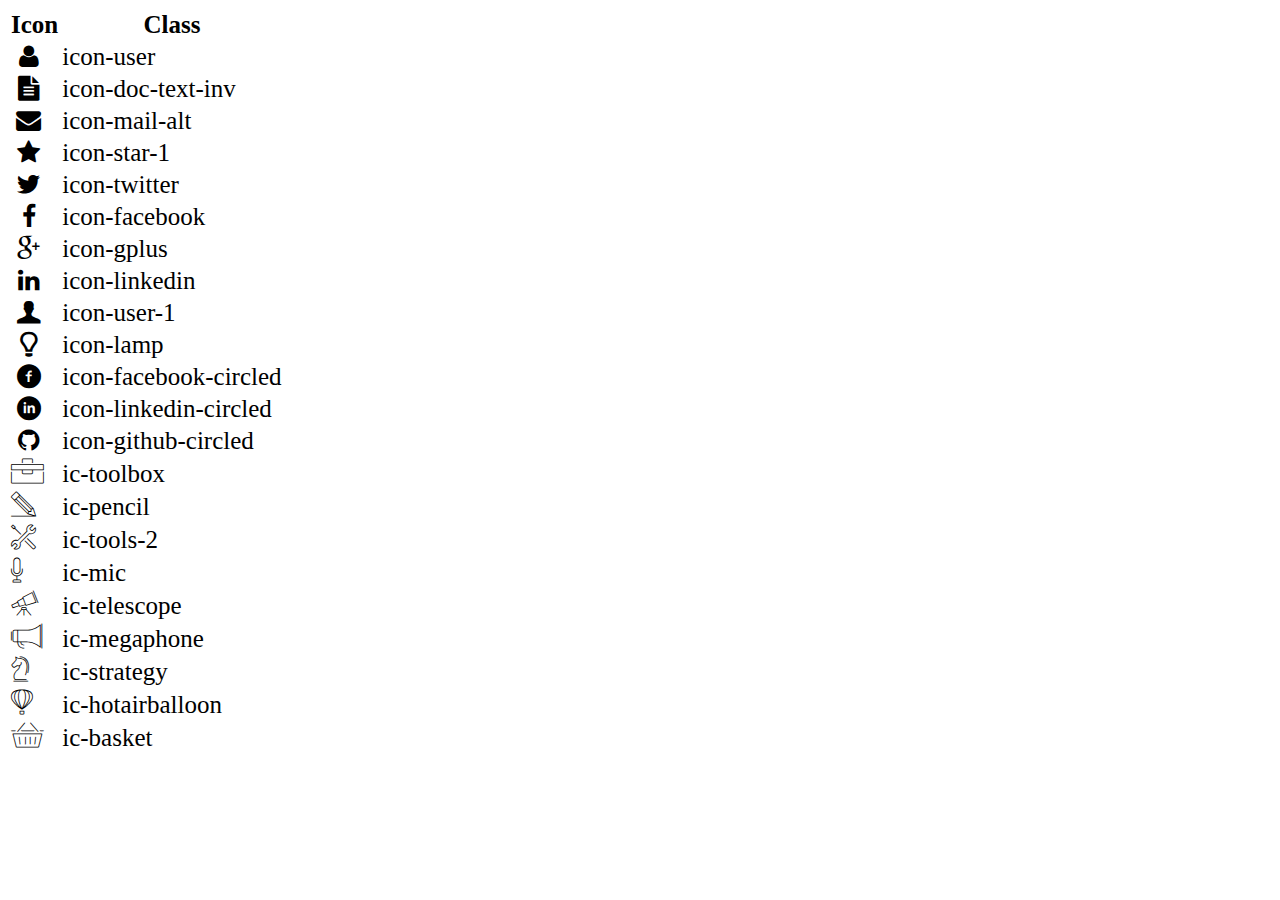
==== commit 174a6cfa: "Add files via upload" ====
--- a/icon-list.html
+++ b/icon-list.html
@@ -1,114 +1,112 @@
 <!DOCTYPE html>
 <html lang="en">
+  <head>
+    <meta charset="UTF-8" />
+    <meta http-equiv="X-UA-Compatible" content="IE=edge" />
+    <meta name="viewport" content="width=device-width, initial-scale=1.0" />
+    <link rel="stylesheet" href="css/font.css" />
+    <title>Icon List</title>
+  </head>
 
-<head>
-    <meta charset="UTF-8">
-    <meta http-equiv="X-UA-Compatible" content="IE=edge">
-    <meta name="viewport" content="width=device-width, initial-scale=1.0">
-    <link rel="stylesheet" href="css/font.css">
-    <title>Icon List</title>
-</head>
+  <body>
+    <table style="font-size: 25px">
+      <thead>
+        <tr>
+          <th>Icon</th>
+          <th>Class</th>
+        </tr>
+      </thead>
+      <tbody>
+        <tr>
+          <td><i class="icon-user"></i></td>
+          <td>icon-user</td>
+        </tr>
+        <tr>
+          <td><i class="icon-doc-text-inv"></i></td>
+          <td>icon-doc-text-inv</td>
+        </tr>
+        <tr>
+          <td><i class="icon-mail-alt"></i></td>
+          <td>icon-mail-alt</td>
+        </tr>
+        <tr>
+          <td><i class="icon-star-1"></i></td>
+          <td>icon-star-1</td>
+        </tr>
+        <tr>
+          <td><i class="icon-twitter"></i></td>
+          <td>icon-twitter</td>
+        </tr>
+        <tr>
+          <td><i class="icon-facebook"></i></td>
+          <td>icon-facebook</td>
+        </tr>
+        <tr>
+          <td><i class="icon-gplus"></i></td>
+          <td>icon-gplus</td>
+        </tr>
+        <tr>
+          <td><i class="icon-linkedin"></i></td>
+          <td>icon-linkedin</td>
+        </tr>
+        <tr>
+          <td><i class="icon-user-1"></i></td>
+          <td>icon-user-1</td>
+        </tr>
+        <tr>
+          <td><i class="icon-lamp"></i></td>
+          <td>icon-lamp</td>
+        </tr>
+        <tr>
+          <td><i class="icon-facebook-circled"></i></td>
+          <td>icon-facebook-circled</td>
+        </tr>
+        <tr>
+          <td><i class="icon-linkedin-circled"></i></td>
+          <td>icon-linkedin-circled</td>
+        </tr>
+        <tr>
+          <td><i class="icon-github-circled"></i></td>
+          <td>icon-github-circled</td>
+        </tr>
+        <tr>
+          <td><i class="ic-toolbox"></i></td>
+          <td>ic-toolbox</td>
+        </tr>
+        <tr>
+          <td><i class="ic-pencil"></i></td>
+          <td>ic-pencil</td>
+        </tr>
+        <tr>
+          <td><i class="ic-tools-2"></i></td>
+          <td>ic-tools-2</td>
+        </tr>
 
-<body>
-    <table style="font-size: 25px;">
-        <thead>
-            <tr>
-                <th>Icon</th>
-                <th>Class</th>
-            </tr>
-        </thead>
-        <tbody>
-            <tr>
-                <td><i class="icon-user"></i></td>
-                <td>icon-user</td>
-            </tr>
-            <tr>
-                <td><i class="icon-doc-text-inv"></i></td>
-                <td>icon-doc-text-inv</td>
-            </tr>
-            <tr>
-                <td><i class="icon-mail-alt"></i></td>
-                <td>icon-mail-alt</td>
-            </tr>
-            <tr>
-                <td><i class="icon-star-1"></i></td>
-                <td>icon-star-1</td>
-            </tr>
-            <tr>
-                <td><i class="icon-twitter"></i></td>
-                <td>icon-twitter</td>
-            </tr>
-            <tr>
-                <td><i class="icon-facebook"></i></td>
-                <td>icon-facebook</td>
-            </tr>
-            <tr>
-                <td><i class="icon-gplus"></i></td>
-                <td>icon-gplus</td>
-            </tr>
-            <tr>
-                <td><i class="icon-linkedin"></i></td>
-                <td>icon-linkedin</td>
-            </tr>
-            <tr>
-                <td><i class="icon-user-1"></i></td>
-                <td>icon-user-1</td>
-            </tr>
-            <tr>
-                <td><i class="icon-lamp"></i></td>
-                <td>icon-lamp</td>
-            </tr>
-            <tr>
-                <td><i class="icon-facebook-circled"></i></td>
-                <td>icon-facebook-circled</td>
-            </tr>
-            <tr>
-                <td><i class="icon-linkedin-circled"></i></td>
-                <td>icon-linkedin-circled</td>
-            </tr>
-            <tr>
-                <td><i class="icon-github-circled"></i></td>
-                <td>icon-github-circled</td>
-            </tr>
-            <tr>
-                <td><i class="ic-toolbox"></i></td>
-                <td>ic-toolbox</td>
-            </tr>
-            <tr>
-                <td><i class="ic-pencil"></i></td>
-                <td>ic-pencil</td>
-            </tr>
-            <tr>
-                <td><i class="ic-tools-2"></i></td>
-                <td>ic-tools-2</td>
-            </tr>
-
-            <tr>
-                <td><i class="ic-mic"></i></td>
-                <td>ic-mic</td>
-            </tr>
-            <tr>
-                <td><i class="ic-telescope"></i></td>
-                <td>ic-telescope</td>
-            </tr>
-            <tr>
-                <td><i class="ic-megaphone"></i></td>
-                <td>ic-megaphone</td>
-            </tr>
-            <tr>
-                <td><i class="ic-strategy"></i></td>
-                <td>ic-strategy</td>
-            </tr>
-            <tr>
-                <td><i class="ic-hotairballoon"></i></td>
-                <td>ic-hotairballoon</td>
-            </tr>
-            <tr>
-                <td><i class="ic-basket"></i></td>
-                <td>ic-basket</td>
-            </tr>
-        </tbody>
+        <tr>
+          <td><i class="ic-mic"></i></td>
+          <td>ic-mic</td>
+        </tr>
+        <tr>
+          <td><i class="ic-telescope"></i></td>
+          <td>ic-telescope</td>
+        </tr>
+        <tr>
+          <td><i class="ic-megaphone"></i></td>
+          <td>ic-megaphone</td>
+        </tr>
+        <tr>
+          <td><i class="ic-strategy"></i></td>
+          <td>ic-strategy</td>
+        </tr>
+        <tr>
+          <td><i class="ic-hotairballoon"></i></td>
+          <td>ic-hotairballoon</td>
+        </tr>
+        <tr>
+          <td><i class="ic-basket"></i></td>
+          <td>ic-basket</td>
+        </tr>
+      </tbody>
     </table>
-</body>
-
-</html>+  </body>
+</html>
--- a/css/font.css
+++ b/css/font.css
@@ -1,11037 +1,11034 @@
 @font-face {
-  font-family: "open_sanslight";
-  src: url("../fonts/OpenSans-Light-webfont.eot");
-  src: url("../fonts/OpenSans-Light-webfont.eot#iefix")
-      format("embedded-opentype"),
-    url("../fonts/OpenSans-Light-webfont.woff") format("woff"),
-    url("../fonts/OpenSans-Light-webfont.ttf") format("truetype"),
-    url("../fonts/OpenSans-Light-webfont.svg#open_sanslight") format("svg");
-  font-weight: normal;
-  font-style: normal;
+	font-family: 'open_sanslight';
+	src: url('../fonts/OpenSans-Light-webfont.eot');
+	src: url('../fonts/OpenSans-Light-webfont.eot#iefix') format('embedded-opentype'),
+		url('../fonts/OpenSans-Light-webfont.woff') format('woff'),
+		url('../fonts/OpenSans-Light-webfont.ttf') format('truetype'),
+		url('../fonts/OpenSans-Light-webfont.svg#open_sanslight') format('svg');
+	font-weight: normal;
+	font-style: normal;
+
 }
 
 @font-face {
-  font-family: "open_sansitalic";
-  src: url("../fonts/OpenSans-Italic-webfont.eot");
-  src: url("../fonts/OpenSans-Italic-webfont.eot#iefix")
-      format("embedded-opentype"),
-    url("../fonts/OpenSans-Italic-webfont.woff") format("woff"),
-    url("../fonts/OpenSans-Italic-webfont.ttf") format("truetype"),
-    url("../fonts/OpenSans-Italic-webfont.svg#open_sansitalic") format("svg");
-  font-weight: normal;
-  font-style: normal;
+	font-family: 'open_sansitalic';
+	src: url('../fonts/OpenSans-Italic-webfont.eot');
+	src: url('../fonts/OpenSans-Italic-webfont.eot#iefix') format('embedded-opentype'),
+		url('../fonts/OpenSans-Italic-webfont.woff') format('woff'),
+		url('../fonts/OpenSans-Italic-webfont.ttf') format('truetype'),
+		url('../fonts/OpenSans-Italic-webfont.svg#open_sansitalic') format('svg');
+	font-weight: normal;
+	font-style: normal;
+
 }
 
 @font-face {
-  font-family: "open_sanssemibold";
-  src: url("../fonts/OpenSans-Semibold-webfont.eot");
-  src: url("../fonts/OpenSans-Semibold-webfont.eot#iefix")
-      format("embedded-opentype"),
-    url("../fonts/OpenSans-Semibold-webfont.woff") format("woff"),
-    url("../fonts/OpenSans-Semibold-webfont.ttf") format("truetype"),
-    url("../fonts/OpenSans-Semibold-webfont.svg#open_sanssemibold")
-      format("svg");
-  font-weight: normal;
-  font-style: normal;
-}
+	font-family: 'open_sanssemibold';
+	src: url('../fonts/OpenSans-Semibold-webfont.eot');
+	src: url('../fonts/OpenSans-Semibold-webfont.eot#iefix') format('embedded-opentype'),
+		url('../fonts/OpenSans-Semibold-webfont.woff') format('woff'),
+		url('../fonts/OpenSans-Semibold-webfont.ttf') format('truetype'),
+		url('../fonts/OpenSans-Semibold-webfont.svg#open_sanssemibold') format('svg');
+	font-weight: normal;
+	font-style: normal;
+
+}
+
 
 @font-face {
-  font-family: "open_sanslight_italic";
-  src: url("../fonts/OpenSans-LightItalic-webfont.eot");
-  src: url("../fonts/OpenSans-LightItalic-webfont.eot#iefix")
-      format("embedded-opentype"),
-    url("../fonts/OpenSans-LightItalic-webfont.woff") format("woff"),
-    url("../fonts/OpenSans-LightItalic-webfont.ttf") format("truetype"),
-    url("../fonts/OpenSans-LightItalic-webfont.svg#open_sanslight_italic")
-      format("svg");
-  font-weight: normal;
-  font-style: normal;
+	font-family: 'open_sanslight_italic';
+	src: url('../fonts/OpenSans-LightItalic-webfont.eot');
+	src: url('../fonts/OpenSans-LightItalic-webfont.eot#iefix') format('embedded-opentype'),
+		url('../fonts/OpenSans-LightItalic-webfont.woff') format('woff'),
+		url('../fonts/OpenSans-LightItalic-webfont.ttf') format('truetype'),
+		url('../fonts/OpenSans-LightItalic-webfont.svg#open_sanslight_italic') format('svg');
+	font-weight: normal;
+	font-style: normal;
+
 }
 
 @font-face {
-  font-family: "open_sansregular";
-  src: url("../fonts/OpenSans-Regular-webfont.eot");
-  src: url("../fonts/OpenSans-Regular-webfont.eot#iefix")
-      format("embedded-opentype"),
-    url("../fonts/OpenSans-Regular-webfont.woff") format("woff"),
-    url("../fonts/OpenSans-Regular-webfont.ttf") format("truetype"),
-    url("../fonts/OpenSans-Regular-webfont.svg#open_sansregular") format("svg");
-  font-weight: normal;
-  font-style: normal;
-}
+	font-family: 'open_sansregular';
+	src: url('../fonts/OpenSans-Regular-webfont.eot');
+	src: url('../fonts/OpenSans-Regular-webfont.eot#iefix') format('embedded-opentype'),
+		url('../fonts/OpenSans-Regular-webfont.woff') format('woff'),
+		url('../fonts/OpenSans-Regular-webfont.ttf') format('truetype'),
+		url('../fonts/OpenSans-Regular-webfont.svg#open_sansregular') format('svg');
+	font-weight: normal;
+	font-style: normal;
+
+}
+
 
 @font-face {
-  font-family: "fontello";
-  src: url("../fonts/fontello.eot");
-  src: url("../fonts/fontello.eot#iefix") format("embedded-opentype"),
-    url("../fonts/fontello.woff") format("woff"),
-    url("../fonts/fontello.ttf") format("truetype"),
-    url("../fonts/fontello.svg#fontello") format("svg");
-  font-weight: normal;
-  font-style: normal;
+	font-family: 'fontello';
+	src: url('../fonts/fontello.eot');
+	src: url('../fonts/fontello.eot#iefix') format('embedded-opentype'),
+		url('../fonts/fontello.woff') format('woff'),
+		url('../fonts/fontello.ttf') format('truetype'),
+		url('../fonts/fontello.svg#fontello') format('svg');
+	font-weight: normal;
+	font-style: normal;
 }
 
 [class^="icon-"]:before,
 [class*=" icon-"]:before {
-  font-family: "fontello";
-  font-style: normal;
-  font-weight: normal;
-  speak: none;
-
-  display: inline-block;
-  text-decoration: inherit;
-  width: 1em;
-  margin-right: 0.2em;
-  text-align: center;
-  /* opacity: .8; */
-
-  /* For safety - reset parent styles, that can break glyph codes*/
-  font-variant: normal;
-  text-transform: none;
-
-  /* fix buttons height, for twitter bootstrap */
-  line-height: 1em;
-
-  /* Animation center compensation - margins should be symmetric */
-  /* remove if not needed */
-  margin-left: 0.2em;
-
-  /* you can be more comfortable with increased icons size */
-  /* font-size: 120%; */
-
-  /* Font smoothing. That was taken from TWBS */
-  -webkit-font-smoothing: antialiased;
-  -moz-osx-font-smoothing: grayscale;
-
-  /* Uncomment for 3D effect */
-  /* text-shadow: 1px 1px 1px rgba(127, 127, 127, 0.3); */
+	font-family: "fontello";
+	font-style: normal;
+	font-weight: normal;
+	speak: none;
+
+	display: inline-block;
+	text-decoration: inherit;
+	width: 1em;
+	margin-right: .2em;
+	text-align: center;
+	/* opacity: .8; */
+
+	/* For safety - reset parent styles, that can break glyph codes*/
+	font-variant: normal;
+	text-transform: none;
+
+	/* fix buttons height, for twitter bootstrap */
+	line-height: 1em;
+
+	/* Animation center compensation - margins should be symmetric */
+	/* remove if not needed */
+	margin-left: .2em;
+
+	/* you can be more comfortable with increased icons size */
+	/* font-size: 120%; */
+
+	/* Font smoothing. That was taken from TWBS */
+	-webkit-font-smoothing: antialiased;
+	-moz-osx-font-smoothing: grayscale;
+
+	/* Uncomment for 3D effect */
+	/* text-shadow: 1px 1px 1px rgba(127, 127, 127, 0.3); */
 }
 
 .icon-emo-happy:before {
-  content: "\e800";
+	content: '\e800';
 }
 
 /* '' */
 .icon-emo-wink:before {
-  content: "\e801";
+	content: '\e801';
 }
 
 /* '' */
 .icon-emo-wink2:before {
-  content: "\e802";
+	content: '\e802';
 }
 
 /* '' */
 .icon-emo-unhappy:before {
-  content: "\e803";
+	content: '\e803';
 }
 
 /* '' */
 .icon-emo-sleep:before {
-  content: "\e804";
+	content: '\e804';
 }
 
 /* '' */
 .icon-emo-thumbsup:before {
-  content: "\e805";
+	content: '\e805';
 }
 
 /* '' */
 .icon-emo-devil:before {
-  content: "\e806";
+	content: '\e806';
 }
 
 /* '' */
 .icon-emo-surprised:before {
-  content: "\e807";
+	content: '\e807';
 }
 
 /* '' */
 .icon-emo-tongue:before {
-  content: "\e808";
+	content: '\e808';
 }
 
 /* '' */
 .icon-emo-coffee:before {
-  content: "\e809";
+	content: '\e809';
 }
 
 /* '' */
 .icon-emo-sunglasses:before {
-  content: "\e80a";
+	content: '\e80a';
 }
 
 /* '' */
 .icon-emo-displeased:before {
-  content: "\e80b";
+	content: '\e80b';
 }
 
 /* '' */
 .icon-emo-beer:before {
-  content: "\e80c";
+	content: '\e80c';
 }
 
 /* '' */
 .icon-emo-grin:before {
-  content: "\e80d";
+	content: '\e80d';
 }
 
 /* '' */
 .icon-emo-angry:before {
-  content: "\e80e";
+	content: '\e80e';
 }
 
 /* '' */
 .icon-emo-saint:before {
-  content: "\e80f";
+	content: '\e80f';
 }
 
 /* '' */
 .icon-emo-cry:before {
-  content: "\e810";
+	content: '\e810';
 }
 
 /* '' */
 .icon-emo-shoot:before {
-  content: "\e811";
+	content: '\e811';
 }
 
 /* '' */
 .icon-emo-squint:before {
-  content: "\e812";
+	content: '\e812';
 }
 
 /* '' */
 .icon-emo-laugh:before {
-  content: "\e813";
+	content: '\e813';
 }
 
 /* '' */
 .icon-spin1:before {
-  content: "\e814";
+	content: '\e814';
 }
 
 /* '' */
 .icon-spin2:before {
-  content: "\e815";
+	content: '\e815';
 }
 
 /* '' */
 .icon-spin3:before {
-  content: "\e816";
+	content: '\e816';
 }
 
 /* '' */
 .icon-spin4:before {
-  content: "\e817";
+	content: '\e817';
 }
 
 /* '' */
 .icon-spin5:before {
-  content: "\e818";
+	content: '\e818';
 }
 
 /* '' */
 .icon-spin6:before {
-  content: "\e819";
+	content: '\e819';
 }
 
 /* '' */
 .icon-firefox:before {
-  content: "\e81a";
+	content: '\e81a';
 }
 
 /* '' */
 .icon-chrome:before {
-  content: "\e81b";
+	content: '\e81b';
 }
 
 /* '' */
 .icon-opera:before {
-  content: "\e81c";
+	content: '\e81c';
 }
 
 /* '' */
 .icon-ie:before {
-  content: "\e81d";
+	content: '\e81d';
 }
 
 /* '' */
 .icon-crown:before {
-  content: "\e81e";
+	content: '\e81e';
 }
 
 /* '' */
 .icon-crown-plus:before {
-  content: "\e81f";
+	content: '\e81f';
 }
 
 /* '' */
 .icon-crown-minus:before {
-  content: "\e820";
+	content: '\e820';
 }
 
 /* '' */
 .icon-marquee:before {
-  content: "\e821";
+	content: '\e821';
 }
 
 /* '' */
 .icon-glass:before {
-  content: "\e822";
+	content: '\e822';
 }
 
 /* '' */
 .icon-music:before {
-  content: "\e823";
+	content: '\e823';
 }
 
 /* '' */
 .icon-search:before {
-  content: "\e824";
+	content: '\e824';
 }
 
 /* '' */
 .icon-mail:before {
-  content: "\e825";
+	content: '\e825';
 }
 
 /* '' */
 .icon-mail-alt:before {
-  content: "\e826";
+	content: '\e826';
 }
 
 /* '' */
 .icon-mail-squared:before {
-  content: "\e827";
+	content: '\e827';
 }
 
 /* '' */
 .icon-heart:before {
-  content: "\e828";
+	content: '\e828';
 }
 
 /* '' */
 .icon-heart-empty:before {
-  content: "\e829";
+	content: '\e829';
 }
 
 /* '' */
 .icon-star-1:before {
-  content: "\e82a";
+	content: '\e82a';
 }
 
 /* '' */
 .icon-star-empty-1:before {
-  content: "\e82b";
+	content: '\e82b';
 }
 
 /* '' */
 .icon-star-half:before {
-  content: "\e82c";
+	content: '\e82c';
 }
 
 /* '' */
 .icon-star-half-alt:before {
-  content: "\e82d";
+	content: '\e82d';
 }
 
 /* '' */
 .icon-user:before {
-  content: "\e82e";
+	content: '\e82e';
 }
 
 /* '' */
 .icon-user-plus:before {
-  content: "\e82f";
+	content: '\e82f';
 }
 
 /* '' */
 .icon-user-times:before {
-  content: "\e830";
+	content: '\e830';
 }
 
 /* '' */
 .icon-users:before {
-  content: "\e831";
+	content: '\e831';
 }
 
 /* '' */
 .icon-male:before {
-  content: "\e832";
+	content: '\e832';
 }
 
 /* '' */
 .icon-female:before {
-  content: "\e833";
+	content: '\e833';
 }
 
 /* '' */
 .icon-child:before {
-  content: "\e834";
+	content: '\e834';
 }
 
 /* '' */
 .icon-user-secret:before {
-  content: "\e835";
+	content: '\e835';
 }
 
 /* '' */
 .icon-video:before {
-  content: "\e836";
+	content: '\e836';
 }
 
 /* '' */
 .icon-videocam:before {
-  content: "\e837";
+	content: '\e837';
 }
 
 /* '' */
 .icon-picture:before {
-  content: "\e838";
+	content: '\e838';
 }
 
 /* '' */
 .icon-camera:before {
-  content: "\e839";
+	content: '\e839';
 }
 
 /* '' */
 .icon-camera-alt:before {
-  content: "\e83a";
+	content: '\e83a';
 }
 
 /* '' */
 .icon-th-large:before {
-  content: "\e83b";
+	content: '\e83b';
 }
 
 /* '' */
 .icon-th:before {
-  content: "\e83c";
+	content: '\e83c';
 }
 
 /* '' */
 .icon-th-list:before {
-  content: "\e83d";
+	content: '\e83d';
 }
 
 /* '' */
 .icon-ok:before {
-  content: "\e83e";
+	content: '\e83e';
 }
 
 /* '' */
 .icon-ok-circled:before {
-  content: "\e83f";
+	content: '\e83f';
 }
 
 /* '' */
 .icon-ok-circled2:before {
-  content: "\e840";
+	content: '\e840';
 }
 
 /* '' */
 .icon-ok-squared:before {
-  content: "\e841";
+	content: '\e841';
 }
 
 /* '' */
 .icon-cancel:before {
-  content: "\e842";
+	content: '\e842';
 }
 
 /* '' */
 .icon-cancel-circled:before {
-  content: "\e843";
+	content: '\e843';
 }
 
 /* '' */
 .icon-cancel-circled2:before {
-  content: "\e844";
+	content: '\e844';
 }
 
 /* '' */
 .icon-plus:before {
-  content: "\e845";
+	content: '\e845';
 }
 
 /* '' */
 .icon-plus-circled:before {
-  content: "\e846";
+	content: '\e846';
 }
 
 /* '' */
 .icon-plus-squared:before {
-  content: "\e847";
+	content: '\e847';
 }
 
 /* '' */
 .icon-plus-squared-alt:before {
-  content: "\e848";
+	content: '\e848';
 }
 
 /* '' */
 .icon-minus:before {
-  content: "\e849";
+	content: '\e849';
 }
 
 /* '' */
 .icon-minus-circled:before {
-  content: "\e84a";
+	content: '\e84a';
 }
 
 /* '' */
 .icon-minus-squared:before {
-  content: "\e84b";
+	content: '\e84b';
 }
 
 /* '' */
 .icon-minus-squared-alt:before {
-  content: "\e84c";
+	content: '\e84c';
 }
 
 /* '' */
 .icon-help:before {
-  content: "\e84d";
+	content: '\e84d';
 }
 
 /* '' */
 .icon-help-circled:before {
-  content: "\e84e";
+	content: '\e84e';
 }
 
 /* '' */
 .icon-info-circled:before {
-  content: "\e84f";
+	content: '\e84f';
 }
 
 /* '' */
 .icon-info:before {
-  content: "\e850";
+	content: '\e850';
 }
 
 /* '' */
 .icon-home:before {
-  content: "\e851";
+	content: '\e851';
 }
 
 /* '' */
 .icon-link:before {
-  content: "\e852";
+	content: '\e852';
 }
 
 /* '' */
 .icon-unlink:before {
-  content: "\e853";
+	content: '\e853';
 }
 
 /* '' */
 .icon-link-ext:before {
-  content: "\e854";
+	content: '\e854';
 }
 
 /* '' */
 .icon-link-ext-alt:before {
-  content: "\e855";
+	content: '\e855';
 }
 
 /* '' */
 .icon-attach:before {
-  content: "\e856";
+	content: '\e856';
 }
 
 /* '' */
 .icon-lock:before {
-  content: "\e857";
+	content: '\e857';
 }
 
 /* '' */
 .icon-lock-open:before {
-  content: "\e858";
+	content: '\e858';
 }
 
 /* '' */
 .icon-lock-open-alt:before {
-  content: "\e859";
+	content: '\e859';
 }
 
 /* '' */
 .icon-pin:before {
-  content: "\e85a";
+	content: '\e85a';
 }
 
 /* '' */
 .icon-eye:before {
-  content: "\e85b";
+	content: '\e85b';
 }
 
 /* '' */
 .icon-eye-off:before {
-  content: "\e85c";
+	content: '\e85c';
 }
 
 /* '' */
 .icon-tag-1:before {
-  content: "\e85d";
+	content: '\e85d';
 }
 
 /* '' */
 .icon-tags:before {
-  content: "\e85e";
+	content: '\e85e';
 }
 
 /* '' */
 .icon-bookmark:before {
-  content: "\e85f";
+	content: '\e85f';
 }
 
 /* '' */
 .icon-bookmark-empty:before {
-  content: "\e860";
+	content: '\e860';
 }
 
 /* '' */
 .icon-flag:before {
-  content: "\e861";
+	content: '\e861';
 }
 
 /* '' */
 .icon-flag-empty:before {
-  content: "\e862";
+	content: '\e862';
 }
 
 /* '' */
 .icon-flag-checkered:before {
-  content: "\e863";
+	content: '\e863';
 }
 
 /* '' */
 .icon-thumbs-up:before {
-  content: "\e864";
+	content: '\e864';
 }
 
 /* '' */
 .icon-thumbs-down:before {
-  content: "\e865";
+	content: '\e865';
 }
 
 /* '' */
 .icon-thumbs-up-alt:before {
-  content: "\e866";
+	content: '\e866';
 }
 
 /* '' */
 .icon-thumbs-down-alt:before {
-  content: "\e867";
+	content: '\e867';
 }
 
 /* '' */
 .icon-download:before {
-  content: "\e868";
+	content: '\e868';
 }
 
 /* '' */
 .icon-upload:before {
-  content: "\e869";
+	content: '\e869';
 }
 
 /* '' */
 .icon-download-cloud:before {
-  content: "\e86a";
+	content: '\e86a';
 }
 
 /* '' */
 .icon-upload-cloud:before {
-  content: "\e86b";
+	content: '\e86b';
 }
 
 /* '' */
 .icon-reply:before {
-  content: "\e86c";
+	content: '\e86c';
 }
 
 /* '' */
 .icon-reply-all:before {
-  content: "\e86d";
+	content: '\e86d';
 }
 
 /* '' */
 .icon-forward:before {
-  content: "\e86e";
+	content: '\e86e';
 }
 
 /* '' */
 .icon-quote-left:before {
-  content: "\e86f";
+	content: '\e86f';
 }
 
 /* '' */
 .icon-quote-right:before {
-  content: "\e870";
+	content: '\e870';
 }
 
 /* '' */
 .icon-code:before {
-  content: "\e871";
+	content: '\e871';
 }
 
 /* '' */
 .icon-export:before {
-  content: "\e872";
+	content: '\e872';
 }
 
 /* '' */
 .icon-export-alt:before {
-  content: "\e873";
+	content: '\e873';
 }
 
 /* '' */
 .icon-share:before {
-  content: "\e874";
+	content: '\e874';
 }
 
 /* '' */
 .icon-share-squared:before {
-  content: "\e875";
+	content: '\e875';
 }
 
 /* '' */
 .icon-pencil:before {
-  content: "\e876";
+	content: '\e876';
 }
 
 /* '' */
 .icon-pencil-squared:before {
-  content: "\e877";
+	content: '\e877';
 }
 
 /* '' */
 .icon-edit:before {
-  content: "\e878";
+	content: '\e878';
 }
 
 /* '' */
 .icon-print:before {
-  content: "\e879";
+	content: '\e879';
 }
 
 /* '' */
 .icon-retweet:before {
-  content: "\e87a";
+	content: '\e87a';
 }
 
 /* '' */
 .icon-keyboard:before {
-  content: "\e87b";
+	content: '\e87b';
 }
 
 /* '' */
 .icon-gamepad:before {
-  content: "\e87c";
+	content: '\e87c';
 }
 
 /* '' */
 .icon-comment:before {
-  content: "\e87d";
+	content: '\e87d';
 }
 
 /* '' */
 .icon-chat:before {
-  content: "\e87e";
+	content: '\e87e';
 }
 
 /* '' */
 .icon-comment-empty:before {
-  content: "\e87f";
+	content: '\e87f';
 }
 
 /* '' */
 .icon-chat-empty:before {
-  content: "\e880";
+	content: '\e880';
 }
 
 /* '' */
 .icon-bell:before {
-  content: "\e881";
+	content: '\e881';
 }
 
 /* '' */
 .icon-bell-alt:before {
-  content: "\e882";
+	content: '\e882';
 }
 
 /* '' */
 .icon-bell-off:before {
-  content: "\e883";
+	content: '\e883';
 }
 
 /* '' */
 .icon-bell-off-empty:before {
-  content: "\e884";
+	content: '\e884';
 }
 
 /* '' */
 .icon-attention-alt:before {
-  content: "\e885";
+	content: '\e885';
 }
 
 /* '' */
 .icon-attention:before {
-  content: "\e886";
+	content: '\e886';
 }
 
 /* '' */
 .icon-attention-circled:before {
-  content: "\e887";
+	content: '\e887';
 }
 
 /* '' */
 .icon-location:before {
-  content: "\e888";
+	content: '\e888';
 }
 
 /* '' */
 .icon-direction:before {
-  content: "\e889";
+	content: '\e889';
 }
 
 /* '' */
 .icon-compass:before {
-  content: "\e88a";
+	content: '\e88a';
 }
 
 /* '' */
 .icon-trash:before {
-  content: "\e88b";
+	content: '\e88b';
 }
 
 /* '' */
 .icon-trash-empty:before {
-  content: "\e88c";
+	content: '\e88c';
 }
 
 /* '' */
 .icon-doc:before {
-  content: "\e88d";
+	content: '\e88d';
 }
 
 /* '' */
 .icon-docs:before {
-  content: "\e88e";
+	content: '\e88e';
 }
 
 /* '' */
 .icon-doc-text:before {
-  content: "\e88f";
+	content: '\e88f';
 }
 
 /* '' */
 .icon-doc-inv:before {
-  content: "\e890";
+	content: '\e890';
 }
 
 /* '' */
 .icon-doc-text-inv:before {
-  content: "\e891";
+	content: '\e891';
 }
 
 /* '' */
 .icon-file-pdf:before {
-  content: "\e892";
+	content: '\e892';
 }
 
 /* '' */
 .icon-file-word:before {
-  content: "\e893";
+	content: '\e893';
 }
 
 /* '' */
 .icon-file-excel:before {
-  content: "\e894";
+	content: '\e894';
 }
 
 /* '' */
 .icon-file-powerpoint:before {
-  content: "\e895";
+	content: '\e895';
 }
 
 /* '' */
 .icon-file-image:before {
-  content: "\e896";
+	content: '\e896';
 }
 
 /* '' */
 .icon-file-archive:before {
-  content: "\e897";
+	content: '\e897';
 }
 
 /* '' */
 .icon-file-audio:before {
-  content: "\e898";
+	content: '\e898';
 }
 
 /* '' */
 .icon-file-video:before {
-  content: "\e899";
+	content: '\e899';
 }
 
 /* '' */
 .icon-file-code:before {
-  content: "\e89a";
+	content: '\e89a';
 }
 
 /* '' */
 .icon-folder:before {
-  content: "\e89b";
+	content: '\e89b';
 }
 
 /* '' */
 .icon-folder-open:before {
-  content: "\e89c";
+	content: '\e89c';
 }
 
 /* '' */
 .icon-folder-empty:before {
-  content: "\e89d";
+	content: '\e89d';
 }
 
 /* '' */
 .icon-folder-open-empty:before {
-  content: "\e89e";
+	content: '\e89e';
 }
 
 /* '' */
 .icon-box:before {
-  content: "\e89f";
+	content: '\e89f';
 }
 
 /* '' */
 .icon-rss:before {
-  content: "\e8a0";
+	content: '\e8a0';
 }
 
 /* '' */
 .icon-rss-squared:before {
-  content: "\e8a1";
+	content: '\e8a1';
 }
 
 /* '' */
 .icon-phone:before {
-  content: "\e8a2";
+	content: '\e8a2';
 }
 
 /* '' */
 .icon-phone-squared:before {
-  content: "\e8a3";
+	content: '\e8a3';
 }
 
 /* '' */
 .icon-fax:before {
-  content: "\e8a4";
+	content: '\e8a4';
 }
 
 /* '' */
 .icon-menu:before {
-  content: "\e8a5";
+	content: '\e8a5';
 }
 
 /* '' */
 .icon-cog:before {
-  content: "\e8a6";
+	content: '\e8a6';
 }
 
 /* '' */
 .icon-cog-alt:before {
-  content: "\e8a7";
+	content: '\e8a7';
 }
 
 /* '' */
 .icon-wrench:before {
-  content: "\e8a8";
+	content: '\e8a8';
 }
 
 /* '' */
 .icon-sliders:before {
-  content: "\e8a9";
+	content: '\e8a9';
 }
 
 /* '' */
 .icon-basket:before {
-  content: "\e8aa";
+	content: '\e8aa';
 }
 
 /* '' */
 .icon-cart-plus:before {
-  content: "\e8ab";
+	content: '\e8ab';
 }
 
 /* '' */
 .icon-cart-arrow-down:before {
-  content: "\e8ac";
+	content: '\e8ac';
 }
 
 /* '' */
 .icon-calendar:before {
-  content: "\e8ad";
+	content: '\e8ad';
 }
 
 /* '' */
 .icon-calendar-empty:before {
-  content: "\e8ae";
+	content: '\e8ae';
 }
 
 /* '' */
 .icon-login:before {
-  content: "\e8af";
+	content: '\e8af';
 }
 
 /* '' */
 .icon-logout:before {
-  content: "\e8b0";
+	content: '\e8b0';
 }
 
 /* '' */
 .icon-mic:before {
-  content: "\e8b1";
+	content: '\e8b1';
 }
 
 /* '' */
 .icon-mute:before {
-  content: "\e8b2";
+	content: '\e8b2';
 }
 
 /* '' */
 .icon-volume-off:before {
-  content: "\e8b3";
+	content: '\e8b3';
 }
 
 /* '' */
 .icon-volume-down:before {
-  content: "\e8b4";
+	content: '\e8b4';
 }
 
 /* '' */
 .icon-volume-up:before {
-  content: "\e8b5";
+	content: '\e8b5';
 }
 
 /* '' */
 .icon-headphones:before {
-  content: "\e8b6";
+	content: '\e8b6';
 }
 
 /* '' */
 .icon-clock:before {
-  content: "\e8b7";
+	content: '\e8b7';
 }
 
 /* '' */
 .icon-lightbulb:before {
-  content: "\e8b8";
+	content: '\e8b8';
 }
 
 /* '' */
 .icon-block:before {
-  content: "\e8b9";
+	content: '\e8b9';
 }
 
 /* '' */
 .icon-resize-full:before {
-  content: "\e8ba";
+	content: '\e8ba';
 }
 
 /* '' */
 .icon-resize-full-alt:before {
-  content: "\e8bb";
+	content: '\e8bb';
 }
 
 /* '' */
 .icon-resize-small:before {
-  content: "\e8bc";
+	content: '\e8bc';
 }
 
 /* '' */
 .icon-resize-vertical:before {
-  content: "\e8bd";
+	content: '\e8bd';
 }
 
 /* '' */
 .icon-resize-horizontal:before {
-  content: "\e8be";
+	content: '\e8be';
 }
 
 /* '' */
 .icon-move:before {
-  content: "\e8bf";
+	content: '\e8bf';
 }
 
 /* '' */
 .icon-zoom-in:before {
-  content: "\e8c0";
+	content: '\e8c0';
 }
 
 /* '' */
 .icon-zoom-out:before {
-  content: "\e8c1";
+	content: '\e8c1';
 }
 
 /* '' */
 .icon-down-circled2:before {
-  content: "\e8c2";
+	content: '\e8c2';
 }
 
 /* '' */
 .icon-up-circled2:before {
-  content: "\e8c3";
+	content: '\e8c3';
 }
 
 /* '' */
 .icon-left-circled2:before {
-  content: "\e8c4";
+	content: '\e8c4';
 }
 
 /* '' */
 .icon-right-circled2:before {
-  content: "\e8c5";
+	content: '\e8c5';
 }
 
 /* '' */
 .icon-down-dir:before {
-  content: "\e8c6";
+	content: '\e8c6';
 }
 
 /* '' */
 .icon-up-dir:before {
-  content: "\e8c7";
+	content: '\e8c7';
 }
 
 /* '' */
 .icon-left-dir:before {
-  content: "\e8c8";
+	content: '\e8c8';
 }
 
 /* '' */
 .icon-right-dir:before {
-  content: "\e8c9";
+	content: '\e8c9';
 }
 
 /* '' */
 .icon-down-open:before {
-  content: "\e8ca";
+	content: '\e8ca';
 }
 
 /* '' */
 .icon-left-open:before {
-  content: "\e8cb";
+	content: '\e8cb';
 }
 
 /* '' */
 .icon-right-open:before {
-  content: "\e8cc";
+	content: '\e8cc';
 }
 
 /* '' */
 .icon-up-open:before {
-  content: "\e8cd";
+	content: '\e8cd';
 }
 
 /* '' */
 .icon-angle-left:before {
-  content: "\e8ce";
+	content: '\e8ce';
 }
 
 /* '' */
 .icon-angle-right:before {
-  content: "\e8cf";
+	content: '\e8cf';
 }
 
 /* '' */
 .icon-angle-up:before {
-  content: "\e8d0";
+	content: '\e8d0';
 }
 
 /* '' */
 .icon-angle-down:before {
-  content: "\e8d1";
+	content: '\e8d1';
 }
 
 /* '' */
 .icon-angle-circled-left:before {
-  content: "\e8d2";
+	content: '\e8d2';
 }
 
 /* '' */
 .icon-angle-circled-right:before {
-  content: "\e8d3";
+	content: '\e8d3';
 }
 
 /* '' */
 .icon-angle-circled-up:before {
-  content: "\e8d4";
+	content: '\e8d4';
 }
 
 /* '' */
 .icon-angle-circled-down:before {
-  content: "\e8d5";
+	content: '\e8d5';
 }
 
 /* '' */
 .icon-angle-double-left:before {
-  content: "\e8d6";
+	content: '\e8d6';
 }
 
 /* '' */
 .icon-angle-double-right:before {
-  content: "\e8d7";
+	content: '\e8d7';
 }
 
 /* '' */
 .icon-angle-double-up:before {
-  content: "\e8d8";
+	content: '\e8d8';
 }
 
 /* '' */
 .icon-angle-double-down:before {
-  content: "\e8d9";
+	content: '\e8d9';
 }
 
 /* '' */
 .icon-down:before {
-  content: "\e8da";
+	content: '\e8da';
 }
 
 /* '' */
 .icon-left:before {
-  content: "\e8db";
+	content: '\e8db';
 }
 
 /* '' */
 .icon-right:before {
-  content: "\e8dc";
+	content: '\e8dc';
 }
 
 /* '' */
 .icon-up:before {
-  content: "\e8dd";
+	content: '\e8dd';
 }
 
 /* '' */
 .icon-down-big:before {
-  content: "\e8de";
+	content: '\e8de';
 }
 
 /* '' */
 .icon-left-big:before {
-  content: "\e8df";
+	content: '\e8df';
 }
 
 /* '' */
 .icon-right-big:before {
-  content: "\e8e0";
+	content: '\e8e0';
 }
 
 /* '' */
 .icon-up-big:before {
-  content: "\e8e1";
+	content: '\e8e1';
 }
 
 /* '' */
 .icon-right-hand:before {
-  content: "\e8e2";
+	content: '\e8e2';
 }
 
 /* '' */
 .icon-left-hand:before {
-  content: "\e8e3";
+	content: '\e8e3';
 }
 
 /* '' */
 .icon-up-hand:before {
-  content: "\e8e4";
+	content: '\e8e4';
 }
 
 /* '' */
 .icon-down-hand:before {
-  content: "\e8e5";
+	content: '\e8e5';
 }
 
 /* '' */
 .icon-left-circled:before {
-  content: "\e8e6";
+	content: '\e8e6';
 }
 
 /* '' */
 .icon-right-circled:before {
-  content: "\e8e7";
+	content: '\e8e7';
 }
 
 /* '' */
 .icon-up-circled:before {
-  content: "\e8e8";
+	content: '\e8e8';
 }
 
 /* '' */
 .icon-down-circled:before {
-  content: "\e8e9";
+	content: '\e8e9';
 }
 
 /* '' */
 .icon-cw:before {
-  content: "\e8ea";
+	content: '\e8ea';
 }
 
 /* '' */
 .icon-ccw:before {
-  content: "\e8eb";
+	content: '\e8eb';
 }
 
 /* '' */
 .icon-arrows-cw:before {
-  content: "\e8ec";
+	content: '\e8ec';
 }
 
 /* '' */
 .icon-level-up:before {
-  content: "\e8ed";
+	content: '\e8ed';
 }
 
 /* '' */
 .icon-level-down:before {
-  content: "\e8ee";
+	content: '\e8ee';
 }
 
 /* '' */
 .icon-shuffle:before {
-  content: "\e8ef";
+	content: '\e8ef';
 }
 
 /* '' */
 .icon-exchange:before {
-  content: "\e8f0";
+	content: '\e8f0';
 }
 
 /* '' */
 .icon-history:before {
-  content: "\e8f1";
+	content: '\e8f1';
 }
 
 /* '' */
 .icon-expand:before {
-  content: "\e8f2";
+	content: '\e8f2';
 }
 
 /* '' */
 .icon-collapse:before {
-  content: "\e8f3";
+	content: '\e8f3';
 }
 
 /* '' */
 .icon-expand-right:before {
-  content: "\e8f4";
+	content: '\e8f4';
 }
 
 /* '' */
 .icon-collapse-left:before {
-  content: "\e8f5";
+	content: '\e8f5';
 }
 
 /* '' */
 .icon-play:before {
-  content: "\e8f6";
+	content: '\e8f6';
 }
 
 /* '' */
 .icon-play-circled:before {
-  content: "\e8f7";
+	content: '\e8f7';
 }
 
 /* '' */
 .icon-play-circled2:before {
-  content: "\e8f8";
+	content: '\e8f8';
 }
 
 /* '' */
 .icon-stop:before {
-  content: "\e8f9";
+	content: '\e8f9';
 }
 
 /* '' */
 .icon-pause:before {
-  content: "\e8fa";
+	content: '\e8fa';
 }
 
 /* '' */
 .icon-to-end:before {
-  content: "\e8fb";
+	content: '\e8fb';
 }
 
 /* '' */
 .icon-to-end-alt:before {
-  content: "\e8fc";
+	content: '\e8fc';
 }
 
 /* '' */
 .icon-to-start:before {
-  content: "\e8fd";
+	content: '\e8fd';
 }
 
 /* '' */
 .icon-to-start-alt:before {
-  content: "\e8fe";
+	content: '\e8fe';
 }
 
 /* '' */
 .icon-fast-fw:before {
-  content: "\e8ff";
+	content: '\e8ff';
 }
 
 /* '' */
 .icon-fast-bw:before {
-  content: "\e900";
+	content: '\e900';
 }
 
 /* '' */
 .icon-eject:before {
-  content: "\e901";
+	content: '\e901';
 }
 
 /* '' */
 .icon-target:before {
-  content: "\e902";
+	content: '\e902';
 }
 
 /* '' */
 .icon-signal:before {
-  content: "\e903";
+	content: '\e903';
 }
 
 /* '' */
 .icon-wifi:before {
-  content: "\e904";
+	content: '\e904';
 }
 
 /* '' */
 .icon-award:before {
-  content: "\e905";
+	content: '\e905';
 }
 
 /* '' */
 .icon-desktop:before {
-  content: "\e906";
+	content: '\e906';
 }
 
 /* '' */
 .icon-laptop:before {
-  content: "\e907";
+	content: '\e907';
 }
 
 /* '' */
 .icon-tablet:before {
-  content: "\e908";
+	content: '\e908';
 }
 
 /* '' */
 .icon-mobile:before {
-  content: "\e909";
+	content: '\e909';
 }
 
 /* '' */
 .icon-inbox:before {
-  content: "\e90a";
+	content: '\e90a';
 }
 
 /* '' */
 .icon-globe:before {
-  content: "\e90b";
+	content: '\e90b';
 }
 
 /* '' */
 .icon-sun:before {
-  content: "\e90c";
+	content: '\e90c';
 }
 
 /* '' */
 .icon-cloud:before {
-  content: "\e90d";
+	content: '\e90d';
 }
 
 /* '' */
 .icon-flash:before {
-  content: "\e90e";
+	content: '\e90e';
 }
 
 /* '' */
 .icon-moon:before {
-  content: "\e90f";
+	content: '\e90f';
 }
 
 /* '' */
 .icon-umbrella-1:before {
-  content: "\e910";
+	content: '\e910';
 }
 
 /* '' */
 .icon-flight:before {
-  content: "\e911";
+	content: '\e911';
 }
 
 /* '' */
 .icon-fighter-jet:before {
-  content: "\e912";
+	content: '\e912';
 }
 
 /* '' */
 .icon-paper-plane:before {
-  content: "\e913";
+	content: '\e913';
 }
 
 /* '' */
 .icon-paper-plane-empty:before {
-  content: "\e914";
+	content: '\e914';
 }
 
 /* '' */
 .icon-space-shuttle:before {
-  content: "\e915";
+	content: '\e915';
 }
 
 /* '' */
 .icon-leaf:before {
-  content: "\e916";
+	content: '\e916';
 }
 
 /* '' */
 .icon-font:before {
-  content: "\e917";
+	content: '\e917';
 }
 
 /* '' */
 .icon-bold:before {
-  content: "\e918";
+	content: '\e918';
 }
 
 /* '' */
 .icon-medium:before {
-  content: "\e919";
+	content: '\e919';
 }
 
 /* '' */
 .icon-italic:before {
-  content: "\e91a";
+	content: '\e91a';
 }
 
 /* '' */
 .icon-header:before {
-  content: "\e91b";
+	content: '\e91b';
 }
 
 /* '' */
 .icon-paragraph:before {
-  content: "\e91c";
+	content: '\e91c';
 }
 
 /* '' */
 .icon-text-height:before {
-  content: "\e91d";
+	content: '\e91d';
 }
 
 /* '' */
 .icon-text-width:before {
-  content: "\e91e";
+	content: '\e91e';
 }
 
 /* '' */
 .icon-align-left:before {
-  content: "\e91f";
+	content: '\e91f';
 }
 
 /* '' */
 .icon-align-center:before {
-  content: "\e920";
+	content: '\e920';
 }
 
 /* '' */
 .icon-align-right:before {
-  content: "\e921";
+	content: '\e921';
 }
 
 /* '' */
 .icon-align-justify:before {
-  content: "\e922";
+	content: '\e922';
 }
 
 /* '' */
 .icon-list:before {
-  content: "\e923";
+	content: '\e923';
 }
 
 /* '' */
 .icon-indent-left:before {
-  content: "\e924";
+	content: '\e924';
 }
 
 /* '' */
 .icon-indent-right:before {
-  content: "\e925";
+	content: '\e925';
 }
 
 /* '' */
 .icon-list-bullet:before {
-  content: "\e926";
+	content: '\e926';
 }
 
 /* '' */
 .icon-list-numbered:before {
-  content: "\e927";
+	content: '\e927';
 }
 
 /* '' */
 .icon-strike:before {
-  content: "\e928";
+	content: '\e928';
 }
 
 /* '' */
 .icon-underline:before {
-  content: "\e929";
+	content: '\e929';
 }
 
 /* '' */
 .icon-superscript:before {
-  content: "\e92a";
+	content: '\e92a';
 }
 
 /* '' */
 .icon-subscript:before {
-  content: "\e92b";
+	content: '\e92b';
 }
 
 /* '' */
 .icon-table:before {
-  content: "\e92c";
+	content: '\e92c';
 }
 
 /* '' */
 .icon-columns:before {
-  content: "\e92d";
+	content: '\e92d';
 }
 
 /* '' */
 .icon-crop:before {
-  content: "\e92e";
+	content: '\e92e';
 }
 
 /* '' */
 .icon-scissors:before {
-  content: "\e92f";
+	content: '\e92f';
 }
 
 /* '' */
 .icon-paste:before {
-  content: "\e930";
+	content: '\e930';
 }
 
 /* '' */
 .icon-briefcase:before {
-  content: "\e931";
+	content: '\e931';
 }
 
 /* '' */
 .icon-suitcase:before {
-  content: "\e932";
+	content: '\e932';
 }
 
 /* '' */
 .icon-ellipsis:before {
-  content: "\e933";
+	content: '\e933';
 }
 
 /* '' */
 .icon-ellipsis-vert:before {
-  content: "\e934";
+	content: '\e934';
 }
 
 /* '' */
 .icon-off:before {
-  content: "\e935";
+	content: '\e935';
 }
 
 /* '' */
 .icon-road:before {
-  content: "\e936";
+	content: '\e936';
 }
 
 /* '' */
 .icon-list-alt:before {
-  content: "\e937";
+	content: '\e937';
 }
 
 /* '' */
 .icon-qrcode:before {
-  content: "\e938";
+	content: '\e938';
 }
 
 /* '' */
 .icon-barcode:before {
-  content: "\e939";
+	content: '\e939';
 }
 
 /* '' */
 .icon-book:before {
-  content: "\e93a";
+	content: '\e93a';
 }
 
 /* '' */
 .icon-ajust:before {
-  content: "\e93b";
+	content: '\e93b';
 }
 
 /* '' */
 .icon-tint:before {
-  content: "\e93c";
+	content: '\e93c';
 }
 
 /* '' */
 .icon-toggle-off:before {
-  content: "\e93d";
+	content: '\e93d';
 }
 
 /* '' */
 .icon-toggle-on:before {
-  content: "\e93e";
+	content: '\e93e';
 }
 
 /* '' */
 .icon-check:before {
-  content: "\e93f";
+	content: '\e93f';
 }
 
 /* '' */
 .icon-check-empty:before {
-  content: "\e940";
+	content: '\e940';
 }
 
 /* '' */
 .icon-circle:before {
-  content: "\e941";
+	content: '\e941';
 }
 
 /* '' */
 .icon-circle-empty:before {
-  content: "\e942";
+	content: '\e942';
 }
 
 /* '' */
 .icon-circle-thin:before {
-  content: "\e943";
+	content: '\e943';
 }
 
 /* '' */
 .icon-circle-notch:before {
-  content: "\e944";
+	content: '\e944';
 }
 
 /* '' */
 .icon-dot-circled:before {
-  content: "\e945";
+	content: '\e945';
 }
 
 /* '' */
 .icon-asterisk:before {
-  content: "\e946";
+	content: '\e946';
 }
 
 /* '' */
 .icon-gift:before {
-  content: "\e947";
+	content: '\e947';
 }
 
 /* '' */
 .icon-fire:before {
-  content: "\e948";
+	content: '\e948';
 }
 
 /* '' */
 .icon-magnet:before {
-  content: "\e949";
+	content: '\e949';
 }
 
 /* '' */
 .icon-chart-bar:before {
-  content: "\e94a";
+	content: '\e94a';
 }
 
 /* '' */
 .icon-chart-area:before {
-  content: "\e94b";
+	content: '\e94b';
 }
 
 /* '' */
 .icon-chart-pie:before {
-  content: "\e94c";
+	content: '\e94c';
 }
 
 /* '' */
 .icon-chart-line:before {
-  content: "\e94d";
+	content: '\e94d';
 }
 
 /* '' */
 .icon-ticket:before {
-  content: "\e94e";
+	content: '\e94e';
 }
 
 /* '' */
 .icon-credit-card:before {
-  content: "\e94f";
+	content: '\e94f';
 }
 
 /* '' */
 .icon-floppy:before {
-  content: "\e950";
+	content: '\e950';
 }
 
 /* '' */
 .icon-megaphone:before {
-  content: "\e951";
+	content: '\e951';
 }
 
 /* '' */
 .icon-hdd:before {
-  content: "\e952";
+	content: '\e952';
 }
 
 /* '' */
 .icon-key:before {
-  content: "\e953";
+	content: '\e953';
 }
 
 /* '' */
 .icon-fork:before {
-  content: "\e954";
+	content: '\e954';
 }
 
 /* '' */
 .icon-rocket:before {
-  content: "\e955";
+	content: '\e955';
 }
 
 /* '' */
 .icon-bug:before {
-  content: "\e956";
+	content: '\e956';
 }
 
 /* '' */
 .icon-certificate:before {
-  content: "\e957";
+	content: '\e957';
 }
 
 /* '' */
 .icon-tasks:before {
-  content: "\e958";
+	content: '\e958';
 }
 
 /* '' */
 .icon-filter:before {
-  content: "\e959";
+	content: '\e959';
 }
 
 /* '' */
 .icon-beaker:before {
-  content: "\e95a";
+	content: '\e95a';
 }
 
 /* '' */
 .icon-magic:before {
-  content: "\e95b";
+	content: '\e95b';
 }
 
 /* '' */
 .icon-cab:before {
-  content: "\e95c";
+	content: '\e95c';
 }
 
 /* '' */
 .icon-taxi:before {
-  content: "\e95d";
+	content: '\e95d';
 }
 
 /* '' */
 .icon-truck:before {
-  content: "\e95e";
+	content: '\e95e';
 }
 
 /* '' */
 .icon-bus:before {
-  content: "\e95f";
+	content: '\e95f';
 }
 
 /* '' */
 .icon-bicycle:before {
-  content: "\e960";
+	content: '\e960';
 }
 
 /* '' */
 .icon-motorcycle:before {
-  content: "\e961";
+	content: '\e961';
 }
 
 /* '' */
 .icon-train:before {
-  content: "\e962";
+	content: '\e962';
 }
 
 /* '' */
 .icon-subway:before {
-  content: "\e963";
+	content: '\e963';
 }
 
 /* '' */
 .icon-ship:before {
-  content: "\e964";
+	content: '\e964';
 }
 
 /* '' */
 .icon-money:before {
-  content: "\e965";
+	content: '\e965';
 }
 
 /* '' */
 .icon-euro:before {
-  content: "\e966";
+	content: '\e966';
 }
 
 /* '' */
 .icon-pound:before {
-  content: "\e967";
+	content: '\e967';
 }
 
 /* '' */
 .icon-dollar:before {
-  content: "\e968";
+	content: '\e968';
 }
 
 /* '' */
 .icon-rupee:before {
-  content: "\e969";
+	content: '\e969';
 }
 
 /* '' */
 .icon-yen:before {
-  content: "\e96a";
+	content: '\e96a';
 }
 
 /* '' */
 .icon-rouble:before {
-  content: "\e96b";
+	content: '\e96b';
 }
 
 /* '' */
 .icon-shekel:before {
-  content: "\e96c";
+	content: '\e96c';
 }
 
 /* '' */
 .icon-try:before {
-  content: "\e96d";
+	content: '\e96d';
 }
 
 /* '' */
 .icon-won:before {
-  content: "\e96e";
+	content: '\e96e';
 }
 
 /* '' */
 .icon-bitcoin:before {
-  content: "\e96f";
+	content: '\e96f';
 }
 
 /* '' */
 .icon-viacoin:before {
-  content: "\e970";
+	content: '\e970';
 }
 
 /* '' */
 .icon-sort:before {
-  content: "\e971";
+	content: '\e971';
 }
 
 /* '' */
 .icon-sort-down:before {
-  content: "\e972";
+	content: '\e972';
 }
 
 /* '' */
 .icon-sort-up:before {
-  content: "\e973";
+	content: '\e973';
 }
 
 /* '' */
 .icon-sort-alt-up:before {
-  content: "\e974";
+	content: '\e974';
 }
 
 /* '' */
 .icon-sort-alt-down:before {
-  content: "\e975";
+	content: '\e975';
 }
 
 /* '' */
 .icon-sort-name-up:before {
-  content: "\e976";
+	content: '\e976';
 }
 
 /* '' */
 .icon-sort-name-down:before {
-  content: "\e977";
+	content: '\e977';
 }
 
 /* '' */
 .icon-sort-number-up:before {
-  content: "\e978";
+	content: '\e978';
 }
 
 /* '' */
 .icon-sort-number-down:before {
-  content: "\e979";
+	content: '\e979';
 }
 
 /* '' */
 .icon-hammer:before {
-  content: "\e97a";
+	content: '\e97a';
 }
 
 /* '' */
 .icon-gauge:before {
-  content: "\e97b";
+	content: '\e97b';
 }
 
 /* '' */
 .icon-sitemap:before {
-  content: "\e97c";
+	content: '\e97c';
 }
 
 /* '' */
 .icon-spinner:before {
-  content: "\e97d";
+	content: '\e97d';
 }
 
 /* '' */
 .icon-coffee:before {
-  content: "\e97e";
+	content: '\e97e';
 }
 
 /* '' */
 .icon-food:before {
-  content: "\e97f";
+	content: '\e97f';
 }
 
 /* '' */
 .icon-beer:before {
-  content: "\e980";
+	content: '\e980';
 }
 
 /* '' */
 .icon-user-md:before {
-  content: "\e981";
+	content: '\e981';
 }
 
 /* '' */
 .icon-stethoscope:before {
-  content: "\e982";
+	content: '\e982';
 }
 
 /* '' */
 .icon-heartbeat:before {
-  content: "\e983";
+	content: '\e983';
 }
 
 /* '' */
 .icon-ambulance:before {
-  content: "\e984";
+	content: '\e984';
 }
 
 /* '' */
 .icon-medkit:before {
-  content: "\e985";
+	content: '\e985';
 }
 
 /* '' */
 .icon-h-sigh:before {
-  content: "\e986";
+	content: '\e986';
 }
 
 /* '' */
 .icon-bed:before {
-  content: "\e987";
+	content: '\e987';
 }
 
 /* '' */
 .icon-hospital:before {
-  content: "\e988";
+	content: '\e988';
 }
 
 /* '' */
 .icon-building:before {
-  content: "\e989";
+	content: '\e989';
 }
 
 /* '' */
 .icon-building-filled:before {
-  content: "\e98a";
+	content: '\e98a';
 }
 
 /* '' */
 .icon-bank:before {
-  content: "\e98b";
+	content: '\e98b';
 }
 
 /* '' */
 .icon-smile:before {
-  content: "\e98c";
+	content: '\e98c';
 }
 
 /* '' */
 .icon-frown:before {
-  content: "\e98d";
+	content: '\e98d';
 }
 
 /* '' */
 .icon-meh:before {
-  content: "\e98e";
+	content: '\e98e';
 }
 
 /* '' */
 .icon-anchor:before {
-  content: "\e98f";
+	content: '\e98f';
 }
 
 /* '' */
 .icon-terminal:before {
-  content: "\e990";
+	content: '\e990';
 }
 
 /* '' */
 .icon-eraser:before {
-  content: "\e991";
+	content: '\e991';
 }
 
 /* '' */
 .icon-puzzle:before {
-  content: "\e992";
+	content: '\e992';
 }
 
 /* '' */
 .icon-shield:before {
-  content: "\e993";
+	content: '\e993';
 }
 
 /* '' */
 .icon-extinguisher:before {
-  content: "\e994";
+	content: '\e994';
 }
 
 /* '' */
 .icon-bullseye:before {
-  content: "\e995";
+	content: '\e995';
 }
 
 /* '' */
 .icon-wheelchair:before {
-  content: "\e996";
+	content: '\e996';
 }
 
 /* '' */
 .icon-language:before {
-  content: "\e997";
+	content: '\e997';
 }
 
 /* '' */
 .icon-graduation-cap:before {
-  content: "\e998";
+	content: '\e998';
 }
 
 /* '' */
 .icon-paw:before {
-  content: "\e999";
+	content: '\e999';
 }
 
 /* '' */
 .icon-spoon:before {
-  content: "\e99a";
+	content: '\e99a';
 }
 
 /* '' */
 .icon-cube:before {
-  content: "\e99b";
+	content: '\e99b';
 }
 
 /* '' */
 .icon-cubes:before {
-  content: "\e99c";
+	content: '\e99c';
 }
 
 /* '' */
 .icon-recycle:before {
-  content: "\e99d";
+	content: '\e99d';
 }
 
 /* '' */
 .icon-tree:before {
-  content: "\e99e";
+	content: '\e99e';
 }
 
 /* '' */
 .icon-database:before {
-  content: "\e99f";
+	content: '\e99f';
 }
 
 /* '' */
 .icon-server:before {
-  content: "\e9a0";
+	content: '\e9a0';
 }
 
 /* '' */
 .icon-lifebuoy:before {
-  content: "\e9a1";
+	content: '\e9a1';
 }
 
 /* '' */
 .icon-rebel:before {
-  content: "\e9a2";
+	content: '\e9a2';
 }
 
 /* '' */
 .icon-empire:before {
-  content: "\e9a3";
+	content: '\e9a3';
 }
 
 /* '' */
 .icon-bomb:before {
-  content: "\e9a4";
+	content: '\e9a4';
 }
 
 /* '' */
 .icon-soccer-ball:before {
-  content: "\e9a5";
+	content: '\e9a5';
 }
 
 /* '' */
 .icon-tty:before {
-  content: "\e9a6";
+	content: '\e9a6';
 }
 
 /* '' */
 .icon-binoculars:before {
-  content: "\e9a7";
+	content: '\e9a7';
 }
 
 /* '' */
 .icon-plug:before {
-  content: "\e9a8";
+	content: '\e9a8';
 }
 
 /* '' */
 .icon-newspaper:before {
-  content: "\e9a9";
+	content: '\e9a9';
 }
 
 /* '' */
 .icon-calc:before {
-  content: "\e9aa";
+	content: '\e9aa';
 }
 
 /* '' */
 .icon-copyright:before {
-  content: "\e9ab";
+	content: '\e9ab';
 }
 
 /* '' */
 .icon-at:before {
-  content: "\e9ac";
+	content: '\e9ac';
 }
 
 /* '' */
 .icon-eyedropper:before {
-  content: "\e9ad";
+	content: '\e9ad';
 }
 
 /* '' */
 .icon-brush:before {
-  content: "\e9ae";
+	content: '\e9ae';
 }
 
 /* '' */
 .icon-birthday:before {
-  content: "\e9af";
+	content: '\e9af';
 }
 
 /* '' */
 .icon-diamond:before {
-  content: "\e9b0";
+	content: '\e9b0';
 }
 
 /* '' */
 .icon-street-view:before {
-  content: "\e9b1";
+	content: '\e9b1';
 }
 
 /* '' */
 .icon-venus:before {
-  content: "\e9b2";
+	content: '\e9b2';
 }
 
 /* '' */
 .icon-mars:before {
-  content: "\e9b3";
+	content: '\e9b3';
 }
 
 /* '' */
 .icon-mercury:before {
-  content: "\e9b4";
+	content: '\e9b4';
 }
 
 /* '' */
 .icon-transgender:before {
-  content: "\e9b5";
+	content: '\e9b5';
 }
 
 /* '' */
 .icon-transgender-alt:before {
-  content: "\e9b6";
+	content: '\e9b6';
 }
 
 /* '' */
 .icon-venus-double:before {
-  content: "\e9b7";
+	content: '\e9b7';
 }
 
 /* '' */
 .icon-mars-double:before {
-  content: "\e9b8";
+	content: '\e9b8';
 }
 
 /* '' */
 .icon-venus-mars:before {
-  content: "\e9b9";
+	content: '\e9b9';
 }
 
 /* '' */
 .icon-mars-stroke:before {
-  content: "\e9ba";
+	content: '\e9ba';
 }
 
 /* '' */
 .icon-mars-stroke-v:before {
-  content: "\e9bb";
+	content: '\e9bb';
 }
 
 /* '' */
 .icon-mars-stroke-h:before {
-  content: "\e9bc";
+	content: '\e9bc';
 }
 
 /* '' */
 .icon-neuter:before {
-  content: "\e9bd";
+	content: '\e9bd';
 }
 
 /* '' */
 .icon-cc-visa:before {
-  content: "\e9be";
+	content: '\e9be';
 }
 
 /* '' */
 .icon-cc-mastercard:before {
-  content: "\e9bf";
+	content: '\e9bf';
 }
 
 /* '' */
 .icon-cc-discover:before {
-  content: "\e9c0";
+	content: '\e9c0';
 }
 
 /* '' */
 .icon-cc-amex:before {
-  content: "\e9c1";
+	content: '\e9c1';
 }
 
 /* '' */
 .icon-cc-paypal:before {
-  content: "\e9c2";
+	content: '\e9c2';
 }
 
 /* '' */
 .icon-cc-stripe:before {
-  content: "\e9c3";
+	content: '\e9c3';
 }
 
 /* '' */
 .icon-adn:before {
-  content: "\e9c4";
+	content: '\e9c4';
 }
 
 /* '' */
 .icon-android:before {
-  content: "\e9c5";
+	content: '\e9c5';
 }
 
 /* '' */
 .icon-angellist:before {
-  content: "\e9c6";
+	content: '\e9c6';
 }
 
 /* '' */
 .icon-apple:before {
-  content: "\e9c7";
+	content: '\e9c7';
 }
 
 /* '' */
 .icon-behance:before {
-  content: "\e9c8";
+	content: '\e9c8';
 }
 
 /* '' */
 .icon-behance-squared:before {
-  content: "\e9c9";
+	content: '\e9c9';
 }
 
 /* '' */
 .icon-bitbucket:before {
-  content: "\e9ca";
+	content: '\e9ca';
 }
 
 /* '' */
 .icon-bitbucket-squared:before {
-  content: "\e9cb";
+	content: '\e9cb';
 }
 
 /* '' */
 .icon-buysellads:before {
-  content: "\e9cc";
+	content: '\e9cc';
 }
 
 /* '' */
 .icon-cc:before {
-  content: "\e9cd";
+	content: '\e9cd';
 }
 
 /* '' */
 .icon-codeopen:before {
-  content: "\e9ce";
+	content: '\e9ce';
 }
 
 /* '' */
 .icon-connectdevelop:before {
-  content: "\e9cf";
+	content: '\e9cf';
 }
 
 /* '' */
 .icon-css3:before {
-  content: "\e9d0";
+	content: '\e9d0';
 }
 
 /* '' */
 .icon-dashcube:before {
-  content: "\e9d1";
+	content: '\e9d1';
 }
 
 /* '' */
 .icon-delicious:before {
-  content: "\e9d2";
+	content: '\e9d2';
 }
 
 /* '' */
 .icon-deviantart:before {
-  content: "\e9d3";
+	content: '\e9d3';
 }
 
 /* '' */
 .icon-digg:before {
-  content: "\e9d4";
+	content: '\e9d4';
 }
 
 /* '' */
 .icon-dribbble:before {
-  content: "\e9d5";
+	content: '\e9d5';
 }
 
 /* '' */
 .icon-dropbox:before {
-  content: "\e9d6";
+	content: '\e9d6';
 }
 
 /* '' */
 .icon-drupal:before {
-  content: "\e9d7";
+	content: '\e9d7';
 }
 
 /* '' */
 .icon-facebook:before {
-  content: "\e9d8";
+	content: '\e9d8';
 }
 
 /* '' */
 .icon-facebook-squared:before {
-  content: "\e9d9";
+	content: '\e9d9';
 }
 
 /* '' */
 .icon-facebook-official:before {
-  content: "\e9da";
+	content: '\e9da';
 }
 
 /* '' */
 .icon-flickr:before {
-  content: "\e9db";
+	content: '\e9db';
 }
 
 /* '' */
 .icon-forumbee:before {
-  content: "\e9dc";
+	content: '\e9dc';
 }
 
 /* '' */
 .icon-foursquare:before {
-  content: "\e9dd";
+	content: '\e9dd';
 }
 
 /* '' */
 .icon-git-squared:before {
-  content: "\e9de";
+	content: '\e9de';
 }
 
 /* '' */
 .icon-git:before {
-  content: "\e9df";
+	content: '\e9df';
 }
 
 /* '' */
 .icon-github:before {
-  content: "\e9e0";
+	content: '\e9e0';
 }
 
 /* '' */
 .icon-github-squared:before {
-  content: "\e9e1";
+	content: '\e9e1';
 }
 
 /* '' */
 .icon-github-circled:before {
-  content: "\e9e2";
+	content: '\e9e2';
 }
 
 /* '' */
 .icon-gittip:before {
-  content: "\e9e3";
+	content: '\e9e3';
 }
 
 /* '' */
 .icon-google:before {
-  content: "\e9e4";
+	content: '\e9e4';
 }
 
 /* '' */
 .icon-gplus:before {
-  content: "\e9e5";
+	content: '\e9e5';
 }
 
 /* '' */
 .icon-gplus-squared:before {
-  content: "\e9e6";
+	content: '\e9e6';
 }
 
 /* '' */
 .icon-gwallet:before {
-  content: "\e9e7";
+	content: '\e9e7';
 }
 
 /* '' */
 .icon-hacker-news:before {
-  content: "\e9e8";
+	content: '\e9e8';
 }
 
 /* '' */
 .icon-html5:before {
-  content: "\e9e9";
+	content: '\e9e9';
 }
 
 /* '' */
 .icon-instagram:before {
-  content: "\e9ea";
+	content: '\e9ea';
 }
 
 /* '' */
 .icon-ioxhost:before {
-  content: "\e9eb";
+	content: '\e9eb';
 }
 
 /* '' */
 .icon-joomla:before {
-  content: "\e9ec";
+	content: '\e9ec';
 }
 
 /* '' */
 .icon-jsfiddle:before {
-  content: "\e9ed";
+	content: '\e9ed';
 }
 
 /* '' */
 .icon-lastfm:before {
-  content: "\e9ee";
+	content: '\e9ee';
 }
 
 /* '' */
 .icon-lastfm-squared:before {
-  content: "\e9ef";
+	content: '\e9ef';
 }
 
 /* '' */
 .icon-leanpub:before {
-  content: "\e9f0";
+	content: '\e9f0';
 }
 
 /* '' */
 .icon-linkedin-squared:before {
-  content: "\e9f1";
+	content: '\e9f1';
 }
 
 /* '' */
 .icon-linux:before {
-  content: "\e9f2";
+	content: '\e9f2';
 }
 
 /* '' */
 .icon-linkedin:before {
-  content: "\e9f3";
+	content: '\e9f3';
 }
 
 /* '' */
 .icon-maxcdn:before {
-  content: "\e9f4";
+	content: '\e9f4';
 }
 
 /* '' */
 .icon-meanpath:before {
-  content: "\e9f5";
+	content: '\e9f5';
 }
 
 /* '' */
 .icon-openid:before {
-  content: "\e9f6";
+	content: '\e9f6';
 }
 
 /* '' */
 .icon-pagelines:before {
-  content: "\e9f7";
+	content: '\e9f7';
 }
 
 /* '' */
 .icon-paypal:before {
-  content: "\e9f8";
+	content: '\e9f8';
 }
 
 /* '' */
 .icon-pied-piper-squared:before {
-  content: "\e9f9";
+	content: '\e9f9';
 }
 
 /* '' */
 .icon-pied-piper-alt:before {
-  content: "\e9fa";
+	content: '\e9fa';
 }
 
 /* '' */
 .icon-pinterest:before {
-  content: "\e9fb";
+	content: '\e9fb';
 }
 
 /* '' */
 .icon-pinterest-circled:before {
-  content: "\e9fc";
+	content: '\e9fc';
 }
 
 /* '' */
 .icon-pinterest-squared:before {
-  content: "\e9fd";
+	content: '\e9fd';
 }
 
 /* '' */
 .icon-qq:before {
-  content: "\e9fe";
+	content: '\e9fe';
 }
 
 /* '' */
 .icon-reddit:before {
-  content: "\e9ff";
+	content: '\e9ff';
 }
 
 /* '' */
 .icon-reddit-squared:before {
-  content: "\ea00";
+	content: '\ea00';
 }
 
 /* '' */
 .icon-renren:before {
-  content: "\ea01";
+	content: '\ea01';
 }
 
 /* '' */
 .icon-sellsy:before {
-  content: "\ea02";
+	content: '\ea02';
 }
 
 /* '' */
 .icon-shirtsinbulk:before {
-  content: "\ea03";
+	content: '\ea03';
 }
 
 /* '' */
 .icon-simplybuilt:before {
-  content: "\ea04";
+	content: '\ea04';
 }
 
 /* '' */
 .icon-skyatlas:before {
-  content: "\ea05";
+	content: '\ea05';
 }
 
 /* '' */
 .icon-skype:before {
-  content: "\ea06";
+	content: '\ea06';
 }
 
 /* '' */
 .icon-slack:before {
-  content: "\ea07";
+	content: '\ea07';
 }
 
 /* '' */
 .icon-slideshare:before {
-  content: "\ea08";
+	content: '\ea08';
 }
 
 /* '' */
 .icon-soundcloud:before {
-  content: "\ea09";
+	content: '\ea09';
 }
 
 /* '' */
 .icon-spotify:before {
-  content: "\ea0a";
+	content: '\ea0a';
 }
 
 /* '' */
 .icon-stackexchange:before {
-  content: "\ea0b";
+	content: '\ea0b';
 }
 
 /* '' */
 .icon-stackoverflow:before {
-  content: "\ea0c";
+	content: '\ea0c';
 }
 
 /* '' */
 .icon-steam:before {
-  content: "\ea0d";
+	content: '\ea0d';
 }
 
 /* '' */
 .icon-steam-squared:before {
-  content: "\ea0e";
+	content: '\ea0e';
 }
 
 /* '' */
 .icon-stumbleupon:before {
-  content: "\ea0f";
+	content: '\ea0f';
 }
 
 /* '' */
 .icon-stumbleupon-circled:before {
-  content: "\ea10";
+	content: '\ea10';
 }
 
 /* '' */
 .icon-tencent-weibo:before {
-  content: "\ea11";
+	content: '\ea11';
 }
 
 /* '' */
 .icon-trello:before {
-  content: "\ea12";
+	content: '\ea12';
 }
 
 /* '' */
 .icon-tumblr:before {
-  content: "\ea13";
+	content: '\ea13';
 }
 
 /* '' */
 .icon-tumblr-squared:before {
-  content: "\ea14";
+	content: '\ea14';
 }
 
 /* '' */
 .icon-twitch:before {
-  content: "\ea15";
+	content: '\ea15';
 }
 
 /* '' */
 .icon-note:before {
-  content: "\ea16";
+	content: '\ea16';
 }
 
 /* '' */
 .icon-note-beamed:before {
-  content: "\ea17";
+	content: '\ea17';
 }
 
 /* '' */
 .icon-music-1:before {
-  content: "\ea18";
+	content: '\ea18';
 }
 
 /* '' */
 .icon-search-1:before {
-  content: "\ea19";
+	content: '\ea19';
 }
 
 /* '' */
 .icon-flashlight:before {
-  content: "\ea1a";
+	content: '\ea1a';
 }
 
 /* '' */
 .icon-mail-1:before {
-  content: "\ea1b";
+	content: '\ea1b';
 }
 
 /* '' */
 .icon-heart-1:before {
-  content: "\ea1c";
+	content: '\ea1c';
 }
 
 /* '' */
 .icon-heart-empty-1:before {
-  content: "\ea1d";
+	content: '\ea1d';
 }
 
 /* '' */
 .icon-star:before {
-  content: "\ea1e";
+	content: '\ea1e';
 }
 
 /* '' */
 .icon-star-empty:before {
-  content: "\ea1f";
+	content: '\ea1f';
 }
 
 /* '' */
 .icon-user-1:before {
-  content: "\ea20";
-  font-size: 20px;
-  margin-right: 15px;
+	content: '\ea20';
 }
 
 /* '' */
 .icon-users-1:before {
-  content: "\ea21";
+	content: '\ea21';
 }
 
 /* '' */
 .icon-user-add:before {
-  content: "\ea22";
+	content: '\ea22';
 }
 
 /* '' */
 .icon-video-1:before {
-  content: "\ea23";
+	content: '\ea23';
 }
 
 /* '' */
 .icon-picture-1:before {
-  content: "\ea24";
+	content: '\ea24';
 }
 
 /* '' */
 .icon-camera-1:before {
-  content: "\ea25";
+	content: '\ea25';
 }
 
 /* '' */
 .icon-layout:before {
-  content: "\ea26";
+	content: '\ea26';
 }
 
 /* '' */
 .icon-menu-1:before {
-  content: "\ea27";
+	content: '\ea27';
 }
 
 /* '' */
 .icon-check-1:before {
-  content: "\ea28";
+	content: '\ea28';
 }
 
 /* '' */
 .icon-cancel-1:before {
-  content: "\ea29";
+	content: '\ea29';
 }
 
 /* '' */
 .icon-cancel-circled-1:before {
-  content: "\ea2a";
+	content: '\ea2a';
 }
 
 /* '' */
 .icon-cancel-squared:before {
-  content: "\ea2b";
+	content: '\ea2b';
 }
 
 /* '' */
 .icon-plus-1:before {
-  content: "\ea2c";
+	content: '\ea2c';
 }
 
 /* '' */
 .icon-plus-circled-1:before {
-  content: "\ea2d";
+	content: '\ea2d';
 }
 
 /* '' */
 .icon-plus-squared-1:before {
-  content: "\ea2e";
+	content: '\ea2e';
 }
 
 /* '' */
 .icon-minus-1:before {
-  content: "\ea2f";
+	content: '\ea2f';
 }
 
 /* '' */
 .icon-minus-circled-1:before {
-  content: "\ea30";
+	content: '\ea30';
 }
 
 /* '' */
 .icon-minus-squared-1:before {
-  content: "\ea31";
+	content: '\ea31';
 }
 
 /* '' */
 .icon-help-1:before {
-  content: "\ea32";
+	content: '\ea32';
 }
 
 /* '' */
 .icon-help-circled-1:before {
-  content: "\ea33";
+	content: '\ea33';
 }
 
 /* '' */
 .icon-info-1:before {
-  content: "\ea34";
+	content: '\ea34';
 }
 
 /* '' */
 .icon-info-circled-1:before {
-  content: "\ea35";
+	content: '\ea35';
 }
 
 /* '' */
 .icon-back:before {
-  content: "\ea36";
+	content: '\ea36';
 }
 
 /* '' */
 .icon-home-1:before {
-  content: "\ea37";
+	content: '\ea37';
 }
 
 /* '' */
 .icon-link-1:before {
-  content: "\ea38";
+	content: '\ea38';
 }
 
 /* '' */
 .icon-attach-1:before {
-  content: "\ea39";
+	content: '\ea39';
 }
 
 /* '' */
 .icon-lock-1:before {
-  content: "\ea3a";
+	content: '\ea3a';
 }
 
 /* '' */
 .icon-lock-open-1:before {
-  content: "\ea3b";
+	content: '\ea3b';
 }
 
 /* '' */
 .icon-eye-1:before {
-  content: "\ea3c";
+	content: '\ea3c';
 }
 
 /* '' */
 .icon-tag:before {
-  content: "\ea3d";
+	content: '\ea3d';
 }
 
 /* '' */
 .icon-bookmark-1:before {
-  content: "\ea3e";
+	content: '\ea3e';
 }
 
 /* '' */
 .icon-bookmarks:before {
-  content: "\ea3f";
+	content: '\ea3f';
 }
 
 /* '' */
 .icon-flag-1:before {
-  content: "\ea40";
+	content: '\ea40';
 }
 
 /* '' */
 .icon-thumbs-up-1:before {
-  content: "\ea41";
+	content: '\ea41';
 }
 
 /* '' */
 .icon-thumbs-down-1:before {
-  content: "\ea42";
+	content: '\ea42';
 }
 
 /* '' */
 .icon-download-1:before {
-  content: "\ea43";
+	content: '\ea43';
 }
 
 /* '' */
 .icon-upload-1:before {
-  content: "\ea44";
+	content: '\ea44';
 }
 
 /* '' */
 .icon-upload-cloud-1:before {
-  content: "\ea45";
+	content: '\ea45';
 }
 
 /* '' */
 .icon-reply-1:before {
-  content: "\ea46";
+	content: '\ea46';
 }
 
 /* '' */
 .icon-reply-all-1:before {
-  content: "\ea47";
+	content: '\ea47';
 }
 
 /* '' */
 .icon-forward-1:before {
-  content: "\ea48";
+	content: '\ea48';
 }
 
 /* '' */
 .icon-quote:before {
-  content: "\ea49";
+	content: '\ea49';
 }
 
 /* '' */
 .icon-code-1:before {
-  content: "\ea4a";
+	content: '\ea4a';
 }
 
 /* '' */
 .icon-export-1:before {
-  content: "\ea4b";
+	content: '\ea4b';
 }
 
 /* '' */
 .icon-pencil-1:before {
-  content: "\ea4c";
+	content: '\ea4c';
 }
 
 /* '' */
 .icon-feather:before {
-  content: "\ea4d";
+	content: '\ea4d';
 }
 
 /* '' */
 .icon-print-1:before {
-  content: "\ea4e";
+	content: '\ea4e';
 }
 
 /* '' */
 .icon-retweet-1:before {
-  content: "\ea4f";
+	content: '\ea4f';
 }
 
 /* '' */
 .icon-keyboard-1:before {
-  content: "\ea50";
+	content: '\ea50';
 }
 
 /* '' */
 .icon-comment-1:before {
-  content: "\ea51";
+	content: '\ea51';
 }
 
 /* '' */
 .icon-chat-1:before {
-  content: "\ea52";
+	content: '\ea52';
 }
 
 /* '' */
 .icon-bell-1:before {
-  content: "\ea53";
+	content: '\ea53';
 }
 
 /* '' */
 .icon-attention-1:before {
-  content: "\ea54";
+	content: '\ea54';
 }
 
 /* '' */
 .icon-alert:before {
-  content: "\ea55";
+	content: '\ea55';
 }
 
 /* '' */
 .icon-vcard:before {
-  content: "\ea56";
+	content: '\ea56';
 }
 
 /* '' */
 .icon-address:before {
-  content: "\ea57";
+	content: '\ea57';
 }
 
 /* '' */
 .icon-location-1:before {
-  content: "\ea58";
+	content: '\ea58';
 }
 
 /* '' */
 .icon-map:before {
-  content: "\ea59";
+	content: '\ea59';
 }
 
 /* '' */
 .icon-direction-1:before {
-  content: "\ea5a";
+	content: '\ea5a';
 }
 
 /* '' */
 .icon-compass-1:before {
-  content: "\ea5b";
+	content: '\ea5b';
 }
 
 /* '' */
 .icon-cup:before {
-  content: "\ea5c";
+	content: '\ea5c';
 }
 
 /* '' */
 .icon-trash-1:before {
-  content: "\ea5d";
+	content: '\ea5d';
 }
 
 /* '' */
 .icon-doc-1:before {
-  content: "\ea5e";
+	content: '\ea5e';
 }
 
 /* '' */
 .icon-docs-1:before {
-  content: "\ea5f";
+	content: '\ea5f';
 }
 
 /* '' */
 .icon-doc-landscape:before {
-  content: "\ea60";
+	content: '\ea60';
 }
 
 /* '' */
 .icon-doc-text-1:before {
-  content: "\ea61";
+	content: '\ea61';
 }
 
 /* '' */
 .icon-doc-text-inv-1:before {
-  content: "\ea62";
+	content: '\ea62';
 }
 
 /* '' */
 .icon-newspaper-1:before {
-  content: "\ea63";
+	content: '\ea63';
 }
 
 /* '' */
 .icon-book-open:before {
-  content: "\ea64";
+	content: '\ea64';
 }
 
 /* '' */
 .icon-book-1:before {
-  content: "\ea65";
+	content: '\ea65';
 }
 
 /* '' */
 .icon-folder-1:before {
-  content: "\ea66";
+	content: '\ea66';
 }
 
 /* '' */
 .icon-archive:before {
-  content: "\ea67";
+	content: '\ea67';
 }
 
 /* '' */
 .icon-box-1:before {
-  content: "\ea68";
+	content: '\ea68';
 }
 
 /* '' */
 .icon-rss-1:before {
-  content: "\ea69";
+	content: '\ea69';
 }
 
 /* '' */
 .icon-phone-1:before {
-  content: "\ea6a";
+	content: '\ea6a';
 }
 
 /* '' */
 .icon-cog-1:before {
-  content: "\ea6b";
+	content: '\ea6b';
 }
 
 /* '' */
 .icon-tools:before {
-  content: "\ea6c";
+	content: '\ea6c';
 }
 
 /* '' */
 .icon-share-1:before {
-  content: "\ea6d";
+	content: '\ea6d';
 }
 
 /* '' */
 .icon-shareable:before {
-  content: "\ea6e";
+	content: '\ea6e';
 }
 
 /* '' */
 .icon-basket-1:before {
-  content: "\ea6f";
+	content: '\ea6f';
 }
 
 /* '' */
 .icon-bag:before {
-  content: "\ea70";
+	content: '\ea70';
 }
 
 /* '' */
 .icon-calendar-1:before {
-  content: "\ea71";
+	content: '\ea71';
 }
 
 /* '' */
 .icon-login-1:before {
-  content: "\ea72";
+	content: '\ea72';
 }
 
 /* '' */
 .icon-logout-1:before {
-  content: "\ea73";
+	content: '\ea73';
 }
 
 /* '' */
 .icon-mic-1:before {
-  content: "\ea74";
+	content: '\ea74';
 }
 
 /* '' */
 .icon-mute-1:before {
-  content: "\ea75";
+	content: '\ea75';
 }
 
 /* '' */
 .icon-sound:before {
-  content: "\ea76";
+	content: '\ea76';
 }
 
 /* '' */
 .icon-volume:before {
-  content: "\ea77";
+	content: '\ea77';
 }
 
 /* '' */
 .icon-clock-1:before {
-  content: "\ea78";
+	content: '\ea78';
 }
 
 /* '' */
 .icon-hourglass:before {
-  content: "\ea79";
+	content: '\ea79';
 }
 
 /* '' */
 .icon-lamp:before {
-  content: "\ea7a";
-  font-size: 20px;
-  margin-right: 15px;
+	content: '\ea7a';
 }
 
 /* '' */
 .icon-light-down:before {
-  content: "\ea7b";
+	content: '\ea7b';
 }
 
 /* '' */
 .icon-light-up:before {
-  content: "\ea7c";
+	content: '\ea7c';
 }
 
 /* '' */
 .icon-adjust:before {
-  content: "\ea7d";
+	content: '\ea7d';
 }
 
 /* '' */
 .icon-block-1:before {
-  content: "\ea7e";
+	content: '\ea7e';
 }
 
 /* '' */
 .icon-resize-full-1:before {
-  content: "\ea7f";
+	content: '\ea7f';
 }
 
 /* '' */
 .icon-resize-small-1:before {
-  content: "\ea80";
+	content: '\ea80';
 }
 
 /* '' */
 .icon-popup:before {
-  content: "\ea81";
+	content: '\ea81';
 }
 
 /* '' */
 .icon-publish:before {
-  content: "\ea82";
+	content: '\ea82';
 }
 
 /* '' */
 .icon-window:before {
-  content: "\ea83";
+	content: '\ea83';
 }
 
 /* '' */
 .icon-arrow-combo:before {
-  content: "\ea84";
+	content: '\ea84';
 }
 
 /* '' */
 .icon-down-circled-1:before {
-  content: "\ea85";
+	content: '\ea85';
 }
 
 /* '' */
 .icon-left-circled-1:before {
-  content: "\ea86";
+	content: '\ea86';
 }
 
 /* '' */
 .icon-right-circled-1:before {
-  content: "\ea87";
+	content: '\ea87';
 }
 
 /* '' */
 .icon-up-circled-1:before {
-  content: "\ea88";
+	content: '\ea88';
 }
 
 /* '' */
 .icon-down-open-1:before {
-  content: "\ea89";
+	content: '\ea89';
 }
 
 /* '' */
 .icon-left-open-1:before {
-  content: "\ea8a";
+	content: '\ea8a';
 }
 
 /* '' */
 .icon-right-open-1:before {
-  content: "\ea8b";
+	content: '\ea8b';
 }
 
 /* '' */
 .icon-up-open-1:before {
-  content: "\ea8c";
+	content: '\ea8c';
 }
 
 /* '' */
 .icon-down-open-mini:before {
-  content: "\ea8d";
+	content: '\ea8d';
 }
 
 /* '' */
 .icon-left-open-mini:before {
-  content: "\ea8e";
+	content: '\ea8e';
 }
 
 /* '' */
 .icon-right-open-mini:before {
-  content: "\ea8f";
+	content: '\ea8f';
 }
 
 /* '' */
 .icon-up-open-mini:before {
-  content: "\ea90";
+	content: '\ea90';
 }
 
 /* '' */
 .icon-down-open-big:before {
-  content: "\ea91";
+	content: '\ea91';
 }
 
 /* '' */
 .icon-left-open-big:before {
-  content: "\ea92";
+	content: '\ea92';
 }
 
 /* '' */
 .icon-right-open-big:before {
-  content: "\ea93";
+	content: '\ea93';
 }
 
 /* '' */
 .icon-up-open-big:before {
-  content: "\ea94";
+	content: '\ea94';
 }
 
 /* '' */
 .icon-down-1:before {
-  content: "\ea95";
+	content: '\ea95';
 }
 
 /* '' */
 .icon-left-1:before {
-  content: "\ea96";
+	content: '\ea96';
 }
 
 /* '' */
 .icon-right-1:before {
-  content: "\ea97";
+	content: '\ea97';
 }
 
 /* '' */
 .icon-up-1:before {
-  content: "\ea98";
+	content: '\ea98';
 }
 
 /* '' */
 .icon-down-dir-1:before {
-  content: "\ea99";
+	content: '\ea99';
 }
 
 /* '' */
 .icon-left-dir-1:before {
-  content: "\ea9a";
+	content: '\ea9a';
 }
 
 /* '' */
 .icon-right-dir-1:before {
-  content: "\ea9b";
+	content: '\ea9b';
 }
 
 /* '' */
 .icon-up-dir-1:before {
-  content: "\ea9c";
+	content: '\ea9c';
 }
 
 /* '' */
 .icon-down-bold:before {
-  content: "\ea9d";
+	content: '\ea9d';
 }
 
 /* '' */
 .icon-left-bold:before {
-  content: "\ea9e";
+	content: '\ea9e';
 }
 
 /* '' */
 .icon-right-bold:before {
-  content: "\ea9f";
+	content: '\ea9f';
 }
 
 /* '' */
 .icon-up-bold:before {
-  content: "\eaa0";
+	content: '\eaa0';
 }
 
 /* '' */
 .icon-down-thin:before {
-  content: "\eaa1";
+	content: '\eaa1';
 }
 
 /* '' */
 .icon-left-thin:before {
-  content: "\eaa2";
+	content: '\eaa2';
 }
 
 /* '' */
 .icon-right-thin:before {
-  content: "\eaa3";
+	content: '\eaa3';
 }
 
 /* '' */
 .icon-up-thin:before {
-  content: "\eaa4";
+	content: '\eaa4';
 }
 
 /* '' */
 .icon-ccw-1:before {
-  content: "\eaa5";
+	content: '\eaa5';
 }
 
 /* '' */
 .icon-cw-1:before {
-  content: "\eaa6";
+	content: '\eaa6';
 }
 
 /* '' */
 .icon-arrows-ccw:before {
-  content: "\eaa7";
+	content: '\eaa7';
 }
 
 /* '' */
 .icon-level-down-1:before {
-  content: "\eaa8";
+	content: '\eaa8';
 }
 
 /* '' */
 .icon-level-up-1:before {
-  content: "\eaa9";
+	content: '\eaa9';
 }
 
 /* '' */
 .icon-shuffle-1:before {
-  content: "\eaaa";
+	content: '\eaaa';
 }
 
 /* '' */
 .icon-loop:before {
-  content: "\eaab";
+	content: '\eaab';
 }
 
 /* '' */
 .icon-switch:before {
-  content: "\eaac";
+	content: '\eaac';
 }
 
 /* '' */
 .icon-play-1:before {
-  content: "\eaad";
+	content: '\eaad';
 }
 
 /* '' */
 .icon-stop-1:before {
-  content: "\eaae";
+	content: '\eaae';
 }
 
 /* '' */
 .icon-pause-1:before {
-  content: "\eaaf";
+	content: '\eaaf';
 }
 
 /* '' */
 .icon-record:before {
-  content: "\eab0";
+	content: '\eab0';
 }
 
 /* '' */
 .icon-to-end-1:before {
-  content: "\eab1";
+	content: '\eab1';
 }
 
 /* '' */
 .icon-to-start-1:before {
-  content: "\eab2";
+	content: '\eab2';
 }
 
 /* '' */
 .icon-fast-forward:before {
-  content: "\eab3";
+	content: '\eab3';
 }
 
 /* '' */
 .icon-fast-backward:before {
-  content: "\eab4";
+	content: '\eab4';
 }
 
 /* '' */
 .icon-progress-0:before {
-  content: "\eab5";
+	content: '\eab5';
 }
 
 /* '' */
 .icon-progress-1:before {
-  content: "\eab6";
+	content: '\eab6';
 }
 
 /* '' */
 .icon-progress-2:before {
-  content: "\eab7";
+	content: '\eab7';
 }
 
 /* '' */
 .icon-progress-3:before {
-  content: "\eab8";
+	content: '\eab8';
 }
 
 /* '' */
 .icon-target-1:before {
-  content: "\eab9";
+	content: '\eab9';
 }
 
 /* '' */
 .icon-palette:before {
-  content: "\eaba";
+	content: '\eaba';
 }
 
 /* '' */
 .icon-list-1:before {
-  content: "\eabb";
+	content: '\eabb';
 }
 
 /* '' */
 .icon-list-add:before {
-  content: "\eabc";
+	content: '\eabc';
 }
 
 /* '' */
 .icon-signal-1:before {
-  content: "\eabd";
+	content: '\eabd';
 }
 
 /* '' */
 .icon-trophy:before {
-  content: "\eabe";
+	content: '\eabe';
 }
 
 /* '' */
 .icon-battery:before {
-  content: "\eabf";
+	content: '\eabf';
 }
 
 /* '' */
 .icon-back-in-time:before {
-  content: "\eac0";
+	content: '\eac0';
 }
 
 /* '' */
 .icon-monitor:before {
-  content: "\eac1";
+	content: '\eac1';
 }
 
 /* '' */
 .icon-mobile-1:before {
-  content: "\eac2";
+	content: '\eac2';
 }
 
 /* '' */
 .icon-network:before {
-  content: "\eac3";
+	content: '\eac3';
 }
 
 /* '' */
 .icon-cd:before {
-  content: "\eac4";
+	content: '\eac4';
 }
 
 /* '' */
 .icon-inbox-1:before {
-  content: "\eac5";
+	content: '\eac5';
 }
 
 /* '' */
 .icon-install:before {
-  content: "\eac6";
+	content: '\eac6';
 }
 
 /* '' */
 .icon-globe-1:before {
-  content: "\eac7";
+	content: '\eac7';
 }
 
 /* '' */
 .icon-cloud-1:before {
-  content: "\eac8";
+	content: '\eac8';
 }
 
 /* '' */
 .icon-cloud-thunder:before {
-  content: "\eac9";
+	content: '\eac9';
 }
 
 /* '' */
 .icon-flash-1:before {
-  content: "\eaca";
+	content: '\eaca';
 }
 
 /* '' */
 .icon-moon-1:before {
-  content: "\eacb";
+	content: '\eacb';
 }
 
 /* '' */
 .icon-flight-1:before {
-  content: "\eacc";
+	content: '\eacc';
 }
 
 /* '' */
 .icon-paper-plane-1:before {
-  content: "\eacd";
+	content: '\eacd';
 }
 
 /* '' */
 .icon-leaf-1:before {
-  content: "\eace";
+	content: '\eace';
 }
 
 /* '' */
 .icon-lifebuoy-1:before {
-  content: "\eacf";
+	content: '\eacf';
 }
 
 /* '' */
 .icon-mouse:before {
-  content: "\ead0";
+	content: '\ead0';
 }
 
 /* '' */
 .icon-briefcase-1:before {
-  content: "\ead1";
+	content: '\ead1';
 }
 
 /* '' */
 .icon-suitcase-1:before {
-  content: "\ead2";
+	content: '\ead2';
 }
 
 /* '' */
 .icon-dot:before {
-  content: "\ead3";
+	content: '\ead3';
 }
 
 /* '' */
 .icon-dot-2:before {
-  content: "\ead4";
+	content: '\ead4';
 }
 
 /* '' */
 .icon-dot-3:before {
-  content: "\ead5";
+	content: '\ead5';
 }
 
 /* '' */
 .icon-brush-1:before {
-  content: "\ead6";
+	content: '\ead6';
 }
 
 /* '' */
 .icon-magnet-1:before {
-  content: "\ead7";
+	content: '\ead7';
 }
 
 /* '' */
 .icon-infinity:before {
-  content: "\ead8";
+	content: '\ead8';
 }
 
 /* '' */
 .icon-erase:before {
-  content: "\ead9";
+	content: '\ead9';
 }
 
 /* '' */
 .icon-chart-pie-1:before {
-  content: "\eada";
+	content: '\eada';
 }
 
 /* '' */
 .icon-chart-line-1:before {
-  content: "\eadb";
+	content: '\eadb';
 }
 
 /* '' */
 .icon-chart-bar-1:before {
-  content: "\eadc";
+	content: '\eadc';
 }
 
 /* '' */
 .icon-chart-area-1:before {
-  content: "\eadd";
+	content: '\eadd';
 }
 
 /* '' */
 .icon-tape:before {
-  content: "\eade";
+	content: '\eade';
 }
 
 /* '' */
 .icon-graduation-cap-1:before {
-  content: "\eadf";
+	content: '\eadf';
 }
 
 /* '' */
 .icon-language-1:before {
-  content: "\eae0";
+	content: '\eae0';
 }
 
 /* '' */
 .icon-ticket-1:before {
-  content: "\eae1";
+	content: '\eae1';
 }
 
 /* '' */
 .icon-water:before {
-  content: "\eae2";
+	content: '\eae2';
 }
 
 /* '' */
 .icon-droplet:before {
-  content: "\eae3";
+	content: '\eae3';
 }
 
 /* '' */
 .icon-air:before {
-  content: "\eae4";
+	content: '\eae4';
 }
 
 /* '' */
 .icon-credit-card-1:before {
-  content: "\eae5";
+	content: '\eae5';
 }
 
 /* '' */
 .icon-floppy-1:before {
-  content: "\eae6";
+	content: '\eae6';
 }
 
 /* '' */
 .icon-clipboard:before {
-  content: "\eae7";
+	content: '\eae7';
 }
 
 /* '' */
 .icon-megaphone-1:before {
-  content: "\eae8";
+	content: '\eae8';
 }
 
 /* '' */
 .icon-database-1:before {
-  content: "\eae9";
+	content: '\eae9';
 }
 
 /* '' */
 .icon-drive:before {
-  content: "\eaea";
+	content: '\eaea';
 }
 
 /* '' */
 .icon-bucket:before {
-  content: "\eaeb";
+	content: '\eaeb';
 }
 
 /* '' */
 .icon-thermometer:before {
-  content: "\eaec";
+	content: '\eaec';
 }
 
 /* '' */
 .icon-key-1:before {
-  content: "\eaed";
+	content: '\eaed';
 }
 
 /* '' */
 .icon-flow-cascade:before {
-  content: "\eaee";
+	content: '\eaee';
 }
 
 /* '' */
 .icon-flow-branch:before {
-  content: "\eaef";
+	content: '\eaef';
 }
 
 /* '' */
 .icon-flow-tree:before {
-  content: "\eaf0";
+	content: '\eaf0';
 }
 
 /* '' */
 .icon-flow-line:before {
-  content: "\eaf1";
+	content: '\eaf1';
 }
 
 /* '' */
 .icon-flow-parallel:before {
-  content: "\eaf2";
+	content: '\eaf2';
 }
 
 /* '' */
 .icon-rocket-1:before {
-  content: "\eaf3";
+	content: '\eaf3';
 }
 
 /* '' */
 .icon-gauge-1:before {
-  content: "\eaf4";
+	content: '\eaf4';
 }
 
 /* '' */
 .icon-traffic-cone:before {
-  content: "\eaf5";
+	content: '\eaf5';
 }
 
 /* '' */
 .icon-cc-1:before {
-  content: "\eaf6";
+	content: '\eaf6';
 }
 
 /* '' */
 .icon-cc-by:before {
-  content: "\eaf7";
+	content: '\eaf7';
 }
 
 /* '' */
 .icon-cc-nc:before {
-  content: "\eaf8";
+	content: '\eaf8';
 }
 
 /* '' */
 .icon-cc-nc-eu:before {
-  content: "\eaf9";
+	content: '\eaf9';
 }
 
 /* '' */
 .icon-cc-nc-jp:before {
-  content: "\eafa";
+	content: '\eafa';
 }
 
 /* '' */
 .icon-cc-sa:before {
-  content: "\eafb";
+	content: '\eafb';
 }
 
 /* '' */
 .icon-cc-nd:before {
-  content: "\eafc";
+	content: '\eafc';
 }
 
 /* '' */
 .icon-cc-pd:before {
-  content: "\eafd";
+	content: '\eafd';
 }
 
 /* '' */
 .icon-cc-zero:before {
-  content: "\eafe";
+	content: '\eafe';
 }
 
 /* '' */
 .icon-cc-share:before {
-  content: "\eaff";
+	content: '\eaff';
 }
 
 /* '' */
 .icon-cc-remix:before {
-  content: "\eb00";
+	content: '\eb00';
 }
 
 /* '' */
 .icon-github-1:before {
-  content: "\eb01";
+	content: '\eb01';
 }
 
 /* '' */
 .icon-github-circled-1:before {
-  content: "\eb02";
+	content: '\eb02';
 }
 
 /* '' */
 .icon-flickr-1:before {
-  content: "\eb03";
+	content: '\eb03';
 }
 
 /* '' */
 .icon-flickr-circled:before {
-  content: "\eb04";
+	content: '\eb04';
 }
 
 /* '' */
 .icon-vimeo:before {
-  content: "\eb05";
+	content: '\eb05';
 }
 
 /* '' */
 .icon-vimeo-circled:before {
-  content: "\eb06";
+	content: '\eb06';
 }
 
 /* '' */
 .icon-twitter:before {
-  content: "\eb07";
+	content: '\eb07';
 }
 
 /* '' */
 .icon-twitter-circled:before {
-  content: "\eb08";
+	content: '\eb08';
 }
 
 /* '' */
 .icon-facebook-1:before {
-  content: "\eb09";
+	content: '\eb09';
 }
 
 /* '' */
 .icon-facebook-circled:before {
-  content: "\eb0a";
+	content: '\eb0a';
 }
 
 /* '' */
 .icon-facebook-squared-1:before {
-  content: "\eb0b";
+	content: '\eb0b';
 }
 
 /* '' */
 .icon-gplus-1:before {
-  content: "\eb0c";
+	content: '\eb0c';
 }
 
 /* '' */
 .icon-gplus-circled:before {
-  content: "\eb0d";
+	content: '\eb0d';
 }
 
 /* '' */
 .icon-pinterest-1:before {
-  content: "\eb0e";
+	content: '\eb0e';
 }
 
 /* '' */
 .icon-pinterest-circled-1:before {
-  content: "\eb0f";
+	content: '\eb0f';
 }
 
 /* '' */
 .icon-tumblr-1:before {
-  content: "\eb10";
+	content: '\eb10';
 }
 
 /* '' */
 .icon-tumblr-circled:before {
-  content: "\eb11";
+	content: '\eb11';
 }
 
 /* '' */
 .icon-linkedin-1:before {
-  content: "\eb12";
+	content: '\eb12';
 }
 
 /* '' */
 .icon-linkedin-circled:before {
-  content: "\eb13";
+	content: '\eb13';
 }
 
 /* '' */
 .icon-dribbble-1:before {
-  content: "\eb14";
+	content: '\eb14';
 }
 
 /* '' */
 .icon-dribbble-circled:before {
-  content: "\eb15";
+	content: '\eb15';
 }
 
 /* '' */
 .icon-stumbleupon-1:before {
-  content: "\eb16";
+	content: '\eb16';
 }
 
 /* '' */
 .icon-stumbleupon-circled-1:before {
-  content: "\eb17";
+	content: '\eb17';
 }
 
 /* '' */
 .icon-lastfm-1:before {
-  content: "\eb18";
+	content: '\eb18';
 }
 
 /* '' */
 .icon-lastfm-circled:before {
-  content: "\eb19";
+	content: '\eb19';
 }
 
 /* '' */
 .icon-rdio:before {
-  content: "\eb1a";
+	content: '\eb1a';
 }
 
 /* '' */
 .icon-rdio-circled:before {
-  content: "\eb1b";
+	content: '\eb1b';
 }
 
 /* '' */
 .icon-spotify-1:before {
-  content: "\eb1c";
+	content: '\eb1c';
 }
 
 /* '' */
 .icon-spotify-circled:before {
-  content: "\eb1d";
+	content: '\eb1d';
 }
 
 /* '' */
 .icon-qq-1:before {
-  content: "\eb1e";
+	content: '\eb1e';
 }
 
 /* '' */
 .icon-instagram-1:before {
-  content: "\eb1f";
+	content: '\eb1f';
 }
 
 /* '' */
 .icon-dropbox-1:before {
-  content: "\eb20";
+	content: '\eb20';
 }
 
 /* '' */
 .icon-evernote:before {
-  content: "\eb21";
+	content: '\eb21';
 }
 
 /* '' */
 .icon-flattr:before {
-  content: "\eb22";
+	content: '\eb22';
 }
 
 /* '' */
 .icon-skype-1:before {
-  content: "\eb23";
+	content: '\eb23';
 }
 
 /* '' */
 .icon-skype-circled:before {
-  content: "\eb24";
+	content: '\eb24';
 }
 
 /* '' */
 .icon-renren-1:before {
-  content: "\eb25";
+	content: '\eb25';
 }
 
 /* '' */
 .icon-sina-weibo:before {
-  content: "\eb26";
+	content: '\eb26';
 }
 
 /* '' */
 .icon-paypal-1:before {
-  content: "\eb27";
+	content: '\eb27';
 }
 
 /* '' */
 .icon-picasa:before {
-  content: "\eb28";
+	content: '\eb28';
 }
 
 /* '' */
 .icon-soundcloud-1:before {
-  content: "\eb29";
+	content: '\eb29';
 }
 
 /* '' */
 .icon-mixi:before {
-  content: "\eb2a";
+	content: '\eb2a';
 }
 
 /* '' */
 .icon-behance-1:before {
-  content: "\eb2b";
+	content: '\eb2b';
 }
 
 /* '' */
 .icon-google-circles:before {
-  content: "\eb2c";
+	content: '\eb2c';
 }
 
 /* '' */
 .icon-vkontakte:before {
-  content: "\eb2d";
+	content: '\eb2d';
 }
 
 /* '' */
 .icon-music-outline:before {
-  content: "\eb2e";
+	content: '\eb2e';
 }
 
 /* '' */
 .icon-music-2:before {
-  content: "\eb2f";
+	content: '\eb2f';
 }
 
 /* '' */
 .icon-search-outline:before {
-  content: "\eb30";
+	content: '\eb30';
 }
 
 /* '' */
 .icon-search-2:before {
-  content: "\eb31";
+	content: '\eb31';
 }
 
 /* '' */
 .icon-mail-2:before {
-  content: "\eb32";
+	content: '\eb32';
 }
 
 /* '' */
 .icon-heart-2:before {
-  content: "\eb33";
+	content: '\eb33';
 }
 
 /* '' */
 .icon-heart-filled:before {
-  content: "\eb34";
+	content: '\eb34';
 }
 
 /* '' */
 .icon-star-2:before {
-  content: "\eb35";
+	content: '\eb35';
 }
 
 /* '' */
 .icon-star-filled:before {
-  content: "\eb36";
+	content: '\eb36';
 }
 
 /* '' */
 .icon-user-outline:before {
-  content: "\eb37";
+	content: '\eb37';
 }
 
 /* '' */
 .icon-user-2:before {
-  content: "\eb38";
+	content: '\eb38';
 }
 
 /* '' */
 .icon-users-outline:before {
-  content: "\eb39";
+	content: '\eb39';
 }
 
 /* '' */
 .icon-users-2:before {
-  content: "\eb3a";
+	content: '\eb3a';
 }
 
 /* '' */
 .icon-user-add-outline:before {
-  content: "\eb3b";
+	content: '\eb3b';
 }
 
 /* '' */
 .icon-user-add-1:before {
-  content: "\eb3c";
+	content: '\eb3c';
 }
 
 /* '' */
 .icon-user-delete-outline:before {
-  content: "\eb3d";
+	content: '\eb3d';
 }
 
 /* '' */
 .icon-user-delete:before {
-  content: "\eb3e";
+	content: '\eb3e';
 }
 
 /* '' */
 .icon-video-2:before {
-  content: "\eb3f";
+	content: '\eb3f';
 }
 
 /* '' */
 .icon-videocam-outline:before {
-  content: "\eb40";
+	content: '\eb40';
 }
 
 /* '' */
 .icon-videocam-1:before {
-  content: "\eb41";
+	content: '\eb41';
 }
 
 /* '' */
 .icon-picture-outline:before {
-  content: "\eb42";
+	content: '\eb42';
 }
 
 /* '' */
 .icon-picture-2:before {
-  content: "\eb43";
+	content: '\eb43';
 }
 
 /* '' */
 .icon-camera-outline:before {
-  content: "\eb44";
+	content: '\eb44';
 }
 
 /* '' */
 .icon-camera-2:before {
-  content: "\eb45";
+	content: '\eb45';
 }
 
 /* '' */
 .icon-th-outline:before {
-  content: "\eb46";
+	content: '\eb46';
 }
 
 /* '' */
 .icon-th-1:before {
-  content: "\eb47";
+	content: '\eb47';
 }
 
 /* '' */
 .icon-th-large-outline:before {
-  content: "\eb48";
+	content: '\eb48';
 }
 
 /* '' */
 .icon-th-large-1:before {
-  content: "\eb49";
+	content: '\eb49';
 }
 
 /* '' */
 .icon-th-list-outline:before {
-  content: "\eb4a";
+	content: '\eb4a';
 }
 
 /* '' */
 .icon-th-list-1:before {
-  content: "\eb4b";
+	content: '\eb4b';
 }
 
 /* '' */
 .icon-ok-outline:before {
-  content: "\eb4c";
+	content: '\eb4c';
 }
 
 /* '' */
 .icon-ok-1:before {
-  content: "\eb4d";
+	content: '\eb4d';
 }
 
 /* '' */
 .icon-cancel-outline:before {
-  content: "\eb4e";
+	content: '\eb4e';
 }
 
 /* '' */
 .icon-cancel-2:before {
-  content: "\eb4f";
+	content: '\eb4f';
 }
 
 /* '' */
 .icon-cancel-alt:before {
-  content: "\eb50";
+	content: '\eb50';
 }
 
 /* '' */
 .icon-cancel-alt-filled:before {
-  content: "\eb51";
+	content: '\eb51';
 }
 
 /* '' */
 .icon-cancel-circled-outline:before {
-  content: "\eb52";
+	content: '\eb52';
 }
 
 /* '' */
 .icon-cancel-circled-2:before {
-  content: "\eb53";
+	content: '\eb53';
 }
 
 /* '' */
 .icon-plus-outline:before {
-  content: "\eb54";
+	content: '\eb54';
 }
 
 /* '' */
 .icon-plus-2:before {
-  content: "\eb55";
+	content: '\eb55';
 }
 
 /* '' */
 .icon-minus-outline:before {
-  content: "\eb56";
+	content: '\eb56';
 }
 
 /* '' */
 .icon-minus-2:before {
-  content: "\eb57";
+	content: '\eb57';
 }
 
 /* '' */
 .icon-divide-outline:before {
-  content: "\eb58";
+	content: '\eb58';
 }
 
 /* '' */
 .icon-divide:before {
-  content: "\eb59";
+	content: '\eb59';
 }
 
 /* '' */
 .icon-eq-outline:before {
-  content: "\eb5a";
+	content: '\eb5a';
 }
 
 /* '' */
 .icon-eq:before {
-  content: "\eb5b";
+	content: '\eb5b';
 }
 
 /* '' */
 .icon-info-outline:before {
-  content: "\eb5c";
+	content: '\eb5c';
 }
 
 /* '' */
 .icon-info-2:before {
-  content: "\eb5d";
+	content: '\eb5d';
 }
 
 /* '' */
 .icon-home-outline:before {
-  content: "\eb5e";
+	content: '\eb5e';
 }
 
 /* '' */
 .icon-home-2:before {
-  content: "\eb5f";
+	content: '\eb5f';
 }
 
 /* '' */
 .icon-link-outline:before {
-  content: "\eb60";
+	content: '\eb60';
 }
 
 /* '' */
 .icon-link-2:before {
-  content: "\eb61";
+	content: '\eb61';
 }
 
 /* '' */
 .icon-attach-outline:before {
-  content: "\eb62";
+	content: '\eb62';
 }
 
 /* '' */
 .icon-attach-2:before {
-  content: "\eb63";
+	content: '\eb63';
 }
 
 /* '' */
 .icon-lock-2:before {
-  content: "\eb64";
+	content: '\eb64';
 }
 
 /* '' */
 .icon-lock-filled:before {
-  content: "\eb65";
+	content: '\eb65';
 }
 
 /* '' */
 .icon-lock-open-2:before {
-  content: "\eb66";
+	content: '\eb66';
 }
 
 /* '' */
 .icon-lock-open-filled:before {
-  content: "\eb67";
+	content: '\eb67';
 }
 
 /* '' */
 .icon-pin-outline:before {
-  content: "\eb68";
+	content: '\eb68';
 }
 
 /* '' */
 .icon-pin-1:before {
-  content: "\eb69";
+	content: '\eb69';
 }
 
 /* '' */
 .icon-eye-outline:before {
-  content: "\eb6a";
+	content: '\eb6a';
 }
 
 /* '' */
 .icon-eye-2:before {
-  content: "\eb6b";
+	content: '\eb6b';
 }
 
 /* '' */
 .icon-tag-2:before {
-  content: "\eb6c";
+	content: '\eb6c';
 }
 
 /* '' */
 .icon-tags-1:before {
-  content: "\eb6d";
+	content: '\eb6d';
 }
 
 /* '' */
 .icon-bookmark-2:before {
-  content: "\eb6e";
+	content: '\eb6e';
 }
 
 /* '' */
 .icon-flag-2:before {
-  content: "\eb6f";
+	content: '\eb6f';
 }
 
 /* '' */
 .icon-flag-filled:before {
-  content: "\eb70";
+	content: '\eb70';
 }
 
 /* '' */
 .icon-thumbs-up-2:before {
-  content: "\eb71";
+	content: '\eb71';
 }
 
 /* '' */
 .icon-thumbs-down-2:before {
-  content: "\eb72";
+	content: '\eb72';
 }
 
 /* '' */
 .icon-download-outline:before {
-  content: "\eb73";
+	content: '\eb73';
 }
 
 /* '' */
 .icon-download-2:before {
-  content: "\eb74";
+	content: '\eb74';
 }
 
 /* '' */
 .icon-upload-outline:before {
-  content: "\eb75";
+	content: '\eb75';
 }
 
 /* '' */
 .icon-upload-2:before {
-  content: "\eb76";
+	content: '\eb76';
 }
 
 /* '' */
 .icon-upload-cloud-outline:before {
-  content: "\eb77";
+	content: '\eb77';
 }
 
 /* '' */
 .icon-upload-cloud-2:before {
-  content: "\eb78";
+	content: '\eb78';
 }
 
 /* '' */
 .icon-reply-outline:before {
-  content: "\eb79";
+	content: '\eb79';
 }
 
 /* '' */
 .icon-reply-2:before {
-  content: "\eb7a";
+	content: '\eb7a';
 }
 
 /* '' */
 .icon-forward-outline:before {
-  content: "\eb7b";
+	content: '\eb7b';
 }
 
 /* '' */
 .icon-forward-2:before {
-  content: "\eb7c";
+	content: '\eb7c';
 }
 
 /* '' */
 .icon-code-outline:before {
-  content: "\eb7d";
+	content: '\eb7d';
 }
 
 /* '' */
 .icon-code-2:before {
-  content: "\eb7e";
+	content: '\eb7e';
 }
 
 /* '' */
 .icon-export-outline:before {
-  content: "\eb7f";
+	content: '\eb7f';
 }
 
 /* '' */
 .icon-export-2:before {
-  content: "\eb80";
+	content: '\eb80';
 }
 
 /* '' */
 .icon-pencil-2:before {
-  content: "\eb81";
+	content: '\eb81';
 }
 
 /* '' */
 .icon-pen:before {
-  content: "\eb82";
+	content: '\eb82';
 }
 
 /* '' */
 .icon-feather-1:before {
-  content: "\eb83";
+	content: '\eb83';
 }
 
 /* '' */
 .icon-edit-1:before {
-  content: "\eb84";
+	content: '\eb84';
 }
 
 /* '' */
 .icon-print-2:before {
-  content: "\eb85";
+	content: '\eb85';
 }
 
 /* '' */
 .icon-comment-2:before {
-  content: "\eb86";
+	content: '\eb86';
 }
 
 /* '' */
 .icon-chat-2:before {
-  content: "\eb87";
+	content: '\eb87';
 }
 
 /* '' */
 .icon-chat-alt:before {
-  content: "\eb88";
+	content: '\eb88';
 }
 
 /* '' */
 .icon-bell-2:before {
-  content: "\eb89";
+	content: '\eb89';
 }
 
 /* '' */
 .icon-attention-2:before {
-  content: "\eb8a";
+	content: '\eb8a';
 }
 
 /* '' */
 .icon-attention-filled:before {
-  content: "\eb8b";
+	content: '\eb8b';
 }
 
 /* '' */
 .icon-warning-empty:before {
-  content: "\eb8c";
+	content: '\eb8c';
 }
 
 /* '' */
 .icon-warning:before {
-  content: "\eb8d";
+	content: '\eb8d';
 }
 
 /* '' */
 .icon-contacts:before {
-  content: "\eb8e";
+	content: '\eb8e';
 }
 
 /* '' */
 .icon-vcard-1:before {
-  content: "\eb8f";
+	content: '\eb8f';
 }
 
 /* '' */
 .icon-address-1:before {
-  content: "\eb90";
+	content: '\eb90';
 }
 
 /* '' */
 .icon-location-outline:before {
-  content: "\eb91";
+	content: '\eb91';
 }
 
 /* '' */
 .icon-location-2:before {
-  content: "\eb92";
+	content: '\eb92';
 }
 
 /* '' */
 .icon-map-1:before {
-  content: "\eb93";
+	content: '\eb93';
 }
 
 /* '' */
 .icon-direction-outline:before {
-  content: "\eb94";
+	content: '\eb94';
 }
 
 /* '' */
 .icon-direction-2:before {
-  content: "\eb95";
+	content: '\eb95';
 }
 
 /* '' */
 .icon-compass-2:before {
-  content: "\eb96";
+	content: '\eb96';
 }
 
 /* '' */
 .icon-trash-2:before {
-  content: "\eb97";
+	content: '\eb97';
 }
 
 /* '' */
 .icon-doc-2:before {
-  content: "\eb98";
+	content: '\eb98';
 }
 
 /* '' */
 .icon-doc-text-2:before {
-  content: "\eb99";
+	content: '\eb99';
 }
 
 /* '' */
 .icon-doc-add:before {
-  content: "\eb9a";
+	content: '\eb9a';
 }
 
 /* '' */
 .icon-doc-remove:before {
-  content: "\eb9b";
+	content: '\eb9b';
 }
 
 /* '' */
 .icon-news:before {
-  content: "\eb9c";
+	content: '\eb9c';
 }
 
 /* '' */
 .icon-folder-2:before {
-  content: "\eb9d";
+	content: '\eb9d';
 }
 
 /* '' */
 .icon-folder-add:before {
-  content: "\eb9e";
+	content: '\eb9e';
 }
 
 /* '' */
 .icon-folder-delete:before {
-  content: "\eb9f";
+	content: '\eb9f';
 }
 
 /* '' */
 .icon-archive-1:before {
-  content: "\eba0";
+	content: '\eba0';
 }
 
 /* '' */
 .icon-box-2:before {
-  content: "\eba1";
+	content: '\eba1';
 }
 
 /* '' */
 .icon-rss-outline:before {
-  content: "\eba2";
+	content: '\eba2';
 }
 
 /* '' */
 .icon-rss-2:before {
-  content: "\eba3";
+	content: '\eba3';
 }
 
 /* '' */
 .icon-phone-outline:before {
-  content: "\eba4";
+	content: '\eba4';
 }
 
 /* '' */
 .icon-phone-2:before {
-  content: "\eba5";
+	content: '\eba5';
 }
 
 /* '' */
 .icon-menu-outline:before {
-  content: "\eba6";
+	content: '\eba6';
 }
 
 /* '' */
 .icon-menu-2:before {
-  content: "\eba7";
+	content: '\eba7';
 }
 
 /* '' */
 .icon-cog-outline:before {
-  content: "\eba8";
+	content: '\eba8';
 }
 
 /* '' */
 .icon-cog-2:before {
-  content: "\eba9";
+	content: '\eba9';
 }
 
 /* '' */
 .icon-wrench-outline:before {
-  content: "\ebaa";
+	content: '\ebaa';
 }
 
 /* '' */
 .icon-wrench-1:before {
-  content: "\ebab";
+	content: '\ebab';
 }
 
 /* '' */
 .icon-basket-2:before {
-  content: "\ebac";
+	content: '\ebac';
 }
 
 /* '' */
 .icon-calendar-outlilne:before {
-  content: "\ebad";
+	content: '\ebad';
 }
 
 /* '' */
 .icon-calendar-2:before {
-  content: "\ebae";
+	content: '\ebae';
 }
 
 /* '' */
 .icon-mic-outline:before {
-  content: "\ebaf";
+	content: '\ebaf';
 }
 
 /* '' */
 .icon-mic-2:before {
-  content: "\ebb0";
+	content: '\ebb0';
 }
 
 /* '' */
 .icon-volume-off-1:before {
-  content: "\ebb1";
+	content: '\ebb1';
 }
 
 /* '' */
 .icon-volume-low:before {
-  content: "\ebb2";
+	content: '\ebb2';
 }
 
 /* '' */
 .icon-volume-middle:before {
-  content: "\ebb3";
+	content: '\ebb3';
 }
 
 /* '' */
 .icon-volume-high:before {
-  content: "\ebb4";
+	content: '\ebb4';
 }
 
 /* '' */
 .icon-headphones-1:before {
-  content: "\ebb5";
+	content: '\ebb5';
 }
 
 /* '' */
 .icon-clock-2:before {
-  content: "\ebb6";
+	content: '\ebb6';
 }
 
 /* '' */
 .icon-wristwatch:before {
-  content: "\ebb7";
+	content: '\ebb7';
 }
 
 /* '' */
 .icon-stopwatch:before {
-  content: "\ebb8";
+	content: '\ebb8';
 }
 
 /* '' */
 .icon-lightbulb-1:before {
-  content: "\ebb9";
+	content: '\ebb9';
 }
 
 /* '' */
 .icon-block-outline:before {
-  content: "\ebba";
+	content: '\ebba';
 }
 
 /* '' */
 .icon-block-2:before {
-  content: "\ebbb";
+	content: '\ebbb';
 }
 
 /* '' */
 .icon-resize-full-outline:before {
-  content: "\ebbc";
+	content: '\ebbc';
 }
 
 /* '' */
 .icon-resize-full-2:before {
-  content: "\ebbd";
+	content: '\ebbd';
 }
 
 /* '' */
 .icon-resize-normal-outline:before {
-  content: "\ebbe";
+	content: '\ebbe';
 }
 
 /* '' */
 .icon-resize-normal:before {
-  content: "\ebbf";
+	content: '\ebbf';
 }
 
 /* '' */
 .icon-move-outline:before {
-  content: "\ebc0";
+	content: '\ebc0';
 }
 
 /* '' */
 .icon-move-1:before {
-  content: "\ebc1";
+	content: '\ebc1';
 }
 
 /* '' */
 .icon-popup-1:before {
-  content: "\ebc2";
+	content: '\ebc2';
 }
 
 /* '' */
 .icon-zoom-in-outline:before {
-  content: "\ebc3";
+	content: '\ebc3';
 }
 
 /* '' */
 .icon-zoom-in-1:before {
-  content: "\ebc4";
+	content: '\ebc4';
 }
 
 /* '' */
 .icon-zoom-out-outline:before {
-  content: "\ebc5";
+	content: '\ebc5';
 }
 
 /* '' */
 .icon-zoom-out-1:before {
-  content: "\ebc6";
+	content: '\ebc6';
 }
 
 /* '' */
 .icon-popup-2:before {
-  content: "\ebc7";
+	content: '\ebc7';
 }
 
 /* '' */
 .icon-left-open-outline:before {
-  content: "\ebc8";
+	content: '\ebc8';
 }
 
 /* '' */
 .icon-left-open-2:before {
-  content: "\ebc9";
+	content: '\ebc9';
 }
 
 /* '' */
 .icon-right-open-outline:before {
-  content: "\ebca";
+	content: '\ebca';
 }
 
 /* '' */
 .icon-right-open-2:before {
-  content: "\ebcb";
+	content: '\ebcb';
 }
 
 /* '' */
 .icon-down-2:before {
-  content: "\ebcc";
+	content: '\ebcc';
 }
 
 /* '' */
 .icon-left-2:before {
-  content: "\ebcd";
+	content: '\ebcd';
 }
 
 /* '' */
 .icon-right-2:before {
-  content: "\ebce";
+	content: '\ebce';
 }
 
 /* '' */
 .icon-up-2:before {
-  content: "\ebcf";
+	content: '\ebcf';
 }
 
 /* '' */
 .icon-down-outline:before {
-  content: "\ebd0";
+	content: '\ebd0';
 }
 
 /* '' */
 .icon-left-outline:before {
-  content: "\ebd1";
+	content: '\ebd1';
 }
 
 /* '' */
 .icon-right-outline:before {
-  content: "\ebd2";
+	content: '\ebd2';
 }
 
 /* '' */
 .icon-up-outline:before {
-  content: "\ebd3";
+	content: '\ebd3';
 }
 
 /* '' */
 .icon-down-small:before {
-  content: "\ebd4";
+	content: '\ebd4';
 }
 
 /* '' */
 .icon-left-small:before {
-  content: "\ebd5";
+	content: '\ebd5';
 }
 
 /* '' */
 .icon-right-small:before {
-  content: "\ebd6";
+	content: '\ebd6';
 }
 
 /* '' */
 .icon-up-small:before {
-  content: "\ebd7";
+	content: '\ebd7';
 }
 
 /* '' */
 .icon-cw-outline:before {
-  content: "\ebd8";
+	content: '\ebd8';
 }
 
 /* '' */
 .icon-cw-2:before {
-  content: "\ebd9";
+	content: '\ebd9';
 }
 
 /* '' */
 .icon-arrows-cw-outline:before {
-  content: "\ebda";
+	content: '\ebda';
 }
 
 /* '' */
 .icon-arrows-cw-1:before {
-  content: "\ebdb";
+	content: '\ebdb';
 }
 
 /* '' */
 .icon-loop-outline:before {
-  content: "\ebdc";
+	content: '\ebdc';
 }
 
 /* '' */
 .icon-loop-1:before {
-  content: "\ebdd";
+	content: '\ebdd';
 }
 
 /* '' */
 .icon-loop-alt-outline:before {
-  content: "\ebde";
+	content: '\ebde';
 }
 
 /* '' */
 .icon-loop-alt:before {
-  content: "\ebdf";
+	content: '\ebdf';
 }
 
 /* '' */
 .icon-shuffle-2:before {
-  content: "\ebe0";
+	content: '\ebe0';
 }
 
 /* '' */
 .icon-play-outline:before {
-  content: "\ebe1";
+	content: '\ebe1';
 }
 
 /* '' */
 .icon-play-2:before {
-  content: "\ebe2";
+	content: '\ebe2';
 }
 
 /* '' */
 .icon-stop-outline:before {
-  content: "\ebe3";
+	content: '\ebe3';
 }
 
 /* '' */
 .icon-stop-2:before {
-  content: "\ebe4";
+	content: '\ebe4';
 }
 
 /* '' */
 .icon-pause-outline:before {
-  content: "\ebe5";
+	content: '\ebe5';
 }
 
 /* '' */
 .icon-pause-2:before {
-  content: "\ebe6";
+	content: '\ebe6';
 }
 
 /* '' */
 .icon-fast-fw-outline:before {
-  content: "\ebe7";
+	content: '\ebe7';
 }
 
 /* '' */
 .icon-fast-fw-1:before {
-  content: "\ebe8";
+	content: '\ebe8';
 }
 
 /* '' */
 .icon-rewind-outline:before {
-  content: "\ebe9";
+	content: '\ebe9';
 }
 
 /* '' */
 .icon-rewind:before {
-  content: "\ebea";
+	content: '\ebea';
 }
 
 /* '' */
 .icon-record-outline:before {
-  content: "\ebeb";
+	content: '\ebeb';
 }
 
 /* '' */
 .icon-record-1:before {
-  content: "\ebec";
+	content: '\ebec';
 }
 
 /* '' */
 .icon-eject-outline:before {
-  content: "\ebed";
+	content: '\ebed';
 }
 
 /* '' */
 .icon-eject-1:before {
-  content: "\ebee";
+	content: '\ebee';
 }
 
 /* '' */
 .icon-eject-alt-outline:before {
-  content: "\ebef";
+	content: '\ebef';
 }
 
 /* '' */
 .icon-eject-alt:before {
-  content: "\ebf0";
+	content: '\ebf0';
 }
 
 /* '' */
 .icon-bat1:before {
-  content: "\ebf1";
+	content: '\ebf1';
 }
 
 /* '' */
 .icon-bat2:before {
-  content: "\ebf2";
+	content: '\ebf2';
 }
 
 /* '' */
 .icon-bat3:before {
-  content: "\ebf3";
+	content: '\ebf3';
 }
 
 /* '' */
 .icon-bat4:before {
-  content: "\ebf4";
+	content: '\ebf4';
 }
 
 /* '' */
 .icon-bat-charge:before {
-  content: "\ebf5";
+	content: '\ebf5';
 }
 
 /* '' */
 .icon-plug-1:before {
-  content: "\ebf6";
+	content: '\ebf6';
 }
 
 /* '' */
 .icon-target-outline:before {
-  content: "\ebf7";
+	content: '\ebf7';
 }
 
 /* '' */
 .icon-target-2:before {
-  content: "\ebf8";
+	content: '\ebf8';
 }
 
 /* '' */
 .icon-wifi-outline:before {
-  content: "\ebf9";
+	content: '\ebf9';
 }
 
 /* '' */
 .icon-wifi-1:before {
-  content: "\ebfa";
+	content: '\ebfa';
 }
 
 /* '' */
 .icon-desktop-1:before {
-  content: "\ebfb";
+	content: '\ebfb';
 }
 
 /* '' */
 .icon-laptop-1:before {
-  content: "\ebfc";
+	content: '\ebfc';
 }
 
 /* '' */
 .icon-tablet-1:before {
-  content: "\ebfd";
+	content: '\ebfd';
 }
 
 /* '' */
 .icon-mobile-2:before {
-  content: "\ebfe";
+	content: '\ebfe';
 }
 
 /* '' */
 .icon-contrast:before {
-  content: "\ebff";
+	content: '\ebff';
 }
 
 /* '' */
 .icon-globe-outline:before {
-  content: "\ec00";
+	content: '\ec00';
 }
 
 /* '' */
 .icon-globe-2:before {
-  content: "\ec01";
+	content: '\ec01';
 }
 
 /* '' */
 .icon-globe-alt-outline:before {
-  content: "\ec02";
+	content: '\ec02';
 }
 
 /* '' */
 .icon-globe-alt:before {
-  content: "\ec03";
+	content: '\ec03';
 }
 
 /* '' */
 .icon-sun-1:before {
-  content: "\ec04";
+	content: '\ec04';
 }
 
 /* '' */
 .icon-sun-filled:before {
-  content: "\ec05";
+	content: '\ec05';
 }
 
 /* '' */
 .icon-cloud-2:before {
-  content: "\ec06";
+	content: '\ec06';
 }
 
 /* '' */
 .icon-flash-outline:before {
-  content: "\ec07";
+	content: '\ec07';
 }
 
 /* '' */
 .icon-flash-2:before {
-  content: "\ec08";
+	content: '\ec08';
 }
 
 /* '' */
 .icon-moon-2:before {
-  content: "\ec09";
+	content: '\ec09';
 }
 
 /* '' */
 .icon-waves-outline:before {
-  content: "\ec0a";
+	content: '\ec0a';
 }
 
 /* '' */
 .icon-waves:before {
-  content: "\ec0b";
+	content: '\ec0b';
 }
 
 /* '' */
 .icon-rain:before {
-  content: "\ec0c";
+	content: '\ec0c';
 }
 
 /* '' */
 .icon-cloud-sun:before {
-  content: "\ec0d";
+	content: '\ec0d';
 }
 
 /* '' */
 .icon-drizzle:before {
-  content: "\ec0e";
+	content: '\ec0e';
 }
 
 /* '' */
 .icon-snow:before {
-  content: "\ec0f";
+	content: '\ec0f';
 }
 
 /* '' */
 .icon-cloud-flash:before {
-  content: "\ec10";
+	content: '\ec10';
 }
 
 /* '' */
 .icon-cloud-wind:before {
-  content: "\ec11";
+	content: '\ec11';
 }
 
 /* '' */
 .icon-wind:before {
-  content: "\ec12";
+	content: '\ec12';
 }
 
 /* '' */
 .icon-plane-outline:before {
-  content: "\ec13";
+	content: '\ec13';
 }
 
 /* '' */
 .icon-plane:before {
-  content: "\ec14";
+	content: '\ec14';
 }
 
 /* '' */
 .icon-leaf-2:before {
-  content: "\ec15";
+	content: '\ec15';
 }
 
 /* '' */
 .icon-lifebuoy-2:before {
-  content: "\ec16";
+	content: '\ec16';
 }
 
 /* '' */
 .icon-briefcase-2:before {
-  content: "\ec17";
+	content: '\ec17';
 }
 
 /* '' */
 .icon-brush-2:before {
-  content: "\ec18";
+	content: '\ec18';
 }
 
 /* '' */
 .icon-pipette:before {
-  content: "\ec19";
+	content: '\ec19';
 }
 
 /* '' */
 .icon-power-outline:before {
-  content: "\ec1a";
+	content: '\ec1a';
 }
 
 /* '' */
 .icon-power:before {
-  content: "\ec1b";
+	content: '\ec1b';
 }
 
 /* '' */
 .icon-check-outline:before {
-  content: "\ec1c";
+	content: '\ec1c';
 }
 
 /* '' */
 .icon-check-2:before {
-  content: "\ec1d";
+	content: '\ec1d';
 }
 
 /* '' */
 .icon-gift-1:before {
-  content: "\ec1e";
+	content: '\ec1e';
 }
 
 /* '' */
 .icon-temperatire:before {
-  content: "\ec1f";
+	content: '\ec1f';
 }
 
 /* '' */
 .icon-chart-outline:before {
-  content: "\ec20";
+	content: '\ec20';
 }
 
 /* '' */
 .icon-chart:before {
-  content: "\ec21";
+	content: '\ec21';
 }
 
 /* '' */
 .icon-chart-alt-outline:before {
-  content: "\ec22";
+	content: '\ec22';
 }
 
 /* '' */
 .icon-chart-alt:before {
-  content: "\ec23";
+	content: '\ec23';
 }
 
 /* '' */
 .icon-chart-bar-outline:before {
-  content: "\ec24";
+	content: '\ec24';
 }
 
 /* '' */
 .icon-chart-bar-2:before {
-  content: "\ec25";
+	content: '\ec25';
 }
 
 /* '' */
 .icon-chart-pie-outline:before {
-  content: "\ec26";
+	content: '\ec26';
 }
 
 /* '' */
 .icon-chart-pie-2:before {
-  content: "\ec27";
+	content: '\ec27';
 }
 
 /* '' */
 .icon-ticket-2:before {
-  content: "\ec28";
+	content: '\ec28';
 }
 
 /* '' */
 .icon-credit-card-2:before {
-  content: "\ec29";
+	content: '\ec29';
 }
 
 /* '' */
 .icon-clipboard-1:before {
-  content: "\ec2a";
+	content: '\ec2a';
 }
 
 /* '' */
 .icon-database-2:before {
-  content: "\ec2b";
+	content: '\ec2b';
 }
 
 /* '' */
 .icon-key-outline:before {
-  content: "\ec2c";
+	content: '\ec2c';
 }
 
 /* '' */
 .icon-key-2:before {
-  content: "\ec2d";
+	content: '\ec2d';
 }
 
 /* '' */
 .icon-flow-split:before {
-  content: "\ec2e";
+	content: '\ec2e';
 }
 
 /* '' */
 .icon-flow-merge:before {
-  content: "\ec2f";
+	content: '\ec2f';
 }
 
 /* '' */
 .icon-flow-parallel-1:before {
-  content: "\ec30";
+	content: '\ec30';
 }
 
 /* '' */
 .icon-flow-cross:before {
-  content: "\ec31";
+	content: '\ec31';
 }
 
 /* '' */
 .icon-certificate-outline:before {
-  content: "\ec32";
+	content: '\ec32';
 }
 
 /* '' */
 .icon-certificate-1:before {
-  content: "\ec33";
+	content: '\ec33';
 }
 
 /* '' */
 .icon-scissors-outline:before {
-  content: "\ec34";
+	content: '\ec34';
 }
 
 /* '' */
 .icon-scissors-1:before {
-  content: "\ec35";
+	content: '\ec35';
 }
 
 /* '' */
 .icon-flask:before {
-  content: "\ec36";
+	content: '\ec36';
 }
 
 /* '' */
 .icon-wine:before {
-  content: "\ec37";
+	content: '\ec37';
 }
 
 /* '' */
 .icon-coffee-1:before {
-  content: "\ec38";
+	content: '\ec38';
 }
 
 /* '' */
 .icon-beer-1:before {
-  content: "\ec39";
+	content: '\ec39';
 }
 
 /* '' */
 .icon-anchor-outline:before {
-  content: "\ec3a";
+	content: '\ec3a';
 }
 
 /* '' */
 .icon-anchor-1:before {
-  content: "\ec3b";
+	content: '\ec3b';
 }
 
 /* '' */
 .icon-puzzle-outline:before {
-  content: "\ec3c";
+	content: '\ec3c';
 }
 
 /* '' */
 .icon-puzzle-1:before {
-  content: "\ec3d";
+	content: '\ec3d';
 }
 
 /* '' */
 .icon-tree-1:before {
-  content: "\ec3e";
+	content: '\ec3e';
 }
 
 /* '' */
 .icon-calculator:before {
-  content: "\ec3f";
+	content: '\ec3f';
 }
 
 /* '' */
 .icon-infinity-outline:before {
-  content: "\ec40";
+	content: '\ec40';
 }
 
 /* '' */
 .icon-infinity-1:before {
-  content: "\ec41";
+	content: '\ec41';
 }
 
 /* '' */
 .icon-pi-outline:before {
-  content: "\ec42";
+	content: '\ec42';
 }
 
 /* '' */
 .icon-pi:before {
-  content: "\ec43";
+	content: '\ec43';
 }
 
 /* '' */
 .icon-at-1:before {
-  content: "\ec44";
+	content: '\ec44';
 }
 
 /* '' */
 .icon-at-circled:before {
-  content: "\ec45";
+	content: '\ec45';
 }
 
 /* '' */
 .icon-looped-square-outline:before {
-  content: "\ec46";
+	content: '\ec46';
 }
 
 /* '' */
 .icon-looped-square-interest:before {
-  content: "\ec47";
+	content: '\ec47';
 }
 
 /* '' */
 .icon-sort-alphabet-outline:before {
-  content: "\ec48";
+	content: '\ec48';
 }
 
 /* '' */
 .icon-sort-alphabet:before {
-  content: "\ec49";
+	content: '\ec49';
 }
 
 /* '' */
 .icon-sort-numeric-outline:before {
-  content: "\ec4a";
+	content: '\ec4a';
 }
 
 /* '' */
 .icon-sort-numeric:before {
-  content: "\ec4b";
+	content: '\ec4b';
 }
 
 /* '' */
 .icon-dribbble-circled-1:before {
-  content: "\ec4c";
+	content: '\ec4c';
 }
 
 /* '' */
 .icon-dribbble-2:before {
-  content: "\ec4d";
+	content: '\ec4d';
 }
 
 /* '' */
 .icon-facebook-circled-1:before {
-  content: "\ec4e";
+	content: '\ec4e';
 }
 
 /* '' */
 .icon-facebook-2:before {
-  content: "\ec4f";
+	content: '\ec4f';
 }
 
 /* '' */
 .icon-flickr-circled-1:before {
-  content: "\ec50";
+	content: '\ec50';
 }
 
 /* '' */
 .icon-flickr-2:before {
-  content: "\ec51";
+	content: '\ec51';
 }
 
 /* '' */
 .icon-github-circled-2:before {
-  content: "\ec52";
+	content: '\ec52';
 }
 
 /* '' */
 .icon-github-2:before {
-  content: "\ec53";
+	content: '\ec53';
 }
 
 /* '' */
 .icon-lastfm-circled-1:before {
-  content: "\ec54";
+	content: '\ec54';
 }
 
 /* '' */
 .icon-lastfm-2:before {
-  content: "\ec55";
+	content: '\ec55';
 }
 
 /* '' */
 .icon-linkedin-circled-1:before {
-  content: "\ec56";
+	content: '\ec56';
 }
 
 /* '' */
 .icon-linkedin-2:before {
-  content: "\ec57";
+	content: '\ec57';
 }
 
 /* '' */
 .icon-pinterest-circled-2:before {
-  content: "\ec58";
+	content: '\ec58';
 }
 
 /* '' */
 .icon-pinterest-2:before {
-  content: "\ec59";
+	content: '\ec59';
 }
 
 /* '' */
 .icon-skype-outline:before {
-  content: "\ec5a";
+	content: '\ec5a';
 }
 
 /* '' */
 .icon-skype-2:before {
-  content: "\ec5b";
+	content: '\ec5b';
 }
 
 /* '' */
 .icon-tumbler-circled:before {
-  content: "\ec5c";
+	content: '\ec5c';
 }
 
 /* '' */
 .icon-tumbler:before {
-  content: "\ec5d";
+	content: '\ec5d';
 }
 
 /* '' */
 .icon-twitter-circled-1:before {
-  content: "\ec5e";
+	content: '\ec5e';
 }
 
 /* '' */
 .icon-twitter-1:before {
-  content: "\ec5f";
+	content: '\ec5f';
 }
 
 /* '' */
 .icon-vimeo-circled-1:before {
-  content: "\ec60";
+	content: '\ec60';
 }
 
 /* '' */
 .icon-vimeo-1:before {
-  content: "\ec61";
+	content: '\ec61';
 }
 
 /* '' */
 .icon-search-3:before {
-  content: "\ec62";
+	content: '\ec62';
 }
 
 /* '' */
 .icon-mail-3:before {
-  content: "\ec63";
+	content: '\ec63';
 }
 
 /* '' */
 .icon-heart-3:before {
-  content: "\ec64";
+	content: '\ec64';
 }
 
 /* '' */
 .icon-heart-empty-2:before {
-  content: "\ec65";
+	content: '\ec65';
 }
 
 /* '' */
 .icon-star-3:before {
-  content: "\ec66";
+	content: '\ec66';
 }
 
 /* '' */
 .icon-user-3:before {
-  content: "\ec67";
+	content: '\ec67';
 }
 
 /* '' */
 .icon-video-3:before {
-  content: "\ec68";
+	content: '\ec68';
 }
 
 /* '' */
 .icon-picture-3:before {
-  content: "\ec69";
+	content: '\ec69';
 }
 
 /* '' */
 .icon-camera-3:before {
-  content: "\ec6a";
+	content: '\ec6a';
 }
 
 /* '' */
 .icon-ok-2:before {
-  content: "\ec6b";
+	content: '\ec6b';
 }
 
 /* '' */
 .icon-ok-circle:before {
-  content: "\ec6c";
+	content: '\ec6c';
 }
 
 /* '' */
 .icon-cancel-3:before {
-  content: "\ec6d";
+	content: '\ec6d';
 }
 
 /* '' */
 .icon-cancel-circle:before {
-  content: "\ec6e";
+	content: '\ec6e';
 }
 
 /* '' */
 .icon-plus-3:before {
-  content: "\ec6f";
+	content: '\ec6f';
 }
 
 /* '' */
 .icon-plus-circle:before {
-  content: "\ec70";
+	content: '\ec70';
 }
 
 /* '' */
 .icon-minus-3:before {
-  content: "\ec71";
+	content: '\ec71';
 }
 
 /* '' */
 .icon-minus-circle:before {
-  content: "\ec72";
+	content: '\ec72';
 }
 
 /* '' */
 .icon-help-2:before {
-  content: "\ec73";
+	content: '\ec73';
 }
 
 /* '' */
 .icon-info-3:before {
-  content: "\ec74";
+	content: '\ec74';
 }
 
 /* '' */
 .icon-home-3:before {
-  content: "\ec75";
+	content: '\ec75';
 }
 
 /* '' */
 .icon-link-3:before {
-  content: "\ec76";
+	content: '\ec76';
 }
 
 /* '' */
 .icon-attach-3:before {
-  content: "\ec77";
+	content: '\ec77';
 }
 
 /* '' */
 .icon-lock-3:before {
-  content: "\ec78";
+	content: '\ec78';
 }
 
 /* '' */
 .icon-lock-empty:before {
-  content: "\ec79";
+	content: '\ec79';
 }
 
 /* '' */
 .icon-lock-open-3:before {
-  content: "\ec7a";
+	content: '\ec7a';
 }
 
 /* '' */
 .icon-lock-open-empty:before {
-  content: "\ec7b";
+	content: '\ec7b';
 }
 
 /* '' */
 .icon-pin-2:before {
-  content: "\ec7c";
+	content: '\ec7c';
 }
 
 /* '' */
 .icon-eye-3:before {
-  content: "\ec7d";
+	content: '\ec7d';
 }
 
 /* '' */
 .icon-tag-3:before {
-  content: "\ec7e";
+	content: '\ec7e';
 }
 
 /* '' */
 .icon-tag-empty:before {
-  content: "\ec7f";
+	content: '\ec7f';
 }
 
 /* '' */
 .icon-download-3:before {
-  content: "\ec80";
+	content: '\ec80';
 }
 
 /* '' */
 .icon-upload-3:before {
-  content: "\ec81";
+	content: '\ec81';
 }
 
 /* '' */
 .icon-download-cloud-1:before {
-  content: "\ec82";
+	content: '\ec82';
 }
 
 /* '' */
 .icon-upload-cloud-3:before {
-  content: "\ec83";
+	content: '\ec83';
 }
 
 /* '' */
 .icon-quote-left-1:before {
-  content: "\ec84";
+	content: '\ec84';
 }
 
 /* '' */
 .icon-quote-right-1:before {
-  content: "\ec85";
+	content: '\ec85';
 }
 
 /* '' */
 .icon-quote-left-alt:before {
-  content: "\ec86";
+	content: '\ec86';
 }
 
 /* '' */
 .icon-quote-right-alt:before {
-  content: "\ec87";
+	content: '\ec87';
 }
 
 /* '' */
 .icon-pencil-3:before {
-  content: "\ec88";
+	content: '\ec88';
 }
 
 /* '' */
 .icon-pencil-neg:before {
-  content: "\ec89";
+	content: '\ec89';
 }
 
 /* '' */
 .icon-pencil-alt:before {
-  content: "\ec8a";
+	content: '\ec8a';
 }
 
 /* '' */
 .icon-undo:before {
-  content: "\ec8b";
+	content: '\ec8b';
 }
 
 /* '' */
 .icon-comment-3:before {
-  content: "\ec8c";
+	content: '\ec8c';
 }
 
 /* '' */
 .icon-comment-inv:before {
-  content: "\ec8d";
+	content: '\ec8d';
 }
 
 /* '' */
 .icon-comment-alt:before {
-  content: "\ec8e";
+	content: '\ec8e';
 }
 
 /* '' */
 .icon-comment-inv-alt:before {
-  content: "\ec8f";
+	content: '\ec8f';
 }
 
 /* '' */
 .icon-comment-alt2:before {
-  content: "\ec90";
+	content: '\ec90';
 }
 
 /* '' */
 .icon-comment-inv-alt2:before {
-  content: "\ec91";
+	content: '\ec91';
 }
 
 /* '' */
 .icon-chat-3:before {
-  content: "\ec92";
+	content: '\ec92';
 }
 
 /* '' */
 .icon-chat-inv:before {
-  content: "\ec93";
+	content: '\ec93';
 }
 
 /* '' */
 .icon-location-3:before {
-  content: "\ec94";
+	content: '\ec94';
 }
 
 /* '' */
 .icon-location-inv:before {
-  content: "\ec95";
+	content: '\ec95';
 }
 
 /* '' */
 .icon-location-alt:before {
-  content: "\ec96";
+	content: '\ec96';
 }
 
 /* '' */
 .icon-compass-3:before {
-  content: "\ec97";
+	content: '\ec97';
 }
 
 /* '' */
 .icon-trash-3:before {
-  content: "\ec98";
+	content: '\ec98';
 }
 
 /* '' */
 .icon-trash-empty-1:before {
-  content: "\ec99";
+	content: '\ec99';
 }
 
 /* '' */
 .icon-doc-3:before {
-  content: "\ec9a";
+	content: '\ec9a';
 }
 
 /* '' */
 .icon-doc-inv-1:before {
-  content: "\ec9b";
+	content: '\ec9b';
 }
 
 /* '' */
 .icon-doc-alt:before {
-  content: "\ec9c";
+	content: '\ec9c';
 }
 
 /* '' */
 .icon-doc-inv-alt:before {
-  content: "\ec9d";
+	content: '\ec9d';
 }
 
 /* '' */
 .icon-article:before {
-  content: "\ec9e";
+	content: '\ec9e';
 }
 
 /* '' */
 .icon-article-alt:before {
-  content: "\ec9f";
+	content: '\ec9f';
 }
 
 /* '' */
 .icon-book-open-1:before {
-  content: "\eca0";
+	content: '\eca0';
 }
 
 /* '' */
 .icon-folder-3:before {
-  content: "\eca1";
+	content: '\eca1';
 }
 
 /* '' */
 .icon-folder-empty-1:before {
-  content: "\eca2";
+	content: '\eca2';
 }
 
 /* '' */
 .icon-box-3:before {
-  content: "\eca3";
+	content: '\eca3';
 }
 
 /* '' */
 .icon-rss-3:before {
-  content: "\eca4";
+	content: '\eca4';
 }
 
 /* '' */
 .icon-rss-alt:before {
-  content: "\eca5";
+	content: '\eca5';
 }
 
 /* '' */
 .icon-cog-3:before {
-  content: "\eca6";
+	content: '\eca6';
 }
 
 /* '' */
 .icon-wrench-2:before {
-  content: "\eca7";
+	content: '\eca7';
 }
 
 /* '' */
 .icon-share-2:before {
-  content: "\eca8";
+	content: '\eca8';
 }
 
 /* '' */
 .icon-calendar-3:before {
-  content: "\eca9";
+	content: '\eca9';
 }
 
 /* '' */
 .icon-calendar-inv:before {
-  content: "\ecaa";
+	content: '\ecaa';
 }
 
 /* '' */
 .icon-calendar-alt:before {
-  content: "\ecab";
+	content: '\ecab';
 }
 
 /* '' */
 .icon-mic-3:before {
-  content: "\ecac";
+	content: '\ecac';
 }
 
 /* '' */
 .icon-volume-off-2:before {
-  content: "\ecad";
+	content: '\ecad';
 }
 
 /* '' */
 .icon-volume-up-1:before {
-  content: "\ecae";
+	content: '\ecae';
 }
 
 /* '' */
 .icon-headphones-2:before {
-  content: "\ecaf";
+	content: '\ecaf';
 }
 
 /* '' */
 .icon-clock-3:before {
-  content: "\ecb0";
+	content: '\ecb0';
 }
 
 /* '' */
 .icon-lamp-1:before {
-  content: "\ecb1";
+	content: '\ecb1';
 }
 
 /* '' */
 .icon-block-3:before {
-  content: "\ecb2";
+	content: '\ecb2';
 }
 
 /* '' */
 .icon-resize-full-3:before {
-  content: "\ecb3";
+	content: '\ecb3';
 }
 
 /* '' */
 .icon-resize-full-alt-1:before {
-  content: "\ecb4";
+	content: '\ecb4';
 }
 
 /* '' */
 .icon-resize-small-2:before {
-  content: "\ecb5";
+	content: '\ecb5';
 }
 
 /* '' */
 .icon-resize-small-alt:before {
-  content: "\ecb6";
+	content: '\ecb6';
 }
 
 /* '' */
 .icon-resize-vertical-1:before {
-  content: "\ecb7";
+	content: '\ecb7';
 }
 
 /* '' */
 .icon-resize-horizontal-1:before {
-  content: "\ecb8";
+	content: '\ecb8';
 }
 
 /* '' */
 .icon-move-2:before {
-  content: "\ecb9";
+	content: '\ecb9';
 }
 
 /* '' */
 .icon-popup-3:before {
-  content: "\ecba";
+	content: '\ecba';
 }
 
 /* '' */
 .icon-down-3:before {
-  content: "\ecbb";
+	content: '\ecbb';
 }
 
 /* '' */
 .icon-left-3:before {
-  content: "\ecbc";
+	content: '\ecbc';
 }
 
 /* '' */
 .icon-right-3:before {
-  content: "\ecbd";
+	content: '\ecbd';
 }
 
 /* '' */
 .icon-up-3:before {
-  content: "\ecbe";
+	content: '\ecbe';
 }
 
 /* '' */
 .icon-down-circle:before {
-  content: "\ecbf";
+	content: '\ecbf';
 }
 
 /* '' */
 .icon-left-circle:before {
-  content: "\ecc0";
+	content: '\ecc0';
 }
 
 /* '' */
 .icon-right-circle:before {
-  content: "\ecc1";
+	content: '\ecc1';
 }
 
 /* '' */
 .icon-up-circle:before {
-  content: "\ecc2";
+	content: '\ecc2';
 }
 
 /* '' */
 .icon-cw-3:before {
-  content: "\ecc3";
+	content: '\ecc3';
 }
 
 /* '' */
 .icon-loop-2:before {
-  content: "\ecc4";
+	content: '\ecc4';
 }
 
 /* '' */
 .icon-loop-alt-1:before {
-  content: "\ecc5";
+	content: '\ecc5';
 }
 
 /* '' */
 .icon-exchange-1:before {
-  content: "\ecc6";
+	content: '\ecc6';
 }
 
 /* '' */
 .icon-split:before {
-  content: "\ecc7";
+	content: '\ecc7';
 }
 
 /* '' */
 .icon-arrow-curved:before {
-  content: "\ecc8";
+	content: '\ecc8';
 }
 
 /* '' */
 .icon-play-3:before {
-  content: "\ecc9";
+	content: '\ecc9';
 }
 
 /* '' */
 .icon-play-circle2:before {
-  content: "\ecca";
+	content: '\ecca';
 }
 
 /* '' */
 .icon-stop-3:before {
-  content: "\eccb";
+	content: '\eccb';
 }
 
 /* '' */
 .icon-pause-3:before {
-  content: "\eccc";
+	content: '\eccc';
 }
 
 /* '' */
 .icon-to-start-2:before {
-  content: "\eccd";
+	content: '\eccd';
 }
 
 /* '' */
 .icon-to-end-2:before {
-  content: "\ecce";
+	content: '\ecce';
 }
 
 /* '' */
 .icon-eject-2:before {
-  content: "\eccf";
+	content: '\eccf';
 }
 
 /* '' */
 .icon-target-3:before {
-  content: "\ecd0";
+	content: '\ecd0';
 }
 
 /* '' */
 .icon-signal-2:before {
-  content: "\ecd1";
+	content: '\ecd1';
 }
 
 /* '' */
 .icon-award-1:before {
-  content: "\ecd2";
+	content: '\ecd2';
 }
 
 /* '' */
 .icon-award-empty:before {
-  content: "\ecd3";
+	content: '\ecd3';
 }
 
 /* '' */
 .icon-list-2:before {
-  content: "\ecd4";
+	content: '\ecd4';
 }
 
 /* '' */
 .icon-list-nested:before {
-  content: "\ecd5";
+	content: '\ecd5';
 }
 
 /* '' */
 .icon-bat-empty:before {
-  content: "\ecd6";
+	content: '\ecd6';
 }
 
 /* '' */
 .icon-bat-half:before {
-  content: "\ecd7";
+	content: '\ecd7';
 }
 
 /* '' */
 .icon-bat-full:before {
-  content: "\ecd8";
+	content: '\ecd8';
 }
 
 /* '' */
 .icon-bat-charge-1:before {
-  content: "\ecd9";
+	content: '\ecd9';
 }
 
 /* '' */
 .icon-mobile-3:before {
-  content: "\ecda";
+	content: '\ecda';
 }
 
 /* '' */
 .icon-cd-1:before {
-  content: "\ecdb";
+	content: '\ecdb';
 }
 
 /* '' */
 .icon-equalizer:before {
-  content: "\ecdc";
+	content: '\ecdc';
 }
 
 /* '' */
 .icon-cursor:before {
-  content: "\ecdd";
+	content: '\ecdd';
 }
 
 /* '' */
 .icon-aperture:before {
-  content: "\ecde";
+	content: '\ecde';
 }
 
 /* '' */
 .icon-aperture-alt:before {
-  content: "\ecdf";
+	content: '\ecdf';
 }
 
 /* '' */
 .icon-steering-wheel:before {
-  content: "\ece0";
+	content: '\ece0';
 }
 
 /* '' */
 .icon-book-2:before {
-  content: "\ece1";
+	content: '\ece1';
 }
 
 /* '' */
 .icon-book-alt:before {
-  content: "\ece2";
+	content: '\ece2';
 }
 
 /* '' */
 .icon-brush-3:before {
-  content: "\ece3";
+	content: '\ece3';
 }
 
 /* '' */
 .icon-brush-alt:before {
-  content: "\ece4";
+	content: '\ece4';
 }
 
 /* '' */
 .icon-eyedropper-1:before {
-  content: "\ece5";
+	content: '\ece5';
 }
 
 /* '' */
 .icon-layers:before {
-  content: "\ece6";
+	content: '\ece6';
 }
 
 /* '' */
 .icon-layers-alt:before {
-  content: "\ece7";
+	content: '\ece7';
 }
 
 /* '' */
 .icon-sun-2:before {
-  content: "\ece8";
+	content: '\ece8';
 }
 
 /* '' */
 .icon-sun-inv:before {
-  content: "\ece9";
+	content: '\ece9';
 }
 
 /* '' */
 .icon-cloud-3:before {
-  content: "\ecea";
+	content: '\ecea';
 }
 
 /* '' */
 .icon-rain-1:before {
-  content: "\eceb";
+	content: '\eceb';
 }
 
 /* '' */
 .icon-flash-3:before {
-  content: "\ecec";
+	content: '\ecec';
 }
 
 /* '' */
 .icon-moon-3:before {
-  content: "\eced";
+	content: '\eced';
 }
 
 /* '' */
 .icon-moon-inv:before {
-  content: "\ecee";
+	content: '\ecee';
 }
 
 /* '' */
 .icon-umbrella:before {
-  content: "\ecef";
+	content: '\ecef';
 }
 
 /* '' */
 .icon-chart-bar-3:before {
-  content: "\ecf0";
+	content: '\ecf0';
 }
 
 /* '' */
 .icon-chart-pie-3:before {
-  content: "\ecf1";
+	content: '\ecf1';
 }
 
 /* '' */
 .icon-chart-pie-alt:before {
-  content: "\ecf2";
+	content: '\ecf2';
 }
 
 /* '' */
 .icon-key-3:before {
-  content: "\ecf3";
+	content: '\ecf3';
 }
 
 /* '' */
 .icon-key-inv:before {
-  content: "\ecf4";
+	content: '\ecf4';
 }
 
 /* '' */
 .icon-hash:before {
-  content: "\ecf5";
+	content: '\ecf5';
 }
 
 /* '' */
 .icon-at-2:before {
-  content: "\ecf6";
+	content: '\ecf6';
 }
 
 /* '' */
 .icon-pilcrow:before {
-  content: "\ecf7";
+	content: '\ecf7';
 }
 
 /* '' */
 .icon-dial:before {
-  content: "\ecf8";
+	content: '\ecf8';
 }
 
 /* '' */
 .icon-search-4:before {
-  content: "\ecf9";
+	content: '\ecf9';
 }
 
 /* '' */
 .icon-mail-4:before {
-  content: "\ecfa";
+	content: '\ecfa';
 }
 
 /* '' */
 .icon-heart-4:before {
-  content: "\ecfb";
+	content: '\ecfb';
 }
 
 /* '' */
 .icon-star-4:before {
-  content: "\ecfc";
+	content: '\ecfc';
 }
 
 /* '' */
 .icon-user-4:before {
-  content: "\ecfd";
+	content: '\ecfd';
 }
 
 /* '' */
 .icon-user-woman:before {
-  content: "\ecfe";
+	content: '\ecfe';
 }
 
 /* '' */
 .icon-user-pair:before {
-  content: "\ecff";
+	content: '\ecff';
 }
 
 /* '' */
 .icon-video-alt:before {
-  content: "\ed00";
+	content: '\ed00';
 }
 
 /* '' */
 .icon-videocam-2:before {
-  content: "\ed01";
+	content: '\ed01';
 }
 
 /* '' */
 .icon-videocam-alt:before {
-  content: "\ed02";
+	content: '\ed02';
 }
 
 /* '' */
 .icon-camera-4:before {
-  content: "\ed03";
+	content: '\ed03';
 }
 
 /* '' */
 .icon-th-2:before {
-  content: "\ed04";
+	content: '\ed04';
 }
 
 /* '' */
 .icon-th-list-2:before {
-  content: "\ed05";
+	content: '\ed05';
 }
 
 /* '' */
 .icon-ok-3:before {
-  content: "\ed06";
+	content: '\ed06';
 }
 
 /* '' */
 .icon-cancel-4:before {
-  content: "\ed07";
+	content: '\ed07';
 }
 
 /* '' */
 .icon-cancel-circle-1:before {
-  content: "\ed08";
+	content: '\ed08';
 }
 
 /* '' */
 .icon-plus-4:before {
-  content: "\ed09";
+	content: '\ed09';
 }
 
 /* '' */
 .icon-home-4:before {
-  content: "\ed0a";
+	content: '\ed0a';
 }
 
 /* '' */
 .icon-lock-4:before {
-  content: "\ed0b";
+	content: '\ed0b';
 }
 
 /* '' */
 .icon-lock-open-4:before {
-  content: "\ed0c";
+	content: '\ed0c';
 }
 
 /* '' */
 .icon-eye-4:before {
-  content: "\ed0d";
+	content: '\ed0d';
 }
 
 /* '' */
 .icon-tag-4:before {
-  content: "\ed0e";
+	content: '\ed0e';
 }
 
 /* '' */
 .icon-thumbs-up-3:before {
-  content: "\ed0f";
+	content: '\ed0f';
 }
 
 /* '' */
 .icon-thumbs-down-3:before {
-  content: "\ed10";
+	content: '\ed10';
 }
 
 /* '' */
 .icon-download-4:before {
-  content: "\ed11";
+	content: '\ed11';
 }
 
 /* '' */
 .icon-export-3:before {
-  content: "\ed12";
+	content: '\ed12';
 }
 
 /* '' */
 .icon-pencil-4:before {
-  content: "\ed13";
+	content: '\ed13';
 }
 
 /* '' */
 .icon-pencil-alt-1:before {
-  content: "\ed14";
+	content: '\ed14';
 }
 
 /* '' */
 .icon-edit-2:before {
-  content: "\ed15";
+	content: '\ed15';
 }
 
 /* '' */
 .icon-chat-4:before {
-  content: "\ed16";
+	content: '\ed16';
 }
 
 /* '' */
 .icon-print-3:before {
-  content: "\ed17";
+	content: '\ed17';
 }
 
 /* '' */
 .icon-bell-3:before {
-  content: "\ed18";
+	content: '\ed18';
 }
 
 /* '' */
 .icon-attention-3:before {
-  content: "\ed19";
+	content: '\ed19';
 }
 
 /* '' */
 .icon-info-4:before {
-  content: "\ed1a";
+	content: '\ed1a';
 }
 
 /* '' */
 .icon-question:before {
-  content: "\ed1b";
+	content: '\ed1b';
 }
 
 /* '' */
 .icon-location-4:before {
-  content: "\ed1c";
+	content: '\ed1c';
 }
 
 /* '' */
 .icon-trash-4:before {
-  content: "\ed1d";
+	content: '\ed1d';
 }
 
 /* '' */
 .icon-doc-4:before {
-  content: "\ed1e";
+	content: '\ed1e';
 }
 
 /* '' */
 .icon-article-1:before {
-  content: "\ed1f";
+	content: '\ed1f';
 }
 
 /* '' */
 .icon-article-alt-1:before {
-  content: "\ed20";
+	content: '\ed20';
 }
 
 /* '' */
 .icon-rss-4:before {
-  content: "\ed21";
+	content: '\ed21';
 }
 
 /* '' */
 .icon-wrench-3:before {
-  content: "\ed22";
+	content: '\ed22';
 }
 
 /* '' */
 .icon-basket-3:before {
-  content: "\ed23";
+	content: '\ed23';
 }
 
 /* '' */
 .icon-basket-alt:before {
-  content: "\ed24";
+	content: '\ed24';
 }
 
 /* '' */
 .icon-calendar-4:before {
-  content: "\ed25";
+	content: '\ed25';
 }
 
 /* '' */
 .icon-calendar-alt-1:before {
-  content: "\ed26";
+	content: '\ed26';
 }
 
 /* '' */
 .icon-volume-off-3:before {
-  content: "\ed27";
+	content: '\ed27';
 }
 
 /* '' */
 .icon-volume-down-1:before {
-  content: "\ed28";
+	content: '\ed28';
 }
 
 /* '' */
 .icon-volume-up-2:before {
-  content: "\ed29";
+	content: '\ed29';
 }
 
 /* '' */
 .icon-bullhorn:before {
-  content: "\ed2a";
+	content: '\ed2a';
 }
 
 /* '' */
 .icon-clock-4:before {
-  content: "\ed2b";
+	content: '\ed2b';
 }
 
 /* '' */
 .icon-clock-alt:before {
-  content: "\ed2c";
+	content: '\ed2c';
 }
 
 /* '' */
 .icon-stop-4:before {
-  content: "\ed2d";
+	content: '\ed2d';
 }
 
 /* '' */
 .icon-resize-full-4:before {
-  content: "\ed2e";
+	content: '\ed2e';
 }
 
 /* '' */
 .icon-resize-small-3:before {
-  content: "\ed2f";
+	content: '\ed2f';
 }
 
 /* '' */
 .icon-zoom-in-2:before {
-  content: "\ed30";
+	content: '\ed30';
 }
 
 /* '' */
 .icon-zoom-out-2:before {
-  content: "\ed31";
+	content: '\ed31';
 }
 
 /* '' */
 .icon-popup-4:before {
-  content: "\ed32";
+	content: '\ed32';
 }
 
 /* '' */
 .icon-down-dir-2:before {
-  content: "\ed33";
+	content: '\ed33';
 }
 
 /* '' */
 .icon-left-dir-2:before {
-  content: "\ed34";
+	content: '\ed34';
 }
 
 /* '' */
 .icon-right-dir-2:before {
-  content: "\ed35";
+	content: '\ed35';
 }
 
 /* '' */
 .icon-up-dir-2:before {
-  content: "\ed36";
+	content: '\ed36';
 }
 
 /* '' */
 .icon-down-4:before {
-  content: "\ed37";
+	content: '\ed37';
 }
 
 /* '' */
 .icon-up-4:before {
-  content: "\ed38";
+	content: '\ed38';
 }
 
 /* '' */
 .icon-cw-4:before {
-  content: "\ed39";
+	content: '\ed39';
 }
 
 /* '' */
 .icon-signal-3:before {
-  content: "\ed3a";
+	content: '\ed3a';
 }
 
 /* '' */
 .icon-award-2:before {
-  content: "\ed3b";
+	content: '\ed3b';
 }
 
 /* '' */
 .icon-mobile-4:before {
-  content: "\ed3c";
+	content: '\ed3c';
 }
 
 /* '' */
 .icon-mobile-alt:before {
-  content: "\ed3d";
+	content: '\ed3d';
 }
 
 /* '' */
 .icon-tablet-2:before {
-  content: "\ed3e";
+	content: '\ed3e';
 }
 
 /* '' */
 .icon-ipod:before {
-  content: "\ed3f";
+	content: '\ed3f';
 }
 
 /* '' */
 .icon-cd-2:before {
-  content: "\ed40";
+	content: '\ed40';
 }
 
 /* '' */
 .icon-grid:before {
-  content: "\ed41";
+	content: '\ed41';
 }
 
 /* '' */
 .icon-book-3:before {
-  content: "\ed42";
+	content: '\ed42';
 }
 
 /* '' */
 .icon-easel:before {
-  content: "\ed43";
+	content: '\ed43';
 }
 
 /* '' */
 .icon-globe-3:before {
-  content: "\ed44";
+	content: '\ed44';
 }
 
 /* '' */
 .icon-chart-1:before {
-  content: "\ed45";
+	content: '\ed45';
 }
 
 /* '' */
 .icon-chart-bar-4:before {
-  content: "\ed46";
+	content: '\ed46';
 }
 
 /* '' */
 .icon-chart-pie-4:before {
-  content: "\ed47";
+	content: '\ed47';
 }
 
 /* '' */
 .icon-dollar-1:before {
-  content: "\ed48";
+	content: '\ed48';
 }
 
 /* '' */
 .icon-at-3:before {
-  content: "\ed49";
+	content: '\ed49';
 }
 
 /* '' */
 .icon-colon:before {
-  content: "\ed4a";
+	content: '\ed4a';
 }
 
 /* '' */
 .icon-semicolon:before {
-  content: "\ed4b";
+	content: '\ed4b';
 }
 
 /* '' */
 .icon-squares:before {
-  content: "\ed4c";
+	content: '\ed4c';
 }
 
 /* '' */
 .icon-money-1:before {
-  content: "\ed4d";
+	content: '\ed4d';
 }
 
 /* '' */
 .icon-facebook-3:before {
-  content: "\ed4e";
+	content: '\ed4e';
 }
 
 /* '' */
 .icon-facebook-rect:before {
-  content: "\ed4f";
+	content: '\ed4f';
 }
 
 /* '' */
 .icon-twitter-2:before {
-  content: "\ed50";
+	content: '\ed50';
 }
 
 /* '' */
 .icon-twitter-bird:before {
-  content: "\ed51";
+	content: '\ed51';
 }
 
 /* '' */
 .icon-twitter-rect:before {
-  content: "\ed52";
+	content: '\ed52';
 }
 
 /* '' */
 .icon-youtube:before {
-  content: "\ed53";
+	content: '\ed53';
 }
 
 /* '' */
 .icon-windy-rain-inv:before {
-  content: "\ed54";
+	content: '\ed54';
 }
 
 /* '' */
 .icon-snow-inv:before {
-  content: "\ed55";
+	content: '\ed55';
 }
 
 /* '' */
 .icon-snow-heavy-inv:before {
-  content: "\ed56";
+	content: '\ed56';
 }
 
 /* '' */
 .icon-hail-inv:before {
-  content: "\ed57";
+	content: '\ed57';
 }
 
 /* '' */
 .icon-clouds-inv:before {
-  content: "\ed58";
+	content: '\ed58';
 }
 
 /* '' */
 .icon-clouds-flash-inv:before {
-  content: "\ed59";
+	content: '\ed59';
 }
 
 /* '' */
 .icon-temperature:before {
-  content: "\ed5a";
+	content: '\ed5a';
 }
 
 /* '' */
 .icon-compass-4:before {
-  content: "\ed5b";
+	content: '\ed5b';
 }
 
 /* '' */
 .icon-na:before {
-  content: "\ed5c";
+	content: '\ed5c';
 }
 
 /* '' */
 .icon-celcius:before {
-  content: "\ed5d";
+	content: '\ed5d';
 }
 
 /* '' */
 .icon-fahrenheit:before {
-  content: "\ed5e";
+	content: '\ed5e';
 }
 
 /* '' */
 .icon-clouds-flash-alt:before {
-  content: "\ed5f";
+	content: '\ed5f';
 }
 
 /* '' */
 .icon-sun-inv-1:before {
-  content: "\ed60";
+	content: '\ed60';
 }
 
 /* '' */
 .icon-moon-inv-1:before {
-  content: "\ed61";
+	content: '\ed61';
 }
 
 /* '' */
 .icon-cloud-sun-inv:before {
-  content: "\ed62";
+	content: '\ed62';
 }
 
 /* '' */
 .icon-cloud-moon-inv:before {
-  content: "\ed63";
+	content: '\ed63';
 }
 
 /* '' */
 .icon-cloud-inv:before {
-  content: "\ed64";
+	content: '\ed64';
 }
 
 /* '' */
 .icon-cloud-flash-inv:before {
-  content: "\ed65";
+	content: '\ed65';
 }
 
 /* '' */
 .icon-drizzle-inv:before {
-  content: "\ed66";
+	content: '\ed66';
 }
 
 /* '' */
 .icon-rain-inv:before {
-  content: "\ed67";
+	content: '\ed67';
 }
 
 /* '' */
 .icon-windy-inv:before {
-  content: "\ed68";
+	content: '\ed68';
 }
 
 /* '' */
 .icon-sunrise:before {
-  content: "\ed69";
+	content: '\ed69';
 }
 
 /* '' */
 .icon-sun-3:before {
-  content: "\ed6a";
+	content: '\ed6a';
 }
 
 /* '' */
 .icon-moon-4:before {
-  content: "\ed6b";
+	content: '\ed6b';
 }
 
 /* '' */
 .icon-eclipse:before {
-  content: "\ed6c";
+	content: '\ed6c';
 }
 
 /* '' */
 .icon-mist:before {
-  content: "\ed6d";
+	content: '\ed6d';
 }
 
 /* '' */
 .icon-wind-1:before {
-  content: "\ed6e";
+	content: '\ed6e';
 }
 
 /* '' */
 .icon-snowflake:before {
-  content: "\ed6f";
+	content: '\ed6f';
 }
 
 /* '' */
 .icon-cloud-sun-1:before {
-  content: "\ed70";
+	content: '\ed70';
 }
 
 /* '' */
 .icon-cloud-moon:before {
-  content: "\ed71";
+	content: '\ed71';
 }
 
 /* '' */
 .icon-fog-sun:before {
-  content: "\ed72";
+	content: '\ed72';
 }
 
 /* '' */
 .icon-fog-moon:before {
-  content: "\ed73";
+	content: '\ed73';
 }
 
 /* '' */
 .icon-fog-cloud:before {
-  content: "\ed74";
+	content: '\ed74';
 }
 
 /* '' */
 .icon-fog:before {
-  content: "\ed75";
+	content: '\ed75';
 }
 
 /* '' */
 .icon-cloud-4:before {
-  content: "\ed76";
+	content: '\ed76';
 }
 
 /* '' */
 .icon-cloud-flash-1:before {
-  content: "\ed77";
+	content: '\ed77';
 }
 
 /* '' */
 .icon-cloud-flash-alt:before {
-  content: "\ed78";
+	content: '\ed78';
 }
 
 /* '' */
 .icon-drizzle-1:before {
-  content: "\ed79";
+	content: '\ed79';
 }
 
 /* '' */
 .icon-rain-2:before {
-  content: "\ed7a";
+	content: '\ed7a';
 }
 
 /* '' */
 .icon-windy:before {
-  content: "\ed7b";
+	content: '\ed7b';
 }
 
 /* '' */
 .icon-windy-rain:before {
-  content: "\ed7c";
+	content: '\ed7c';
 }
 
 /* '' */
 .icon-snow-1:before {
-  content: "\ed7d";
+	content: '\ed7d';
 }
 
 /* '' */
 .icon-snow-alt:before {
-  content: "\ed7e";
+	content: '\ed7e';
 }
 
 /* '' */
 .icon-snow-heavy:before {
-  content: "\ed7f";
+	content: '\ed7f';
 }
 
 /* '' */
 .icon-hail:before {
-  content: "\ed80";
+	content: '\ed80';
 }
 
 /* '' */
 .icon-clouds:before {
-  content: "\ed81";
+	content: '\ed81';
 }
 
 /* '' */
 .icon-clouds-flash:before {
-  content: "\ed82";
+	content: '\ed82';
 }
 
 /* '' */
 .icon-search-5:before {
-  content: "\ed83";
+	content: '\ed83';
 }
 
 /* '' */
 .icon-mail-5:before {
-  content: "\ed84";
+	content: '\ed84';
 }
 
 /* '' */
 .icon-heart-5:before {
-  content: "\ed85";
+	content: '\ed85';
 }
 
 /* '' */
 .icon-heart-broken:before {
-  content: "\ed86";
+	content: '\ed86';
 }
 
 /* '' */
 .icon-star-5:before {
-  content: "\ed87";
+	content: '\ed87';
 }
 
 /* '' */
 .icon-star-empty-2:before {
-  content: "\ed88";
+	content: '\ed88';
 }
 
 /* '' */
 .icon-star-half-1:before {
-  content: "\ed89";
+	content: '\ed89';
 }
 
 /* '' */
 .icon-star-half_empty:before {
-  content: "\ed8a";
+	content: '\ed8a';
 }
 
 /* '' */
 .icon-user-5:before {
-  content: "\ed8b";
+	content: '\ed8b';
 }
 
 /* '' */
 .icon-user-male:before {
-  content: "\ed8c";
+	content: '\ed8c';
 }
 
 /* '' */
 .icon-user-female:before {
-  content: "\ed8d";
+	content: '\ed8d';
 }
 
 /* '' */
 .icon-users-3:before {
-  content: "\ed8e";
+	content: '\ed8e';
 }
 
 /* '' */
 .icon-movie:before {
-  content: "\ed8f";
+	content: '\ed8f';
 }
 
 /* '' */
 .icon-videocam-3:before {
-  content: "\ed90";
+	content: '\ed90';
 }
 
 /* '' */
 .icon-isight:before {
-  content: "\ed91";
+	content: '\ed91';
 }
 
 /* '' */
 .icon-camera-5:before {
-  content: "\ed92";
+	content: '\ed92';
 }
 
 /* '' */
 .icon-menu-3:before {
-  content: "\ed93";
+	content: '\ed93';
 }
 
 /* '' */
 .icon-th-thumb:before {
-  content: "\ed94";
+	content: '\ed94';
 }
 
 /* '' */
 .icon-th-thumb-empty:before {
-  content: "\ed95";
+	content: '\ed95';
 }
 
 /* '' */
 .icon-th-list-3:before {
-  content: "\ed96";
+	content: '\ed96';
 }
 
 /* '' */
 .icon-ok-4:before {
-  content: "\ed97";
+	content: '\ed97';
 }
 
 /* '' */
 .icon-ok-circled-1:before {
-  content: "\ed98";
+	content: '\ed98';
 }
 
 /* '' */
 .icon-cancel-5:before {
-  content: "\ed99";
+	content: '\ed99';
 }
 
 /* '' */
 .icon-cancel-circled-3:before {
-  content: "\ed9a";
+	content: '\ed9a';
 }
 
 /* '' */
 .icon-plus-5:before {
-  content: "\ed9b";
+	content: '\ed9b';
 }
 
 /* '' */
 .icon-help-circled-2:before {
-  content: "\ed9c";
+	content: '\ed9c';
 }
 
 /* '' */
 .icon-help-circled-alt:before {
-  content: "\ed9d";
+	content: '\ed9d';
 }
 
 /* '' */
 .icon-info-circled-2:before {
-  content: "\ed9e";
+	content: '\ed9e';
 }
 
 /* '' */
 .icon-info-circled-alt:before {
-  content: "\ed9f";
+	content: '\ed9f';
 }
 
 /* '' */
 .icon-home-5:before {
-  content: "\eda0";
+	content: '\eda0';
 }
 
 /* '' */
 .icon-link-4:before {
-  content: "\eda1";
+	content: '\eda1';
 }
 
 /* '' */
 .icon-attach-4:before {
-  content: "\eda2";
+	content: '\eda2';
 }
 
 /* '' */
 .icon-lock-5:before {
-  content: "\eda3";
+	content: '\eda3';
 }
 
 /* '' */
 .icon-lock-alt:before {
-  content: "\eda4";
+	content: '\eda4';
 }
 
 /* '' */
 .icon-lock-open-5:before {
-  content: "\eda5";
+	content: '\eda5';
 }
 
 /* '' */
 .icon-lock-open-alt-1:before {
-  content: "\eda6";
+	content: '\eda6';
 }
 
 /* '' */
 .icon-eye-5:before {
-  content: "\eda7";
+	content: '\eda7';
 }
 
 /* '' */
 .icon-download-5:before {
-  content: "\eda8";
+	content: '\eda8';
 }
 
 /* '' */
 .icon-upload-4:before {
-  content: "\eda9";
+	content: '\eda9';
 }
 
 /* '' */
 .icon-download-cloud-2:before {
-  content: "\edaa";
+	content: '\edaa';
 }
 
 /* '' */
 .icon-upload-cloud-4:before {
-  content: "\edab";
+	content: '\edab';
 }
 
 /* '' */
 .icon-reply-3:before {
-  content: "\edac";
+	content: '\edac';
 }
 
 /* '' */
 .icon-pencil-5:before {
-  content: "\edad";
+	content: '\edad';
 }
 
 /* '' */
 .icon-export-4:before {
-  content: "\edae";
+	content: '\edae';
 }
 
 /* '' */
 .icon-print-4:before {
-  content: "\edaf";
+	content: '\edaf';
 }
 
 /* '' */
 .icon-retweet-2:before {
-  content: "\edb0";
+	content: '\edb0';
 }
 
 /* '' */
 .icon-comment-4:before {
-  content: "\edb1";
+	content: '\edb1';
 }
 
 /* '' */
 .icon-chat-5:before {
-  content: "\edb2";
+	content: '\edb2';
 }
 
 /* '' */
 .icon-bell-4:before {
-  content: "\edb3";
+	content: '\edb3';
 }
 
 /* '' */
 .icon-attention-4:before {
-  content: "\edb4";
+	content: '\edb4';
 }
 
 /* '' */
 .icon-attention-alt-1:before {
-  content: "\edb5";
+	content: '\edb5';
 }
 
 /* '' */
 .icon-location-5:before {
-  content: "\edb6";
+	content: '\edb6';
 }
 
 /* '' */
 .icon-trash-5:before {
-  content: "\edb7";
+	content: '\edb7';
 }
 
 /* '' */
 .icon-doc-5:before {
-  content: "\edb8";
+	content: '\edb8';
 }
 
 /* '' */
 .icon-newspaper-2:before {
-  content: "\edb9";
+	content: '\edb9';
 }
 
 /* '' */
 .icon-folder-4:before {
-  content: "\edba";
+	content: '\edba';
 }
 
 /* '' */
 .icon-folder-open-1:before {
-  content: "\edbb";
+	content: '\edbb';
 }
 
 /* '' */
 .icon-folder-empty-2:before {
-  content: "\edbc";
+	content: '\edbc';
 }
 
 /* '' */
 .icon-folder-open-empty-1:before {
-  content: "\edbd";
+	content: '\edbd';
 }
 
 /* '' */
 .icon-cog-4:before {
-  content: "\edbe";
+	content: '\edbe';
 }
 
 /* '' */
 .icon-calendar-5:before {
-  content: "\edbf";
+	content: '\edbf';
 }
 
 /* '' */
 .icon-login-2:before {
-  content: "\edc0";
+	content: '\edc0';
 }
 
 /* '' */
 .icon-logout-2:before {
-  content: "\edc1";
+	content: '\edc1';
 }
 
 /* '' */
 .icon-mic-4:before {
-  content: "\edc2";
+	content: '\edc2';
 }
 
 /* '' */
 .icon-mic-off:before {
-  content: "\edc3";
+	content: '\edc3';
 }
 
 /* '' */
 .icon-clock-5:before {
-  content: "\edc4";
+	content: '\edc4';
 }
 
 /* '' */
 .icon-stopwatch-1:before {
-  content: "\edc5";
+	content: '\edc5';
 }
 
 /* '' */
 .icon-hourglass-1:before {
-  content: "\edc6";
+	content: '\edc6';
 }
 
 /* '' */
 .icon-zoom-in-3:before {
-  content: "\edc7";
+	content: '\edc7';
 }
 
 /* '' */
 .icon-zoom-out-3:before {
-  content: "\edc8";
+	content: '\edc8';
 }
 
 /* '' */
 .icon-down-open-2:before {
-  content: "\edc9";
+	content: '\edc9';
 }
 
 /* '' */
 .icon-left-open-3:before {
-  content: "\edca";
+	content: '\edca';
 }
 
 /* '' */
 .icon-right-open-3:before {
-  content: "\edcb";
+	content: '\edcb';
 }
 
 /* '' */
 .icon-up-open-2:before {
-  content: "\edcc";
+	content: '\edcc';
 }
 
 /* '' */
 .icon-down-5:before {
-  content: "\edcd";
+	content: '\edcd';
 }
 
 /* '' */
 .icon-left-4:before {
-  content: "\edce";
+	content: '\edce';
 }
 
 /* '' */
 .icon-right-4:before {
-  content: "\edcf";
+	content: '\edcf';
 }
 
 /* '' */
 .icon-up-5:before {
-  content: "\edd0";
+	content: '\edd0';
 }
 
 /* '' */
 .icon-down-bold-1:before {
-  content: "\edd1";
+	content: '\edd1';
 }
 
 /* '' */
 .icon-left-bold-1:before {
-  content: "\edd2";
+	content: '\edd2';
 }
 
 /* '' */
 .icon-right-bold-1:before {
-  content: "\edd3";
+	content: '\edd3';
 }
 
 /* '' */
 .icon-up-bold-1:before {
-  content: "\edd4";
+	content: '\edd4';
 }
 
 /* '' */
 .icon-down-fat:before {
-  content: "\edd5";
+	content: '\edd5';
 }
 
 /* '' */
 .icon-left-fat:before {
-  content: "\edd6";
+	content: '\edd6';
 }
 
 /* '' */
 .icon-right-fat:before {
-  content: "\edd7";
+	content: '\edd7';
 }
 
 /* '' */
 .icon-up-fat:before {
-  content: "\edd8";
+	content: '\edd8';
 }
 
 /* '' */
 .icon-ccw-2:before {
-  content: "\edd9";
+	content: '\edd9';
 }
 
 /* '' */
 .icon-shuffle-3:before {
-  content: "\edda";
+	content: '\edda';
 }
 
 /* '' */
 .icon-play-4:before {
-  content: "\eddb";
+	content: '\eddb';
 }
 
 /* '' */
 .icon-pause-4:before {
-  content: "\eddc";
+	content: '\eddc';
 }
 
 /* '' */
 .icon-stop-5:before {
-  content: "\eddd";
+	content: '\eddd';
 }
 
 /* '' */
 .icon-to-end-3:before {
-  content: "\edde";
+	content: '\edde';
 }
 
 /* '' */
 .icon-to-start-3:before {
-  content: "\eddf";
+	content: '\eddf';
 }
 
 /* '' */
 .icon-fast-forward-1:before {
-  content: "\ede0";
+	content: '\ede0';
 }
 
 /* '' */
 .icon-fast-backward-1:before {
-  content: "\ede1";
+	content: '\ede1';
 }
 
 /* '' */
 .icon-trophy-1:before {
-  content: "\ede2";
+	content: '\ede2';
 }
 
 /* '' */
 .icon-monitor-1:before {
-  content: "\ede3";
+	content: '\ede3';
 }
 
 /* '' */
 .icon-tablet-3:before {
-  content: "\ede4";
+	content: '\ede4';
 }
 
 /* '' */
 .icon-mobile-5:before {
-  content: "\ede5";
+	content: '\ede5';
 }
 
 /* '' */
 .icon-data-science:before {
-  content: "\ede6";
+	content: '\ede6';
 }
 
 /* '' */
 .icon-data-science-inv:before {
-  content: "\ede7";
+	content: '\ede7';
 }
 
 /* '' */
 .icon-inbox-2:before {
-  content: "\ede8";
+	content: '\ede8';
 }
 
 /* '' */
 .icon-globe-4:before {
-  content: "\ede9";
+	content: '\ede9';
 }
 
 /* '' */
 .icon-globe-inv:before {
-  content: "\edea";
+	content: '\edea';
 }
 
 /* '' */
 .icon-flash-4:before {
-  content: "\edeb";
+	content: '\edeb';
 }
 
 /* '' */
 .icon-cloud-5:before {
-  content: "\edec";
+	content: '\edec';
 }
 
 /* '' */
 .icon-coverflow:before {
-  content: "\eded";
+	content: '\eded';
 }
 
 /* '' */
 .icon-coverflow-empty:before {
-  content: "\edee";
+	content: '\edee';
 }
 
 /* '' */
 .icon-math:before {
-  content: "\edef";
+	content: '\edef';
 }
 
 /* '' */
 .icon-math-circled:before {
-  content: "\edf0";
+	content: '\edf0';
 }
 
 /* '' */
 .icon-math-circled-empty:before {
-  content: "\edf1";
+	content: '\edf1';
 }
 
 /* '' */
 .icon-paper-plane-2:before {
-  content: "\edf2";
+	content: '\edf2';
 }
 
 /* '' */
 .icon-paper-plane-alt:before {
-  content: "\edf3";
+	content: '\edf3';
 }
 
 /* '' */
 .icon-paper-plane-alt2:before {
-  content: "\edf4";
+	content: '\edf4';
 }
 
 /* '' */
 .icon-fontsize:before {
-  content: "\edf5";
+	content: '\edf5';
 }
 
 /* '' */
 .icon-color-adjust:before {
-  content: "\edf6";
+	content: '\edf6';
 }
 
 /* '' */
 .icon-fire-1:before {
-  content: "\edf7";
+	content: '\edf7';
 }
 
 /* '' */
 .icon-chart-bar-5:before {
-  content: "\edf8";
+	content: '\edf8';
 }
 
 /* '' */
 .icon-hdd-1:before {
-  content: "\edf9";
+	content: '\edf9';
 }
 
 /* '' */
 .icon-connected-object:before {
-  content: "\edfa";
+	content: '\edfa';
 }
 
 /* '' */
 .icon-ruler:before {
-  content: "\edfb";
+	content: '\edfb';
 }
 
 /* '' */
 .icon-vector:before {
-  content: "\edfc";
+	content: '\edfc';
 }
 
 /* '' */
 .icon-vector-pencil:before {
-  content: "\edfd";
+	content: '\edfd';
 }
 
 /* '' */
 .icon-at-4:before {
-  content: "\edfe";
+	content: '\edfe';
 }
 
 /* '' */
 .icon-hash-1:before {
-  content: "\edff";
+	content: '\edff';
 }
 
 /* '' */
 .icon-female-1:before {
-  content: "\ee00";
+	content: '\ee00';
 }
 
 /* '' */
 .icon-male-1:before {
-  content: "\ee01";
+	content: '\ee01';
 }
 
 /* '' */
 .icon-spread:before {
-  content: "\ee02";
+	content: '\ee02';
 }
 
 /* '' */
 .icon-king:before {
-  content: "\ee03";
+	content: '\ee03';
 }
 
 /* '' */
 .icon-anchor-2:before {
-  content: "\ee04";
+	content: '\ee04';
 }
 
 /* '' */
 .icon-joystick:before {
-  content: "\ee05";
+	content: '\ee05';
 }
 
 /* '' */
 .icon-spinner1:before {
-  content: "\ee06";
+	content: '\ee06';
 }
 
 /* '' */
 .icon-spinner2:before {
-  content: "\ee07";
+	content: '\ee07';
 }
 
 /* '' */
 .icon-github-3:before {
-  content: "\ee08";
+	content: '\ee08';
 }
 
 /* '' */
 .icon-github-circled-3:before {
-  content: "\ee09";
+	content: '\ee09';
 }
 
 /* '' */
 .icon-github-circled-alt:before {
-  content: "\ee0a";
+	content: '\ee0a';
 }
 
 /* '' */
 .icon-github-circled-alt2:before {
-  content: "\ee0b";
+	content: '\ee0b';
 }
 
 /* '' */
 .icon-twitter-3:before {
-  content: "\ee0c";
+	content: '\ee0c';
 }
 
 /* '' */
 .icon-twitter-circled-2:before {
-  content: "\ee0d";
+	content: '\ee0d';
 }
 
 /* '' */
 .icon-facebook-4:before {
-  content: "\ee0e";
+	content: '\ee0e';
 }
 
 /* '' */
 .icon-facebook-circled-2:before {
-  content: "\ee0f";
+	content: '\ee0f';
 }
 
 /* '' */
 .icon-gplus-2:before {
-  content: "\ee10";
+	content: '\ee10';
 }
 
 /* '' */
 .icon-gplus-circled-1:before {
-  content: "\ee11";
+	content: '\ee11';
 }
 
 /* '' */
 .icon-linkedin-3:before {
-  content: "\ee12";
+	content: '\ee12';
 }
 
 /* '' */
 .icon-linkedin-circled-2:before {
-  content: "\ee13";
+	content: '\ee13';
 }
 
 /* '' */
 .icon-dribbble-3:before {
-  content: "\ee14";
+	content: '\ee14';
 }
 
 /* '' */
 .icon-dribbble-circled-2:before {
-  content: "\ee15";
+	content: '\ee15';
 }
 
 /* '' */
 .icon-instagram-2:before {
-  content: "\ee16";
+	content: '\ee16';
 }
 
 /* '' */
 .icon-instagram-circled:before {
-  content: "\ee17";
+	content: '\ee17';
 }
 
 /* '' */
 .icon-soundcloud-2:before {
-  content: "\ee18";
+	content: '\ee18';
 }
 
 /* '' */
 .icon-soundcloud-circled:before {
-  content: "\ee19";
+	content: '\ee19';
 }
 
 /* '' */
 .icon-mfg-logo:before {
-  content: "\ee1a";
+	content: '\ee1a';
 }
 
 /* '' */
 .icon-mfg-logo-circled:before {
-  content: "\ee1b";
+	content: '\ee1b';
 }
 
 /* '' */
 .icon-aboveground-rail:before {
-  content: "\ee1c";
+	content: '\ee1c';
 }
 
 /* '' */
 .icon-airfield:before {
-  content: "\ee1d";
+	content: '\ee1d';
 }
 
 /* '' */
 .icon-airport:before {
-  content: "\ee1e";
+	content: '\ee1e';
 }
 
 /* '' */
 .icon-art-gallery:before {
-  content: "\ee1f";
+	content: '\ee1f';
 }
 
 /* '' */
 .icon-bar:before {
-  content: "\ee20";
+	content: '\ee20';
 }
 
 /* '' */
 .icon-baseball:before {
-  content: "\ee21";
+	content: '\ee21';
 }
 
 /* '' */
 .icon-basketball:before {
-  content: "\ee22";
+	content: '\ee22';
 }
 
 /* '' */
 .icon-beer-2:before {
-  content: "\ee23";
+	content: '\ee23';
 }
 
 /* '' */
 .icon-belowground-rail:before {
-  content: "\ee24";
+	content: '\ee24';
 }
 
 /* '' */
 .icon-bicycle-1:before {
-  content: "\ee25";
+	content: '\ee25';
 }
 
 /* '' */
 .icon-bus-1:before {
-  content: "\ee26";
+	content: '\ee26';
 }
 
 /* '' */
 .icon-cafe:before {
-  content: "\ee27";
+	content: '\ee27';
 }
 
 /* '' */
 .icon-campsite:before {
-  content: "\ee28";
+	content: '\ee28';
 }
 
 /* '' */
 .icon-cemetery:before {
-  content: "\ee29";
+	content: '\ee29';
 }
 
 /* '' */
 .icon-cinema:before {
-  content: "\ee2a";
+	content: '\ee2a';
 }
 
 /* '' */
 .icon-college:before {
-  content: "\ee2b";
+	content: '\ee2b';
 }
 
 /* '' */
 .icon-commerical-building:before {
-  content: "\ee2c";
+	content: '\ee2c';
 }
 
 /* '' */
 .icon-credit-card-3:before {
-  content: "\ee2d";
+	content: '\ee2d';
 }
 
 /* '' */
 .icon-cricket:before {
-  content: "\ee2e";
+	content: '\ee2e';
 }
 
 /* '' */
 .icon-embassy:before {
-  content: "\ee2f";
+	content: '\ee2f';
 }
 
 /* '' */
 .icon-fast-food:before {
-  content: "\ee30";
+	content: '\ee30';
 }
 
 /* '' */
 .icon-ferry:before {
-  content: "\ee31";
+	content: '\ee31';
 }
 
 /* '' */
 .icon-fire-station:before {
-  content: "\ee32";
+	content: '\ee32';
 }
 
 /* '' */
 .icon-football:before {
-  content: "\ee33";
+	content: '\ee33';
 }
 
 /* '' */
 .icon-fuel:before {
-  content: "\ee34";
+	content: '\ee34';
 }
 
 /* '' */
 .icon-garden:before {
-  content: "\ee35";
+	content: '\ee35';
 }
 
 /* '' */
 .icon-giraffe:before {
-  content: "\ee36";
+	content: '\ee36';
 }
 
 /* '' */
 .icon-golf:before {
-  content: "\ee37";
+	content: '\ee37';
 }
 
 /* '' */
 .icon-grocery-store:before {
-  content: "\ee38";
+	content: '\ee38';
 }
 
 /* '' */
 .icon-harbor:before {
-  content: "\ee39";
+	content: '\ee39';
 }
 
 /* '' */
 .icon-heliport:before {
-  content: "\ee3a";
+	content: '\ee3a';
 }
 
 /* '' */
 .icon-hospital-1:before {
-  content: "\ee3b";
+	content: '\ee3b';
 }
 
 /* '' */
 .icon-industrial-building:before {
-  content: "\ee3c";
+	content: '\ee3c';
 }
 
 /* '' */
 .icon-library:before {
-  content: "\ee3d";
+	content: '\ee3d';
 }
 
 /* '' */
 .icon-lodging:before {
-  content: "\ee3e";
+	content: '\ee3e';
 }
 
 /* '' */
 .icon-london-underground:before {
-  content: "\ee3f";
+	content: '\ee3f';
 }
 
 /* '' */
 .icon-minefield:before {
-  content: "\ee40";
+	content: '\ee40';
 }
 
 /* '' */
 .icon-monument:before {
-  content: "\ee41";
+	content: '\ee41';
 }
 
 /* '' */
 .icon-museum:before {
-  content: "\ee42";
+	content: '\ee42';
 }
 
 /* '' */
 .icon-pharmacy:before {
-  content: "\ee43";
+	content: '\ee43';
 }
 
 /* '' */
 .icon-pitch:before {
-  content: "\ee44";
+	content: '\ee44';
 }
 
 /* '' */
 .icon-police:before {
-  content: "\ee45";
+	content: '\ee45';
 }
 
 /* '' */
 .icon-post:before {
-  content: "\ee46";
+	content: '\ee46';
 }
 
 /* '' */
 .icon-prison:before {
-  content: "\ee47";
+	content: '\ee47';
 }
 
 /* '' */
 .icon-rail:before {
-  content: "\ee48";
+	content: '\ee48';
 }
 
 /* '' */
 .icon-religious-christian:before {
-  content: "\ee49";
+	content: '\ee49';
 }
 
 /* '' */
 .icon-religious-islam:before {
-  content: "\ee4a";
+	content: '\ee4a';
 }
 
 /* '' */
 .icon-religious-jewish:before {
-  content: "\ee4b";
+	content: '\ee4b';
 }
 
 /* '' */
 .icon-restaurant:before {
-  content: "\ee4c";
+	content: '\ee4c';
 }
 
 /* '' */
 .icon-roadblock:before {
-  content: "\ee4d";
+	content: '\ee4d';
 }
 
 /* '' */
 .icon-school:before {
-  content: "\ee4e";
+	content: '\ee4e';
 }
 
 /* '' */
 .icon-shop:before {
-  content: "\ee4f";
+	content: '\ee4f';
 }
 
 /* '' */
 .icon-skiing:before {
-  content: "\ee50";
+	content: '\ee50';
 }
 
 /* '' */
 .icon-soccer:before {
-  content: "\ee51";
+	content: '\ee51';
 }
 
 /* '' */
 .icon-swimming:before {
-  content: "\ee52";
+	content: '\ee52';
 }
 
 /* '' */
 .icon-tennis:before {
-  content: "\ee53";
+	content: '\ee53';
 }
 
 /* '' */
 .icon-theatre:before {
-  content: "\ee54";
+	content: '\ee54';
 }
 
 /* '' */
 .icon-toilet:before {
-  content: "\ee55";
+	content: '\ee55';
 }
 
 /* '' */
 .icon-town-hall:before {
-  content: "\ee56";
+	content: '\ee56';
 }
 
 /* '' */
 .icon-trash-6:before {
-  content: "\ee57";
+	content: '\ee57';
 }
 
 /* '' */
 .icon-tree-2:before {
-  content: "\ee58";
+	content: '\ee58';
 }
 
 /* '' */
 .icon-tree-3:before {
-  content: "\ee59";
+	content: '\ee59';
 }
 
 /* '' */
 .icon-warehouse:before {
-  content: "\ee5a";
+	content: '\ee5a';
 }
 
 /* '' */
 .icon-duckduckgo:before {
-  content: "\ee5b";
+	content: '\ee5b';
 }
 
 /* '' */
 .icon-aim:before {
-  content: "\ee5c";
+	content: '\ee5c';
 }
 
 /* '' */
 .icon-delicious-1:before {
-  content: "\ee5d";
+	content: '\ee5d';
 }
 
 /* '' */
 .icon-paypal-2:before {
-  content: "\ee5e";
+	content: '\ee5e';
 }
 
 /* '' */
 .icon-flattr-1:before {
-  content: "\ee5f";
+	content: '\ee5f';
 }
 
 /* '' */
 .icon-android-1:before {
-  content: "\ee60";
+	content: '\ee60';
 }
 
 /* '' */
 .icon-eventful:before {
-  content: "\ee61";
+	content: '\ee61';
 }
 
 /* '' */
 .icon-smashmag:before {
-  content: "\ee62";
+	content: '\ee62';
 }
 
 /* '' */
 .icon-gplus-3:before {
-  content: "\ee63";
+	content: '\ee63';
 }
 
 /* '' */
 .icon-wikipedia:before {
-  content: "\ee64";
+	content: '\ee64';
 }
 
 /* '' */
 .icon-lanyrd:before {
-  content: "\ee65";
+	content: '\ee65';
 }
 
 /* '' */
 .icon-calendar-6:before {
-  content: "\ee66";
+	content: '\ee66';
 }
 
 /* '' */
 .icon-stumbleupon-2:before {
-  content: "\ee67";
+	content: '\ee67';
 }
 
 /* '' */
 .icon-fivehundredpx:before {
-  content: "\ee68";
+	content: '\ee68';
 }
 
 /* '' */
 .icon-pinterest-3:before {
-  content: "\ee69";
+	content: '\ee69';
 }
 
 /* '' */
 .icon-bitcoin-1:before {
-  content: "\ee6a";
+	content: '\ee6a';
 }
 
 /* '' */
 .icon-w3c:before {
-  content: "\ee6b";
+	content: '\ee6b';
 }
 
 /* '' */
 .icon-foursquare-1:before {
-  content: "\ee6c";
+	content: '\ee6c';
 }
 
 /* '' */
 .icon-html5-1:before {
-  content: "\ee6d";
+	content: '\ee6d';
 }
 
 /* '' */
 .icon-ie-1:before {
-  content: "\ee6e";
+	content: '\ee6e';
 }
 
 /* '' */
 .icon-call:before {
-  content: "\ee6f";
+	content: '\ee6f';
 }
 
 /* '' */
 .icon-grooveshark:before {
-  content: "\ee70";
+	content: '\ee70';
 }
 
 /* '' */
 .icon-ninetyninedesigns:before {
-  content: "\ee71";
+	content: '\ee71';
 }
 
 /* '' */
 .icon-forrst:before {
-  content: "\ee72";
+	content: '\ee72';
 }
 
 /* '' */
 .icon-digg-1:before {
-  content: "\ee73";
+	content: '\ee73';
 }
 
 /* '' */
 .icon-spotify-2:before {
-  content: "\ee74";
+	content: '\ee74';
 }
 
 /* '' */
 .icon-reddit-1:before {
-  content: "\ee75";
+	content: '\ee75';
 }
 
 /* '' */
 .icon-guest:before {
-  content: "\ee76";
+	content: '\ee76';
 }
 
 /* '' */
 .icon-gowalla:before {
-  content: "\ee77";
+	content: '\ee77';
 }
 
 /* '' */
 .icon-appstore:before {
-  content: "\ee78";
+	content: '\ee78';
 }
 
 /* '' */
 .icon-blogger:before {
-  content: "\ee79";
+	content: '\ee79';
 }
 
 /* '' */
 .icon-cc-2:before {
-  content: "\ee7a";
+	content: '\ee7a';
 }
 
 /* '' */
 .icon-dribbble-4:before {
-  content: "\ee7b";
+	content: '\ee7b';
 }
 
 /* '' */
 .icon-evernote-1:before {
-  content: "\ee7c";
+	content: '\ee7c';
 }
 
 /* '' */
 .icon-flickr-3:before {
-  content: "\ee7d";
+	content: '\ee7d';
 }
 
 /* '' */
 .icon-google-1:before {
-  content: "\ee7e";
+	content: '\ee7e';
 }
 
 /* '' */
 .icon-viadeo:before {
-  content: "\ee7f";
+	content: '\ee7f';
 }
 
 /* '' */
 .icon-instapaper:before {
-  content: "\ee80";
+	content: '\ee80';
 }
 
 /* '' */
 .icon-weibo:before {
-  content: "\ee81";
+	content: '\ee81';
 }
 
 /* '' */
 .icon-klout:before {
-  content: "\ee82";
+	content: '\ee82';
 }
 
 /* '' */
 .icon-linkedin-4:before {
-  content: "\ee83";
+	content: '\ee83';
 }
 
 /* '' */
 .icon-meetup:before {
-  content: "\ee84";
+	content: '\ee84';
 }
 
 /* '' */
 .icon-vk:before {
-  content: "\ee85";
+	content: '\ee85';
 }
 
 /* '' */
 .icon-plancast:before {
-  content: "\ee86";
+	content: '\ee86';
 }
 
 /* '' */
 .icon-disqus:before {
-  content: "\ee87";
+	content: '\ee87';
 }
 
 /* '' */
 .icon-rss-5:before {
-  content: "\ee88";
+	content: '\ee88';
 }
 
 /* '' */
 .icon-skype-3:before {
-  content: "\ee89";
+	content: '\ee89';
 }
 
 /* '' */
 .icon-twitter-4:before {
-  content: "\ee8a";
+	content: '\ee8a';
 }
 
 /* '' */
 .icon-youtube-1:before {
-  content: "\ee8b";
+	content: '\ee8b';
 }
 
 /* '' */
 .icon-vimeo-2:before {
-  content: "\ee8c";
+	content: '\ee8c';
 }
 
 /* '' */
 .icon-windows:before {
-  content: "\ee8d";
+	content: '\ee8d';
 }
 
 /* '' */
 .icon-xing:before {
-  content: "\ee8e";
+	content: '\ee8e';
 }
 
 /* '' */
 .icon-yahoo:before {
-  content: "\ee8f";
+	content: '\ee8f';
 }
 
 /* '' */
 .icon-chrome-1:before {
-  content: "\ee90";
+	content: '\ee90';
 }
 
 /* '' */
 .icon-email:before {
-  content: "\ee91";
+	content: '\ee91';
 }
 
 /* '' */
 .icon-macstore:before {
-  content: "\ee92";
+	content: '\ee92';
 }
 
 /* '' */
 .icon-myspace:before {
-  content: "\ee93";
+	content: '\ee93';
 }
 
 /* '' */
 .icon-podcast:before {
-  content: "\ee94";
+	content: '\ee94';
 }
 
 /* '' */
 .icon-amazon:before {
-  content: "\ee95";
+	content: '\ee95';
 }
 
 /* '' */
 .icon-steam-1:before {
-  content: "\ee96";
+	content: '\ee96';
 }
 
 /* '' */
 .icon-cloudapp:before {
-  content: "\ee97";
+	content: '\ee97';
 }
 
 /* '' */
 .icon-dropbox-2:before {
-  content: "\ee98";
+	content: '\ee98';
 }
 
 /* '' */
 .icon-ebay:before {
-  content: "\ee99";
+	content: '\ee99';
 }
 
 /* '' */
 .icon-facebook-5:before {
-  content: "\ee9a";
+	content: '\ee9a';
 }
 
 /* '' */
 .icon-github-4:before {
-  content: "\ee9b";
+	content: '\ee9b';
 }
 
 /* '' */
 .icon-github-circled-4:before {
-  content: "\ee9c";
+	content: '\ee9c';
 }
 
 /* '' */
 .icon-googleplay:before {
-  content: "\ee9d";
+	content: '\ee9d';
 }
 
 /* '' */
 .icon-itunes:before {
-  content: "\ee9e";
+	content: '\ee9e';
 }
 
 /* '' */
 .icon-plurk:before {
-  content: "\ee9f";
+	content: '\ee9f';
 }
 
 /* '' */
 .icon-songkick:before {
-  content: "\eea0";
+	content: '\eea0';
 }
 
 /* '' */
 .icon-lastfm-3:before {
-  content: "\eea1";
+	content: '\eea1';
 }
 
 /* '' */
 .icon-gmail:before {
-  content: "\eea2";
+	content: '\eea2';
 }
 
 /* '' */
 .icon-pinboard:before {
-  content: "\eea3";
+	content: '\eea3';
 }
 
 /* '' */
 .icon-openid-1:before {
-  content: "\eea4";
+	content: '\eea4';
 }
 
 /* '' */
 .icon-quora:before {
-  content: "\eea5";
+	content: '\eea5';
 }
 
 /* '' */
 .icon-soundcloud-3:before {
-  content: "\eea6";
+	content: '\eea6';
 }
 
 /* '' */
 .icon-tumblr-2:before {
-  content: "\eea7";
+	content: '\eea7';
 }
 
 /* '' */
 .icon-eventasaurus:before {
-  content: "\eea8";
+	content: '\eea8';
 }
 
 /* '' */
 .icon-wordpress:before {
-  content: "\eea9";
+	content: '\eea9';
 }
 
 /* '' */
 .icon-yelp:before {
-  content: "\eeaa";
+	content: '\eeaa';
 }
 
 /* '' */
 .icon-intensedebate:before {
-  content: "\eeab";
+	content: '\eeab';
 }
 
 /* '' */
 .icon-eventbrite:before {
-  content: "\eeac";
+	content: '\eeac';
 }
 
 /* '' */
 .icon-scribd:before {
-  content: "\eead";
+	content: '\eead';
 }
 
 /* '' */
 .icon-posterous:before {
-  content: "\eeae";
+	content: '\eeae';
 }
 
 /* '' */
 .icon-stripe:before {
-  content: "\eeaf";
+	content: '\eeaf';
 }
 
 /* '' */
 .icon-opentable:before {
-  content: "\eeb0";
+	content: '\eeb0';
 }
 
 /* '' */
 .icon-cart:before {
-  content: "\eeb1";
+	content: '\eeb1';
 }
 
 /* '' */
 .icon-print-5:before {
-  content: "\eeb2";
+	content: '\eeb2';
 }
 
 /* '' */
 .icon-angellist-1:before {
-  content: "\eeb3";
+	content: '\eeb3';
 }
 
 /* '' */
 .icon-instagram-3:before {
-  content: "\eeb4";
+	content: '\eeb4';
 }
 
 /* '' */
 .icon-dwolla:before {
-  content: "\eeb5";
+	content: '\eeb5';
 }
 
 /* '' */
 .icon-appnet:before {
-  content: "\eeb6";
+	content: '\eeb6';
 }
 
 /* '' */
 .icon-statusnet:before {
-  content: "\eeb7";
+	content: '\eeb7';
 }
 
 /* '' */
 .icon-acrobat:before {
-  content: "\eeb8";
+	content: '\eeb8';
 }
 
 /* '' */
 .icon-drupal-1:before {
-  content: "\eeb9";
+	content: '\eeb9';
 }
 
 /* '' */
 .icon-buffer:before {
-  content: "\eeba";
+	content: '\eeba';
 }
 
 /* '' */
 .icon-pocket:before {
-  content: "\eebb";
+	content: '\eebb';
 }
 
 /* '' */
 .icon-bitbucket-1:before {
-  content: "\eebc";
+	content: '\eebc';
 }
 
 /* '' */
 .icon-lego:before {
-  content: "\eebd";
+	content: '\eebd';
 }
 
 /* '' */
 .icon-login-3:before {
-  content: "\eebe";
+	content: '\eebe';
 }
 
 /* '' */
 .icon-stackoverflow-1:before {
-  content: "\eebf";
+	content: '\eebf';
 }
 
 /* '' */
 .icon-hackernews:before {
-  content: "\eec0";
+	content: '\eec0';
 }
 
 /* '' */
 .icon-lkdto:before {
-  content: "\eec1";
+	content: '\eec1';
 }
 
 /* '' */
 .icon-glass-1:before {
-  content: "\eec2";
+	content: '\eec2';
 }
 
 /* '' */
 .icon-music-3:before {
-  content: "\eec3";
+	content: '\eec3';
 }
 
 /* '' */
 .icon-search-6:before {
-  content: "\eec4";
+	content: '\eec4';
 }
 
 /* '' */
 .icon-search-circled:before {
-  content: "\eec5";
+	content: '\eec5';
 }
 
 /* '' */
 .icon-mail-6:before {
-  content: "\eec6";
+	content: '\eec6';
 }
 
 /* '' */
 .icon-mail-circled:before {
-  content: "\eec7";
+	content: '\eec7';
 }
 
 /* '' */
 .icon-heart-6:before {
-  content: "\eec8";
+	content: '\eec8';
 }
 
 /* '' */
 .icon-heart-circled:before {
-  content: "\eec9";
+	content: '\eec9';
 }
 
 /* '' */
 .icon-heart-empty-3:before {
-  content: "\eeca";
+	content: '\eeca';
 }
 
 /* '' */
 .icon-star-6:before {
-  content: "\eecb";
+	content: '\eecb';
 }
 
 /* '' */
 .icon-star-circled:before {
-  content: "\eecc";
+	content: '\eecc';
 }
 
 /* '' */
 .icon-star-empty-3:before {
-  content: "\eecd";
+	content: '\eecd';
 }
 
 /* '' */
 .icon-user-6:before {
-  content: "\eece";
+	content: '\eece';
 }
 
 /* '' */
 .icon-group:before {
-  content: "\eecf";
+	content: '\eecf';
 }
 
 /* '' */
 .icon-group-circled:before {
-  content: "\eed0";
+	content: '\eed0';
 }
 
 /* '' */
 .icon-torso:before {
-  content: "\eed1";
+	content: '\eed1';
 }
 
 /* '' */
 .icon-video-4:before {
-  content: "\eed2";
+	content: '\eed2';
 }
 
 /* '' */
 .icon-video-circled:before {
-  content: "\eed3";
+	content: '\eed3';
 }
 
 /* '' */
 .icon-video-alt-1:before {
-  content: "\eed4";
+	content: '\eed4';
 }
 
 /* '' */
 .icon-videocam-4:before {
-  content: "\eed5";
+	content: '\eed5';
 }
 
 /* '' */
 .icon-video-chat:before {
-  content: "\eed6";
+	content: '\eed6';
 }
 
 /* '' */
 .icon-picture-4:before {
-  content: "\eed7";
+	content: '\eed7';
 }
 
 /* '' */
 .icon-camera-6:before {
-  content: "\eed8";
+	content: '\eed8';
 }
 
 /* '' */
 .icon-photo:before {
-  content: "\eed9";
+	content: '\eed9';
 }
 
 /* '' */
 .icon-photo-circled:before {
-  content: "\eeda";
+	content: '\eeda';
 }
 
 /* '' */
 .icon-th-large-2:before {
-  content: "\eedb";
+	content: '\eedb';
 }
 
 /* '' */
 .icon-th-3:before {
-  content: "\eedc";
+	content: '\eedc';
 }
 
 /* '' */
 .icon-th-list-4:before {
-  content: "\eedd";
+	content: '\eedd';
 }
 
 /* '' */
 .icon-view-mode:before {
-  content: "\eede";
+	content: '\eede';
 }
 
 /* '' */
 .icon-ok-5:before {
-  content: "\eedf";
+	content: '\eedf';
 }
 
 /* '' */
 .icon-ok-circled-2:before {
-  content: "\eee0";
+	content: '\eee0';
 }
 
 /* '' */
 .icon-ok-circled2-1:before {
-  content: "\eee1";
+	content: '\eee1';
 }
 
 /* '' */
 .icon-cancel-6:before {
-  content: "\eee2";
+	content: '\eee2';
 }
 
 /* '' */
 .icon-cancel-circled-4:before {
-  content: "\eee3";
+	content: '\eee3';
 }
 
 /* '' */
 .icon-cancel-circled2-1:before {
-  content: "\eee4";
+	content: '\eee4';
 }
 
 /* '' */
 .icon-plus-6:before {
-  content: "\eee5";
+	content: '\eee5';
 }
 
 /* '' */
 .icon-plus-circled-2:before {
-  content: "\eee6";
+	content: '\eee6';
 }
 
 /* '' */
 .icon-minus-4:before {
-  content: "\eee7";
+	content: '\eee7';
 }
 
 /* '' */
 .icon-minus-circled-2:before {
-  content: "\eee8";
+	content: '\eee8';
 }
 
 /* '' */
 .icon-help-3:before {
-  content: "\eee9";
+	content: '\eee9';
 }
 
 /* '' */
 .icon-help-circled-3:before {
-  content: "\eeea";
+	content: '\eeea';
 }
 
 /* '' */
 .icon-info-circled-3:before {
-  content: "\eeeb";
+	content: '\eeeb';
 }
 
 /* '' */
 .icon-home-6:before {
-  content: "\eeec";
+	content: '\eeec';
 }
 
 /* '' */
 .icon-home-circled:before {
-  content: "\eeed";
+	content: '\eeed';
 }
 
 /* '' */
 .icon-website:before {
-  content: "\eeee";
+	content: '\eeee';
 }
 
 /* '' */
 .icon-website-circled:before {
-  content: "\eeef";
+	content: '\eeef';
 }
 
 /* '' */
 .icon-attach-5:before {
-  content: "\eef0";
+	content: '\eef0';
 }
 
 /* '' */
 .icon-attach-circled:before {
-  content: "\eef1";
+	content: '\eef1';
 }
 
 /* '' */
 .icon-lock-6:before {
-  content: "\eef2";
+	content: '\eef2';
 }
 
 /* '' */
 .icon-lock-circled:before {
-  content: "\eef3";
+	content: '\eef3';
 }
 
 /* '' */
 .icon-lock-open-6:before {
-  content: "\eef4";
+	content: '\eef4';
 }
 
 /* '' */
 .icon-lock-open-alt-2:before {
-  content: "\eef5";
+	content: '\eef5';
 }
 
 /* '' */
 .icon-eye-6:before {
-  content: "\eef6";
+	content: '\eef6';
 }
 
 /* '' */
 .icon-eye-off-1:before {
-  content: "\eef7";
+	content: '\eef7';
 }
 
 /* '' */
 .icon-tag-5:before {
-  content: "\eef8";
+	content: '\eef8';
 }
 
 /* '' */
 .icon-tags-2:before {
-  content: "\eef9";
+	content: '\eef9';
 }
 
 /* '' */
 .icon-bookmark-3:before {
-  content: "\eefa";
+	content: '\eefa';
 }
 
 /* '' */
 .icon-bookmark-empty-1:before {
-  content: "\eefb";
+	content: '\eefb';
 }
 
 /* '' */
 .icon-flag-3:before {
-  content: "\eefc";
+	content: '\eefc';
 }
 
 /* '' */
 .icon-flag-circled:before {
-  content: "\eefd";
+	content: '\eefd';
 }
 
 /* '' */
 .icon-thumbs-up-4:before {
-  content: "\eefe";
+	content: '\eefe';
 }
 
 /* '' */
 .icon-thumbs-down-4:before {
-  content: "\eeff";
+	content: '\eeff';
 }
 
 /* '' */
 .icon-download-6:before {
-  content: "\ef00";
+	content: '\ef00';
 }
 
 /* '' */
 .icon-download-alt:before {
-  content: "\ef01";
+	content: '\ef01';
 }
 
 /* '' */
 .icon-upload-5:before {
-  content: "\ef02";
+	content: '\ef02';
 }
 
 /* '' */
 .icon-share-3:before {
-  content: "\ef03";
+	content: '\ef03';
 }
 
 /* '' */
 .icon-quote-1:before {
-  content: "\ef04";
+	content: '\ef04';
 }
 
 /* '' */
 .icon-quote-circled:before {
-  content: "\ef05";
+	content: '\ef05';
 }
 
 /* '' */
 .icon-export-5:before {
-  content: "\ef06";
+	content: '\ef06';
 }
 
 /* '' */
 .icon-pencil-6:before {
-  content: "\ef07";
+	content: '\ef07';
 }
 
 /* '' */
 .icon-pencil-circled:before {
-  content: "\ef08";
+	content: '\ef08';
 }
 
 /* '' */
 .icon-edit-3:before {
-  content: "\ef09";
+	content: '\ef09';
 }
 
 /* '' */
 .icon-edit-circled:before {
-  content: "\ef0a";
+	content: '\ef0a';
 }
 
 /* '' */
 .icon-edit-alt:before {
-  content: "\ef0b";
+	content: '\ef0b';
 }
 
 /* '' */
 .icon-print-6:before {
-  content: "\ef0c";
+	content: '\ef0c';
 }
 
 /* '' */
 .icon-retweet-3:before {
-  content: "\ef0d";
+	content: '\ef0d';
 }
 
 /* '' */
 .icon-comment-5:before {
-  content: "\ef0e";
+	content: '\ef0e';
 }
 
 /* '' */
 .icon-comment-alt-1:before {
-  content: "\ef0f";
+	content: '\ef0f';
 }
 
 /* '' */
 .icon-bell-5:before {
-  content: "\ef10";
+	content: '\ef10';
 }
 
 /* '' */
 .icon-warning-1:before {
-  content: "\ef11";
+	content: '\ef11';
 }
 
 /* '' */
 .icon-exclamation:before {
-  content: "\ef12";
+	content: '\ef12';
 }
 
 /* '' */
 .icon-error:before {
-  content: "\ef13";
+	content: '\ef13';
 }
 
 /* '' */
 .icon-error-alt:before {
-  content: "\ef14";
+	content: '\ef14';
 }
 
 /* '' */
 .icon-location-6:before {
-  content: "\ef15";
+	content: '\ef15';
 }
 
 /* '' */
 .icon-location-circled:before {
-  content: "\ef16";
+	content: '\ef16';
 }
 
 /* '' */
 .icon-compass-5:before {
-  content: "\ef17";
+	content: '\ef17';
 }
 
 /* '' */
 .icon-compass-circled:before {
-  content: "\ef18";
+	content: '\ef18';
 }
 
 /* '' */
 .icon-trash-7:before {
-  content: "\ef19";
+	content: '\ef19';
 }
 
 /* '' */
 .icon-trash-circled:before {
-  content: "\ef1a";
+	content: '\ef1a';
 }
 
 /* '' */
 .icon-doc-6:before {
-  content: "\ef1b";
+	content: '\ef1b';
 }
 
 /* '' */
 .icon-doc-circled:before {
-  content: "\ef1c";
+	content: '\ef1c';
 }
 
 /* '' */
 .icon-doc-new:before {
-  content: "\ef1d";
+	content: '\ef1d';
 }
 
 /* '' */
 .icon-doc-new-circled:before {
-  content: "\ef1e";
+	content: '\ef1e';
 }
 
 /* '' */
 .icon-folder-5:before {
-  content: "\ef1f";
+	content: '\ef1f';
 }
 
 /* '' */
 .icon-folder-circled:before {
-  content: "\ef20";
+	content: '\ef20';
 }
 
 /* '' */
 .icon-folder-close:before {
-  content: "\ef21";
+	content: '\ef21';
 }
 
 /* '' */
 .icon-folder-open-2:before {
-  content: "\ef22";
+	content: '\ef22';
 }
 
 /* '' */
 .icon-rss-6:before {
-  content: "\ef23";
+	content: '\ef23';
 }
 
 /* '' */
 .icon-phone-3:before {
-  content: "\ef24";
+	content: '\ef24';
 }
 
 /* '' */
 .icon-phone-circled:before {
-  content: "\ef25";
+	content: '\ef25';
 }
 
 /* '' */
 .icon-cog-5:before {
-  content: "\ef26";
+	content: '\ef26';
 }
 
 /* '' */
 .icon-cog-circled:before {
-  content: "\ef27";
+	content: '\ef27';
 }
 
 /* '' */
 .icon-cogs:before {
-  content: "\ef28";
+	content: '\ef28';
 }
 
 /* '' */
 .icon-wrench-4:before {
-  content: "\ef29";
+	content: '\ef29';
 }
 
 /* '' */
 .icon-wrench-circled:before {
-  content: "\ef2a";
+	content: '\ef2a';
 }
 
 /* '' */
 .icon-basket-4:before {
-  content: "\ef2b";
+	content: '\ef2b';
 }
 
 /* '' */
 .icon-basket-circled:before {
-  content: "\ef2c";
+	content: '\ef2c';
 }
 
 /* '' */
 .icon-calendar-7:before {
-  content: "\ef2d";
+	content: '\ef2d';
 }
 
 /* '' */
 .icon-calendar-circled:before {
-  content: "\ef2e";
+	content: '\ef2e';
 }
 
 /* '' */
 .icon-mic-5:before {
-  content: "\ef2f";
+	content: '\ef2f';
 }
 
 /* '' */
 .icon-mic-circled:before {
-  content: "\ef30";
+	content: '\ef30';
 }
 
 /* '' */
 .icon-volume-off-4:before {
-  content: "\ef31";
+	content: '\ef31';
 }
 
 /* '' */
 .icon-volume-down-2:before {
-  content: "\ef32";
+	content: '\ef32';
 }
 
 /* '' */
 .icon-volume-1:before {
-  content: "\ef33";
+	content: '\ef33';
 }
 
 /* '' */
 .icon-volume-up-3:before {
-  content: "\ef34";
+	content: '\ef34';
 }
 
 /* '' */
 .icon-headphones-3:before {
-  content: "\ef35";
+	content: '\ef35';
 }
 
 /* '' */
 .icon-clock-6:before {
-  content: "\ef36";
+	content: '\ef36';
 }
 
 /* '' */
 .icon-clock-circled:before {
-  content: "\ef37";
+	content: '\ef37';
 }
 
 /* '' */
 .icon-lightbulb-2:before {
-  content: "\ef38";
+	content: '\ef38';
 }
 
 /* '' */
 .icon-lightbulb-alt:before {
-  content: "\ef39";
+	content: '\ef39';
 }
 
 /* '' */
 .icon-block-4:before {
-  content: "\ef3a";
+	content: '\ef3a';
 }
 
 /* '' */
 .icon-resize-full-5:before {
-  content: "\ef3b";
+	content: '\ef3b';
 }
 
 /* '' */
 .icon-resize-full-alt-2:before {
-  content: "\ef3c";
+	content: '\ef3c';
 }
 
 /* '' */
 .icon-resize-small-4:before {
-  content: "\ef3d";
+	content: '\ef3d';
 }
 
 /* '' */
 .icon-resize-vertical-2:before {
-  content: "\ef3e";
+	content: '\ef3e';
 }
 
 /* '' */
 .icon-resize-horizontal-2:before {
-  content: "\ef3f";
+	content: '\ef3f';
 }
 
 /* '' */
 .icon-move-3:before {
-  content: "\ef40";
+	content: '\ef40';
 }
 
 /* '' */
 .icon-zoom-in-4:before {
-  content: "\ef41";
+	content: '\ef41';
 }
 
 /* '' */
 .icon-zoom-out-4:before {
-  content: "\ef42";
+	content: '\ef42';
 }
 
 /* '' */
 .icon-down-open-3:before {
-  content: "\ef43";
+	content: '\ef43';
 }
 
 /* '' */
 .icon-left-open-4:before {
-  content: "\ef44";
+	content: '\ef44';
 }
 
 /* '' */
 .icon-right-open-4:before {
-  content: "\ef45";
+	content: '\ef45';
 }
 
 /* '' */
 .icon-up-open-3:before {
-  content: "\ef46";
+	content: '\ef46';
 }
 
 /* '' */
 .icon-down-6:before {
-  content: "\ef47";
+	content: '\ef47';
 }
 
 /* '' */
 .icon-left-5:before {
-  content: "\ef48";
+	content: '\ef48';
 }
 
 /* '' */
 .icon-right-5:before {
-  content: "\ef49";
+	content: '\ef49';
 }
 
 /* '' */
 .icon-up-6:before {
-  content: "\ef4a";
+	content: '\ef4a';
 }
 
 /* '' */
 .icon-down-circled-2:before {
-  content: "\ef4b";
+	content: '\ef4b';
 }
 
 /* '' */
 .icon-left-circled-2:before {
-  content: "\ef4c";
+	content: '\ef4c';
 }
 
 /* '' */
 .icon-right-circled-2:before {
-  content: "\ef4d";
+	content: '\ef4d';
 }
 
 /* '' */
 .icon-up-circled-2:before {
-  content: "\ef4e";
+	content: '\ef4e';
 }
 
 /* '' */
 .icon-down-hand-1:before {
-  content: "\ef4f";
+	content: '\ef4f';
 }
 
 /* '' */
 .icon-left-hand-1:before {
-  content: "\ef50";
+	content: '\ef50';
 }
 
 /* '' */
 .icon-right-hand-1:before {
-  content: "\ef51";
+	content: '\ef51';
 }
 
 /* '' */
 .icon-up-hand-1:before {
-  content: "\ef52";
+	content: '\ef52';
 }
 
 /* '' */
 .icon-cw-5:before {
-  content: "\ef53";
+	content: '\ef53';
 }
 
 /* '' */
 .icon-cw-circled:before {
-  content: "\ef54";
+	content: '\ef54';
 }
 
 /* '' */
 .icon-arrows-cw-2:before {
-  content: "\ef55";
+	content: '\ef55';
 }
 
 /* '' */
 .icon-shuffle-4:before {
-  content: "\ef56";
+	content: '\ef56';
 }
 
 /* '' */
 .icon-play-5:before {
-  content: "\ef57";
+	content: '\ef57';
 }
 
 /* '' */
 .icon-play-circled-1:before {
-  content: "\ef58";
+	content: '\ef58';
 }
 
 /* '' */
 .icon-play-circled2-1:before {
-  content: "\ef59";
+	content: '\ef59';
 }
 
 /* '' */
 .icon-stop-6:before {
-  content: "\ef5a";
+	content: '\ef5a';
 }
 
 /* '' */
 .icon-stop-circled:before {
-  content: "\ef5b";
+	content: '\ef5b';
 }
 
 /* '' */
 .icon-pause-5:before {
-  content: "\ef5c";
+	content: '\ef5c';
 }
 
 /* '' */
 .icon-pause-circled:before {
-  content: "\ef5d";
+	content: '\ef5d';
 }
 
 /* '' */
 .icon-record-2:before {
-  content: "\ef5e";
+	content: '\ef5e';
 }
 
 /* '' */
 .icon-eject-3:before {
-  content: "\ef5f";
+	content: '\ef5f';
 }
 
 /* '' */
 .icon-backward:before {
-  content: "\ef60";
+	content: '\ef60';
 }
 
 /* '' */
 .icon-backward-circled:before {
-  content: "\ef61";
+	content: '\ef61';
 }
 
 /* '' */
 .icon-fast-backward-2:before {
-  content: "\ef62";
+	content: '\ef62';
 }
 
 /* '' */
 .icon-fast-forward-2:before {
-  content: "\ef63";
+	content: '\ef63';
 }
 
 /* '' */
 .icon-forward-3:before {
-  content: "\ef64";
+	content: '\ef64';
 }
 
 /* '' */
 .icon-forward-circled:before {
-  content: "\ef65";
+	content: '\ef65';
 }
 
 /* '' */
 .icon-step-backward:before {
-  content: "\ef66";
+	content: '\ef66';
 }
 
 /* '' */
 .icon-step-forward:before {
-  content: "\ef67";
+	content: '\ef67';
 }
 
 /* '' */
 .icon-target-4:before {
-  content: "\ef68";
+	content: '\ef68';
 }
 
 /* '' */
 .icon-signal-4:before {
-  content: "\ef69";
+	content: '\ef69';
 }
 
 /* '' */
 .icon-desktop-2:before {
-  content: "\ef6a";
+	content: '\ef6a';
 }
 
 /* '' */
 .icon-desktop-circled:before {
-  content: "\ef6b";
+	content: '\ef6b';
 }
 
 /* '' */
 .icon-laptop-2:before {
-  content: "\ef6c";
+	content: '\ef6c';
 }
 
 /* '' */
 .icon-laptop-circled:before {
-  content: "\ef6d";
+	content: '\ef6d';
 }
 
 /* '' */
 .icon-network-1:before {
-  content: "\ef6e";
+	content: '\ef6e';
 }
 
 /* '' */
 .icon-inbox-3:before {
-  content: "\ef6f";
+	content: '\ef6f';
 }
 
 /* '' */
 .icon-inbox-circled:before {
-  content: "\ef70";
+	content: '\ef70';
 }
 
 /* '' */
 .icon-inbox-alt:before {
-  content: "\ef71";
+	content: '\ef71';
 }
 
 /* '' */
 .icon-globe-5:before {
-  content: "\ef72";
+	content: '\ef72';
 }
 
 /* '' */
 .icon-globe-alt-1:before {
-  content: "\ef73";
+	content: '\ef73';
 }
 
 /* '' */
 .icon-cloud-6:before {
-  content: "\ef74";
+	content: '\ef74';
 }
 
 /* '' */
 .icon-cloud-circled:before {
-  content: "\ef75";
+	content: '\ef75';
 }
 
 /* '' */
 .icon-flight-2:before {
-  content: "\ef76";
+	content: '\ef76';
 }
 
 /* '' */
 .icon-leaf-3:before {
-  content: "\ef77";
+	content: '\ef77';
 }
 
 /* '' */
 .icon-font-1:before {
-  content: "\ef78";
+	content: '\ef78';
 }
 
 /* '' */
 .icon-fontsize-1:before {
-  content: "\ef79";
+	content: '\ef79';
 }
 
 /* '' */
 .icon-bold-1:before {
-  content: "\ef7a";
+	content: '\ef7a';
 }
 
 /* '' */
 .icon-italic-1:before {
-  content: "\ef7b";
+	content: '\ef7b';
 }
 
 /* '' */
 .icon-text-height-1:before {
-  content: "\ef7c";
+	content: '\ef7c';
 }
 
 /* '' */
 .icon-text-width-1:before {
-  content: "\ef7d";
+	content: '\ef7d';
 }
 
 /* '' */
 .icon-align-left-1:before {
-  content: "\ef7e";
+	content: '\ef7e';
 }
 
 /* '' */
 .icon-align-center-1:before {
-  content: "\ef7f";
+	content: '\ef7f';
 }
 
 /* '' */
 .icon-align-right-1:before {
-  content: "\ef80";
+	content: '\ef80';
 }
 
 /* '' */
 .icon-align-justify-1:before {
-  content: "\ef81";
+	content: '\ef81';
 }
 
 /* '' */
 .icon-list-3:before {
-  content: "\ef82";
+	content: '\ef82';
 }
 
 /* '' */
 .icon-indent-left-1:before {
-  content: "\ef83";
+	content: '\ef83';
 }
 
 /* '' */
 .icon-indent-right-1:before {
-  content: "\ef84";
+	content: '\ef84';
 }
 
 /* '' */
 .icon-briefcase-3:before {
-  content: "\ef85";
+	content: '\ef85';
 }
 
 /* '' */
 .icon-off-1:before {
-  content: "\ef86";
+	content: '\ef86';
 }
 
 /* '' */
 .icon-road-1:before {
-  content: "\ef87";
+	content: '\ef87';
 }
 
 /* '' */
 .icon-qrcode-1:before {
-  content: "\ef88";
+	content: '\ef88';
 }
 
 /* '' */
 .icon-barcode-1:before {
-  content: "\ef89";
+	content: '\ef89';
 }
 
 /* '' */
 .icon-braille:before {
-  content: "\ef8a";
+	content: '\ef8a';
 }
 
 /* '' */
 .icon-book-4:before {
-  content: "\ef8b";
+	content: '\ef8b';
 }
 
 /* '' */
 .icon-adjust-1:before {
-  content: "\ef8c";
+	content: '\ef8c';
 }
 
 /* '' */
 .icon-tint-1:before {
-  content: "\ef8d";
+	content: '\ef8d';
 }
 
 /* '' */
 .icon-check-3:before {
-  content: "\ef8e";
+	content: '\ef8e';
 }
 
 /* '' */
 .icon-check-empty-1:before {
-  content: "\ef8f";
+	content: '\ef8f';
 }
 
 /* '' */
 .icon-asterisk-1:before {
-  content: "\ef90";
+	content: '\ef90';
 }
 
 /* '' */
 .icon-gift-2:before {
-  content: "\ef91";
+	content: '\ef91';
 }
 
 /* '' */
 .icon-fire-2:before {
-  content: "\ef92";
+	content: '\ef92';
 }
 
 /* '' */
 .icon-magnet-2:before {
-  content: "\ef93";
+	content: '\ef93';
 }
 
 /* '' */
 .icon-chart-2:before {
-  content: "\ef94";
+	content: '\ef94';
 }
 
 /* '' */
 .icon-chart-circled:before {
-  content: "\ef95";
+	content: '\ef95';
 }
 
 /* '' */
 .icon-credit-card-4:before {
-  content: "\ef96";
+	content: '\ef96';
 }
 
 /* '' */
 .icon-megaphone-2:before {
-  content: "\ef97";
+	content: '\ef97';
 }
 
 /* '' */
 .icon-clipboard-2:before {
-  content: "\ef98";
+	content: '\ef98';
 }
 
 /* '' */
 .icon-hdd-2:before {
-  content: "\ef99";
+	content: '\ef99';
 }
 
 /* '' */
 .icon-key-4:before {
-  content: "\ef9a";
+	content: '\ef9a';
 }
 
 /* '' */
 .icon-certificate-2:before {
-  content: "\ef9b";
+	content: '\ef9b';
 }
 
 /* '' */
 .icon-tasks-1:before {
-  content: "\ef9c";
+	content: '\ef9c';
 }
 
 /* '' */
 .icon-filter-1:before {
-  content: "\ef9d";
+	content: '\ef9d';
 }
 
 /* '' */
 .icon-gauge-2:before {
-  content: "\ef9e";
+	content: '\ef9e';
 }
 
 /* '' */
 .icon-smiley:before {
-  content: "\ef9f";
+	content: '\ef9f';
 }
 
 /* '' */
 .icon-smiley-circled:before {
-  content: "\efa0";
+	content: '\efa0';
 }
 
 /* '' */
 .icon-address-book:before {
-  content: "\efa1";
+	content: '\efa1';
 }
 
 /* '' */
 .icon-address-book-alt:before {
-  content: "\efa2";
+	content: '\efa2';
 }
 
 /* '' */
 .icon-asl:before {
-  content: "\efa3";
+	content: '\efa3';
 }
 
 /* '' */
 .icon-glasses:before {
-  content: "\efa4";
+	content: '\efa4';
 }
 
 /* '' */
 .icon-hearing-impaired:before {
-  content: "\efa5";
+	content: '\efa5';
 }
 
 /* '' */
 .icon-iphone-home:before {
-  content: "\efa6";
+	content: '\efa6';
 }
 
 /* '' */
 .icon-person:before {
-  content: "\efa7";
+	content: '\efa7';
 }
 
 /* '' */
 .icon-adult:before {
-  content: "\efa8";
+	content: '\efa8';
 }
 
 /* '' */
 .icon-child-1:before {
-  content: "\efa9";
+	content: '\efa9';
 }
 
 /* '' */
 .icon-blind:before {
-  content: "\efaa";
+	content: '\efaa';
 }
 
 /* '' */
 .icon-guidedog:before {
-  content: "\efab";
+	content: '\efab';
 }
 
 /* '' */
 .icon-accessibility:before {
-  content: "\efac";
+	content: '\efac';
 }
 
 /* '' */
 .icon-universal-access:before {
-  content: "\efad";
+	content: '\efad';
 }
 
 /* '' */
 .icon-male-2:before {
-  content: "\efae";
+	content: '\efae';
 }
 
 /* '' */
 .icon-female-2:before {
-  content: "\efaf";
+	content: '\efaf';
 }
 
 /* '' */
 .icon-behance-2:before {
-  content: "\efb0";
+	content: '\efb0';
 }
 
 /* '' */
 .icon-blogger-1:before {
-  content: "\efb1";
+	content: '\efb1';
 }
 
 /* '' */
 .icon-cc-3:before {
-  content: "\efb2";
+	content: '\efb2';
 }
 
 /* '' */
 .icon-css:before {
-  content: "\efb3";
+	content: '\efb3';
 }
 
 /* '' */
 .icon-delicious-2:before {
-  content: "\efb4";
+	content: '\efb4';
 }
 
 /* '' */
 .icon-deviantart-1:before {
-  content: "\efb5";
+	content: '\efb5';
 }
 
 /* '' */
 .icon-digg-2:before {
-  content: "\efb6";
+	content: '\efb6';
 }
 
 /* '' */
 .icon-dribbble-5:before {
-  content: "\efb7";
+	content: '\efb7';
 }
 
 /* '' */
 .icon-facebook-6:before {
-  content: "\efb8";
+	content: '\efb8';
 }
 
 /* '' */
 .icon-flickr-4:before {
-  content: "\efb9";
+	content: '\efb9';
 }
 
 /* '' */
 .icon-foursquare-2:before {
-  content: "\efba";
+	content: '\efba';
 }
 
 /* '' */
 .icon-friendfeed:before {
-  content: "\efbb";
+	content: '\efbb';
 }
 
 /* '' */
 .icon-friendfeed-rect:before {
-  content: "\efbc";
+	content: '\efbc';
 }
 
 /* '' */
 .icon-github-5:before {
-  content: "\efbd";
+	content: '\efbd';
 }
 
 /* '' */
 .icon-github-text:before {
-  content: "\efbe";
+	content: '\efbe';
 }
 
 /* '' */
 .icon-googleplus:before {
-  content: "\efbf";
+	content: '\efbf';
 }
 
 /* '' */
 .icon-instagram-4:before {
-  content: "\efc0";
+	content: '\efc0';
 }
 
 /* '' */
 .icon-linkedin-5:before {
-  content: "\efc1";
+	content: '\efc1';
 }
 
 /* '' */
 .icon-path:before {
-  content: "\efc2";
+	content: '\efc2';
 }
 
 /* '' */
 .icon-picasa-1:before {
-  content: "\efc3";
+	content: '\efc3';
 }
 
 /* '' */
 .icon-pinterest-4:before {
-  content: "\efc4";
+	content: '\efc4';
 }
 
 /* '' */
 .icon-reddit-2:before {
-  content: "\efc5";
+	content: '\efc5';
 }
 
 /* '' */
 .icon-skype-4:before {
-  content: "\efc6";
+	content: '\efc6';
 }
 
 /* '' */
 .icon-slideshare-1:before {
-  content: "\efc7";
+	content: '\efc7';
 }
 
 /* '' */
 .icon-stackoverflow-2:before {
-  content: "\efc8";
+	content: '\efc8';
 }
 
 /* '' */
 .icon-stumbleupon-3:before {
-  content: "\efc9";
+	content: '\efc9';
 }
 
 /* '' */
 .icon-twitter-5:before {
-  content: "\efca";
+	content: '\efca';
 }
 
 /* '' */
 .icon-tumblr-3:before {
-  content: "\efcb";
+	content: '\efcb';
 }
 
 /* '' */
 .icon-vimeo-3:before {
-  content: "\efcc";
+	content: '\efcc';
 }
 
 /* '' */
 .icon-vkontakte-1:before {
-  content: "\efcd";
+	content: '\efcd';
 }
 
 /* '' */
 .icon-w3c-1:before {
-  content: "\efce";
+	content: '\efce';
 }
 
 /* '' */
 .icon-wordpress-1:before {
-  content: "\efcf";
+	content: '\efcf';
 }
 
 /* '' */
 .icon-youtube-2:before {
-  content: "\efd0";
+	content: '\efd0';
 }
 
 /* '' */
 .icon-music-4:before {
-  content: "\efd1";
+	content: '\efd1';
 }
 
 /* '' */
 .icon-search-7:before {
-  content: "\efd2";
+	content: '\efd2';
 }
 
 /* '' */
 .icon-mail-7:before {
-  content: "\efd3";
+	content: '\efd3';
 }
 
 /* '' */
 .icon-heart-7:before {
-  content: "\efd4";
+	content: '\efd4';
 }
 
 /* '' */
 .icon-star-7:before {
-  content: "\efd5";
+	content: '\efd5';
 }
 
 /* '' */
 .icon-user-7:before {
-  content: "\efd6";
+	content: '\efd6';
 }
 
 /* '' */
 .icon-videocam-5:before {
-  content: "\efd7";
+	content: '\efd7';
 }
 
 /* '' */
 .icon-camera-7:before {
-  content: "\efd8";
+	content: '\efd8';
 }
 
 /* '' */
 .icon-photo-1:before {
-  content: "\efd9";
+	content: '\efd9';
 }
 
 /* '' */
 .icon-attach-6:before {
-  content: "\efda";
+	content: '\efda';
 }
 
 /* '' */
 .icon-lock-7:before {
-  content: "\efdb";
+	content: '\efdb';
 }
 
 /* '' */
 .icon-eye-7:before {
-  content: "\efdc";
+	content: '\efdc';
 }
 
 /* '' */
 .icon-tag-6:before {
-  content: "\efdd";
+	content: '\efdd';
 }
 
 /* '' */
 .icon-thumbs-up-5:before {
-  content: "\efde";
+	content: '\efde';
 }
 
 /* '' */
 .icon-pencil-7:before {
-  content: "\efdf";
+	content: '\efdf';
 }
 
 /* '' */
 .icon-comment-6:before {
-  content: "\efe0";
+	content: '\efe0';
 }
 
 /* '' */
 .icon-location-7:before {
-  content: "\efe1";
+	content: '\efe1';
 }
 
 /* '' */
 .icon-cup-1:before {
-  content: "\efe2";
+	content: '\efe2';
 }
 
 /* '' */
 .icon-trash-8:before {
-  content: "\efe3";
+	content: '\efe3';
 }
 
 /* '' */
 .icon-doc-7:before {
-  content: "\efe4";
+	content: '\efe4';
 }
 
 /* '' */
 .icon-note-1:before {
-  content: "\efe5";
+	content: '\efe5';
 }
 
 /* '' */
 .icon-cog-6:before {
-  content: "\efe6";
+	content: '\efe6';
 }
 
 /* '' */
 .icon-params:before {
-  content: "\efe7";
+	content: '\efe7';
 }
 
 /* '' */
 .icon-calendar-8:before {
-  content: "\efe8";
+	content: '\efe8';
 }
 
 /* '' */
 .icon-sound-1:before {
-  content: "\efe9";
+	content: '\efe9';
 }
 
 /* '' */
 .icon-clock-7:before {
-  content: "\efea";
+	content: '\efea';
 }
 
 /* '' */
 .icon-lightbulb-3:before {
-  content: "\efeb";
+	content: '\efeb';
 }
 
 /* '' */
 .icon-tv:before {
-  content: "\efec";
+	content: '\efec';
 }
 
 /* '' */
 .icon-desktop-3:before {
-  content: "\efed";
+	content: '\efed';
 }
 
 /* '' */
 .icon-mobile-6:before {
-  content: "\efee";
+	content: '\efee';
 }
 
 /* '' */
 .icon-cd-3:before {
-  content: "\efef";
+	content: '\efef';
 }
 
 /* '' */
 .icon-inbox-4:before {
-  content: "\eff0";
+	content: '\eff0';
 }
 
 /* '' */
 .icon-globe-6:before {
-  content: "\eff1";
+	content: '\eff1';
 }
 
 /* '' */
 .icon-cloud-7:before {
-  content: "\eff2";
+	content: '\eff2';
 }
 
 /* '' */
 .icon-paper-plane-3:before {
-  content: "\eff3";
+	content: '\eff3';
 }
 
 /* '' */
 .icon-fire-3:before {
-  content: "\eff4";
+	content: '\eff4';
 }
 
 /* '' */
 .icon-graduation-cap-2:before {
-  content: "\eff5";
+	content: '\eff5';
 }
 
 /* '' */
 .icon-megaphone-3:before {
-  content: "\eff6";
+	content: '\eff6';
 }
 
 /* '' */
 .icon-database-3:before {
-  content: "\eff7";
+	content: '\eff7';
 }
 
 /* '' */
 .icon-key-5:before {
-  content: "\eff8";
+	content: '\eff8';
 }
 
 /* '' */
 .icon-beaker-1:before {
-  content: "\eff9";
+	content: '\eff9';
 }
 
 /* '' */
 .icon-truck-1:before {
-  content: "\effa";
+	content: '\effa';
 }
 
 /* '' */
 .icon-money-2:before {
-  content: "\effb";
+	content: '\effb';
 }
 
 /* '' */
 .icon-food-1:before {
-  content: "\effc";
+	content: '\effc';
 }
 
 /* '' */
 .icon-shop-1:before {
-  content: "\effd";
+	content: '\effd';
 }
 
 /* '' */
 .icon-diamond-1:before {
-  content: "\effe";
+	content: '\effe';
 }
 
 /* '' */
 .icon-t-shirt:before {
-  content: "\efff";
+	content: '\efff';
 }
 
 /* '' */
 .icon-wallet:before {
-  content: "\f000";
+	content: '\f000';
 }
 
 /* '' */
 .icon-search-8:before {
-  content: "\f001";
+	content: '\f001';
 }
 
 /* '' */
 .icon-mail-8:before {
-  content: "\f002";
+	content: '\f002';
 }
 
 /* '' */
 .icon-heart-8:before {
-  content: "\f003";
+	content: '\f003';
 }
 
 /* '' */
 .icon-heart-empty-4:before {
-  content: "\f004";
+	content: '\f004';
 }
 
 /* '' */
 .icon-star-8:before {
-  content: "\f005";
+	content: '\f005';
 }
 
 /* '' */
 .icon-user-8:before {
-  content: "\f006";
+	content: '\f006';
 }
 
 /* '' */
 .icon-video-5:before {
-  content: "\f007";
+	content: '\f007';
 }
 
 /* '' */
 .icon-picture-5:before {
-  content: "\f008";
+	content: '\f008';
 }
 
 /* '' */
 .icon-th-large-3:before {
-  content: "\f009";
+	content: '\f009';
 }
 
 /* '' */
 .icon-th-4:before {
-  content: "\f00a";
+	content: '\f00a';
 }
 
 /* '' */
 .icon-th-list-5:before {
-  content: "\f00b";
+	content: '\f00b';
 }
 
 /* '' */
 .icon-ok-6:before {
-  content: "\f00c";
+	content: '\f00c';
 }
 
 /* '' */
 .icon-ok-circle-1:before {
-  content: "\f00d";
+	content: '\f00d';
 }
 
 /* '' */
 .icon-cancel-7:before {
-  content: "\f00e";
+	content: '\f00e';
 }
 
 /* '' */
 .icon-cancel-circle-2:before {
-  content: "\f00f";
+	content: '\f00f';
 }
 
 /* '' */
 .icon-plus-circle-1:before {
-  content: "\f010";
+	content: '\f010';
 }
 
 /* '' */
 .icon-minus-circle-1:before {
-  content: "\f011";
+	content: '\f011';
 }
 
 /* '' */
 .icon-link-5:before {
-  content: "\f012";
+	content: '\f012';
 }
 
 /* '' */
 .icon-attach-7:before {
-  content: "\f013";
+	content: '\f013';
 }
 
 /* '' */
 .icon-lock-8:before {
-  content: "\f014";
+	content: '\f014';
 }
 
 /* '' */
 .icon-lock-open-7:before {
-  content: "\f015";
+	content: '\f015';
 }
 
 /* '' */
 .icon-tag-7:before {
-  content: "\f016";
+	content: '\f016';
 }
 
 /* '' */
 .icon-reply-4:before {
-  content: "\f017";
+	content: '\f017';
 }
 
 /* '' */
 .icon-reply-all-2:before {
-  content: "\f018";
+	content: '\f018';
 }
 
 /* '' */
 .icon-forward-4:before {
-  content: "\f019";
+	content: '\f019';
 }
 
 /* '' */
 .icon-code-3:before {
-  content: "\f01a";
+	content: '\f01a';
 }
 
 /* '' */
 .icon-retweet-4:before {
-  content: "\f01b";
+	content: '\f01b';
 }
 
 /* '' */
 .icon-comment-7:before {
-  content: "\f01c";
+	content: '\f01c';
 }
 
 /* '' */
 .icon-comment-alt-2:before {
-  content: "\f01d";
+	content: '\f01d';
 }
 
 /* '' */
 .icon-chat-6:before {
-  content: "\f01e";
+	content: '\f01e';
 }
 
 /* '' */
 .icon-attention-5:before {
-  content: "\f01f";
+	content: '\f01f';
 }
 
 /* '' */
 .icon-location-8:before {
-  content: "\f020";
+	content: '\f020';
 }
 
 /* '' */
 .icon-doc-8:before {
-  content: "\f021";
+	content: '\f021';
 }
 
 /* '' */
 .icon-docs-landscape:before {
-  content: "\f022";
+	content: '\f022';
 }
 
 /* '' */
 .icon-folder-6:before {
-  content: "\f023";
+	content: '\f023';
 }
 
 /* '' */
 .icon-archive-2:before {
-  content: "\f024";
+	content: '\f024';
 }
 
 /* '' */
 .icon-rss-7:before {
-  content: "\f025";
+	content: '\f025';
 }
 
 /* '' */
 .icon-rss-alt-1:before {
-  content: "\f026";
+	content: '\f026';
 }
 
 /* '' */
 .icon-cog-7:before {
-  content: "\f027";
+	content: '\f027';
 }
 
 /* '' */
 .icon-logout-3:before {
-  content: "\f028";
+	content: '\f028';
 }
 
 /* '' */
 .icon-clock-8:before {
-  content: "\f029";
+	content: '\f029';
 }
 
 /* '' */
 .icon-block-5:before {
-  content: "\f02a";
+	content: '\f02a';
 }
 
 /* '' */
 .icon-resize-full-6:before {
-  content: "\f02b";
+	content: '\f02b';
 }
 
 /* '' */
 .icon-resize-full-circle:before {
-  content: "\f02c";
+	content: '\f02c';
 }
 
 /* '' */
 .icon-popup-5:before {
-  content: "\f02d";
+	content: '\f02d';
 }
 
 /* '' */
 .icon-left-open-5:before {
-  content: "\f02e";
+	content: '\f02e';
 }
 
 /* '' */
 .icon-right-open-5:before {
-  content: "\f02f";
+	content: '\f02f';
 }
 
 /* '' */
 .icon-down-circle-1:before {
-  content: "\f030";
+	content: '\f030';
 }
 
 /* '' */
 .icon-left-circle-1:before {
-  content: "\f031";
+	content: '\f031';
 }
 
 /* '' */
 .icon-right-circle-1:before {
-  content: "\f032";
+	content: '\f032';
 }
 
 /* '' */
 .icon-up-circle-1:before {
-  content: "\f033";
+	content: '\f033';
 }
 
 /* '' */
 .icon-down-dir-3:before {
-  content: "\f034";
+	content: '\f034';
 }
 
 /* '' */
 .icon-right-dir-3:before {
-  content: "\f035";
+	content: '\f035';
 }
 
 /* '' */
 .icon-down-micro:before {
-  content: "\f036";
+	content: '\f036';
 }
 
 /* '' */
 .icon-up-micro:before {
-  content: "\f037";
+	content: '\f037';
 }
 
 /* '' */
 .icon-cw-circle:before {
-  content: "\f038";
+	content: '\f038';
 }
 
 /* '' */
 .icon-arrows-cw-3:before {
-  content: "\f039";
+	content: '\f039';
 }
 
 /* '' */
 .icon-updown-circle:before {
-  content: "\f03a";
+	content: '\f03a';
 }
 
 /* '' */
 .icon-target-5:before {
-  content: "\f03b";
+	content: '\f03b';
 }
 
 /* '' */
 .icon-signal-5:before {
-  content: "\f03c";
+	content: '\f03c';
 }
 
 /* '' */
 .icon-progress-4:before {
-  content: "\f03d";
+	content: '\f03d';
 }
 
 /* '' */
 .icon-progress-5:before {
-  content: "\f03e";
+	content: '\f03e';
 }
 
 /* '' */
 .icon-progress-6:before {
-  content: "\f03f";
+	content: '\f03f';
 }
 
 /* '' */
 .icon-progress-7:before {
-  content: "\f040";
+	content: '\f040';
 }
 
 /* '' */
 .icon-progress-8:before {
-  content: "\f041";
+	content: '\f041';
 }
 
 /* '' */
 .icon-progress-9:before {
-  content: "\f042";
+	content: '\f042';
 }
 
 /* '' */
 .icon-progress-10:before {
-  content: "\f043";
+	content: '\f043';
 }
 
 /* '' */
 .icon-progress-11:before {
-  content: "\f044";
+	content: '\f044';
 }
 
 /* '' */
 .icon-font-2:before {
-  content: "\f045";
+	content: '\f045';
 }
 
 /* '' */
 .icon-list-4:before {
-  content: "\f046";
+	content: '\f046';
 }
 
 /* '' */
 .icon-list-numbered-1:before {
-  content: "\f047";
+	content: '\f047';
 }
 
 /* '' */
 .icon-indent-left-2:before {
-  content: "\f048";
+	content: '\f048';
 }
 
 /* '' */
 .icon-indent-right-2:before {
-  content: "\f049";
+	content: '\f049';
 }
 
 /* '' */
 .icon-cloud-8:before {
-  content: "\f04a";
+	content: '\f04a';
 }
 
 /* '' */
 .icon-terminal-1:before {
-  content: "\f04b";
+	content: '\f04b';
 }
 
 /* '' */
 .icon-facebook-rect-1:before {
-  content: "\f04c";
+	content: '\f04c';
 }
 
 /* '' */
 .icon-twitter-bird-1:before {
-  content: "\f04d";
+	content: '\f04d';
 }
 
 /* '' */
 .icon-vimeo-rect:before {
-  content: "\f04e";
+	content: '\f04e';
 }
 
 /* '' */
 .icon-tumblr-rect:before {
-  content: "\f04f";
+	content: '\f04f';
 }
 
 /* '' */
 .icon-googleplus-rect:before {
-  content: "\f050";
+	content: '\f050';
 }
 
 /* '' */
 .icon-linkedin-rect:before {
-  content: "\f051";
+	content: '\f051';
 }
 
 /* '' */
 .icon-skype-5:before {
-  content: "\f052";
+	content: '\f052';
 }
 
 /* '' */
 .icon-vkontakte-rect:before {
-  content: "\f053";
+	content: '\f053';
 }
 
 /* '' */
 .icon-youtube-3:before {
-  content: "\f054";
+	content: '\f054';
 }
 
 /* '' */
 .icon-odnoklassniki-rect:before {
-  content: "\f055";
+	content: '\f055';
 }
 
 /* '' */
 .icon-facebook-7:before {
-  content: "\f056";
+	content: '\f056';
 }
 
 /* '' */
 .icon-facebook-rect-2:before {
-  content: "\f057";
+	content: '\f057';
 }
 
 /* '' */
 .icon-twitter-6:before {
-  content: "\f058";
+	content: '\f058';
 }
 
 /* '' */
 .icon-twitter-bird-2:before {
-  content: "\f059";
+	content: '\f059';
 }
 
 /* '' */
 .icon-vimeo-4:before {
-  content: "\f05a";
+	content: '\f05a';
 }
 
 /* '' */
 .icon-vimeo-rect-1:before {
-  content: "\f05b";
+	content: '\f05b';
 }
 
 /* '' */
 .icon-tumblr-4:before {
-  content: "\f05c";
+	content: '\f05c';
 }
 
 /* '' */
 .icon-tumblr-rect-1:before {
-  content: "\f05d";
+	content: '\f05d';
 }
 
 /* '' */
 .icon-googleplus-rect-1:before {
-  content: "\f05e";
+	content: '\f05e';
 }
 
 /* '' */
 .icon-github-text-1:before {
-  content: "\f05f";
+	content: '\f05f';
 }
 
 /* '' */
 .icon-github-6:before {
-  content: "\f060";
+	content: '\f060';
 }
 
 /* '' */
 .icon-skype-6:before {
-  content: "\f061";
+	content: '\f061';
 }
 
 /* '' */
 .icon-icq:before {
-  content: "\f062";
+	content: '\f062';
 }
 
 /* '' */
 .icon-yandex:before {
-  content: "\f063";
+	content: '\f063';
 }
 
 /* '' */
 .icon-yandex-rect:before {
-  content: "\f064";
+	content: '\f064';
 }
 
 /* '' */
 .icon-vkontakte-rect-1:before {
-  content: "\f065";
+	content: '\f065';
 }
 
 /* '' */
 .icon-odnoklassniki:before {
-  content: "\f066";
+	content: '\f066';
 }
 
 /* '' */
 .icon-odnoklassniki-rect-1:before {
-  content: "\f067";
+	content: '\f067';
 }
 
 /* '' */
 .icon-friendfeed-1:before {
-  content: "\f068";
+	content: '\f068';
 }
 
 /* '' */
 .icon-friendfeed-rect-1:before {
-  content: "\f069";
+	content: '\f069';
 }
 
 /* '' */
 .icon-blogger-2:before {
-  content: "\f06a";
+	content: '\f06a';
 }
 
 /* '' */
 .icon-blogger-rect:before {
-  content: "\f06b";
+	content: '\f06b';
 }
 
 /* '' */
 .icon-deviantart-2:before {
-  content: "\f06c";
+	content: '\f06c';
 }
 
 /* '' */
 .icon-jabber:before {
-  content: "\f06d";
+	content: '\f06d';
 }
 
 /* '' */
 .icon-lastfm-4:before {
-  content: "\f06e";
+	content: '\f06e';
 }
 
 /* '' */
 .icon-lastfm-rect:before {
-  content: "\f06f";
+	content: '\f06f';
 }
 
 /* '' */
 .icon-linkedin-6:before {
-  content: "\f070";
+	content: '\f070';
 }
 
 /* '' */
 .icon-linkedin-rect-1:before {
-  content: "\f071";
+	content: '\f071';
 }
 
 /* '' */
 .icon-picasa-2:before {
-  content: "\f072";
+	content: '\f072';
 }
 
 /* '' */
 .icon-wordpress-2:before {
-  content: "\f073";
+	content: '\f073';
 }
 
 /* '' */
 .icon-instagram-5:before {
-  content: "\f074";
+	content: '\f074';
 }
 
 /* '' */
 .icon-instagram-filled:before {
-  content: "\f075";
+	content: '\f075';
 }
 
 /* '' */
 .icon-diigo:before {
-  content: "\f076";
+	content: '\f076';
 }
 
 /* '' */
 .icon-box-4:before {
-  content: "\f077";
+	content: '\f077';
 }
 
 /* '' */
 .icon-box-rect:before {
-  content: "\f078";
+	content: '\f078';
 }
 
 /* '' */
 .icon-tudou:before {
-  content: "\f079";
+	content: '\f079';
 }
 
 /* '' */
 .icon-youku:before {
-  content: "\f07a";
+	content: '\f07a';
 }
 
 /* '' */
 .icon-win8:before {
-  content: "\f07b";
+	content: '\f07b';
 }
 
 /* '' */
 .icon-amex:before {
-  content: "\f07c";
+	content: '\f07c';
 }
 
 /* '' */
 .icon-discover:before {
-  content: "\f07d";
+	content: '\f07d';
 }
 
 /* '' */
 .icon-visa:before {
-  content: "\f07e";
+	content: '\f07e';
 }
 
 /* '' */
 .icon-mastercard:before {
-  content: "\f07f";
+	content: '\f07f';
 }
 
 /* '' */
 .icon-houzz:before {
-  content: "\f080";
+	content: '\f080';
 }
 
 /* '' */
 .icon-bandcamp:before {
-  content: "\f081";
+	content: '\f081';
 }
 
 /* '' */
 .icon-codepen:before {
-  content: "\f082";
+	content: '\f082';
 }
 
 /* '' */
 
+
 /*ETLINE*/
 
 @font-face {
-  font-family: "et-line";
-  src: url("../fonts/et-line.eot");
-  src: url("../fonts/et-line.eot#iefix") format("embedded-opentype"),
-    url("../fonts/et-line.woff") format("woff"),
-    url("../fonts/et-line.ttf") format("truetype"),
-    url("../fonts/et-line.svg#et-line") format("svg");
-  font-weight: normal;
-  font-style: normal;
+	font-family: 'et-line';
+	src: url('../fonts/et-line.eot');
+	src: url('../fonts/et-line.eot#iefix') format('embedded-opentype'),
+		url('../fonts/et-line.woff') format('woff'),
+		url('../fonts/et-line.ttf') format('truetype'),
+		url('../fonts/et-line.svg#et-line') format('svg');
+	font-weight: normal;
+	font-style: normal;
 }
 
 /* Use the following CSS code if you want to use data attributes for inserting your icons */
 [data-icon]:before {
-  font-family: "et-line";
-  content: attr(data-icon);
-  speak: none;
-  font-weight: normal;
-  font-variant: normal;
-  text-transform: none;
-  line-height: 1;
-  -webkit-font-smoothing: antialiased;
-  -moz-osx-font-smoothing: grayscale;
-  display: inline-block;
+	font-family: 'et-line';
+	content: attr(data-icon);
+	speak: none;
+	font-weight: normal;
+	font-variant: normal;
+	text-transform: none;
+	line-height: 1;
+	-webkit-font-smoothing: antialiased;
+	-moz-osx-font-smoothing: grayscale;
+	display: inline-block;
 }
 
 /* Use the following CSS code if you want to have a class per icon */
@@ -11140,403 +11137,378 @@
 .ic-tumblr,
 .ic-linkedin,
 .ic-dribbble {
-  font-family: "et-line";
-  speak: none;
-  font-style: normal;
-  font-weight: normal;
-  font-variant: normal;
-  text-transform: none;
-  line-height: 1;
-  -webkit-font-smoothing: antialiased;
-  -moz-osx-font-smoothing: grayscale;
-  display: inline-block;
+	font-family: 'et-line';
+	speak: none;
+	font-style: normal;
+	font-weight: normal;
+	font-variant: normal;
+	text-transform: none;
+	line-height: 1;
+	-webkit-font-smoothing: antialiased;
+	-moz-osx-font-smoothing: grayscale;
+	display: inline-block;
 }
 
 .ic-mobile:before {
-  content: "\e000";
+	content: "\e000";
 }
 
 .ic-laptop:before {
-  content: "\e001";
+	content: "\e001";
 }
 
 .ic-desktop:before {
-  content: "\e002";
+	content: "\e002";
 }
 
 .ic-tablet:before {
-  content: "\e003";
+	content: "\e003";
 }
 
 .ic-phone:before {
-  content: "\e004";
+	content: "\e004";
 }
 
 .ic-document:before {
-  content: "\e005";
+	content: "\e005";
 }
 
 .ic-documents:before {
-  content: "\e006";
+	content: "\e006";
 }
 
 .ic-search:before {
-  content: "\e007";
+	content: "\e007";
 }
 
 .ic-clipboard:before {
-  content: "\e008";
+	content: "\e008";
 }
 
 .ic-newspaper:before {
-  content: "\e009";
+	content: "\e009";
 }
 
 .ic-notebook:before {
-  content: "\e00a";
+	content: "\e00a";
 }
 
 .ic-book-open:before {
-  content: "\e00b";
+	content: "\e00b";
 }
 
 .ic-browser:before {
-  content: "\e00c";
+	content: "\e00c";
 }
 
 .ic-calendar:before {
-  content: "\e00d";
+	content: "\e00d";
 }
 
 .ic-presentation:before {
-  content: "\e00e";
+	content: "\e00e";
 }
 
 .ic-picture:before {
-  content: "\e00f";
+	content: "\e00f";
 }
 
 .ic-pictures:before {
-  content: "\e010";
+	content: "\e010";
 }
 
 .ic-video:before {
-  content: "\e011";
+	content: "\e011";
 }
 
 .ic-camera:before {
-  content: "\e012";
+	content: "\e012";
 }
 
 .ic-printer:before {
-  content: "\e013";
+	content: "\e013";
 }
 
 .ic-toolbox:before {
-  content: "\e014";
-  font-size: 50px;
+	content: "\e014";
 }
 
 .ic-briefcase:before {
-  content: "\e015";
+	content: "\e015";
 }
 
 .ic-wallet:before {
-  content: "\e016";
+	content: "\e016";
 }
 
 .ic-gift:before {
-  content: "\e017";
+	content: "\e017";
 }
 
 .ic-bargraph:before {
-  content: "\e018";
+	content: "\e018";
 }
 
 .ic-grid:before {
-  content: "\e019";
+	content: "\e019";
 }
 
 .icon-expand:before {
-  content: "\e01a";
+	content: "\e01a";
 }
 
 .ic-focus:before {
-  content: "\e01b";
+	content: "\e01b";
 }
 
 .ic-edit:before {
-  content: "\e01c";
+	content: "\e01c";
 }
 
 .ic-adjustments:before {
-  content: "\e01d";
+	content: "\e01d";
 }
 
 .ic-ribbon:before {
-  content: "\e01e";
+	content: "\e01e";
 }
 
 .ic-hourglass:before {
-  content: "\e01f";
+	content: "\e01f";
 }
 
 .ic-lock:before {
-  content: "\e020";
+	content: "\e020";
 }
 
 .ic-megaphone:before {
-  content: "\e021";
-  font-size: 30px;
-  padding: 15px;
-  border: 3px solid lime;
-  border-radius: 50%;
-  background-color: mintcream;
+	content: "\e021";
 }
 
 .ic-shield:before {
-  content: "\e022";
+	content: "\e022";
 }
 
 .ic-trophy:before {
-  content: "\e023";
+	content: "\e023";
 }
 
 .ic-flag:before {
-  content: "\e024";
+	content: "\e024";
 }
 
 .ic-map:before {
-  content: "\e025";
+	content: "\e025";
 }
 
 .ic-puzzle:before {
-  content: "\e026";
+	content: "\e026";
 }
 
 .ic-basket:before {
-  content: "\e027";
-  font-size: 30px;
-  padding: 15px;
-  border: 3px solid lime;
-  border-radius: 50%;
-  background-color: mintcream;
+	content: "\e027";
 }
 
 .ic-envelope:before {
-  content: "\e028";
+	content: "\e028";
 }
 
 .ic-streetsign:before {
-  content: "\e029";
+	content: "\e029";
 }
 
 .ic-telescope:before {
-  content: "\e02a";
-  font-size: 50px;
+	content: "\e02a";
 }
 
 .ic-gears:before {
-  content: "\e02b";
+	content: "\e02b";
 }
 
 .ic-key:before {
-  content: "\e02c";
+	content: "\e02c";
 }
 
 .ic-paperclip:before {
-  content: "\e02d";
+	content: "\e02d";
 }
 
 .ic-attachment:before {
-  content: "\e02e";
+	content: "\e02e";
 }
 
 .ic-pricetags:before {
-  content: "\e02f";
+	content: "\e02f";
 }
 
 .ic-lightbulb:before {
-  content: "\e030";
+	content: "\e030";
 }
 
 .ic-layers:before {
-  content: "\e031";
+	content: "\e031";
 }
 
 .ic-pencil:before {
-  content: "\e032";
-  font-size: 50px;
+	content: "\e032";
 }
 
 .ic-tools:before {
-  content: "\e033";
+	content: "\e033";
 }
 
 .ic-tools-2:before {
-  content: "\e034";
-  font-size: 50px;
+	content: "\e034";
 }
 
 .ic-scissors:before {
-  content: "\e035";
+	content: "\e035";
 }
 
 .ic-paintbrush:before {
-  content: "\e036";
+	content: "\e036";
 }
 
 .ic-magnifying-glass:before {
-  content: "\e037";
+	content: "\e037";
 }
 
 .ic-circle-compass:before {
-  content: "\e038";
+	content: "\e038";
 }
 
 .ic-linegraph:before {
-  content: "\e039";
+	content: "\e039";
 }
 
 .ic-mic:before {
-  content: "\e03a";
-  font-size: 50px;
+	content: "\e03a";
 }
 
 .ic-strategy:before {
-  content: "\e03b";
-  font-size: 30px;
-  padding: 15px 23px;
-  border: 3px solid lime;
-  border-radius: 50%;
-  background-color: mintcream;
+	content: "\e03b";
 }
 
 .ic-beaker:before {
-  content: "\e03c";
+	content: "\e03c";
 }
 
 .ic-caution:before {
-  content: "\e03d";
+	content: "\e03d";
 }
 
 .ic-recycle:before {
-  content: "\e03e";
+	content: "\e03e";
 }
 
 .ic-anchor:before {
-  content: "\e03f";
+	content: "\e03f";
 }
 
 .ic.profile-male:before {
-  content: "\e040";
+	content: "\e040";
 }
 
 .ic-profile-female:before {
-  content: "\e041";
+	content: "\e041";
 }
 
 .ic-bike:before {
-  content: "\e042";
+	content: "\e042";
 }
 
 .ic-wine:before {
-  content: "\e043";
+	content: "\e043";
 }
 
 .ic-hotairballoon:before {
-  content: "\e044";
-  font-size: 30px;
-  padding: 15px 20px;
-  border: 3px solid lime;
-  border-radius: 50%;
-  background-color: mintcream;
+	content: "\e044";
 }
 
 .ic-globe:before {
-  content: "\e045";
+	content: "\e045";
 }
 
 .ic-genius:before {
-  content: "\e046";
+	content: "\e046";
 }
 
 .ic-map-pin:before {
-  content: "\e047";
+	content: "\e047";
 }
 
 .ic-dial:before {
-  content: "\e048";
+	content: "\e048";
 }
 
 .ic-chat:before {
-  content: "\e049";
+	content: "\e049";
 }
 
 .ic-heart:before {
-  content: "\e04a";
+	content: "\e04a";
 }
 
 .ic-cloud:before {
-  content: "\e04b";
+	content: "\e04b";
 }
 
 .ic-upload:before {
-  content: "\e04c";
+	content: "\e04c";
 }
 
 .ic-download:before {
-  content: "\e04d";
+	content: "\e04d";
 }
 
 .ic-target:before {
-  content: "\e04e";
+	content: "\e04e";
 }
 
 .ic-hazardous:before {
-  content: "\e04f";
+	content: "\e04f";
 }
 
 .ic-piechart:before {
-  content: "\e050";
+	content: "\e050";
 }
 
 .ic-speedometer:before {
-  content: "\e051";
+	content: "\e051";
 }
 
 .ic-global:before {
-  content: "\e052";
+	content: "\e052";
 }
 
 .ic-compass:before {
-  content: "\e053";
+	content: "\e053";
 }
 
 .ic-lifesaver:before {
-  content: "\e054";
+	content: "\e054";
 }
 
 .ic-clock:before {
-  content: "\e055";
+	content: "\e055";
 }
 
 .ic-aperture:before {
-  content: "\e056";
+	content: "\e056";
 }
 
 .ic-scope:before {
-  content: "\e058";
+	content: "\e058";
 }
 
 .ic-alarmclock:before {
-  content: "\e059";
+	content: "\e059";
 }
 
 .ic-refresh:before {
-  content: "\e05a";
+	content: "\e05a";
 }
 
 .ic-presentation:before {
-  content: "\e00e";
-}
+	content: "\e00e";
+}
